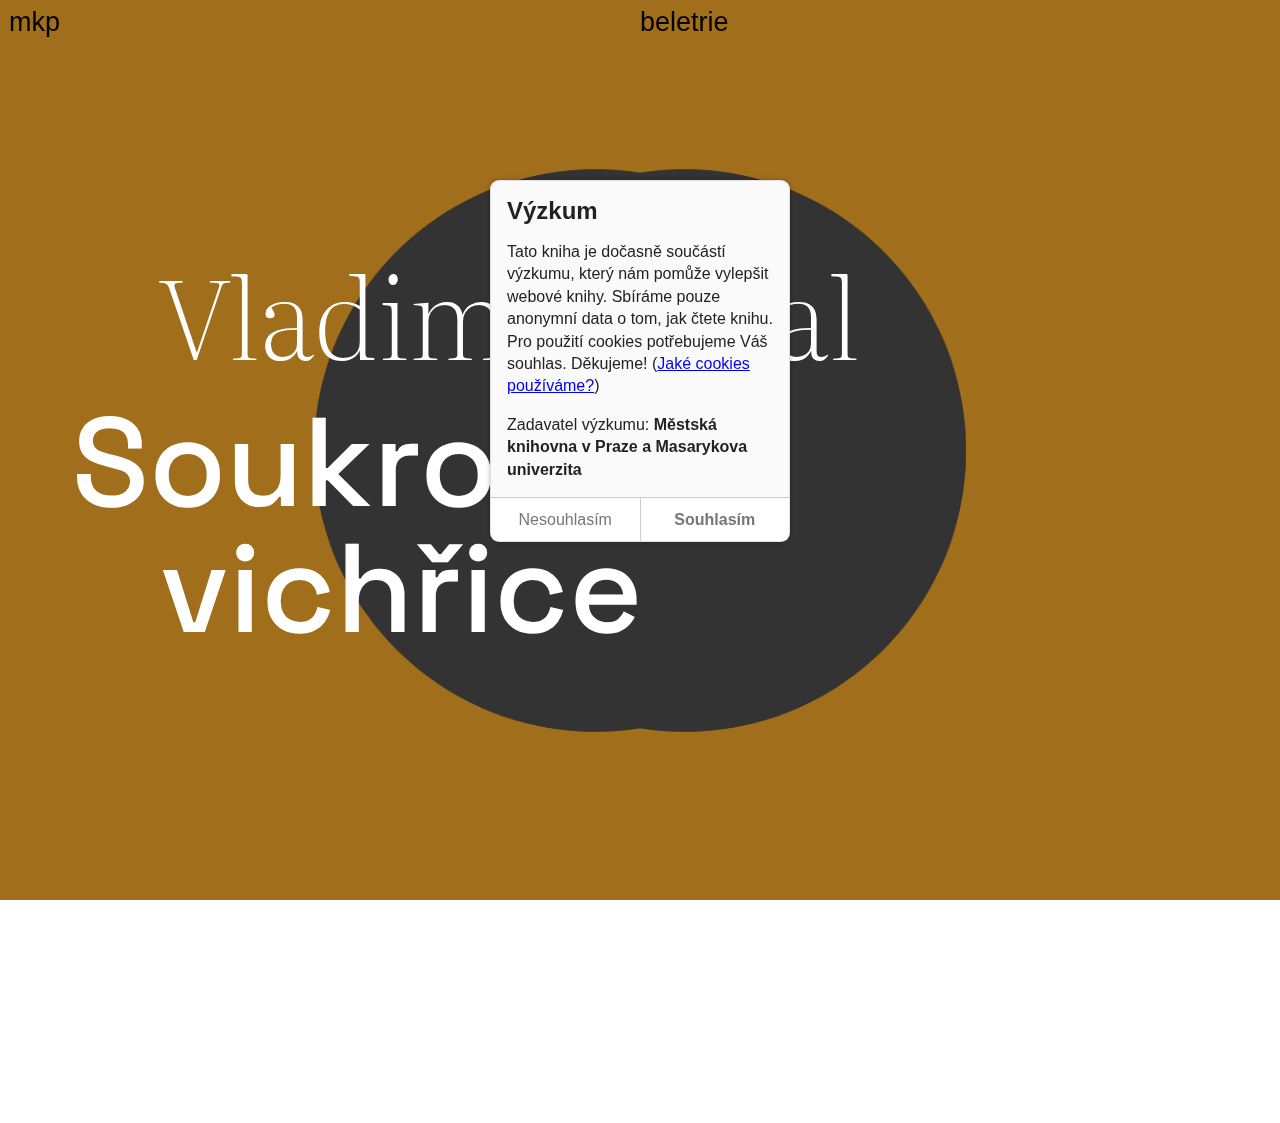
==== index.html @ 32e2831a "Deploying to docs from @ books-are-next/paral-soukroma-vichrice@47837cce71aebde1b1abd087336cdc97f104" ====
<!DOCTYPE html>
<html lang="cs">
  <head>
    <meta name="generator" content="Hugo 0.81.0">
    <meta charset="utf-8">
    <meta name="viewport" content="width=device-width, initial-scale=1.0, shrink-to-fit=no">
    <meta name="apple-mobile-web-app-title" content="">
    <meta name="apple-mobile-web-app-capable" content="yes">
    <title>Soukromá vichřice</title>
    <link rel="stylesheet" href="./style/style.min.css" media="screen" integrity="sha256-kLn3PZddR8vqDB7zKTFlNrX7m+rBBZsi0JDkwtU4c+U=">
    <meta name="nb-research" content="Tato kniha je dočasně součástí výzkumu, který nám pomůže vylepšit webové knihy. Sbíráme pouze anonymní data o tom, jak čtete knihu. Pro použití cookies potřebujeme Váš souhlas. Děkujeme! (<a href='https://www.mlp.cz/cz/o-knihovne/cisla-dokumenty-povinne-informace/povinne-dostupne-informace/cookies/'>Jaké cookies používáme?</a>)">
    <meta name="nb-research-orgs" content="Městská knihovna v Praze a Masarykova univerzita">
    <meta name="nb-research-ga" content="UA-187132260-1">
    <link rel="icon" type="image/x-icon" href="./assets/favicon.ico">
    <link rel="icon" type="image/png" sizes="16x16" href="./assets/favicon-16x16.png">
    <link rel="icon" type="image/png" sizes="32x32" href="./assets/favicon-32x32.png">
    <link rel="icon" type="image/png" sizes="48x48" href="./assets/favicon-48x48.png">
    <link rel="manifest" href="./assets/manifest.webmanifest">
    <meta name="mobile-web-app-capable" content="yes">
    <meta name="theme-color" content="#A86818">
    <meta name="application-name" content="Vladimír Páral: Soukromá vichřice">
    <link rel="apple-touch-icon" sizes="57x57" href="./assets/apple-touch-icon-57x57.png">
    <link rel="apple-touch-icon" sizes="60x60" href="./assets/apple-touch-icon-60x60.png">
    <link rel="apple-touch-icon" sizes="72x72" href="./assets/apple-touch-icon-72x72.png">
    <link rel="apple-touch-icon" sizes="76x76" href="./assets/apple-touch-icon-76x76.png">
    <link rel="apple-touch-icon" sizes="114x114" href="./assets/apple-touch-icon-114x114.png">
    <link rel="apple-touch-icon" sizes="120x120" href="./assets/apple-touch-icon-120x120.png">
    <link rel="apple-touch-icon" sizes="144x144" href="./assets/apple-touch-icon-144x144.png">
    <link rel="apple-touch-icon" sizes="152x152" href="./assets/apple-touch-icon-152x152.png">
    <link rel="apple-touch-icon" sizes="167x167" href="./assets/apple-touch-icon-167x167.png">
    <link rel="apple-touch-icon" sizes="180x180" href="./assets/apple-touch-icon-180x180.png">
    <link rel="apple-touch-icon" sizes="1024x1024" href="./assets/apple-touch-icon-1024x1024.png">
    <meta name="apple-mobile-web-app-capable" content="yes">
    <meta name="apple-mobile-web-app-status-bar-style" content="black-translucent">
    <meta name="apple-mobile-web-app-title" content="Soukromá vichřice">
    <meta property="og:title" content="Soukromá vichřice">
    <meta property="og:type" content="book">
    <meta property="og:book:author" content="Vladimír Páral">
    <meta property="twitter:title" content="Vladimír Páral: Soukromá vichřice">
    <meta property="og:image" content="./assets/cover-1200x620.png">
    <meta property="twitter:image" content="./assets/cover-1200x1200.png">
    <link rel="index" href="./index.html">
    <link rel="license" href="./license.html">
    <link rel="publication" href="./manifest.json" id="manifest">
    <link rel="about" href="about.html">
    <link rel="prev" href="./index.html">
    <link rel="next" href="./promo.html">
    <link rel="self" href="index.html">
    <meta name="nb-identifier" content="paral-soukroma-vichrice-47837cc">
    <meta name="nb-role" content="cover">
  </head>
  <body class="content-prose nb-role-cover nb-custom-style" data-nb-words="6" data-nb-chars="42">
    <nav role="doc-toc">
      <ul class="plain section">
        <li><a href="soukroma_vichrice_005.html">První stadium</a></li>
        <li><a href="soukroma_vichrice_007.html">Druhé stadium</a></li>
        <li><a href="soukroma_vichrice_009.html">Třetí stadium</a></li>
        <li><a href="soukroma_vichrice_011.html">První stadium</a></li>
      </ul>
    </nav>
    <div id="ui-content">
    </div>
    <main><a id="chapter-start"></a>
      <div id="title-wrapper">
        <div id="title">
          <h2 class="author chunk" data-nb-ref-number="1" data-nb-words="2" data-nb-chars="14"><span class="idea" data-nb-ref-number="1" id="idea1" data-nb-words="2" data-nb-chars="14">Vladimír Páral</span></h2>
          <h1 class="title chunk" data-nb-ref-number="2" data-nb-words="2" data-nb-chars="17"><span class="idea" data-nb-ref-number="2" id="idea2" data-nb-words="2" data-nb-chars="17">Soukromá vichřice</span></h1>
        </div>
        <div class="wrapper">
          <div class="animation">
            <div class="circles anim-one"></div>
            <div class="circles anim-two"></div>
          </div>
        </div>
        <h3 class="publisher chunk" data-nb-ref-number="3" data-nb-words="1" data-nb-chars="3"><span class="idea" data-nb-ref-number="3" id="idea3" data-nb-words="1" data-nb-chars="3">mkp</span></h3>
        <h3 class="edition chunk" data-nb-ref-number="4" data-nb-words="1" data-nb-chars="8"><span class="idea" data-nb-ref-number="4" id="idea4" data-nb-words="1" data-nb-chars="8">beletrie</span></h3>
      </div>
      <a id="chapter-end"></a>
      <nav class="end-nav">
        <ul>
          <li><a href="./index.html#" rel="index">Titulní strana</a></li>
          <li><a href="./promo.html#chunk1" rel="next">Následující kapitola →</a></li>
        </ul>
      </nav>
    </main>
    <script type="text/javascript" src="./scripts/bundle.js" integrity="sha256-8ku8Tto9ylCLHYzfy93P/Ed4yA0buoeRfP9x6YWnpgQ="></script>
  </body>
</html>
---- style/style.min.css ----
@charset "UTF-8";@keyframes slide-from-left{0%{transform:translateX(-100px)}100%{transform:translateX(0)}}@keyframes pagination-slide-in{0%{transform:translateX(80px);opacity:0}100%{transform:translateX(0);opacity:1}}@keyframes pagination-slide-in-rev{0%{transform:translateX(-80px);opacity:0}100%{transform:translateX(0);opacity:1}}@keyframes slide-from-top{0%{transform:translateY(-100px)}100%{transform:translateY(0)}}@keyframes pulse-opacity{0%{opacity:.2}50%{opacity:.8}100%{opacity:.2}}@keyframes highlight{0%{background-color:var(--highlight-color)}100%{background-color:initial}}@keyframes fade-in{0%{opacity:0}100%{opacity:1}}@keyframes slide-up{0%{transform:translateY(30vh);opacity:0}100%{transform:translateY(0);opacity:1}}@keyframes pagination-bar-fade{0%{display:block;opacity:0}20%{display:block;opacity:.5}100%{display:block;opacity:0;display:none}}:root{--content-max-width:35rem;--content-margin-left:auto;--content-margin-right:auto;--content-font:Archivo, sans-serif;--heading-font:RightGrotesk, sans-serif;--heading-font-weight:normal;--base-font-size:18px;--font-size-ratio:1;--base-padding:16px;--small-padding:6px;--border-radius:6px;--border-radius-xl:9px;--ui-font:-apple-system, BlinkMacSystemFont, Segoe UI, Roboto, Helvetica, Arial, sans-serif, Apple Color Emoji, Segoe UI Emoji, Segoe UI Symbol;--ui-font-size:calc(16px * var(--font-size-ratio));font-size:calc(var(--base-font-size) * var(--font-size-ratio))}html{scroll-padding-top:100px}body{margin:0;background:var(--background);min-height:100vh}@media(min-width:990.1px){body.nb-controls-open{--margins:calc(
      100vw - 24rem - var(--content-max-width) - 2 * var(--base-padding)
    );--content-margin-left:calc(var(--margins) / 2);--content-margin-right:auto}}body>[role=doc-toc]{display:none}main select{font-size:1rem;-webkit-appearance:none}.emoji{font-family:sans-serif}.scrollable-wrapper{height:100%;overflow:hidden}.scrollable{height:100%;padding-bottom:2rem;box-sizing:border-box;overflow-y:auto}.auto-cols{display:grid;grid-template-columns:auto auto;grid-gap:30px;align-items:end}.svg-icon{width:1.5em;height:auto;vertical-align:bottom;fill:var(--ui-c-text-shade)}body{--background:white;--transparent-background:rgba(255, 255, 255, 0);--text-color:black;--accent-color:#0033f8;--highlight-color:yellow;--link:blue;--visited:purple;--ui-c-bg:#fff;--ui-c-bg-shade:#fafafa;--ui-c-soft:#ccc;--ui-c-medium:#aaa;--ui-c-text-shade:#777;--ui-c-text:#222;--ui-box-shadow-color:rgba(0, 0, 0, 0.1);--ui-box-shadow:0 0 5px rgba(0, 0, 0, 0.25);--ui-inset-shadow:inset 0 0 4px rgba(0, 0, 0, 0.3);--ui-c-warning:red;--soft-border-color:rgba(0, 0, 0, 0.1);--ui-c-shadow:rgba(0, 0, 0, 0.5)}@media(prefers-color-scheme:dark){body{--background:#333;--transparent-background:#33333300;--text-color:#eee;--accent-color:#53c3ff;--highlight-color:#9b3200;--link:aqua;--visited:pink;--ui-c-bg:#444;--ui-c-bg-shade:#555;--ui-c-soft:#666;--ui-c-medium:#777;--ui-c-text-shade:#ddd;--ui-c-text:#eee;--ui-box-shadow-color:rgba(0, 0, 0, 0.2);--ui-box-shadow:0 0 5px rgba(0, 0, 0, 0.7);--ui-inset-shadow:inset 0 0 4px rgba(0, 0, 0, 0.7);--ui-c-warning:red;--soft-border-color:rgba(255, 255, 255, 0.1);--ui-c-shadow:rgba(255, 255, 255, 0.5)}}body.nb-color-scheme-light{--background:white;--transparent-background:rgba(255, 255, 255, 0);--text-color:black;--accent-color:#0033f8;--highlight-color:yellow;--link:blue;--visited:purple;--ui-c-bg:#fff;--ui-c-bg-shade:#fafafa;--ui-c-soft:#ccc;--ui-c-medium:#aaa;--ui-c-text-shade:#777;--ui-c-text:#222;--ui-box-shadow-color:rgba(0, 0, 0, 0.1);--ui-box-shadow:0 0 5px rgba(0, 0, 0, 0.25);--ui-inset-shadow:inset 0 0 4px rgba(0, 0, 0, 0.3);--ui-c-warning:red;--soft-border-color:rgba(0, 0, 0, 0.1);--ui-c-shadow:rgba(0, 0, 0, 0.5)}body.nb-color-scheme-dark{--background:#333;--transparent-background:#33333300;--text-color:#eee;--accent-color:#53c3ff;--highlight-color:#9b3200;--link:aqua;--visited:pink;--ui-c-bg:#444;--ui-c-bg-shade:#555;--ui-c-soft:#666;--ui-c-medium:#777;--ui-c-text-shade:#ddd;--ui-c-text:#eee;--ui-box-shadow-color:rgba(0, 0, 0, 0.2);--ui-box-shadow:0 0 5px rgba(0, 0, 0, 0.7);--ui-inset-shadow:inset 0 0 4px rgba(0, 0, 0, 0.7);--ui-c-warning:red;--soft-border-color:rgba(255, 255, 255, 0.1);--ui-c-shadow:rgba(255, 255, 255, 0.5)}body.nb-color-scheme-sepia{--background:#eccfb3;--transparent-background:rgba(236, 207, 179, 0);--text-color:#614429;--accent-color:#9a4c2d;--highlight-color:yellow;--link:#753115;--visited:#66525e;--ui-c-bg:#ffe5d0;--ui-c-bg-shade:#f5d8bc;--ui-c-soft:#dcbfa3;--ui-c-medium:#ba9d81;--ui-c-text-shade:#a18468;--ui-c-text:#4a2d12;--ui-box-shadow-color:rgba(62, 32, 7, 0.25);--ui-box-shadow:0 0 5px rgba(62, 32, 7, 0.25);--ui-inset-shadow:inset 0 0 4px rgba(62, 32, 7, 0.3);--ui-c-warning:red;--soft-border-color:rgba(62, 32, 7, 0.1);--ui-c-shadow:rgba(62, 32, 7, 0.5)}body{color:var(--text-color);background:var(--background)}body :link{color:var(--link)}body :visited{color:var(--visited)}.content{margin:0 var(--content-margin-right)0 var(--content-margin-left);max-width:var(--content-max-width);padding:calc(var(--base-padding) * 2)var(--base-padding)}body.nb-paginated main .begin-nav a[rel=prev],body.nb-paginated main .begin-nav a[rel=next],body.nb-paginated main .end-nav a[rel=prev],body.nb-paginated main .end-nav a[rel=next]{text-indent:-9999px}body.nb-paginated main .begin-nav a[rel=prev]:focus,body.nb-paginated main .begin-nav a[rel=next]:focus,body.nb-paginated main .end-nav a[rel=prev]:focus,body.nb-paginated main .end-nav a[rel=next]:focus{text-indent:0}body.nb-paginated-back .content,body.nb-paginated-forward .content{overflow:hidden}body.nb-paginated-back .content .visible,body.nb-paginated-forward .content .visible{animation:pagination-slide-in .3s}body.nb-paginated-back .content .visible{animation:pagination-slide-in-rev .3s}.nb-cropped .chunk{visibility:hidden}.nb-cropped .visible{visibility:visible;will-change:transform,opacity}.nb-paginated .step-forward{animation:pagination-slide-in .3s}.nb-paginated .step-back{animation:pagination-slide-in-rev .3s}main .idea:target{animation:highlight 3s ease-in-out}main .idea:target+dd{animation:highlight 3s ease-in-out}main .highlighted{animation:highlight .8s ease-in-out;will-change:background-color}main #chunk1:target,main #chunk1.highlighted,main #idea1:target,main #idea1.highlighted{animation:none}main #chapter-end{margin-bottom:100vh}main .begin-nav,main .end-nav{padding:var(--base-padding)0 10vh}main .begin-nav ul,main .begin-nav li,main .end-nav ul,main .end-nav li{display:block;margin:0;padding:0;list-style-type:none}main .begin-nav a[rel=index],main .end-nav a[rel=index]{display:none}main .begin-nav a[rel=prev],main .begin-nav a[rel=next],main .end-nav a[rel=prev],main .end-nav a[rel=next]{display:block}main .begin-nav a[rel=next],main .end-nav a[rel=next]{padding-top:5vh;padding-bottom:5vh}main p,main blockquote,main dl,main fieldset,main figure,main ul,main ol,main table,main li,main dd,main dt,main td,main th,main figcaption{font-family:var(--content-font);line-height:1.5;font-size:1rem}main button,main input,main select{font-family:var(--ui-font);font-size:.8rem}main h1,main h2,main h3,main h4,main h5,main h6{font-family:var(--heading-font);font-weight:var(--heading-font-weight);line-height:1.1;margin:1.5rem 0 .125rem}main h1{font-size:2rem}main h2{font-size:1.5rem}main h3{font-size:1.25rem}main h4{font-size:1.125rem}main h5{text-transform:uppercase;font-weight:700;font-size:1rem}main h6{text-transform:uppercase;font-size:1rem}main h1.hidden-title{display:none}main p,main blockquote,main dl,main ul,main ol{margin:0 0 .5rem}main table,main fieldset,main figure{margin:0 0 1rem}main ul,main ol{padding-left:1.125rem}main hr{margin:3rem 0;border:1px solid}main .button,main button{border:1px solid var(--ui-c-medium);background:var(--ui-c-soft);border-radius:var(--border-radius)}main img{max-width:100%}main .footnotes{display:none}main sup[id^=fnref]{vertical-align:baseline}main sup[id^=fnref]+sup[id^=fnref]::before{content:", ";vertical-align:baseline;font-family:var(--ui-font);font-size:.8rem;position:relative;top:-.3em;line-height:1}main sup[id^=fnref] a.footnote-ref{font-family:var(--ui-font);font-weight:700;text-indent:0;color:var(--ui-c-text-shade);vertical-align:baseline;padding:.5em .75em .4em;margin:0 -.75em;border-radius:.5em;line-height:1;text-decoration:none;font-size:.8em;position:relative;top:-.3em;color:var(--accent-color);overflow:hidden;white-space:nowrap}@media(hover){main sup[id^=fnref] a.footnote-ref:hover{background:var(--accent-color);color:var(--background)}}:root{--annotation-margin-top:-0.8em;--annotation-color:black;--annotation-highlight:#ffa}main .annotation,.footnote-content .annotation,.annotation-styles .annotation{display:inline;padding:.1rem .125rem;margin:0 -.125rem;color:var(--annotation-color);background:var(--annotation-highlight);border-radius:3px}main .annotation__head,.footnote-content .annotation__head,.annotation-styles .annotation__head{color:inherit;content:"‼️";background:0 0;font-size:.8em;position:absolute;opacity:.7;line-height:1;border-radius:4px 4px 0 0;cursor:pointer;margin:var(--annotation-margin-top)0 0 -.7rem;padding:.5rem;text-indent:0;font-style:normal;transition:transform .2s ease-out;will-change:transform}@media(hover){main .annotation__head:hover,.footnote-content .annotation__head:hover,.annotation-styles .annotation__head:hover{transform:scale(1.2)}}main .annotation__head::after,.footnote-content .annotation__head::after,.annotation-styles .annotation__head::after{content:attr(data-note);font-size:.8em;margin:-.1rem 0 0 .1rem;position:absolute;white-space:nowrap}.nb-ui-big-title{font-size:calc(1.5 * var(--ui-font-size));margin:calc(var(--base-padding)/2)0}.nb-ui-title{font-size:var(--ui-font-size);font-weight:600}.nb-ui-blank{font-style:italic;color:var(--ui-c-medium)}.nb-ui-note{font-size:calc(.8 * var(--ui-font-size));margin-bottom:0}.dot-select{opacity:.7;cursor:pointer}.dot-select.dot-selected{opacity:1}.button-zero-bar{height:0;margin:-1rem .5rem 1rem}.button-zero-bar--bottom{margin-bottom:3rem}.button-zero-bar--single-button{display:flex;flex-direction:row-reverse}.button-zero-bar--two-buttons{display:grid;grid-template-columns:2rem 1fr 2rem;align-items:start}.button-zero-bar--two-buttons .round-button:last-child{grid-column:3}.round-button{display:block;width:2rem;height:2rem;border-radius:1.5rem;border:none;cursor:pointer;color:var(--ui-c-bg);background-color:var(--accent-color);box-shadow:2px 2px 5px rgba(0,0,0,.2);transition:.3s ease-in;will-change:box-shadow,transform}.round-button .svg-icon{width:1.25rem;fill:var(--ui-c-bg)}@media(hover){.round-button:hover{transform:translateY(-3px);box-shadow:4px 4px 5px rgba(0,0,0,.4)}}.round-button--warning{background-color:var(--ui-c-warning)}.nb-annotations{font-family:var(--ui-font);font-size:var(--ui-font-size)}.nb-annotations .annotation-buttons{position:fixed;top:0;left:0;right:0;z-index:5001;will-change:transform;animation:slide-from-top .2s ease-out}.nb-annotations .annotation-buttons .button-wrapper{padding:calc(var(--base-padding)/2);text-align:center}.nb-annotations .annotation-buttons .action-button,.nb-annotations .annotation-buttons .style-button{display:inline-block;margin-right:calc(var(--base-padding)/2);margin-bottom:calc(var(--base-padding)/2);position:relative;cursor:pointer;transform-origin:50% 50%;transition:.2s ease-in;will-change:transform;text-align:center;width:2.5rem;height:2.5rem;line-height:2.5rem;font-size:1.5rem;box-sizing:border-box;border:1px solid var(--ui-c-soft);font-family:var(--content-font);vertical-align:top;font-weight:700;color:var(--ui-c-text);background:var(--ui-c-bg);box-shadow:var(--ui-box-shadow);border-radius:var(--border-radius)}@media(hover){.nb-annotations .annotation-buttons .action-button:hover,.nb-annotations .annotation-buttons .style-button:hover{transform:scale(1.1)}}.nb-annotations .annotation-buttons .action-button:last-child,.nb-annotations .annotation-buttons .style-button:last-child{margin-right:0}.nb-annotations .annotation-buttons .style-button{color:var(--annotation-color);background:var(--annotation-highlight)}.nb-annotations .annotation-buttons.annotation-buttons--new .quick-note::after{content:"…";position:absolute;right:0;bottom:0;left:0;font-size:80%;line-height:1.4rem;opacity:.3;text-align:center}.nb-annotations .annotation-detail{position:fixed;left:calc(var(--base-padding)/2);bottom:calc(var(--base-padding)/2);right:calc(var(--base-padding)/2);z-index:1501;box-sizing:border-box}@media screen and (min-width:432px){.nb-annotations .annotation-buttons .button-wrapper{text-align:left}.nb-annotations .annotation-detail{right:auto;min-width:24rem}}.nb-annotations .annotation-detail__note{min-height:4rem;padding:.5rem;background:var(--ui-c-bg);border-radius:var(--border-radius);box-shadow:var(--ui-inset-shadow);max-height:6rem;overflow-x:hidden;overflow-y:auto}.nb-annotations .annotation-detail__tools{display:flex;flex-direction:row-reverse;padding:.5rem;background:var(--ui-c-bg-shade)}.nb-annotations .annotation-detail__close,.nb-annotations .annotation-detail__destroy{font-size:1.5rem;width:2rem;text-indent:9999px;border:none;background-color:initial;background-position:100%;background-repeat:no-repeat;background-size:contain;white-space:nowrap;box-sizing:border-box;overflow:hidden;cursor:pointer;transition:.2s ease-in;will-change:transform;transform-origin:50% 50%}@media(hover){.nb-annotations .annotation-detail__close:hover,.nb-annotations .annotation-detail__destroy:hover{transform:scale(1.1)}}.nb-annotations .annotation-detail__close{margin-left:auto;background-image:url("data:image/svg+xml;utf8,<svg xmlns='http://www.w3.org/2000/svg' width='24' height='24' viewBox='0 0 24 24'><path fill='none' d='M0 0h24v24H0V0z'/><path d='M12 2C6.48 2 2 6.48 2 12s4.48 10 10 10 10-4.48 10-10S17.52 2 12 2zm0 18c-4.41 0-8-3.59-8-8s3.59-8 8-8 8 3.59 8 8-3.59 8-8 8zm4.59-12.42L10 14.17l-2.59-2.58L6 13l4 4 8-8z' fill='green' /></svg>")}.nb-annotations .annotation-detail__destroy{color:var(--ui-c-warning);background-position:0;background-image:url("data:image/svg+xml;utf8,%3Csvg viewBox=%224 0 16 24%22 width=%2224%22 height=%2224%22 xmlns=%22http://www.w3.org/2000/svg%22%3E%3Cpath d=%22M19 4H15.5l-1-1h-5l-1 1H5V6H19V4zM5.979 7.967 6 19c0 1.1.9 2 2 2h8C17.1 21 18 20.1 18 19L17.979 7.967h-12z%22 fill=%22red%22/%3E%3C/svg%3E")}.nb-desk{font-family:var(--ui-font);padding:var(--base-padding)calc(2 * var(--base-padding));overflow-y:auto}@media screen and (max-width:400px){.nb-desk{padding:var(--base-padding)}}.nb-desk .nb-desk__show-all-toggle{display:block;padding:calc(var(--base-padding)/2)0;text-align:right}.nb-desk h2{margin:0 0 calc(var(--ui-font-size)/2)}.nb-desk .nb-desk__chapter .desk__list{max-width:35rem;margin-bottom:1rem}.nb-desk .nb-desk__chapter .desk__list__detail{margin-bottom:1rem}.nb-desk .nb-desk__chapter .desk__notes{margin-bottom:1rem}.nb-desk .nb-desk__chapter .title-bar{grid-column:1/-1;padding:calc(var(--base-padding)/2)0;cursor:pointer;font-weight:700}.nb-desk .nb-desk__chapter .title-bar.title-bar--collapsed{border-bottom:1px solid var(--ui-c-soft)}.nb-desk .nb-desk__count{display:inline-block;font-size:70%;background:var(--ui-c-bg-shade);padding:3px 5px;margin-left:calc(var(--base-padding)/2);border-radius:var(--ui-font-size)}.nb-desk .desk__content-box{box-shadow:var(--ui-box-shadow);margin-bottom:var(--base-padding);border-radius:var(--border-radius-xl)}.nb-desk .desk__content-box--editing{box-shadow:var(--ui-inset-shadow)}.nb-desk .desk__content-box__buttons{height:1rem;margin-bottom:2rem}.nb-desk .desk__annotation{position:relative;margin-bottom:1rem}.nb-desk .desk__annotation--box{padding:calc(var(--base-padding)/2);box-shadow:var(--ui-box-shadow);border-radius:var(--border-radius)}.nb-desk .desk-annotation-wrapper{font-family:var(--content-font);color:var(--ui-c-text-shade)}.nb-desk .annotation__head{display:none}.nb-desk .annotation__symbol{display:block;margin-top:-.25em;font-family:var(--content-font);padding-bottom:.25em}.nb-desk .annotation__name{font-family:var(--ui-font);padding-left:.25em}.nb-desk .annotation{display:inline;padding:.1rem .125rem;margin:0 -.125rem;border-radius:3px;background-color:var(--ui-c-bg-shade)}.nb-desk .annotation[data-hl=this]{color:var(--annotation-color);background:var(--annotation-highlight)}.nb-desk .desk__note-wrapper{padding:calc(var(--base-padding)/2);box-shadow:var(--ui-box-shadow);border-radius:var(--border-radius)}.nb-desk .desk__note-editor{box-shadow:var(--ui-inset-shadow);border-radius:var(--border-radius)}.nb-desk .desk__note-editor__input{border:none;padding:calc(var(--base-padding)/2);border-radius:var(--border-radius);min-height:4rem;box-sizing:border-box}.desk__annotation__note{font-family:calc(var(--ui-font-size) * .8);border-top:1px solid var(--accent-color);padding-top:calc(var(--base-padding)/2);margin-top:calc(var(--base-padding)/2)}.nb-navigation nav{font-size:var(--ui-font-size)}.nb-navigation nav .nav-bar{--height:6px;display:block;position:fixed;left:var(--base-padding);bottom:0;width:calc(100vw - 2 * var(--base-padding));border-right:1px solid var(--ui-c-shadow);height:var(--height);margin:0;list-style-type:none;box-sizing:border-box}.nb-navigation nav .nav-bar .nav-bar__overlay{position:absolute;bottom:0;left:0;width:100%;height:30px;background:linear-gradient(to bottom,var(--transparent-background) 0%,var(--background) 100%)}.nb-navigation nav .nav-bar .chapter{display:block;border-left:1px solid var(--ui-c-shadow);list-style-type:none;position:absolute;top:0;z-index:1011;height:var(--height);margin:0;box-sizing:border-box;white-space:nowrap;overflow:hidden}.nb-navigation nav .nav-bar .info{visibility:hidden}.nb-navigation nav .nav-bar .pointer{display:block;list-style-type:none;position:absolute;bottom:0;left:0;height:2px;width:0;z-index:1010;background:var(--accent-color)}.nb-navigation nav .top-bar{display:none;font-family:var(--content-font);font-size:var(--ui-font-size);position:absolute;top:0;left:0;right:0;overflow:hidden}.nb-navigation nav .top-bar p.info{font-family:var(--heading-font);font-weight:var(--heading-font-weight);max-width:var(--content-max-width);padding:calc(var(--base-padding))var(--base-padding);margin:0 var(--content-margin-right)0 var(--content-margin-left)}.nb-navigation nav .top-bar p.info a{color:var(--text-color);text-decoration:none}.nb-navigation nav .top-bar p.info .chapter{display:none}.nb-navigation nav .top-bar .fixed p.info .chapter{display:inline-block}.nb-navigation nav .next,.nb-navigation nav .prev{display:none}.nb-navigation nav .button-navigation{pointer-events:none}.nb-navigation nav .button-navigation .back-button,.nb-navigation nav .button-navigation .forward-button{pointer-events:none;position:fixed;opacity:.25;z-index:900;left:2px;top:25vh;line-height:25vh;text-align:center;width:calc(5vw + 24px);height:50vh}.nb-navigation nav .button-navigation .forward-button{left:auto;right:2px}@media screen and (max-width:990px){.nb-navigation nav .button-navigation .back-button{text-align:left}.nb-navigation nav .button-navigation .forward-button{text-align:right}}@media screen and (max-width:432px){.nb-navigation nav .button-navigation .back-button svg{margin-left:-.5em}.nb-navigation nav .button-navigation .forward-button svg{margin-right:-.5em}}.nb-role-cover .nb-navigation nav .button-navigation .back-button,.nb-role-break .nb-navigation nav .button-navigation .back-button{display:none}.nb-role-cover .nb-navigation nav .button-navigation .forward-button,.nb-role-break .nb-navigation nav .button-navigation .forward-button{top:0;left:0;right:0;width:100vw;height:100vh}.nb-role-cover .nb-navigation nav .button-navigation .forward-button svg,.nb-role-break .nb-navigation nav .button-navigation .forward-button svg{display:none}.nb-role-break .nb-navigation nav .button-navigation .back-button svg,.nb-role-break .nb-navigation nav .button-navigation .forward-button svg{display:none}.nb-progress{font-family:var(--ui-font);font-size:var(--ui-font-size)}.nb-progress .current-position{z-index:1020;border:none;background:0 0;display:block;font-size:calc(var(--ui-font-size) * .8);font-family:var(--ui-font);text-align:right}.nb-progress .current-position--display{position:fixed;right:0;bottom:0;margin:0;padding:8px calc(var(--base-padding) - 1px);opacity:.5;pointer-events:none}.nb-progress .current-position--config{display:flex;text-align:left}.nb-progress .current-position--config label{display:block;margin-right:1rem;text-indent:-1rem;padding-left:1rem}.nb-progress .progress--collapsed{margin:0 0 var(--base-padding)var(--base-padding);float:right}.nb-progress.turn-to{margin:var(--ui-font-size)0;padding-bottom:var(--ui-font-size);border:1px solid var(--ui-c-soft);border-radius:var(--border-radius);padding:var(--base-padding)}.nb-progress.turn-to h3{margin-top:0}.nb-progress.turn-to .progress{display:flex}.nb-progress.turn-to select{max-width:100%;font-size:1rem;padding:0 .25rem}.nb-progress .progress__idea,.nb-progress .progress__chapter{display:block;font-family:var(--ui-font);flex-grow:0;flex-shrink:1;padding-right:.5rem}.nb-progress .progress__chapter{max-width:40%}.nb-seq-return{font-family:var(--ui-font);font-size:var(--ui-font-size);position:fixed;bottom:calc(1.75 * var(--base-padding));right:var(--base-padding);max-width:calc(100vw - 2 * var(--base-padding));animation:slide-up .2s ease-out;z-index:4000;min-height:1.5rem}.nb-seq-return .seq-text{padding:calc(var(--base-padding)/2)}.nb-seq-return .seq-return-toggle{font-family:var(--ui-font);display:block;min-width:1.5rem;height:1.5rem;line-height:1.5rem;text-align:center;float:right;padding:.25rem;cursor:pointer;opacity:.5}@media(hover){.nb-seq-return .seq-return-toggle:hover{opacity:1}}.nb-seq-return .seq-return{margin:0 auto;background:var(--ui-c-bg-shade);border:1px solid var(--ui-c-soft);border-radius:var(--border-radius-xl);overflow:hidden;box-shadow:var(--ui-box-shadow)}.nb-seq-return p,.nb-seq-return .seq-buttons a{font-size:calc(var(--ui-font-size) * .8);padding:calc(var(--base-padding)/2);margin:0;line-height:1.4;cursor:pointer}.nb-seq-return .close{float:right;padding:calc(var(--base-padding)/2);cursor:pointer}.nb-seq-return .seq-buttons{display:flex;border-top:1px solid var(--ui-c-soft)}.nb-seq-return .seq-buttons:first-child{border:none}.nb-seq-return .seq-buttons a{background:var(--ui-c-bg);white-space:nowrap;border:solid var(--ui-c-soft);border-width:0 1px 0 0;flex:1 1;text-align:center;text-decoration:none;color:var(--ui-c-text-shade)}.nb-seq-return .seq-buttons a:last-child{border-right:0}.nb-peeks{font-family:var(--ui-font);font-size:var(--ui-font-size);position:fixed;z-index:1205;bottom:0;left:0;right:0}.nb-peeks .peeks{max-height:60vh;margin:0 var(--content-margin-right)0 var(--content-margin-left);max-width:calc(var(--content-max-width) + 2 * var(--base-padding))}.nb-peeks .peeks .peek{position:relative;box-sizing:border-box;border:1px solid var(--ui-c-soft);border-radius:var(--border-radius)var(--border-radius)0 0;box-shadow:var(--ui-box-shadow);overflow:hidden;transition:bottom .2s ease-out;animation:slide-up .2s ease-out;display:none}.nb-peeks .peeks .peek .peek-content{padding:4rem 1rem 2rem;max-height:calc(60vh - 6rem);background:var(--ui-c-bg);overflow-y:scroll;-webkit-overflow-scrolling:touch}.nb-peeks .peeks .peek .peek-head{position:absolute;display:flex;top:0;left:0;right:0;height:2rem;line-height:2rem;text-align:left;border-bottom:1px solid var(--ui-c-soft);z-index:1210}.nb-peeks .peeks .peek .peek-head .peek-info{flex-grow:1;padding:0 var(--base-padding)}.nb-peeks .peeks .peek .peek-head .peek-info p{margin:0;line-height:2rem}.nb-peeks .peeks .peek .peek-head .peek-close{display:block;width:3rem;height:2rem;font-size:var(--ui-font-size);border:none;color:var(--ui-c-text);background:0 0;cursor:pointer;text-align:center}.nb-peeks .peeks .peek:nth-last-child(3),.nb-peeks .peeks .peek:nth-last-child(2){display:block;height:2vh;margin-bottom:-1vh;background:var(--ui-c-bg-shade)}.nb-peeks .peeks .peek:nth-last-child(3) .peek-head,.nb-peeks .peeks .peek:nth-last-child(3) .peek-content,.nb-peeks .peeks .peek:nth-last-child(2) .peek-head,.nb-peeks .peeks .peek:nth-last-child(2) .peek-content{display:none}.nb-peeks .peeks .peek:last-child{display:block;height:auto;margin-bottom:0}.nb-peeks .peeks .footnote-backref{display:none}.nb-toc{padding-bottom:calc(4 * var(--base-padding))}@media screen and (max-width:400px){.nb-toc{padding:var(--base-padding)}}.nb-toc h1{padding:var(--base-padding)calc(2 * var(--base-padding))}.nb-toc ul,.nb-toc ol{font-size:1rem;font-family:var(--content-font);padding:0;border:solid var(--ui-c-soft);border-width:1px 0}.nb-toc ul li,.nb-toc ol li{padding:.5rem var(--base-padding).5rem calc(2 * var(--base-padding));border-bottom:1px solid var(--ui-c-soft)}.nb-toc ul li:last-child,.nb-toc ol li:last-child{border-bottom:none}.nb-toc ul ul,.nb-toc ul ol,.nb-toc ol ul,.nb-toc ol ol{margin:.5rem calc(-1 * var(--base-padding))0 0;padding-left:2rem;border-width:1px 0 0}.nb-toc ul ul li,.nb-toc ul ol li,.nb-toc ol ul li,.nb-toc ol ol li{padding-left:0}.nb-toc ul ul li:last-child,.nb-toc ul ol li:last-child,.nb-toc ol ul li:last-child,.nb-toc ol ol li:last-child{padding-bottom:0}.nb-toc ul{padding-left:0}.nb-toc ul>li{list-style-type:none}.nb-toc .current-chapter{color:var(--accent-color)}.nb-toc .toggle{display:block;float:right;cursor:pointer;margin-top:-.1rem;padding:0;border:none;background:0 0;color:var(--ui-c-text);font-size:1rem;clear:both}.nb-toc li.folded ol,.nb-toc li.folded ul{display:none}.nb-toc-other{font-size:1rem;padding:0 calc(2 * var(--base-padding))var(--base-padding)}.nb-toc a,.nb-toc-other a{font-weight:700;color:var(--text-color);text-decoration:none}@media(hover){.nb-toc a:hover,.nb-toc-other a:hover{text-decoration:underline}}.nb-toc .headings-toc a,.nb-toc-other .headings-toc a{font-weight:400}.nb-toc-other{font-family:var(--content-font)}.nb-controls{font-family:var(--ui-font);font-size:var(--ui-font-size);color:var(--ui-c-text)}.nb-controls .button{color:var(--accent-color);padding:var(--small-padding);font-size:calc(var(--ui-font-size) * .9);box-shadow:var(--ui-box-shadow);border:none;border-radius:var(--border-radius);background:var(--ui-c-bg);line-height:1.6;cursor:pointer}.nb-controls .button.button-primary{color:var(--ui-c-bg);background-color:var(--accent-color)}.nb-controls .button.button-primary .svg-icon{fill:var(--ui-c-bg)}.nb-controls .icon-link{font-size:var(--ui-font-size);font-weight:400;cursor:pointer;color:var(--accent-color);margin:0 1rem;white-space:nowrap;line-height:1.5}.nb-controls .icon-link svg{fill:var(--accent-color)}@media(hover){.nb-controls .icon-link:hover{text-decoration:none}}.nb-controls .controls-launcher{display:flex;position:fixed;top:0;right:0;z-index:2000;cursor:pointer}.nb-controls .controls-launcher div{display:none}@media(hover){.nb-controls .controls-launcher div{display:block;opacity:0}.nb-controls .controls-launcher:hover div{opacity:.25}}.nb-controls .controls-launcher div{height:48px;line-height:48px;margin-left:var(--base-padding);padding-left:var(--base-padding);padding-right:var(--base-padding);text-align:right}.nb-controls .controls-launcher div:last-child{opacity:.5;display:block}@media(hover){.nb-controls .controls-launcher div:hover{opacity:1}}.nb-controls .controls-launcher div .svg-icon{vertical-align:middle}.nb-controls .control{display:grid;grid-template-rows:calc(3 * var(--ui-font-size))1fr;height:100%;position:fixed;z-index:5000;top:0;right:0;bottom:0;background:var(--ui-c-bg);width:24rem;max-width:100vw;box-sizing:border-box;box-shadow:var(--ui-box-shadow);transition:top .2s ease-out;animation:slide-from-top .2s ease-out;font-size:var(--ui-font-size)}@media(max-width:990px){.nb-controls .control{left:0;width:auto}}.nb-controls .control .control-bar{display:flex;grid-row:1;width:24rem;max-width:100vw;box-shadow:rgba(0,0,0,.3)-3px 0 4px inset;background:var(--ui-c-bg-shade);overflow:hidden}@media(max-width:990px){.nb-controls .control .control-bar{width:100vw}}.nb-controls .control .control-bar .tab{display:block;height:100%;flex-grow:1;min-width:0;padding:0 var(--base-padding);line-height:3.5;box-sizing:border-box;font-size:calc(var(--ui-font-size) * .9);cursor:pointer;text-overflow:ellipsis;text-align:center;white-space:nowrap;overflow:hidden}.nb-controls .control .control-bar .tab--selected{box-shadow:var(--ui-box-shadow);background:var(--ui-c-bg);color:var(--accent-color)}.nb-controls .control .control-bar .close{display:block;position:relative;box-sizing:border-box;width:calc(var(--ui-font-size) * 3);cursor:pointer}.nb-controls .control .control-bar .close span{display:block;position:absolute;top:calc(var(--base-padding)/2);right:calc(var(--base-padding)/2);bottom:calc(var(--base-padding)/2);left:calc(var(--base-padding)/2);padding:calc(var(--base-padding)/4);box-shadow:var(--ui-box-shadow);border-radius:var(--border-radius);background:var(--ui-c-bg);text-align:center;line-height:var(--ui-font-size)}.nb-controls .control .control-bar .close svg{display:block;width:100%;fill:var(--ui-c-text)}.nb-controls .control .control__opened{grid-row:2;display:flex;flex-direction:column;position:relative;box-sizing:border-box;overflow:hidden}.nb-controls .control .control__details{display:flex;align-self:end;z-index:1;width:100%;box-sizing:border-box;box-shadow:0 0 40px var(--ui-c-bg),0 0 40px var(--ui-c-bg),0 0 40px var(--ui-c-bg);background:var(--ui-c-bg);padding:calc(var(--base-padding) * 2);font-size:calc(var(--ui-font-size) * .8)}.nb-controls .control .control__details.show-tips{padding-bottom:0}.nb-controls .control .control__details>div{flex:1;margin-right:var(--ui-font-size)}.nb-controls .control .control__details>div:last-child{margin-right:0}.nb-controls .control .control__details p{margin:0}.nb-controls .control .control__details h3{font-size:calc(var(--ui-font-size) * .8);margin:0}.nb-options{font-size:var(--ui-font-size)}.nb-options .explanation{margin-top:-.5rem;font-size:calc(var(--ui-font-size) * .8);grid-column:1/-1}.nb-options .options-wrapper{display:grid;grid-gap:var(--base-padding);margin:var(--base-padding)calc(2 * var(--base-padding))}@media screen and (max-width:400px){.nb-options .options-wrapper{margin:var(--base-padding)}}.nb-options .cell__title{margin-bottom:calc(var(--ui-font-size)/2)}.nb-options .color-scheme-select{display:grid;grid-template-columns:repeat(4,auto);gap:var(--ui-font-size)}.nb-options .font-size-slider{font-size:24px;line-height:36px;box-sizing:border-box;position:fixed;left:50%;top:50%;width:320px;margin-left:-160px;margin-top:-33vh;background:var(--ui-c-bg);border:1px solid var(--ui-c-soft);padding:24px;border-radius:var(--border-radius);box-shadow:var(--ui-box-shadow);z-index:1;display:none}.nb-options .font-size-slider .enlarge-font-size,.nb-options .font-size-slider .shrink-font-size{color:var(--ui-c-text);vertical-align:top}.nb-options .font-size-slider .enlarge-font-size{font-size:32px;line-height:28px;width:38px;height:38px}.nb-options .font-size-slider .shrink-font-size{font-size:16px;line-height:22px;width:38px;height:38px}.nb-options .font-size-slider .set-font-size{margin:0 24px}.nb-options .font-size-slider.font-size-slider--show{display:block}.nb-options .font-size-slider .font-size-slider__close{display:block;position:relative;z-index:1;float:right;margin:-24px -24px -24px 12px;padding:var(--base-padding);cursor:pointer}.nb-options .font-size-slider p{font-size:24px;line-height:36px;margin:12px 0;text-align:center;clear:right}.nb-options .font-size-slider small,.nb-options .font-size-slider input,.nb-options .font-size-slider big{margin:0 12px 0 0;line-height:24px}.nb-options .font-size-slider big,.nb-options .font-size-slider small{display:inline-block;line-height:24px}.nb-options .font-size-slider .val{font-weight:400;color:var(--ui-c-medium)}.nb-options .annotation-styles .styles{line-height:2}.nb-options .annotation-styles .style{display:inline-block;padding:0 var(--small-padding);margin:0 var(--small-padding)var(--small-padding)0;border:1px solid transparent;border-radius:var(--border-radius);box-shadow:var(--ui-box-shadow);color:#000;cursor:pointer}.nb-options .annotation-styles .style.style-edited{border:1px solid var(--accent-color)}.nb-options .annotation-styles .style .quick{padding-left:.5em;opacity:.5}.nb-options .annotation-styles .style-editor{box-shadow:var(--ui-inset-shadow);padding:var(--base-padding);border-radius:var(--border-radius)}.nb-options .annotation-styles .style-editor input{font-size:var(--ui-font-size);line-height:var(--ui-font-size);height:var(--ui-font-size);padding:var(--small-padding);display:inline-block;vertical-align:top}.nb-options .annotation-styles .style-editor .color-select{display:flex;height:42px;line-height:42px;cursor:pointer;border:1px solid var(--ui-c-soft);border-radius:var(--border-radius);margin:var(--base-padding)0}.nb-options .annotation-styles .style-editor .color-select div{flex:1;text-align:center}.nb-onboarding .onboarding-opener{z-index:1;position:fixed;top:60px;right:var(--base-padding);box-sizing:border-box;margin-left:var(--base-padding);border:1px solid var(--soft-border-color);box-shadow:var(--ui-box-shadow);border-radius:var(--border-radius-xl);font-family:var(--ui-font);font-size:calc(var(--ui-font-size) * .9);line-height:1.4}.nb-onboarding .onboarding-opener .onboarding-opener-bubble{position:relative;margin:0 0 0 auto;max-width:14rem;background:var(--ui-c-bg-shade);color:var(--text-color);border-radius:var(--border-radius-xl)}.nb-onboarding .onboarding-opener .onboarding-opener-bubble:after{content:"";position:absolute;top:-8px;right:var(--border-radius-xl);background-color:var(--ui-c-bg-shade);box-shadow:3px -3px 2px 0 var(--ui-box-shadow-color);content:" ";display:block;height:16px;width:16px;transform:rotate(-45deg)}.nb-onboarding .onboarding-opener .onboarding-opener-bubble .onboarding-opener-intro{padding:var(--base-padding)}.nb-onboarding .onboarding-opener .onboarding-opener-bubble .onboarding-opener-close{cursor:pointer;float:right;padding:var(--base-padding);margin:calc(-1.5 * var(--base-padding))calc(-1.5 * var(--base-padding))0 0;text-align:right;color:var(--text-color)}.nb-onboarding .onboarding-opener .onboarding-opener-bubble .onboarding-opener-open{display:block;text-align:right;margin-top:var(--base-padding);text-decoration:underline}.nb-onboarding .onboarding-opener .buttons{display:flex;border-top:1px solid var(--ui-c-soft);overflow:hidden;border-radius:0 0 var(--border-radius-xl)var(--border-radius-xl)}.nb-onboarding .onboarding-opener .buttons a{padding:calc(var(--base-padding)/2);margin:0;line-height:1.4;cursor:pointer}.nb-onboarding .onboarding-opener .buttons:first-child{border:none}.nb-onboarding .onboarding-opener .buttons a{background:var(--ui-c-bg);white-space:nowrap;border:solid var(--ui-c-soft);border-width:0 1px 0 0;flex:1 1;text-align:center;text-decoration:none;color:var(--ui-c-text-shade)}.nb-onboarding .onboarding-opener .buttons a:last-child{border-right:0}.nb-onboarding .onboarding-overlay{position:fixed;top:0;bottom:0;left:0;right:0;background:var(--ui-c-bg-shade);opacity:.75;-webkit-backdrop-filter:blur(10px);backdrop-filter:blur(10px);z-index:6000}.nb-onboarding .onboarding{font-family:var(--ui-font);font-size:var(--ui-font-size);z-index:6000;position:fixed;top:var(--base-padding);bottom:var(--base-padding);left:var(--base-padding);right:var(--base-padding);border-radius:var(--border-radius-xl);background:var(--ui-c-bg);padding:var(--base-padding);overflow:auto;animation:fade-in .4s ease-in}@media only screen and (min-width:760px){.nb-onboarding .onboarding{bottom:25vh;left:50%;top:auto;right:auto;width:20rem;margin-left:-10rem}}.nb-onboarding h2{margin:0;align-self:end}.nb-onboarding .onboarding__card{display:grid;height:100%;grid-template-rows:1fr 2fr 1fr;align-items:center;grid-gap:var(--base-padding);max-width:calc(16 * var(--ui-font-size));margin:0 auto}.nb-onboarding .onboarding__card svg{display:block;width:100%}@media only screen and (min-width:760px){.nb-onboarding .onboarding__card{height:auto}}.nb-onboarding .onboarding__content{display:grid;grid-template-columns:1fr 2fr;align-items:start;grid-gap:var(--base-padding)}@media only screen and (min-aspect-ratio:3/2) and (max-width:700px){.nb-onboarding .onboarding__card{max-width:none}.nb-onboarding .onboarding__content{display:block;height:calc(4 * var(--ui-font-size))}.nb-onboarding svg{float:left;width:10vw;margin-right:var(--base-padding)}}.nb-onboarding .onboarding__controls{align-self:end}.nb-onboarding .tip p:first-child{margin-top:0}.nb-onboarding .close{display:block;float:right;font-size:var(--ui-font-size);padding:var(--base-padding);margin:calc(-1.5 * var(--base-padding))calc(-1.5 * var(--base-padding))0 -2rem;border:none;background:0 0;cursor:pointer;text-align:right}.nb-onboarding .close svg{width:calc(2 * var(--ui-font-size))}.nb-onboarding .onboarding__controls__button,.nb-onboarding .onboarding__controls__back-button{line-height:calc(3.5 * var(--ui-font-size));height:calc(3.5 * var(--ui-font-size));cursor:pointer;user-select:none}.nb-onboarding .onboarding__controls__back-button{float:left;color:#9a4663;font-size:calc(2 * var(--ui-font-size))}.nb-onboarding .onboarding__controls__button{width:calc(9.5 * var(--ui-font-size));margin:0 auto;border-radius:var(--border-radius);background:#9a4663;color:#fff6de;text-align:center}.nb-onboarding .dots{user-select:none;margin:var(--base-padding)auto 0;text-align:center}.nb-onboarding .dots span{color:#9a4663;line-height:10px;display:inline-block;height:10px;opacity:.5;transform:scale(.5);transition:transform .3s ease-out;will-change:transform;margin-right:12px;cursor:pointer}.nb-onboarding .dots span:last-child{margin-right:0}.nb-onboarding .dots span.current{line-height:10px;opacity:1;transform:scale(.8)}._nb-research{position:fixed;top:20vh;left:50vw;box-sizing:border-box;width:300px;margin-left:-150px;font-family:var(--ui-font);font-size:var(--ui-font-size);background:var(--ui-c-bg-shade);color:var(--ui-c-text);border:1px solid var(--soft-border-color);border-radius:var(--border-radius-xl);box-shadow:var(--ui-box-shadow);overflow:hidden;z-index:4000}._nb-research p{line-height:1.4}._nb-research .plea{max-height:30vh;overflow-y:auto}._nb-research h2,._nb-research p{margin:var(--ui-font-size)}._nb-research .agree{font-weight:700}._nb-research .buttons{display:flex;border-top:1px solid var(--ui-c-soft)}._nb-research .buttons a{padding:calc(var(--base-padding)/2);margin:0;line-height:1.7;cursor:pointer}._nb-research .buttons:first-child{border:none}._nb-research .buttons a{background:var(--ui-c-bg);white-space:nowrap;border:solid var(--ui-c-soft);border-width:0 1px 0 0;flex:1 1;text-align:center;text-decoration:none;color:var(--ui-c-text-shade)}._nb-research .buttons a:last-child{border-right:0}@font-face{font-family:SpaceGrotesk;src:url(../fonts/SpaceGroteskVF.woff2);font-weight:400}@font-face{font-family:LiterataVar;src:url(../fonts/Literata-var.woff2);font-style:normal}@font-face{font-family:LiterataVar;src:url(../fonts/Literata-Italic-var.woff2);font-style:italic}#title-wrapper{--title-size:14vh;--title-line-height:14vh;position:relative;z-index:3000;margin:0;padding:0;width:100vw;height:100vh;background-color:var(--title-color);font-family:SpaceGrotesk;display:flex;justify-content:center;align-items:center;overflow:hidden}@media(max-aspect-ratio:1/1){#title-wrapper{--title-size:12vw;--title-line-height:13vw}}#title-wrapper .wrapper{margin:0;padding:0;width:100%;height:100%;display:flex;justify-content:center;align-items:center;position:absolute;top:0;left:0}#title-wrapper .top,#title-wrapper .bottom{box-sizing:border-box;width:100%;padding:5vh 5vh 7vh;position:absolute;align-items:baseline;display:flex;justify-content:space-between}#title-wrapper #title{font-weight:400;color:#fff;margin:0;padding:0;display:block;width:75vw;max-width:140vh;margin:auto;padding:0 -.7em 0 0}#title-wrapper #title h2.author{font-family:LiterataVar;font-variation-settings:"wght" 200,"opsz" 72;font-weight:200;font-size:calc(var(--title-size) * .9);line-height:var(--title-line-height);margin:0;padding-bottom:calc(var(--title-size) * .2);color:#fff;position:relative;z-index:2}#title-wrapper #title h1.title{font-size:var(--title-size);line-height:var(--title-line-height);font-weight:500;font-variation-settings:"wght" 515;font-family:SpaceGrotesk;text-indent:-.7em;margin:0;position:relative;z-index:2}#title-wrapper h3{font-size:3vh;line-height:3vh;font-variation-settings:"wght" 350;position:absolute;margin:0;padding:0;color:#000;font-weight:400}#title-wrapper h3.publisher{top:1vh;left:1vh}#title-wrapper h3.edition{top:1vh;left:50vw}#title-wrapper .animation{width:min(85vh,85vw);height:min(85vh,85vw);position:relative}#title-wrapper .circles{background:50% no-repeat url(./../template-images/circles.png);background-size:cover;height:min(85vh,85vw);width:min(85vh,85vw);margin:0;padding:0;position:absolute}#title-wrapper .anim-one{-webkit-animation:rotating-one 30s linear infinite;-moz-animation:rotating-one 30s linear infinite;-ms-animation:rotating-one 30s linear infinite;-o-animation:rotating-one 30s linear infinite;animation:rotating-one 30s linear infinite}#title-wrapper .anim-two{-webkit-animation:rotating-two 25s linear infinite;-moz-animation:rotating-two 25s linear infinite;-ms-animation:rotating-two 25s linear infinite;-o-animation:rotating-two 25s linear infinite;animation:rotating-two 25s linear infinite}@-webkit-keyframes rotating-one{from{-webkit-transform:rotate(0);-o-transform:rotate(0);transform:rotate(0)}to{-webkit-transform:rotate(360deg);-o-transform:rotate(360deg);transform:rotate(360deg)}}@-webkit-keyframes rotating-two{from{-webkit-transform:rotate(0);-o-transform:rotate(0);transform:rotate(0)}to{-webkit-transform:rotate(-360deg);-o-transform:rotate(-360deg);transform:rotate(-360deg)}}@keyframes rotating-one{from{-ms-transform:rotate(0);-moz-transform:rotate(0);-webkit-transform:rotate(0);-o-transform:rotate(0);transform:rotate(0)}to{-ms-transform:rotate(360deg);-moz-transform:rotate(360deg);-webkit-transform:rotate(360deg);-o-transform:rotate(360deg);transform:rotate(360deg)}}@keyframes rotating-two{from{-ms-transform:rotate(0);-moz-transform:rotate(0);-webkit-transform:rotate(0);-o-transform:rotate(0);transform:rotate(0)}to{-ms-transform:rotate(-360deg);-moz-transform:rotate(-360deg);-webkit-transform:rotate(-360deg);-o-transform:rotate(-360deg);transform:rotate(-360deg)}}body{--p-indent:3rem;--p-margin-bottom:0;--p-line-height:1.9rem;--section-vertical-margin:3rem;--h1-font-size:4rem;--h1-line-height:6rem;--h1-margin-bottom:clamp(4rem, 30vh, 13rem);--h1-font-family:LiterataVar;--h1-font-weight:200;--h1-font-variation-settings:"wght" 200, "opsz" 72}.content-poetry{--p-indent:0;--p-margin-bottom:1.9rem;--p-line-height:1.9rem;--section-vertical-margin:1.5rem;--h1-font-size:1.2rem;--h1-line-height:1.9rem;--h1-margin-bottom:1.9rem;--h1-font-family:SpaceGrotesk;--h1-font-weight:700;--h1-font-variation-settings:normal}main h1{font-size:var(--h1-font-size);line-height:var(--h1-line-height);margin-bottom:var(--h1-margin-bottom);font-family:var(--h1-font-family);font-weight:var(--h1-font-weight);font-variation-settings:var(--h1-font-variation-settings)}main p{margin-bottom:var(--p-margin-bottom);text-indent:var(--p-indent);font-family:LiterataVar;font-weight:400;font-variation-settings:"wght" 400,"opsz" 12;font-size:1rem;line-height:var(--p-line-height)}main section{margin-bottom:var(--section-vertical-margin)}main blockquote,main q,main blockquote p{font-family:LiterataVar;font-style:italic}main blockquote{margin:var(--p-line-height)var(--p-indent)}main .centered{margin:0 var(--p-indent)}main .centered p{text-align:center}main hr{display:block;margin:0;border:none}main hr::before{content:"* * *";display:block;color:var(--accent-color);font-size:1.5rem;margin:1.9rem auto 1.4rem;text-align:center}main h1+p,main h2+p,main h3+p,main hr+p,main section p:first-child,main blockquote p:first-child{text-indent:0}#promo .promo-dark img,#promo .promo-light img{display:block;margin:20vh auto}.promo-dark{display:none}@media(prefers-color-scheme:dark){.promo-light{display:none}.promo-dark{display:block}}body.nb-color-scheme-light .promo-light{display:block}body.nb-color-scheme-light .promo-dark{display:none}body.nb-color-scheme-dark .promo-light{display:none}body.nb-color-scheme-dark .promo-dark{display:block}body.nb-color-scheme-sepia .promo-light{display:block}body.nb-color-scheme-sepia .promo-dark{display:none}body{--title-color:rgb(161, 110, 27);--accent-color:rgb(161, 110, 27)}@media(prefers-color-scheme:dark){body{--title-color:rgb(161, 110, 27);--accent-color:rgb(224, 166, 83)}}body.nb-color-scheme-light{--title-color:rgb(161, 110, 27);--accent-color:rgb(161, 110, 27)}body.nb-color-scheme-dark{--title-color:rgb(161, 110, 27);--accent-color:rgb(224, 166, 83)}.nb-role-about main img{float:right;margin:.5em 0 1em 1em}
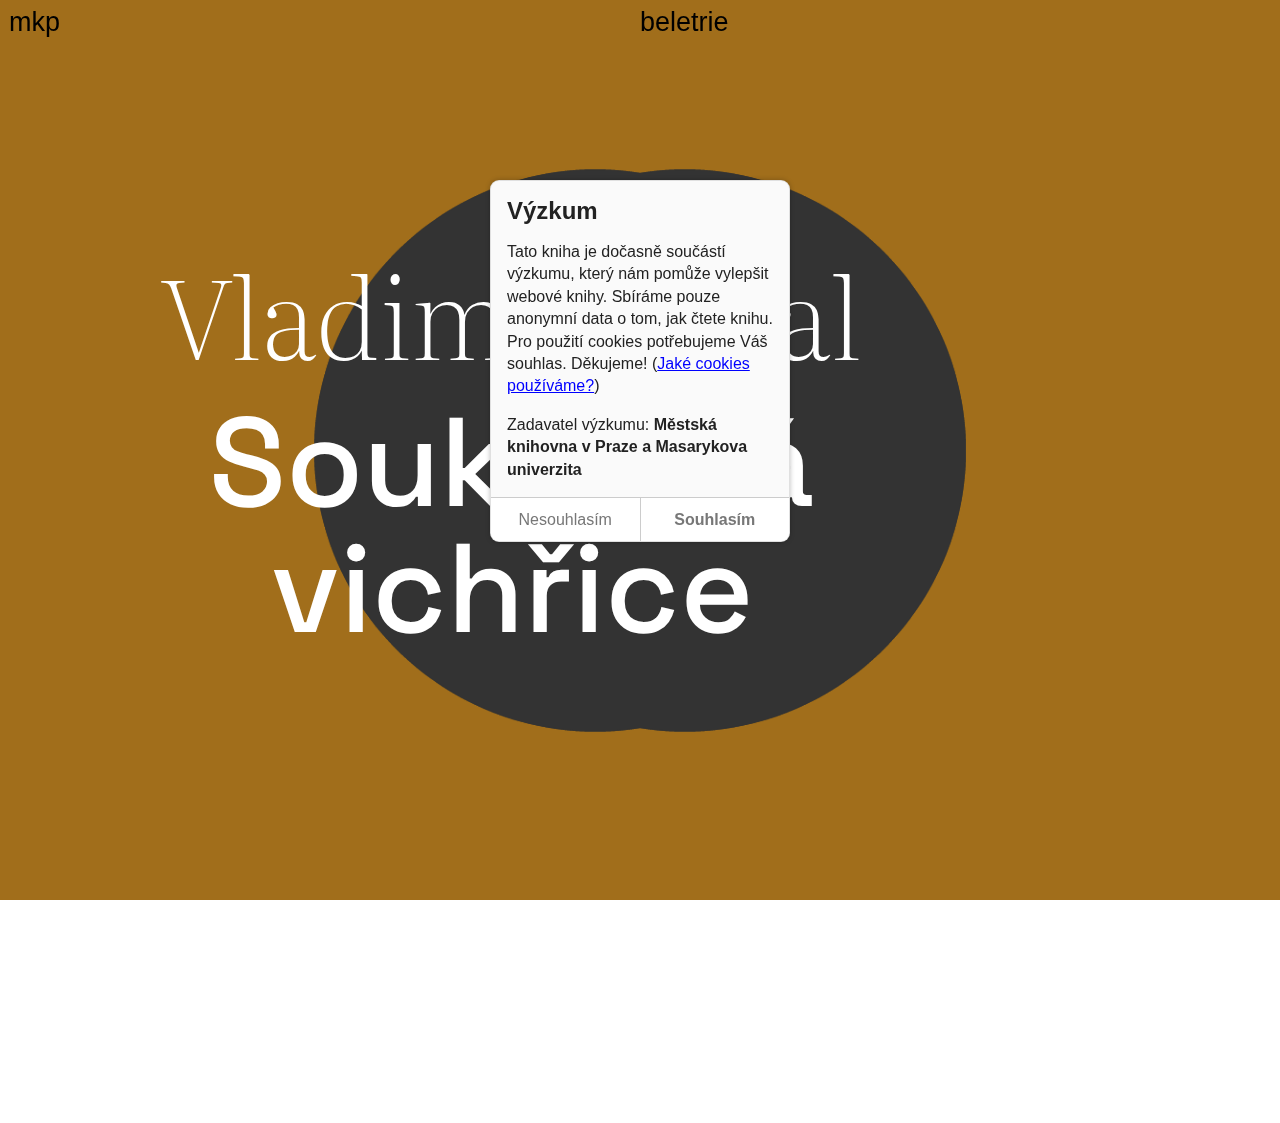
==== commit e63f0870: "Deploying to docs from @ books-are-next/paral-soukroma-vichrice@7e9fd8f5d8cc0da54e64901a2e7616a415a1" ====
--- a/index.html
+++ b/index.html
@@ -7,7 +7,7 @@
     <meta name="apple-mobile-web-app-title" content="">
     <meta name="apple-mobile-web-app-capable" content="yes">
     <title>Soukromá vichřice</title>
-    <link rel="stylesheet" href="./style/style.min.css" media="screen" integrity="sha256-kLn3PZddR8vqDB7zKTFlNrX7m+rBBZsi0JDkwtU4c+U=">
+    <link rel="stylesheet" href="./style/style.min.css" media="screen" integrity="sha256-hlOuHd4yugRueb5cpVodghEy067q0Ot3cOXJsjA0yro=">
     <meta name="nb-research" content="Tato kniha je dočasně součástí výzkumu, který nám pomůže vylepšit webové knihy. Sbíráme pouze anonymní data o tom, jak čtete knihu. Pro použití cookies potřebujeme Váš souhlas. Děkujeme! (<a href='https://www.mlp.cz/cz/o-knihovne/cisla-dokumenty-povinne-informace/povinne-dostupne-informace/cookies/'>Jaké cookies používáme?</a>)">
     <meta name="nb-research-orgs" content="Městská knihovna v Praze a Masarykova univerzita">
     <meta name="nb-research-ga" content="UA-187132260-1">
@@ -46,7 +46,7 @@
     <link rel="prev" href="./index.html">
     <link rel="next" href="./promo.html">
     <link rel="self" href="index.html">
-    <meta name="nb-identifier" content="paral-soukroma-vichrice-47837cc">
+    <meta name="nb-identifier" content="paral-soukroma-vichrice-7e9fd8f">
     <meta name="nb-role" content="cover">
   </head>
   <body class="content-prose nb-role-cover nb-custom-style" data-nb-words="6" data-nb-chars="42">
--- a/style/style.min.css
+++ b/style/style.min.css
@@ -1,3 +1,3 @@
 @charset "UTF-8";@keyframes slide-from-left{0%{transform:translateX(-100px)}100%{transform:translateX(0)}}@keyframes pagination-slide-in{0%{transform:translateX(80px);opacity:0}100%{transform:translateX(0);opacity:1}}@keyframes pagination-slide-in-rev{0%{transform:translateX(-80px);opacity:0}100%{transform:translateX(0);opacity:1}}@keyframes slide-from-top{0%{transform:translateY(-100px)}100%{transform:translateY(0)}}@keyframes pulse-opacity{0%{opacity:.2}50%{opacity:.8}100%{opacity:.2}}@keyframes highlight{0%{background-color:var(--highlight-color)}100%{background-color:initial}}@keyframes fade-in{0%{opacity:0}100%{opacity:1}}@keyframes slide-up{0%{transform:translateY(30vh);opacity:0}100%{transform:translateY(0);opacity:1}}@keyframes pagination-bar-fade{0%{display:block;opacity:0}20%{display:block;opacity:.5}100%{display:block;opacity:0;display:none}}:root{--content-max-width:35rem;--content-margin-left:auto;--content-margin-right:auto;--content-font:Archivo, sans-serif;--heading-font:RightGrotesk, sans-serif;--heading-font-weight:normal;--base-font-size:18px;--font-size-ratio:1;--base-padding:16px;--small-padding:6px;--border-radius:6px;--border-radius-xl:9px;--ui-font:-apple-system, BlinkMacSystemFont, Segoe UI, Roboto, Helvetica, Arial, sans-serif, Apple Color Emoji, Segoe UI Emoji, Segoe UI Symbol;--ui-font-size:calc(16px * var(--font-size-ratio));font-size:calc(var(--base-font-size) * var(--font-size-ratio))}html{scroll-padding-top:100px}body{margin:0;background:var(--background);min-height:100vh}@media(min-width:990.1px){body.nb-controls-open{--margins:calc(
       100vw - 24rem - var(--content-max-width) - 2 * var(--base-padding)
-    );--content-margin-left:calc(var(--margins) / 2);--content-margin-right:auto}}body>[role=doc-toc]{display:none}main select{font-size:1rem;-webkit-appearance:none}.emoji{font-family:sans-serif}.scrollable-wrapper{height:100%;overflow:hidden}.scrollable{height:100%;padding-bottom:2rem;box-sizing:border-box;overflow-y:auto}.auto-cols{display:grid;grid-template-columns:auto auto;grid-gap:30px;align-items:end}.svg-icon{width:1.5em;height:auto;vertical-align:bottom;fill:var(--ui-c-text-shade)}body{--background:white;--transparent-background:rgba(255, 255, 255, 0);--text-color:black;--accent-color:#0033f8;--highlight-color:yellow;--link:blue;--visited:purple;--ui-c-bg:#fff;--ui-c-bg-shade:#fafafa;--ui-c-soft:#ccc;--ui-c-medium:#aaa;--ui-c-text-shade:#777;--ui-c-text:#222;--ui-box-shadow-color:rgba(0, 0, 0, 0.1);--ui-box-shadow:0 0 5px rgba(0, 0, 0, 0.25);--ui-inset-shadow:inset 0 0 4px rgba(0, 0, 0, 0.3);--ui-c-warning:red;--soft-border-color:rgba(0, 0, 0, 0.1);--ui-c-shadow:rgba(0, 0, 0, 0.5)}@media(prefers-color-scheme:dark){body{--background:#333;--transparent-background:#33333300;--text-color:#eee;--accent-color:#53c3ff;--highlight-color:#9b3200;--link:aqua;--visited:pink;--ui-c-bg:#444;--ui-c-bg-shade:#555;--ui-c-soft:#666;--ui-c-medium:#777;--ui-c-text-shade:#ddd;--ui-c-text:#eee;--ui-box-shadow-color:rgba(0, 0, 0, 0.2);--ui-box-shadow:0 0 5px rgba(0, 0, 0, 0.7);--ui-inset-shadow:inset 0 0 4px rgba(0, 0, 0, 0.7);--ui-c-warning:red;--soft-border-color:rgba(255, 255, 255, 0.1);--ui-c-shadow:rgba(255, 255, 255, 0.5)}}body.nb-color-scheme-light{--background:white;--transparent-background:rgba(255, 255, 255, 0);--text-color:black;--accent-color:#0033f8;--highlight-color:yellow;--link:blue;--visited:purple;--ui-c-bg:#fff;--ui-c-bg-shade:#fafafa;--ui-c-soft:#ccc;--ui-c-medium:#aaa;--ui-c-text-shade:#777;--ui-c-text:#222;--ui-box-shadow-color:rgba(0, 0, 0, 0.1);--ui-box-shadow:0 0 5px rgba(0, 0, 0, 0.25);--ui-inset-shadow:inset 0 0 4px rgba(0, 0, 0, 0.3);--ui-c-warning:red;--soft-border-color:rgba(0, 0, 0, 0.1);--ui-c-shadow:rgba(0, 0, 0, 0.5)}body.nb-color-scheme-dark{--background:#333;--transparent-background:#33333300;--text-color:#eee;--accent-color:#53c3ff;--highlight-color:#9b3200;--link:aqua;--visited:pink;--ui-c-bg:#444;--ui-c-bg-shade:#555;--ui-c-soft:#666;--ui-c-medium:#777;--ui-c-text-shade:#ddd;--ui-c-text:#eee;--ui-box-shadow-color:rgba(0, 0, 0, 0.2);--ui-box-shadow:0 0 5px rgba(0, 0, 0, 0.7);--ui-inset-shadow:inset 0 0 4px rgba(0, 0, 0, 0.7);--ui-c-warning:red;--soft-border-color:rgba(255, 255, 255, 0.1);--ui-c-shadow:rgba(255, 255, 255, 0.5)}body.nb-color-scheme-sepia{--background:#eccfb3;--transparent-background:rgba(236, 207, 179, 0);--text-color:#614429;--accent-color:#9a4c2d;--highlight-color:yellow;--link:#753115;--visited:#66525e;--ui-c-bg:#ffe5d0;--ui-c-bg-shade:#f5d8bc;--ui-c-soft:#dcbfa3;--ui-c-medium:#ba9d81;--ui-c-text-shade:#a18468;--ui-c-text:#4a2d12;--ui-box-shadow-color:rgba(62, 32, 7, 0.25);--ui-box-shadow:0 0 5px rgba(62, 32, 7, 0.25);--ui-inset-shadow:inset 0 0 4px rgba(62, 32, 7, 0.3);--ui-c-warning:red;--soft-border-color:rgba(62, 32, 7, 0.1);--ui-c-shadow:rgba(62, 32, 7, 0.5)}body{color:var(--text-color);background:var(--background)}body :link{color:var(--link)}body :visited{color:var(--visited)}.content{margin:0 var(--content-margin-right)0 var(--content-margin-left);max-width:var(--content-max-width);padding:calc(var(--base-padding) * 2)var(--base-padding)}body.nb-paginated main .begin-nav a[rel=prev],body.nb-paginated main .begin-nav a[rel=next],body.nb-paginated main .end-nav a[rel=prev],body.nb-paginated main .end-nav a[rel=next]{text-indent:-9999px}body.nb-paginated main .begin-nav a[rel=prev]:focus,body.nb-paginated main .begin-nav a[rel=next]:focus,body.nb-paginated main .end-nav a[rel=prev]:focus,body.nb-paginated main .end-nav a[rel=next]:focus{text-indent:0}body.nb-paginated-back .content,body.nb-paginated-forward .content{overflow:hidden}body.nb-paginated-back .content .visible,body.nb-paginated-forward .content .visible{animation:pagination-slide-in .3s}body.nb-paginated-back .content .visible{animation:pagination-slide-in-rev .3s}.nb-cropped .chunk{visibility:hidden}.nb-cropped .visible{visibility:visible;will-change:transform,opacity}.nb-paginated .step-forward{animation:pagination-slide-in .3s}.nb-paginated .step-back{animation:pagination-slide-in-rev .3s}main .idea:target{animation:highlight 3s ease-in-out}main .idea:target+dd{animation:highlight 3s ease-in-out}main .highlighted{animation:highlight .8s ease-in-out;will-change:background-color}main #chunk1:target,main #chunk1.highlighted,main #idea1:target,main #idea1.highlighted{animation:none}main #chapter-end{margin-bottom:100vh}main .begin-nav,main .end-nav{padding:var(--base-padding)0 10vh}main .begin-nav ul,main .begin-nav li,main .end-nav ul,main .end-nav li{display:block;margin:0;padding:0;list-style-type:none}main .begin-nav a[rel=index],main .end-nav a[rel=index]{display:none}main .begin-nav a[rel=prev],main .begin-nav a[rel=next],main .end-nav a[rel=prev],main .end-nav a[rel=next]{display:block}main .begin-nav a[rel=next],main .end-nav a[rel=next]{padding-top:5vh;padding-bottom:5vh}main p,main blockquote,main dl,main fieldset,main figure,main ul,main ol,main table,main li,main dd,main dt,main td,main th,main figcaption{font-family:var(--content-font);line-height:1.5;font-size:1rem}main button,main input,main select{font-family:var(--ui-font);font-size:.8rem}main h1,main h2,main h3,main h4,main h5,main h6{font-family:var(--heading-font);font-weight:var(--heading-font-weight);line-height:1.1;margin:1.5rem 0 .125rem}main h1{font-size:2rem}main h2{font-size:1.5rem}main h3{font-size:1.25rem}main h4{font-size:1.125rem}main h5{text-transform:uppercase;font-weight:700;font-size:1rem}main h6{text-transform:uppercase;font-size:1rem}main h1.hidden-title{display:none}main p,main blockquote,main dl,main ul,main ol{margin:0 0 .5rem}main table,main fieldset,main figure{margin:0 0 1rem}main ul,main ol{padding-left:1.125rem}main hr{margin:3rem 0;border:1px solid}main .button,main button{border:1px solid var(--ui-c-medium);background:var(--ui-c-soft);border-radius:var(--border-radius)}main img{max-width:100%}main .footnotes{display:none}main sup[id^=fnref]{vertical-align:baseline}main sup[id^=fnref]+sup[id^=fnref]::before{content:", ";vertical-align:baseline;font-family:var(--ui-font);font-size:.8rem;position:relative;top:-.3em;line-height:1}main sup[id^=fnref] a.footnote-ref{font-family:var(--ui-font);font-weight:700;text-indent:0;color:var(--ui-c-text-shade);vertical-align:baseline;padding:.5em .75em .4em;margin:0 -.75em;border-radius:.5em;line-height:1;text-decoration:none;font-size:.8em;position:relative;top:-.3em;color:var(--accent-color);overflow:hidden;white-space:nowrap}@media(hover){main sup[id^=fnref] a.footnote-ref:hover{background:var(--accent-color);color:var(--background)}}:root{--annotation-margin-top:-0.8em;--annotation-color:black;--annotation-highlight:#ffa}main .annotation,.footnote-content .annotation,.annotation-styles .annotation{display:inline;padding:.1rem .125rem;margin:0 -.125rem;color:var(--annotation-color);background:var(--annotation-highlight);border-radius:3px}main .annotation__head,.footnote-content .annotation__head,.annotation-styles .annotation__head{color:inherit;content:"‼️";background:0 0;font-size:.8em;position:absolute;opacity:.7;line-height:1;border-radius:4px 4px 0 0;cursor:pointer;margin:var(--annotation-margin-top)0 0 -.7rem;padding:.5rem;text-indent:0;font-style:normal;transition:transform .2s ease-out;will-change:transform}@media(hover){main .annotation__head:hover,.footnote-content .annotation__head:hover,.annotation-styles .annotation__head:hover{transform:scale(1.2)}}main .annotation__head::after,.footnote-content .annotation__head::after,.annotation-styles .annotation__head::after{content:attr(data-note);font-size:.8em;margin:-.1rem 0 0 .1rem;position:absolute;white-space:nowrap}.nb-ui-big-title{font-size:calc(1.5 * var(--ui-font-size));margin:calc(var(--base-padding)/2)0}.nb-ui-title{font-size:var(--ui-font-size);font-weight:600}.nb-ui-blank{font-style:italic;color:var(--ui-c-medium)}.nb-ui-note{font-size:calc(.8 * var(--ui-font-size));margin-bottom:0}.dot-select{opacity:.7;cursor:pointer}.dot-select.dot-selected{opacity:1}.button-zero-bar{height:0;margin:-1rem .5rem 1rem}.button-zero-bar--bottom{margin-bottom:3rem}.button-zero-bar--single-button{display:flex;flex-direction:row-reverse}.button-zero-bar--two-buttons{display:grid;grid-template-columns:2rem 1fr 2rem;align-items:start}.button-zero-bar--two-buttons .round-button:last-child{grid-column:3}.round-button{display:block;width:2rem;height:2rem;border-radius:1.5rem;border:none;cursor:pointer;color:var(--ui-c-bg);background-color:var(--accent-color);box-shadow:2px 2px 5px rgba(0,0,0,.2);transition:.3s ease-in;will-change:box-shadow,transform}.round-button .svg-icon{width:1.25rem;fill:var(--ui-c-bg)}@media(hover){.round-button:hover{transform:translateY(-3px);box-shadow:4px 4px 5px rgba(0,0,0,.4)}}.round-button--warning{background-color:var(--ui-c-warning)}.nb-annotations{font-family:var(--ui-font);font-size:var(--ui-font-size)}.nb-annotations .annotation-buttons{position:fixed;top:0;left:0;right:0;z-index:5001;will-change:transform;animation:slide-from-top .2s ease-out}.nb-annotations .annotation-buttons .button-wrapper{padding:calc(var(--base-padding)/2);text-align:center}.nb-annotations .annotation-buttons .action-button,.nb-annotations .annotation-buttons .style-button{display:inline-block;margin-right:calc(var(--base-padding)/2);margin-bottom:calc(var(--base-padding)/2);position:relative;cursor:pointer;transform-origin:50% 50%;transition:.2s ease-in;will-change:transform;text-align:center;width:2.5rem;height:2.5rem;line-height:2.5rem;font-size:1.5rem;box-sizing:border-box;border:1px solid var(--ui-c-soft);font-family:var(--content-font);vertical-align:top;font-weight:700;color:var(--ui-c-text);background:var(--ui-c-bg);box-shadow:var(--ui-box-shadow);border-radius:var(--border-radius)}@media(hover){.nb-annotations .annotation-buttons .action-button:hover,.nb-annotations .annotation-buttons .style-button:hover{transform:scale(1.1)}}.nb-annotations .annotation-buttons .action-button:last-child,.nb-annotations .annotation-buttons .style-button:last-child{margin-right:0}.nb-annotations .annotation-buttons .style-button{color:var(--annotation-color);background:var(--annotation-highlight)}.nb-annotations .annotation-buttons.annotation-buttons--new .quick-note::after{content:"…";position:absolute;right:0;bottom:0;left:0;font-size:80%;line-height:1.4rem;opacity:.3;text-align:center}.nb-annotations .annotation-detail{position:fixed;left:calc(var(--base-padding)/2);bottom:calc(var(--base-padding)/2);right:calc(var(--base-padding)/2);z-index:1501;box-sizing:border-box}@media screen and (min-width:432px){.nb-annotations .annotation-buttons .button-wrapper{text-align:left}.nb-annotations .annotation-detail{right:auto;min-width:24rem}}.nb-annotations .annotation-detail__note{min-height:4rem;padding:.5rem;background:var(--ui-c-bg);border-radius:var(--border-radius);box-shadow:var(--ui-inset-shadow);max-height:6rem;overflow-x:hidden;overflow-y:auto}.nb-annotations .annotation-detail__tools{display:flex;flex-direction:row-reverse;padding:.5rem;background:var(--ui-c-bg-shade)}.nb-annotations .annotation-detail__close,.nb-annotations .annotation-detail__destroy{font-size:1.5rem;width:2rem;text-indent:9999px;border:none;background-color:initial;background-position:100%;background-repeat:no-repeat;background-size:contain;white-space:nowrap;box-sizing:border-box;overflow:hidden;cursor:pointer;transition:.2s ease-in;will-change:transform;transform-origin:50% 50%}@media(hover){.nb-annotations .annotation-detail__close:hover,.nb-annotations .annotation-detail__destroy:hover{transform:scale(1.1)}}.nb-annotations .annotation-detail__close{margin-left:auto;background-image:url("data:image/svg+xml;utf8,<svg xmlns='http://www.w3.org/2000/svg' width='24' height='24' viewBox='0 0 24 24'><path fill='none' d='M0 0h24v24H0V0z'/><path d='M12 2C6.48 2 2 6.48 2 12s4.48 10 10 10 10-4.48 10-10S17.52 2 12 2zm0 18c-4.41 0-8-3.59-8-8s3.59-8 8-8 8 3.59 8 8-3.59 8-8 8zm4.59-12.42L10 14.17l-2.59-2.58L6 13l4 4 8-8z' fill='green' /></svg>")}.nb-annotations .annotation-detail__destroy{color:var(--ui-c-warning);background-position:0;background-image:url("data:image/svg+xml;utf8,%3Csvg viewBox=%224 0 16 24%22 width=%2224%22 height=%2224%22 xmlns=%22http://www.w3.org/2000/svg%22%3E%3Cpath d=%22M19 4H15.5l-1-1h-5l-1 1H5V6H19V4zM5.979 7.967 6 19c0 1.1.9 2 2 2h8C17.1 21 18 20.1 18 19L17.979 7.967h-12z%22 fill=%22red%22/%3E%3C/svg%3E")}.nb-desk{font-family:var(--ui-font);padding:var(--base-padding)calc(2 * var(--base-padding));overflow-y:auto}@media screen and (max-width:400px){.nb-desk{padding:var(--base-padding)}}.nb-desk .nb-desk__show-all-toggle{display:block;padding:calc(var(--base-padding)/2)0;text-align:right}.nb-desk h2{margin:0 0 calc(var(--ui-font-size)/2)}.nb-desk .nb-desk__chapter .desk__list{max-width:35rem;margin-bottom:1rem}.nb-desk .nb-desk__chapter .desk__list__detail{margin-bottom:1rem}.nb-desk .nb-desk__chapter .desk__notes{margin-bottom:1rem}.nb-desk .nb-desk__chapter .title-bar{grid-column:1/-1;padding:calc(var(--base-padding)/2)0;cursor:pointer;font-weight:700}.nb-desk .nb-desk__chapter .title-bar.title-bar--collapsed{border-bottom:1px solid var(--ui-c-soft)}.nb-desk .nb-desk__count{display:inline-block;font-size:70%;background:var(--ui-c-bg-shade);padding:3px 5px;margin-left:calc(var(--base-padding)/2);border-radius:var(--ui-font-size)}.nb-desk .desk__content-box{box-shadow:var(--ui-box-shadow);margin-bottom:var(--base-padding);border-radius:var(--border-radius-xl)}.nb-desk .desk__content-box--editing{box-shadow:var(--ui-inset-shadow)}.nb-desk .desk__content-box__buttons{height:1rem;margin-bottom:2rem}.nb-desk .desk__annotation{position:relative;margin-bottom:1rem}.nb-desk .desk__annotation--box{padding:calc(var(--base-padding)/2);box-shadow:var(--ui-box-shadow);border-radius:var(--border-radius)}.nb-desk .desk-annotation-wrapper{font-family:var(--content-font);color:var(--ui-c-text-shade)}.nb-desk .annotation__head{display:none}.nb-desk .annotation__symbol{display:block;margin-top:-.25em;font-family:var(--content-font);padding-bottom:.25em}.nb-desk .annotation__name{font-family:var(--ui-font);padding-left:.25em}.nb-desk .annotation{display:inline;padding:.1rem .125rem;margin:0 -.125rem;border-radius:3px;background-color:var(--ui-c-bg-shade)}.nb-desk .annotation[data-hl=this]{color:var(--annotation-color);background:var(--annotation-highlight)}.nb-desk .desk__note-wrapper{padding:calc(var(--base-padding)/2);box-shadow:var(--ui-box-shadow);border-radius:var(--border-radius)}.nb-desk .desk__note-editor{box-shadow:var(--ui-inset-shadow);border-radius:var(--border-radius)}.nb-desk .desk__note-editor__input{border:none;padding:calc(var(--base-padding)/2);border-radius:var(--border-radius);min-height:4rem;box-sizing:border-box}.desk__annotation__note{font-family:calc(var(--ui-font-size) * .8);border-top:1px solid var(--accent-color);padding-top:calc(var(--base-padding)/2);margin-top:calc(var(--base-padding)/2)}.nb-navigation nav{font-size:var(--ui-font-size)}.nb-navigation nav .nav-bar{--height:6px;display:block;position:fixed;left:var(--base-padding);bottom:0;width:calc(100vw - 2 * var(--base-padding));border-right:1px solid var(--ui-c-shadow);height:var(--height);margin:0;list-style-type:none;box-sizing:border-box}.nb-navigation nav .nav-bar .nav-bar__overlay{position:absolute;bottom:0;left:0;width:100%;height:30px;background:linear-gradient(to bottom,var(--transparent-background) 0%,var(--background) 100%)}.nb-navigation nav .nav-bar .chapter{display:block;border-left:1px solid var(--ui-c-shadow);list-style-type:none;position:absolute;top:0;z-index:1011;height:var(--height);margin:0;box-sizing:border-box;white-space:nowrap;overflow:hidden}.nb-navigation nav .nav-bar .info{visibility:hidden}.nb-navigation nav .nav-bar .pointer{display:block;list-style-type:none;position:absolute;bottom:0;left:0;height:2px;width:0;z-index:1010;background:var(--accent-color)}.nb-navigation nav .top-bar{display:none;font-family:var(--content-font);font-size:var(--ui-font-size);position:absolute;top:0;left:0;right:0;overflow:hidden}.nb-navigation nav .top-bar p.info{font-family:var(--heading-font);font-weight:var(--heading-font-weight);max-width:var(--content-max-width);padding:calc(var(--base-padding))var(--base-padding);margin:0 var(--content-margin-right)0 var(--content-margin-left)}.nb-navigation nav .top-bar p.info a{color:var(--text-color);text-decoration:none}.nb-navigation nav .top-bar p.info .chapter{display:none}.nb-navigation nav .top-bar .fixed p.info .chapter{display:inline-block}.nb-navigation nav .next,.nb-navigation nav .prev{display:none}.nb-navigation nav .button-navigation{pointer-events:none}.nb-navigation nav .button-navigation .back-button,.nb-navigation nav .button-navigation .forward-button{pointer-events:none;position:fixed;opacity:.25;z-index:900;left:2px;top:25vh;line-height:25vh;text-align:center;width:calc(5vw + 24px);height:50vh}.nb-navigation nav .button-navigation .forward-button{left:auto;right:2px}@media screen and (max-width:990px){.nb-navigation nav .button-navigation .back-button{text-align:left}.nb-navigation nav .button-navigation .forward-button{text-align:right}}@media screen and (max-width:432px){.nb-navigation nav .button-navigation .back-button svg{margin-left:-.5em}.nb-navigation nav .button-navigation .forward-button svg{margin-right:-.5em}}.nb-role-cover .nb-navigation nav .button-navigation .back-button,.nb-role-break .nb-navigation nav .button-navigation .back-button{display:none}.nb-role-cover .nb-navigation nav .button-navigation .forward-button,.nb-role-break .nb-navigation nav .button-navigation .forward-button{top:0;left:0;right:0;width:100vw;height:100vh}.nb-role-cover .nb-navigation nav .button-navigation .forward-button svg,.nb-role-break .nb-navigation nav .button-navigation .forward-button svg{display:none}.nb-role-break .nb-navigation nav .button-navigation .back-button svg,.nb-role-break .nb-navigation nav .button-navigation .forward-button svg{display:none}.nb-progress{font-family:var(--ui-font);font-size:var(--ui-font-size)}.nb-progress .current-position{z-index:1020;border:none;background:0 0;display:block;font-size:calc(var(--ui-font-size) * .8);font-family:var(--ui-font);text-align:right}.nb-progress .current-position--display{position:fixed;right:0;bottom:0;margin:0;padding:8px calc(var(--base-padding) - 1px);opacity:.5;pointer-events:none}.nb-progress .current-position--config{display:flex;text-align:left}.nb-progress .current-position--config label{display:block;margin-right:1rem;text-indent:-1rem;padding-left:1rem}.nb-progress .progress--collapsed{margin:0 0 var(--base-padding)var(--base-padding);float:right}.nb-progress.turn-to{margin:var(--ui-font-size)0;padding-bottom:var(--ui-font-size);border:1px solid var(--ui-c-soft);border-radius:var(--border-radius);padding:var(--base-padding)}.nb-progress.turn-to h3{margin-top:0}.nb-progress.turn-to .progress{display:flex}.nb-progress.turn-to select{max-width:100%;font-size:1rem;padding:0 .25rem}.nb-progress .progress__idea,.nb-progress .progress__chapter{display:block;font-family:var(--ui-font);flex-grow:0;flex-shrink:1;padding-right:.5rem}.nb-progress .progress__chapter{max-width:40%}.nb-seq-return{font-family:var(--ui-font);font-size:var(--ui-font-size);position:fixed;bottom:calc(1.75 * var(--base-padding));right:var(--base-padding);max-width:calc(100vw - 2 * var(--base-padding));animation:slide-up .2s ease-out;z-index:4000;min-height:1.5rem}.nb-seq-return .seq-text{padding:calc(var(--base-padding)/2)}.nb-seq-return .seq-return-toggle{font-family:var(--ui-font);display:block;min-width:1.5rem;height:1.5rem;line-height:1.5rem;text-align:center;float:right;padding:.25rem;cursor:pointer;opacity:.5}@media(hover){.nb-seq-return .seq-return-toggle:hover{opacity:1}}.nb-seq-return .seq-return{margin:0 auto;background:var(--ui-c-bg-shade);border:1px solid var(--ui-c-soft);border-radius:var(--border-radius-xl);overflow:hidden;box-shadow:var(--ui-box-shadow)}.nb-seq-return p,.nb-seq-return .seq-buttons a{font-size:calc(var(--ui-font-size) * .8);padding:calc(var(--base-padding)/2);margin:0;line-height:1.4;cursor:pointer}.nb-seq-return .close{float:right;padding:calc(var(--base-padding)/2);cursor:pointer}.nb-seq-return .seq-buttons{display:flex;border-top:1px solid var(--ui-c-soft)}.nb-seq-return .seq-buttons:first-child{border:none}.nb-seq-return .seq-buttons a{background:var(--ui-c-bg);white-space:nowrap;border:solid var(--ui-c-soft);border-width:0 1px 0 0;flex:1 1;text-align:center;text-decoration:none;color:var(--ui-c-text-shade)}.nb-seq-return .seq-buttons a:last-child{border-right:0}.nb-peeks{font-family:var(--ui-font);font-size:var(--ui-font-size);position:fixed;z-index:1205;bottom:0;left:0;right:0}.nb-peeks .peeks{max-height:60vh;margin:0 var(--content-margin-right)0 var(--content-margin-left);max-width:calc(var(--content-max-width) + 2 * var(--base-padding))}.nb-peeks .peeks .peek{position:relative;box-sizing:border-box;border:1px solid var(--ui-c-soft);border-radius:var(--border-radius)var(--border-radius)0 0;box-shadow:var(--ui-box-shadow);overflow:hidden;transition:bottom .2s ease-out;animation:slide-up .2s ease-out;display:none}.nb-peeks .peeks .peek .peek-content{padding:4rem 1rem 2rem;max-height:calc(60vh - 6rem);background:var(--ui-c-bg);overflow-y:scroll;-webkit-overflow-scrolling:touch}.nb-peeks .peeks .peek .peek-head{position:absolute;display:flex;top:0;left:0;right:0;height:2rem;line-height:2rem;text-align:left;border-bottom:1px solid var(--ui-c-soft);z-index:1210}.nb-peeks .peeks .peek .peek-head .peek-info{flex-grow:1;padding:0 var(--base-padding)}.nb-peeks .peeks .peek .peek-head .peek-info p{margin:0;line-height:2rem}.nb-peeks .peeks .peek .peek-head .peek-close{display:block;width:3rem;height:2rem;font-size:var(--ui-font-size);border:none;color:var(--ui-c-text);background:0 0;cursor:pointer;text-align:center}.nb-peeks .peeks .peek:nth-last-child(3),.nb-peeks .peeks .peek:nth-last-child(2){display:block;height:2vh;margin-bottom:-1vh;background:var(--ui-c-bg-shade)}.nb-peeks .peeks .peek:nth-last-child(3) .peek-head,.nb-peeks .peeks .peek:nth-last-child(3) .peek-content,.nb-peeks .peeks .peek:nth-last-child(2) .peek-head,.nb-peeks .peeks .peek:nth-last-child(2) .peek-content{display:none}.nb-peeks .peeks .peek:last-child{display:block;height:auto;margin-bottom:0}.nb-peeks .peeks .footnote-backref{display:none}.nb-toc{padding-bottom:calc(4 * var(--base-padding))}@media screen and (max-width:400px){.nb-toc{padding:var(--base-padding)}}.nb-toc h1{padding:var(--base-padding)calc(2 * var(--base-padding))}.nb-toc ul,.nb-toc ol{font-size:1rem;font-family:var(--content-font);padding:0;border:solid var(--ui-c-soft);border-width:1px 0}.nb-toc ul li,.nb-toc ol li{padding:.5rem var(--base-padding).5rem calc(2 * var(--base-padding));border-bottom:1px solid var(--ui-c-soft)}.nb-toc ul li:last-child,.nb-toc ol li:last-child{border-bottom:none}.nb-toc ul ul,.nb-toc ul ol,.nb-toc ol ul,.nb-toc ol ol{margin:.5rem calc(-1 * var(--base-padding))0 0;padding-left:2rem;border-width:1px 0 0}.nb-toc ul ul li,.nb-toc ul ol li,.nb-toc ol ul li,.nb-toc ol ol li{padding-left:0}.nb-toc ul ul li:last-child,.nb-toc ul ol li:last-child,.nb-toc ol ul li:last-child,.nb-toc ol ol li:last-child{padding-bottom:0}.nb-toc ul{padding-left:0}.nb-toc ul>li{list-style-type:none}.nb-toc .current-chapter{color:var(--accent-color)}.nb-toc .toggle{display:block;float:right;cursor:pointer;margin-top:-.1rem;padding:0;border:none;background:0 0;color:var(--ui-c-text);font-size:1rem;clear:both}.nb-toc li.folded ol,.nb-toc li.folded ul{display:none}.nb-toc-other{font-size:1rem;padding:0 calc(2 * var(--base-padding))var(--base-padding)}.nb-toc a,.nb-toc-other a{font-weight:700;color:var(--text-color);text-decoration:none}@media(hover){.nb-toc a:hover,.nb-toc-other a:hover{text-decoration:underline}}.nb-toc .headings-toc a,.nb-toc-other .headings-toc a{font-weight:400}.nb-toc-other{font-family:var(--content-font)}.nb-controls{font-family:var(--ui-font);font-size:var(--ui-font-size);color:var(--ui-c-text)}.nb-controls .button{color:var(--accent-color);padding:var(--small-padding);font-size:calc(var(--ui-font-size) * .9);box-shadow:var(--ui-box-shadow);border:none;border-radius:var(--border-radius);background:var(--ui-c-bg);line-height:1.6;cursor:pointer}.nb-controls .button.button-primary{color:var(--ui-c-bg);background-color:var(--accent-color)}.nb-controls .button.button-primary .svg-icon{fill:var(--ui-c-bg)}.nb-controls .icon-link{font-size:var(--ui-font-size);font-weight:400;cursor:pointer;color:var(--accent-color);margin:0 1rem;white-space:nowrap;line-height:1.5}.nb-controls .icon-link svg{fill:var(--accent-color)}@media(hover){.nb-controls .icon-link:hover{text-decoration:none}}.nb-controls .controls-launcher{display:flex;position:fixed;top:0;right:0;z-index:2000;cursor:pointer}.nb-controls .controls-launcher div{display:none}@media(hover){.nb-controls .controls-launcher div{display:block;opacity:0}.nb-controls .controls-launcher:hover div{opacity:.25}}.nb-controls .controls-launcher div{height:48px;line-height:48px;margin-left:var(--base-padding);padding-left:var(--base-padding);padding-right:var(--base-padding);text-align:right}.nb-controls .controls-launcher div:last-child{opacity:.5;display:block}@media(hover){.nb-controls .controls-launcher div:hover{opacity:1}}.nb-controls .controls-launcher div .svg-icon{vertical-align:middle}.nb-controls .control{display:grid;grid-template-rows:calc(3 * var(--ui-font-size))1fr;height:100%;position:fixed;z-index:5000;top:0;right:0;bottom:0;background:var(--ui-c-bg);width:24rem;max-width:100vw;box-sizing:border-box;box-shadow:var(--ui-box-shadow);transition:top .2s ease-out;animation:slide-from-top .2s ease-out;font-size:var(--ui-font-size)}@media(max-width:990px){.nb-controls .control{left:0;width:auto}}.nb-controls .control .control-bar{display:flex;grid-row:1;width:24rem;max-width:100vw;box-shadow:rgba(0,0,0,.3)-3px 0 4px inset;background:var(--ui-c-bg-shade);overflow:hidden}@media(max-width:990px){.nb-controls .control .control-bar{width:100vw}}.nb-controls .control .control-bar .tab{display:block;height:100%;flex-grow:1;min-width:0;padding:0 var(--base-padding);line-height:3.5;box-sizing:border-box;font-size:calc(var(--ui-font-size) * .9);cursor:pointer;text-overflow:ellipsis;text-align:center;white-space:nowrap;overflow:hidden}.nb-controls .control .control-bar .tab--selected{box-shadow:var(--ui-box-shadow);background:var(--ui-c-bg);color:var(--accent-color)}.nb-controls .control .control-bar .close{display:block;position:relative;box-sizing:border-box;width:calc(var(--ui-font-size) * 3);cursor:pointer}.nb-controls .control .control-bar .close span{display:block;position:absolute;top:calc(var(--base-padding)/2);right:calc(var(--base-padding)/2);bottom:calc(var(--base-padding)/2);left:calc(var(--base-padding)/2);padding:calc(var(--base-padding)/4);box-shadow:var(--ui-box-shadow);border-radius:var(--border-radius);background:var(--ui-c-bg);text-align:center;line-height:var(--ui-font-size)}.nb-controls .control .control-bar .close svg{display:block;width:100%;fill:var(--ui-c-text)}.nb-controls .control .control__opened{grid-row:2;display:flex;flex-direction:column;position:relative;box-sizing:border-box;overflow:hidden}.nb-controls .control .control__details{display:flex;align-self:end;z-index:1;width:100%;box-sizing:border-box;box-shadow:0 0 40px var(--ui-c-bg),0 0 40px var(--ui-c-bg),0 0 40px var(--ui-c-bg);background:var(--ui-c-bg);padding:calc(var(--base-padding) * 2);font-size:calc(var(--ui-font-size) * .8)}.nb-controls .control .control__details.show-tips{padding-bottom:0}.nb-controls .control .control__details>div{flex:1;margin-right:var(--ui-font-size)}.nb-controls .control .control__details>div:last-child{margin-right:0}.nb-controls .control .control__details p{margin:0}.nb-controls .control .control__details h3{font-size:calc(var(--ui-font-size) * .8);margin:0}.nb-options{font-size:var(--ui-font-size)}.nb-options .explanation{margin-top:-.5rem;font-size:calc(var(--ui-font-size) * .8);grid-column:1/-1}.nb-options .options-wrapper{display:grid;grid-gap:var(--base-padding);margin:var(--base-padding)calc(2 * var(--base-padding))}@media screen and (max-width:400px){.nb-options .options-wrapper{margin:var(--base-padding)}}.nb-options .cell__title{margin-bottom:calc(var(--ui-font-size)/2)}.nb-options .color-scheme-select{display:grid;grid-template-columns:repeat(4,auto);gap:var(--ui-font-size)}.nb-options .font-size-slider{font-size:24px;line-height:36px;box-sizing:border-box;position:fixed;left:50%;top:50%;width:320px;margin-left:-160px;margin-top:-33vh;background:var(--ui-c-bg);border:1px solid var(--ui-c-soft);padding:24px;border-radius:var(--border-radius);box-shadow:var(--ui-box-shadow);z-index:1;display:none}.nb-options .font-size-slider .enlarge-font-size,.nb-options .font-size-slider .shrink-font-size{color:var(--ui-c-text);vertical-align:top}.nb-options .font-size-slider .enlarge-font-size{font-size:32px;line-height:28px;width:38px;height:38px}.nb-options .font-size-slider .shrink-font-size{font-size:16px;line-height:22px;width:38px;height:38px}.nb-options .font-size-slider .set-font-size{margin:0 24px}.nb-options .font-size-slider.font-size-slider--show{display:block}.nb-options .font-size-slider .font-size-slider__close{display:block;position:relative;z-index:1;float:right;margin:-24px -24px -24px 12px;padding:var(--base-padding);cursor:pointer}.nb-options .font-size-slider p{font-size:24px;line-height:36px;margin:12px 0;text-align:center;clear:right}.nb-options .font-size-slider small,.nb-options .font-size-slider input,.nb-options .font-size-slider big{margin:0 12px 0 0;line-height:24px}.nb-options .font-size-slider big,.nb-options .font-size-slider small{display:inline-block;line-height:24px}.nb-options .font-size-slider .val{font-weight:400;color:var(--ui-c-medium)}.nb-options .annotation-styles .styles{line-height:2}.nb-options .annotation-styles .style{display:inline-block;padding:0 var(--small-padding);margin:0 var(--small-padding)var(--small-padding)0;border:1px solid transparent;border-radius:var(--border-radius);box-shadow:var(--ui-box-shadow);color:#000;cursor:pointer}.nb-options .annotation-styles .style.style-edited{border:1px solid var(--accent-color)}.nb-options .annotation-styles .style .quick{padding-left:.5em;opacity:.5}.nb-options .annotation-styles .style-editor{box-shadow:var(--ui-inset-shadow);padding:var(--base-padding);border-radius:var(--border-radius)}.nb-options .annotation-styles .style-editor input{font-size:var(--ui-font-size);line-height:var(--ui-font-size);height:var(--ui-font-size);padding:var(--small-padding);display:inline-block;vertical-align:top}.nb-options .annotation-styles .style-editor .color-select{display:flex;height:42px;line-height:42px;cursor:pointer;border:1px solid var(--ui-c-soft);border-radius:var(--border-radius);margin:var(--base-padding)0}.nb-options .annotation-styles .style-editor .color-select div{flex:1;text-align:center}.nb-onboarding .onboarding-opener{z-index:1;position:fixed;top:60px;right:var(--base-padding);box-sizing:border-box;margin-left:var(--base-padding);border:1px solid var(--soft-border-color);box-shadow:var(--ui-box-shadow);border-radius:var(--border-radius-xl);font-family:var(--ui-font);font-size:calc(var(--ui-font-size) * .9);line-height:1.4}.nb-onboarding .onboarding-opener .onboarding-opener-bubble{position:relative;margin:0 0 0 auto;max-width:14rem;background:var(--ui-c-bg-shade);color:var(--text-color);border-radius:var(--border-radius-xl)}.nb-onboarding .onboarding-opener .onboarding-opener-bubble:after{content:"";position:absolute;top:-8px;right:var(--border-radius-xl);background-color:var(--ui-c-bg-shade);box-shadow:3px -3px 2px 0 var(--ui-box-shadow-color);content:" ";display:block;height:16px;width:16px;transform:rotate(-45deg)}.nb-onboarding .onboarding-opener .onboarding-opener-bubble .onboarding-opener-intro{padding:var(--base-padding)}.nb-onboarding .onboarding-opener .onboarding-opener-bubble .onboarding-opener-close{cursor:pointer;float:right;padding:var(--base-padding);margin:calc(-1.5 * var(--base-padding))calc(-1.5 * var(--base-padding))0 0;text-align:right;color:var(--text-color)}.nb-onboarding .onboarding-opener .onboarding-opener-bubble .onboarding-opener-open{display:block;text-align:right;margin-top:var(--base-padding);text-decoration:underline}.nb-onboarding .onboarding-opener .buttons{display:flex;border-top:1px solid var(--ui-c-soft);overflow:hidden;border-radius:0 0 var(--border-radius-xl)var(--border-radius-xl)}.nb-onboarding .onboarding-opener .buttons a{padding:calc(var(--base-padding)/2);margin:0;line-height:1.4;cursor:pointer}.nb-onboarding .onboarding-opener .buttons:first-child{border:none}.nb-onboarding .onboarding-opener .buttons a{background:var(--ui-c-bg);white-space:nowrap;border:solid var(--ui-c-soft);border-width:0 1px 0 0;flex:1 1;text-align:center;text-decoration:none;color:var(--ui-c-text-shade)}.nb-onboarding .onboarding-opener .buttons a:last-child{border-right:0}.nb-onboarding .onboarding-overlay{position:fixed;top:0;bottom:0;left:0;right:0;background:var(--ui-c-bg-shade);opacity:.75;-webkit-backdrop-filter:blur(10px);backdrop-filter:blur(10px);z-index:6000}.nb-onboarding .onboarding{font-family:var(--ui-font);font-size:var(--ui-font-size);z-index:6000;position:fixed;top:var(--base-padding);bottom:var(--base-padding);left:var(--base-padding);right:var(--base-padding);border-radius:var(--border-radius-xl);background:var(--ui-c-bg);padding:var(--base-padding);overflow:auto;animation:fade-in .4s ease-in}@media only screen and (min-width:760px){.nb-onboarding .onboarding{bottom:25vh;left:50%;top:auto;right:auto;width:20rem;margin-left:-10rem}}.nb-onboarding h2{margin:0;align-self:end}.nb-onboarding .onboarding__card{display:grid;height:100%;grid-template-rows:1fr 2fr 1fr;align-items:center;grid-gap:var(--base-padding);max-width:calc(16 * var(--ui-font-size));margin:0 auto}.nb-onboarding .onboarding__card svg{display:block;width:100%}@media only screen and (min-width:760px){.nb-onboarding .onboarding__card{height:auto}}.nb-onboarding .onboarding__content{display:grid;grid-template-columns:1fr 2fr;align-items:start;grid-gap:var(--base-padding)}@media only screen and (min-aspect-ratio:3/2) and (max-width:700px){.nb-onboarding .onboarding__card{max-width:none}.nb-onboarding .onboarding__content{display:block;height:calc(4 * var(--ui-font-size))}.nb-onboarding svg{float:left;width:10vw;margin-right:var(--base-padding)}}.nb-onboarding .onboarding__controls{align-self:end}.nb-onboarding .tip p:first-child{margin-top:0}.nb-onboarding .close{display:block;float:right;font-size:var(--ui-font-size);padding:var(--base-padding);margin:calc(-1.5 * var(--base-padding))calc(-1.5 * var(--base-padding))0 -2rem;border:none;background:0 0;cursor:pointer;text-align:right}.nb-onboarding .close svg{width:calc(2 * var(--ui-font-size))}.nb-onboarding .onboarding__controls__button,.nb-onboarding .onboarding__controls__back-button{line-height:calc(3.5 * var(--ui-font-size));height:calc(3.5 * var(--ui-font-size));cursor:pointer;user-select:none}.nb-onboarding .onboarding__controls__back-button{float:left;color:#9a4663;font-size:calc(2 * var(--ui-font-size))}.nb-onboarding .onboarding__controls__button{width:calc(9.5 * var(--ui-font-size));margin:0 auto;border-radius:var(--border-radius);background:#9a4663;color:#fff6de;text-align:center}.nb-onboarding .dots{user-select:none;margin:var(--base-padding)auto 0;text-align:center}.nb-onboarding .dots span{color:#9a4663;line-height:10px;display:inline-block;height:10px;opacity:.5;transform:scale(.5);transition:transform .3s ease-out;will-change:transform;margin-right:12px;cursor:pointer}.nb-onboarding .dots span:last-child{margin-right:0}.nb-onboarding .dots span.current{line-height:10px;opacity:1;transform:scale(.8)}._nb-research{position:fixed;top:20vh;left:50vw;box-sizing:border-box;width:300px;margin-left:-150px;font-family:var(--ui-font);font-size:var(--ui-font-size);background:var(--ui-c-bg-shade);color:var(--ui-c-text);border:1px solid var(--soft-border-color);border-radius:var(--border-radius-xl);box-shadow:var(--ui-box-shadow);overflow:hidden;z-index:4000}._nb-research p{line-height:1.4}._nb-research .plea{max-height:30vh;overflow-y:auto}._nb-research h2,._nb-research p{margin:var(--ui-font-size)}._nb-research .agree{font-weight:700}._nb-research .buttons{display:flex;border-top:1px solid var(--ui-c-soft)}._nb-research .buttons a{padding:calc(var(--base-padding)/2);margin:0;line-height:1.7;cursor:pointer}._nb-research .buttons:first-child{border:none}._nb-research .buttons a{background:var(--ui-c-bg);white-space:nowrap;border:solid var(--ui-c-soft);border-width:0 1px 0 0;flex:1 1;text-align:center;text-decoration:none;color:var(--ui-c-text-shade)}._nb-research .buttons a:last-child{border-right:0}@font-face{font-family:SpaceGrotesk;src:url(../fonts/SpaceGroteskVF.woff2);font-weight:400}@font-face{font-family:LiterataVar;src:url(../fonts/Literata-var.woff2);font-style:normal}@font-face{font-family:LiterataVar;src:url(../fonts/Literata-Italic-var.woff2);font-style:italic}#title-wrapper{--title-size:14vh;--title-line-height:14vh;position:relative;z-index:3000;margin:0;padding:0;width:100vw;height:100vh;background-color:var(--title-color);font-family:SpaceGrotesk;display:flex;justify-content:center;align-items:center;overflow:hidden}@media(max-aspect-ratio:1/1){#title-wrapper{--title-size:12vw;--title-line-height:13vw}}#title-wrapper .wrapper{margin:0;padding:0;width:100%;height:100%;display:flex;justify-content:center;align-items:center;position:absolute;top:0;left:0}#title-wrapper .top,#title-wrapper .bottom{box-sizing:border-box;width:100%;padding:5vh 5vh 7vh;position:absolute;align-items:baseline;display:flex;justify-content:space-between}#title-wrapper #title{font-weight:400;color:#fff;margin:0;padding:0;display:block;width:75vw;max-width:140vh;margin:auto;padding:0 -.7em 0 0}#title-wrapper #title h2.author{font-family:LiterataVar;font-variation-settings:"wght" 200,"opsz" 72;font-weight:200;font-size:calc(var(--title-size) * .9);line-height:var(--title-line-height);margin:0;padding-bottom:calc(var(--title-size) * .2);color:#fff;position:relative;z-index:2}#title-wrapper #title h1.title{font-size:var(--title-size);line-height:var(--title-line-height);font-weight:500;font-variation-settings:"wght" 515;font-family:SpaceGrotesk;text-indent:-.7em;margin:0;position:relative;z-index:2}#title-wrapper h3{font-size:3vh;line-height:3vh;font-variation-settings:"wght" 350;position:absolute;margin:0;padding:0;color:#000;font-weight:400}#title-wrapper h3.publisher{top:1vh;left:1vh}#title-wrapper h3.edition{top:1vh;left:50vw}#title-wrapper .animation{width:min(85vh,85vw);height:min(85vh,85vw);position:relative}#title-wrapper .circles{background:50% no-repeat url(./../template-images/circles.png);background-size:cover;height:min(85vh,85vw);width:min(85vh,85vw);margin:0;padding:0;position:absolute}#title-wrapper .anim-one{-webkit-animation:rotating-one 30s linear infinite;-moz-animation:rotating-one 30s linear infinite;-ms-animation:rotating-one 30s linear infinite;-o-animation:rotating-one 30s linear infinite;animation:rotating-one 30s linear infinite}#title-wrapper .anim-two{-webkit-animation:rotating-two 25s linear infinite;-moz-animation:rotating-two 25s linear infinite;-ms-animation:rotating-two 25s linear infinite;-o-animation:rotating-two 25s linear infinite;animation:rotating-two 25s linear infinite}@-webkit-keyframes rotating-one{from{-webkit-transform:rotate(0);-o-transform:rotate(0);transform:rotate(0)}to{-webkit-transform:rotate(360deg);-o-transform:rotate(360deg);transform:rotate(360deg)}}@-webkit-keyframes rotating-two{from{-webkit-transform:rotate(0);-o-transform:rotate(0);transform:rotate(0)}to{-webkit-transform:rotate(-360deg);-o-transform:rotate(-360deg);transform:rotate(-360deg)}}@keyframes rotating-one{from{-ms-transform:rotate(0);-moz-transform:rotate(0);-webkit-transform:rotate(0);-o-transform:rotate(0);transform:rotate(0)}to{-ms-transform:rotate(360deg);-moz-transform:rotate(360deg);-webkit-transform:rotate(360deg);-o-transform:rotate(360deg);transform:rotate(360deg)}}@keyframes rotating-two{from{-ms-transform:rotate(0);-moz-transform:rotate(0);-webkit-transform:rotate(0);-o-transform:rotate(0);transform:rotate(0)}to{-ms-transform:rotate(-360deg);-moz-transform:rotate(-360deg);-webkit-transform:rotate(-360deg);-o-transform:rotate(-360deg);transform:rotate(-360deg)}}body{--p-indent:3rem;--p-margin-bottom:0;--p-line-height:1.9rem;--section-vertical-margin:3rem;--h1-font-size:4rem;--h1-line-height:6rem;--h1-margin-bottom:clamp(4rem, 30vh, 13rem);--h1-font-family:LiterataVar;--h1-font-weight:200;--h1-font-variation-settings:"wght" 200, "opsz" 72}.content-poetry{--p-indent:0;--p-margin-bottom:1.9rem;--p-line-height:1.9rem;--section-vertical-margin:1.5rem;--h1-font-size:1.2rem;--h1-line-height:1.9rem;--h1-margin-bottom:1.9rem;--h1-font-family:SpaceGrotesk;--h1-font-weight:700;--h1-font-variation-settings:normal}main h1{font-size:var(--h1-font-size);line-height:var(--h1-line-height);margin-bottom:var(--h1-margin-bottom);font-family:var(--h1-font-family);font-weight:var(--h1-font-weight);font-variation-settings:var(--h1-font-variation-settings)}main p{margin-bottom:var(--p-margin-bottom);text-indent:var(--p-indent);font-family:LiterataVar;font-weight:400;font-variation-settings:"wght" 400,"opsz" 12;font-size:1rem;line-height:var(--p-line-height)}main section{margin-bottom:var(--section-vertical-margin)}main blockquote,main q,main blockquote p{font-family:LiterataVar;font-style:italic}main blockquote{margin:var(--p-line-height)var(--p-indent)}main .centered{margin:0 var(--p-indent)}main .centered p{text-align:center}main hr{display:block;margin:0;border:none}main hr::before{content:"* * *";display:block;color:var(--accent-color);font-size:1.5rem;margin:1.9rem auto 1.4rem;text-align:center}main h1+p,main h2+p,main h3+p,main hr+p,main section p:first-child,main blockquote p:first-child{text-indent:0}#promo .promo-dark img,#promo .promo-light img{display:block;margin:20vh auto}.promo-dark{display:none}@media(prefers-color-scheme:dark){.promo-light{display:none}.promo-dark{display:block}}body.nb-color-scheme-light .promo-light{display:block}body.nb-color-scheme-light .promo-dark{display:none}body.nb-color-scheme-dark .promo-light{display:none}body.nb-color-scheme-dark .promo-dark{display:block}body.nb-color-scheme-sepia .promo-light{display:block}body.nb-color-scheme-sepia .promo-dark{display:none}body{--title-color:rgb(161, 110, 27);--accent-color:rgb(161, 110, 27)}@media(prefers-color-scheme:dark){body{--title-color:rgb(161, 110, 27);--accent-color:rgb(224, 166, 83)}}body.nb-color-scheme-light{--title-color:rgb(161, 110, 27);--accent-color:rgb(161, 110, 27)}body.nb-color-scheme-dark{--title-color:rgb(161, 110, 27);--accent-color:rgb(224, 166, 83)}.nb-role-about main img{float:right;margin:.5em 0 1em 1em}+    );--content-margin-left:calc(var(--margins) / 2);--content-margin-right:auto}}body>[role=doc-toc]{display:none}main select{font-size:1rem;-webkit-appearance:none}.emoji{font-family:sans-serif}.scrollable-wrapper{height:100%;overflow:hidden}.scrollable{height:100%;padding-bottom:2rem;box-sizing:border-box;overflow-y:auto}.auto-cols{display:grid;grid-template-columns:auto auto;grid-gap:30px;align-items:end}.svg-icon{width:1.5em;height:auto;vertical-align:bottom;fill:var(--ui-c-text-shade)}body{--background:white;--transparent-background:rgba(255, 255, 255, 0);--text-color:black;--accent-color:#0033f8;--highlight-color:yellow;--link:blue;--visited:purple;--ui-c-bg:#fff;--ui-c-bg-shade:#fafafa;--ui-c-soft:#ccc;--ui-c-medium:#aaa;--ui-c-text-shade:#777;--ui-c-text:#222;--ui-box-shadow-color:rgba(0, 0, 0, 0.1);--ui-box-shadow:0 0 5px rgba(0, 0, 0, 0.25);--ui-inset-shadow:inset 0 0 4px rgba(0, 0, 0, 0.3);--ui-c-warning:red;--soft-border-color:rgba(0, 0, 0, 0.1);--ui-c-shadow:rgba(0, 0, 0, 0.5)}@media(prefers-color-scheme:dark){body{--background:#333;--transparent-background:#33333300;--text-color:#eee;--accent-color:#53c3ff;--highlight-color:#9b3200;--link:aqua;--visited:pink;--ui-c-bg:#444;--ui-c-bg-shade:#555;--ui-c-soft:#666;--ui-c-medium:#777;--ui-c-text-shade:#ddd;--ui-c-text:#eee;--ui-box-shadow-color:rgba(0, 0, 0, 0.2);--ui-box-shadow:0 0 5px rgba(0, 0, 0, 0.7);--ui-inset-shadow:inset 0 0 4px rgba(0, 0, 0, 0.7);--ui-c-warning:red;--soft-border-color:rgba(255, 255, 255, 0.1);--ui-c-shadow:rgba(255, 255, 255, 0.5)}}body.nb-color-scheme-light{--background:white;--transparent-background:rgba(255, 255, 255, 0);--text-color:black;--accent-color:#0033f8;--highlight-color:yellow;--link:blue;--visited:purple;--ui-c-bg:#fff;--ui-c-bg-shade:#fafafa;--ui-c-soft:#ccc;--ui-c-medium:#aaa;--ui-c-text-shade:#777;--ui-c-text:#222;--ui-box-shadow-color:rgba(0, 0, 0, 0.1);--ui-box-shadow:0 0 5px rgba(0, 0, 0, 0.25);--ui-inset-shadow:inset 0 0 4px rgba(0, 0, 0, 0.3);--ui-c-warning:red;--soft-border-color:rgba(0, 0, 0, 0.1);--ui-c-shadow:rgba(0, 0, 0, 0.5)}body.nb-color-scheme-dark{--background:#333;--transparent-background:#33333300;--text-color:#eee;--accent-color:#53c3ff;--highlight-color:#9b3200;--link:aqua;--visited:pink;--ui-c-bg:#444;--ui-c-bg-shade:#555;--ui-c-soft:#666;--ui-c-medium:#777;--ui-c-text-shade:#ddd;--ui-c-text:#eee;--ui-box-shadow-color:rgba(0, 0, 0, 0.2);--ui-box-shadow:0 0 5px rgba(0, 0, 0, 0.7);--ui-inset-shadow:inset 0 0 4px rgba(0, 0, 0, 0.7);--ui-c-warning:red;--soft-border-color:rgba(255, 255, 255, 0.1);--ui-c-shadow:rgba(255, 255, 255, 0.5)}body.nb-color-scheme-sepia{--background:#eccfb3;--transparent-background:rgba(236, 207, 179, 0);--text-color:#614429;--accent-color:#9a4c2d;--highlight-color:yellow;--link:#753115;--visited:#66525e;--ui-c-bg:#ffe5d0;--ui-c-bg-shade:#f5d8bc;--ui-c-soft:#dcbfa3;--ui-c-medium:#ba9d81;--ui-c-text-shade:#a18468;--ui-c-text:#4a2d12;--ui-box-shadow-color:rgba(62, 32, 7, 0.25);--ui-box-shadow:0 0 5px rgba(62, 32, 7, 0.25);--ui-inset-shadow:inset 0 0 4px rgba(62, 32, 7, 0.3);--ui-c-warning:red;--soft-border-color:rgba(62, 32, 7, 0.1);--ui-c-shadow:rgba(62, 32, 7, 0.5)}body{color:var(--text-color);background:var(--background)}body :link{color:var(--link)}body :visited{color:var(--visited)}.content{margin:0 var(--content-margin-right)0 var(--content-margin-left);max-width:var(--content-max-width);padding:calc(var(--base-padding) * 2)var(--base-padding)}body.nb-paginated main .begin-nav a[rel=prev],body.nb-paginated main .begin-nav a[rel=next],body.nb-paginated main .end-nav a[rel=prev],body.nb-paginated main .end-nav a[rel=next]{text-indent:-9999px}body.nb-paginated main .begin-nav a[rel=prev]:focus,body.nb-paginated main .begin-nav a[rel=next]:focus,body.nb-paginated main .end-nav a[rel=prev]:focus,body.nb-paginated main .end-nav a[rel=next]:focus{text-indent:0}body.nb-paginated-back .content,body.nb-paginated-forward .content{overflow:hidden}body.nb-paginated-back .content .visible,body.nb-paginated-forward .content .visible{animation:pagination-slide-in .3s}body.nb-paginated-back .content .visible{animation:pagination-slide-in-rev .3s}.nb-cropped .chunk{visibility:hidden}.nb-cropped .visible{visibility:visible;will-change:transform,opacity}.nb-paginated .step-forward{animation:pagination-slide-in .3s}.nb-paginated .step-back{animation:pagination-slide-in-rev .3s}main .idea:target{animation:highlight 3s ease-in-out}main .idea:target+dd{animation:highlight 3s ease-in-out}main .highlighted{animation:highlight .8s ease-in-out;will-change:background-color}main #chunk1:target,main #chunk1.highlighted,main #idea1:target,main #idea1.highlighted{animation:none}main #chapter-end{margin-bottom:100vh}main .begin-nav,main .end-nav{padding:var(--base-padding)0 10vh}main .begin-nav ul,main .begin-nav li,main .end-nav ul,main .end-nav li{display:block;margin:0;padding:0;list-style-type:none}main .begin-nav a[rel=index],main .end-nav a[rel=index]{display:none}main .begin-nav a[rel=prev],main .begin-nav a[rel=next],main .end-nav a[rel=prev],main .end-nav a[rel=next]{display:block}main .begin-nav a[rel=next],main .end-nav a[rel=next]{padding-top:5vh;padding-bottom:5vh}main p,main blockquote,main dl,main fieldset,main figure,main ul,main ol,main table,main li,main dd,main dt,main td,main th,main figcaption{font-family:var(--content-font);line-height:1.5;font-size:1rem}main button,main input,main select{font-family:var(--ui-font);font-size:.8rem}main h1,main h2,main h3,main h4,main h5,main h6{font-family:var(--heading-font);font-weight:var(--heading-font-weight);line-height:1.1;margin:1.5rem 0 .125rem}main h1{font-size:2rem}main h2{font-size:1.5rem}main h3{font-size:1.25rem}main h4{font-size:1.125rem}main h5{text-transform:uppercase;font-weight:700;font-size:1rem}main h6{text-transform:uppercase;font-size:1rem}main h1.hidden-title{display:none}main p,main blockquote,main dl,main ul,main ol{margin:0 0 .5rem}main table,main fieldset,main figure{margin:0 0 1rem}main ul,main ol{padding-left:1.125rem}main hr{margin:3rem 0;border:1px solid}main .button,main button{border:1px solid var(--ui-c-medium);background:var(--ui-c-soft);border-radius:var(--border-radius)}main img{max-width:100%}main .footnotes{display:none}main sup[id^=fnref]{vertical-align:baseline}main sup[id^=fnref]+sup[id^=fnref]::before{content:", ";vertical-align:baseline;font-family:var(--ui-font);font-size:.8rem;position:relative;top:-.3em;line-height:1}main sup[id^=fnref] a.footnote-ref{font-family:var(--ui-font);font-weight:700;text-indent:0;color:var(--ui-c-text-shade);vertical-align:baseline;padding:.5em .75em .4em;margin:0 -.75em;border-radius:.5em;line-height:1;text-decoration:none;font-size:.8em;position:relative;top:-.3em;color:var(--accent-color);overflow:hidden;white-space:nowrap}@media(hover){main sup[id^=fnref] a.footnote-ref:hover{background:var(--accent-color);color:var(--background)}}:root{--annotation-margin-top:-0.8em;--annotation-color:black;--annotation-highlight:#ffa}main .annotation,.footnote-content .annotation,.annotation-styles .annotation{display:inline;padding:.1rem .125rem;margin:0 -.125rem;color:var(--annotation-color);background:var(--annotation-highlight);border-radius:3px}main .annotation__head,.footnote-content .annotation__head,.annotation-styles .annotation__head{color:inherit;content:"‼️";background:0 0;font-size:.8em;position:absolute;opacity:.7;line-height:1;border-radius:4px 4px 0 0;cursor:pointer;margin:var(--annotation-margin-top)0 0 -.7rem;padding:.5rem;text-indent:0;font-style:normal;transition:transform .2s ease-out;will-change:transform}@media(hover){main .annotation__head:hover,.footnote-content .annotation__head:hover,.annotation-styles .annotation__head:hover{transform:scale(1.2)}}main .annotation__head::after,.footnote-content .annotation__head::after,.annotation-styles .annotation__head::after{content:attr(data-note);font-size:.8em;margin:-.1rem 0 0 .1rem;position:absolute;white-space:nowrap}.nb-ui-big-title{font-size:calc(1.5 * var(--ui-font-size));margin:calc(var(--base-padding)/2)0}.nb-ui-title{font-size:var(--ui-font-size);font-weight:600}.nb-ui-blank{font-style:italic;color:var(--ui-c-medium)}.nb-ui-note{font-size:calc(.8 * var(--ui-font-size));margin-bottom:0}.dot-select{opacity:.7;cursor:pointer}.dot-select.dot-selected{opacity:1}.button-zero-bar{height:0;margin:-1rem .5rem 1rem}.button-zero-bar--bottom{margin-bottom:3rem}.button-zero-bar--single-button{display:flex;flex-direction:row-reverse}.button-zero-bar--two-buttons{display:grid;grid-template-columns:2rem 1fr 2rem;align-items:start}.button-zero-bar--two-buttons .round-button:last-child{grid-column:3}.round-button{display:block;width:2rem;height:2rem;border-radius:1.5rem;border:none;cursor:pointer;color:var(--ui-c-bg);background-color:var(--accent-color);box-shadow:2px 2px 5px rgba(0,0,0,.2);transition:.3s ease-in;will-change:box-shadow,transform}.round-button .svg-icon{width:1.25rem;fill:var(--ui-c-bg)}@media(hover){.round-button:hover{transform:translateY(-3px);box-shadow:4px 4px 5px rgba(0,0,0,.4)}}.round-button--warning{background-color:var(--ui-c-warning)}.nb-annotations{font-family:var(--ui-font);font-size:var(--ui-font-size)}.nb-annotations .annotation-buttons{position:fixed;top:0;left:0;right:0;z-index:5001;will-change:transform;animation:slide-from-top .2s ease-out}.nb-annotations .annotation-buttons .button-wrapper{padding:calc(var(--base-padding)/2);text-align:center}.nb-annotations .annotation-buttons .action-button,.nb-annotations .annotation-buttons .style-button{display:inline-block;margin-right:calc(var(--base-padding)/2);margin-bottom:calc(var(--base-padding)/2);position:relative;cursor:pointer;transform-origin:50% 50%;transition:.2s ease-in;will-change:transform;text-align:center;width:2.5rem;height:2.5rem;line-height:2.5rem;font-size:1.5rem;box-sizing:border-box;border:1px solid var(--ui-c-soft);font-family:var(--content-font);vertical-align:top;font-weight:700;color:var(--ui-c-text);background:var(--ui-c-bg);box-shadow:var(--ui-box-shadow);border-radius:var(--border-radius)}@media(hover){.nb-annotations .annotation-buttons .action-button:hover,.nb-annotations .annotation-buttons .style-button:hover{transform:scale(1.1)}}.nb-annotations .annotation-buttons .action-button:last-child,.nb-annotations .annotation-buttons .style-button:last-child{margin-right:0}.nb-annotations .annotation-buttons .style-button{color:var(--annotation-color);background:var(--annotation-highlight)}.nb-annotations .annotation-buttons.annotation-buttons--new .quick-note::after{content:"…";position:absolute;right:0;bottom:0;left:0;font-size:80%;line-height:1.4rem;opacity:.3;text-align:center}.nb-annotations .annotation-detail{position:fixed;left:calc(var(--base-padding)/2);bottom:calc(var(--base-padding)/2);right:calc(var(--base-padding)/2);z-index:1501;box-sizing:border-box}@media screen and (min-width:432px){.nb-annotations .annotation-buttons .button-wrapper{text-align:left}.nb-annotations .annotation-detail{right:auto;min-width:24rem}}.nb-annotations .annotation-detail__note{min-height:4rem;padding:.5rem;background:var(--ui-c-bg);border-radius:var(--border-radius);box-shadow:var(--ui-inset-shadow);max-height:6rem;overflow-x:hidden;overflow-y:auto}.nb-annotations .annotation-detail__tools{display:flex;flex-direction:row-reverse;padding:.5rem;background:var(--ui-c-bg-shade)}.nb-annotations .annotation-detail__close,.nb-annotations .annotation-detail__destroy{font-size:1.5rem;width:2rem;text-indent:9999px;border:none;background-color:initial;background-position:100%;background-repeat:no-repeat;background-size:contain;white-space:nowrap;box-sizing:border-box;overflow:hidden;cursor:pointer;transition:.2s ease-in;will-change:transform;transform-origin:50% 50%}@media(hover){.nb-annotations .annotation-detail__close:hover,.nb-annotations .annotation-detail__destroy:hover{transform:scale(1.1)}}.nb-annotations .annotation-detail__close{margin-left:auto;background-image:url("data:image/svg+xml;utf8,<svg xmlns='http://www.w3.org/2000/svg' width='24' height='24' viewBox='0 0 24 24'><path fill='none' d='M0 0h24v24H0V0z'/><path d='M12 2C6.48 2 2 6.48 2 12s4.48 10 10 10 10-4.48 10-10S17.52 2 12 2zm0 18c-4.41 0-8-3.59-8-8s3.59-8 8-8 8 3.59 8 8-3.59 8-8 8zm4.59-12.42L10 14.17l-2.59-2.58L6 13l4 4 8-8z' fill='green' /></svg>")}.nb-annotations .annotation-detail__destroy{color:var(--ui-c-warning);background-position:0;background-image:url("data:image/svg+xml;utf8,%3Csvg viewBox=%224 0 16 24%22 width=%2224%22 height=%2224%22 xmlns=%22http://www.w3.org/2000/svg%22%3E%3Cpath d=%22M19 4H15.5l-1-1h-5l-1 1H5V6H19V4zM5.979 7.967 6 19c0 1.1.9 2 2 2h8C17.1 21 18 20.1 18 19L17.979 7.967h-12z%22 fill=%22red%22/%3E%3C/svg%3E")}.nb-desk{font-family:var(--ui-font);padding:var(--base-padding)calc(2 * var(--base-padding));overflow-y:auto}@media screen and (max-width:400px){.nb-desk{padding:var(--base-padding)}}.nb-desk .nb-desk__show-all-toggle{display:block;padding:calc(var(--base-padding)/2)0;text-align:right}.nb-desk h2{margin:0 0 calc(var(--ui-font-size)/2)}.nb-desk .nb-desk__chapter .desk__list{max-width:35rem;margin-bottom:1rem}.nb-desk .nb-desk__chapter .desk__list__detail{margin-bottom:1rem}.nb-desk .nb-desk__chapter .desk__notes{margin-bottom:1rem}.nb-desk .nb-desk__chapter .title-bar{grid-column:1/-1;padding:calc(var(--base-padding)/2)0;cursor:pointer;font-weight:700}.nb-desk .nb-desk__chapter .title-bar.title-bar--collapsed{border-bottom:1px solid var(--ui-c-soft)}.nb-desk .nb-desk__count{display:inline-block;font-size:70%;background:var(--ui-c-bg-shade);padding:3px 5px;margin-left:calc(var(--base-padding)/2);border-radius:var(--ui-font-size)}.nb-desk .desk__content-box{box-shadow:var(--ui-box-shadow);margin-bottom:var(--base-padding);border-radius:var(--border-radius-xl)}.nb-desk .desk__content-box--editing{box-shadow:var(--ui-inset-shadow)}.nb-desk .desk__content-box__buttons{height:1rem;margin-bottom:2rem}.nb-desk .desk__annotation{position:relative;margin-bottom:1rem}.nb-desk .desk__annotation--box{padding:calc(var(--base-padding)/2);box-shadow:var(--ui-box-shadow);border-radius:var(--border-radius)}.nb-desk .desk-annotation-wrapper{font-family:var(--content-font);color:var(--ui-c-text-shade)}.nb-desk .annotation__head{display:none}.nb-desk .annotation__symbol{display:block;margin-top:-.25em;font-family:var(--content-font);padding-bottom:.25em}.nb-desk .annotation__name{font-family:var(--ui-font);padding-left:.25em}.nb-desk .annotation{display:inline;padding:.1rem .125rem;margin:0 -.125rem;border-radius:3px;background-color:var(--ui-c-bg-shade)}.nb-desk .annotation[data-hl=this]{color:var(--annotation-color);background:var(--annotation-highlight)}.nb-desk .desk__note-wrapper{padding:calc(var(--base-padding)/2);box-shadow:var(--ui-box-shadow);border-radius:var(--border-radius)}.nb-desk .desk__note-editor{box-shadow:var(--ui-inset-shadow);border-radius:var(--border-radius)}.nb-desk .desk__note-editor__input{border:none;padding:calc(var(--base-padding)/2);border-radius:var(--border-radius);min-height:4rem;box-sizing:border-box}.desk__annotation__note{font-family:calc(var(--ui-font-size) * .8);border-top:1px solid var(--accent-color);padding-top:calc(var(--base-padding)/2);margin-top:calc(var(--base-padding)/2)}.nb-navigation nav{font-size:var(--ui-font-size)}.nb-navigation nav .nav-bar{--height:6px;display:block;position:fixed;left:var(--base-padding);bottom:0;width:calc(100vw - 2 * var(--base-padding));border-right:1px solid var(--ui-c-shadow);height:var(--height);margin:0;list-style-type:none;box-sizing:border-box}.nb-navigation nav .nav-bar .nav-bar__overlay{position:absolute;bottom:0;left:0;width:100%;height:30px;background:linear-gradient(to bottom,var(--transparent-background) 0%,var(--background) 100%)}.nb-navigation nav .nav-bar .chapter{display:block;border-left:1px solid var(--ui-c-shadow);list-style-type:none;position:absolute;top:0;z-index:1011;height:var(--height);margin:0;box-sizing:border-box;white-space:nowrap;overflow:hidden}.nb-navigation nav .nav-bar .info{visibility:hidden}.nb-navigation nav .nav-bar .pointer{display:block;list-style-type:none;position:absolute;bottom:0;left:0;height:2px;width:0;z-index:1010;background:var(--accent-color)}.nb-navigation nav .top-bar{display:none;font-family:var(--content-font);font-size:var(--ui-font-size);position:absolute;top:0;left:0;right:0;overflow:hidden}.nb-navigation nav .top-bar p.info{font-family:var(--heading-font);font-weight:var(--heading-font-weight);max-width:var(--content-max-width);padding:calc(var(--base-padding))var(--base-padding);margin:0 var(--content-margin-right)0 var(--content-margin-left)}.nb-navigation nav .top-bar p.info a{color:var(--text-color);text-decoration:none}.nb-navigation nav .top-bar p.info .chapter{display:none}.nb-navigation nav .top-bar .fixed p.info .chapter{display:inline-block}.nb-navigation nav .next,.nb-navigation nav .prev{display:none}.nb-navigation nav .button-navigation{pointer-events:none}.nb-navigation nav .button-navigation .back-button,.nb-navigation nav .button-navigation .forward-button{pointer-events:none;position:fixed;opacity:.25;z-index:900;left:2px;top:25vh;line-height:25vh;text-align:center;width:calc(5vw + 24px);height:50vh}.nb-navigation nav .button-navigation .forward-button{left:auto;right:2px}@media screen and (max-width:990px){.nb-navigation nav .button-navigation .back-button{text-align:left}.nb-navigation nav .button-navigation .forward-button{text-align:right}}@media screen and (max-width:432px){.nb-navigation nav .button-navigation .back-button svg{margin-left:-.5em}.nb-navigation nav .button-navigation .forward-button svg{margin-right:-.5em}}.nb-role-cover .nb-navigation nav .button-navigation .back-button,.nb-role-break .nb-navigation nav .button-navigation .back-button{display:none}.nb-role-cover .nb-navigation nav .button-navigation .forward-button,.nb-role-break .nb-navigation nav .button-navigation .forward-button{top:0;left:0;right:0;width:100vw;height:100vh}.nb-role-cover .nb-navigation nav .button-navigation .forward-button svg,.nb-role-break .nb-navigation nav .button-navigation .forward-button svg{display:none}.nb-role-break .nb-navigation nav .button-navigation .back-button svg,.nb-role-break .nb-navigation nav .button-navigation .forward-button svg{display:none}.nb-progress{font-family:var(--ui-font);font-size:var(--ui-font-size)}.nb-progress .current-position{z-index:1020;border:none;background:0 0;display:block;font-size:calc(var(--ui-font-size) * .8);font-family:var(--ui-font);text-align:right}.nb-progress .current-position--display{position:fixed;right:0;bottom:0;margin:0;padding:8px calc(var(--base-padding) - 1px);opacity:.5;pointer-events:none}.nb-progress .current-position--config{display:flex;text-align:left}.nb-progress .current-position--config label{display:block;margin-right:1rem;text-indent:-1rem;padding-left:1rem}.nb-progress .progress--collapsed{margin:0 0 var(--base-padding)var(--base-padding);float:right}.nb-progress.turn-to{margin:var(--ui-font-size)0;padding-bottom:var(--ui-font-size);border:1px solid var(--ui-c-soft);border-radius:var(--border-radius);padding:var(--base-padding)}.nb-progress.turn-to h3{margin-top:0}.nb-progress.turn-to .progress{display:flex}.nb-progress.turn-to select{max-width:100%;font-size:1rem;padding:0 .25rem}.nb-progress .progress__idea,.nb-progress .progress__chapter{display:block;font-family:var(--ui-font);flex-grow:0;flex-shrink:1;padding-right:.5rem}.nb-progress .progress__chapter{max-width:40%}.nb-seq-return{font-family:var(--ui-font);font-size:var(--ui-font-size);position:fixed;bottom:calc(1.75 * var(--base-padding));right:var(--base-padding);max-width:calc(100vw - 2 * var(--base-padding));animation:slide-up .2s ease-out;z-index:4000;min-height:1.5rem}.nb-seq-return .seq-text{padding:calc(var(--base-padding)/2)}.nb-seq-return .seq-return-toggle{font-family:var(--ui-font);display:block;min-width:1.5rem;height:1.5rem;line-height:1.5rem;text-align:center;float:right;padding:.25rem;cursor:pointer;opacity:.5}@media(hover){.nb-seq-return .seq-return-toggle:hover{opacity:1}}.nb-seq-return .seq-return{margin:0 auto;background:var(--ui-c-bg-shade);border:1px solid var(--ui-c-soft);border-radius:var(--border-radius-xl);overflow:hidden;box-shadow:var(--ui-box-shadow)}.nb-seq-return p,.nb-seq-return .seq-buttons a{font-size:calc(var(--ui-font-size) * .8);padding:calc(var(--base-padding)/2);margin:0;line-height:1.4;cursor:pointer}.nb-seq-return .close{float:right;padding:calc(var(--base-padding)/2);cursor:pointer}.nb-seq-return .seq-buttons{display:flex;border-top:1px solid var(--ui-c-soft)}.nb-seq-return .seq-buttons:first-child{border:none}.nb-seq-return .seq-buttons a{background:var(--ui-c-bg);white-space:nowrap;border:solid var(--ui-c-soft);border-width:0 1px 0 0;flex:1 1;text-align:center;text-decoration:none;color:var(--ui-c-text-shade)}.nb-seq-return .seq-buttons a:last-child{border-right:0}.nb-peeks{font-family:var(--ui-font);font-size:var(--ui-font-size);position:fixed;z-index:1205;bottom:0;left:0;right:0}.nb-peeks .peeks{max-height:60vh;margin:0 var(--content-margin-right)0 var(--content-margin-left);max-width:calc(var(--content-max-width) + 2 * var(--base-padding))}.nb-peeks .peeks .peek{position:relative;box-sizing:border-box;border:1px solid var(--ui-c-soft);border-radius:var(--border-radius)var(--border-radius)0 0;box-shadow:var(--ui-box-shadow);overflow:hidden;transition:bottom .2s ease-out;animation:slide-up .2s ease-out;display:none}.nb-peeks .peeks .peek .peek-content{padding:4rem 1rem 2rem;max-height:calc(60vh - 6rem);background:var(--ui-c-bg);overflow-y:scroll;-webkit-overflow-scrolling:touch}.nb-peeks .peeks .peek .peek-head{position:absolute;display:flex;top:0;left:0;right:0;height:2rem;line-height:2rem;text-align:left;border-bottom:1px solid var(--ui-c-soft);z-index:1210}.nb-peeks .peeks .peek .peek-head .peek-info{flex-grow:1;padding:0 var(--base-padding)}.nb-peeks .peeks .peek .peek-head .peek-info p{margin:0;line-height:2rem}.nb-peeks .peeks .peek .peek-head .peek-close{display:block;width:3rem;height:2rem;font-size:var(--ui-font-size);border:none;color:var(--ui-c-text);background:0 0;cursor:pointer;text-align:center}.nb-peeks .peeks .peek:nth-last-child(3),.nb-peeks .peeks .peek:nth-last-child(2){display:block;height:2vh;margin-bottom:-1vh;background:var(--ui-c-bg-shade)}.nb-peeks .peeks .peek:nth-last-child(3) .peek-head,.nb-peeks .peeks .peek:nth-last-child(3) .peek-content,.nb-peeks .peeks .peek:nth-last-child(2) .peek-head,.nb-peeks .peeks .peek:nth-last-child(2) .peek-content{display:none}.nb-peeks .peeks .peek:last-child{display:block;height:auto;margin-bottom:0}.nb-peeks .peeks .footnote-backref{display:none}.nb-toc{padding-bottom:calc(4 * var(--base-padding))}@media screen and (max-width:400px){.nb-toc{padding:var(--base-padding)}}.nb-toc h1{padding:var(--base-padding)calc(2 * var(--base-padding))}.nb-toc ul,.nb-toc ol{font-size:1rem;font-family:var(--content-font);padding:0;border:solid var(--ui-c-soft);border-width:1px 0}.nb-toc ul li,.nb-toc ol li{padding:.5rem var(--base-padding).5rem calc(2 * var(--base-padding));border-bottom:1px solid var(--ui-c-soft)}.nb-toc ul li:last-child,.nb-toc ol li:last-child{border-bottom:none}.nb-toc ul ul,.nb-toc ul ol,.nb-toc ol ul,.nb-toc ol ol{margin:.5rem calc(-1 * var(--base-padding))0 0;padding-left:2rem;border-width:1px 0 0}.nb-toc ul ul li,.nb-toc ul ol li,.nb-toc ol ul li,.nb-toc ol ol li{padding-left:0}.nb-toc ul ul li:last-child,.nb-toc ul ol li:last-child,.nb-toc ol ul li:last-child,.nb-toc ol ol li:last-child{padding-bottom:0}.nb-toc ul{padding-left:0}.nb-toc ul>li{list-style-type:none}.nb-toc .current-chapter{color:var(--accent-color)}.nb-toc .toggle{display:block;float:right;cursor:pointer;margin-top:-.1rem;padding:0;border:none;background:0 0;color:var(--ui-c-text);font-size:1rem;clear:both}.nb-toc li.folded ol,.nb-toc li.folded ul{display:none}.nb-toc-other{font-size:1rem;padding:0 calc(2 * var(--base-padding))var(--base-padding)}.nb-toc a,.nb-toc-other a{font-weight:700;color:var(--text-color);text-decoration:none}@media(hover){.nb-toc a:hover,.nb-toc-other a:hover{text-decoration:underline}}.nb-toc .headings-toc a,.nb-toc-other .headings-toc a{font-weight:400}.nb-toc-other{font-family:var(--content-font)}.nb-controls{font-family:var(--ui-font);font-size:var(--ui-font-size);color:var(--ui-c-text)}.nb-controls .button{color:var(--accent-color);padding:var(--small-padding);font-size:calc(var(--ui-font-size) * .9);box-shadow:var(--ui-box-shadow);border:none;border-radius:var(--border-radius);background:var(--ui-c-bg);line-height:1.6;cursor:pointer}.nb-controls .button.button-primary{color:var(--ui-c-bg);background-color:var(--accent-color)}.nb-controls .button.button-primary .svg-icon{fill:var(--ui-c-bg)}.nb-controls .icon-link{font-size:var(--ui-font-size);font-weight:400;cursor:pointer;color:var(--accent-color);margin:0 1rem;white-space:nowrap;line-height:1.5}.nb-controls .icon-link svg{fill:var(--accent-color)}@media(hover){.nb-controls .icon-link:hover{text-decoration:none}}.nb-controls .controls-launcher{display:flex;position:fixed;top:0;right:0;z-index:2000;cursor:pointer}.nb-controls .controls-launcher div{display:none}@media(hover){.nb-controls .controls-launcher div{display:block;opacity:0}.nb-controls .controls-launcher:hover div{opacity:.25}}.nb-controls .controls-launcher div{height:48px;line-height:48px;margin-left:var(--base-padding);padding-left:var(--base-padding);padding-right:var(--base-padding);text-align:right}.nb-controls .controls-launcher div:last-child{opacity:.5;display:block}@media(hover){.nb-controls .controls-launcher div:hover{opacity:1}}.nb-controls .controls-launcher div .svg-icon{vertical-align:middle}.nb-controls .control{display:grid;grid-template-rows:calc(3 * var(--ui-font-size))1fr;height:100%;position:fixed;z-index:5000;top:0;right:0;bottom:0;background:var(--ui-c-bg);width:24rem;max-width:100vw;box-sizing:border-box;box-shadow:var(--ui-box-shadow);transition:top .2s ease-out;animation:slide-from-top .2s ease-out;font-size:var(--ui-font-size)}@media(max-width:990px){.nb-controls .control{left:0;width:auto}}.nb-controls .control .control-bar{display:flex;grid-row:1;width:24rem;max-width:100vw;box-shadow:rgba(0,0,0,.3)-3px 0 4px inset;background:var(--ui-c-bg-shade);overflow:hidden}@media(max-width:990px){.nb-controls .control .control-bar{width:100vw}}.nb-controls .control .control-bar .tab{display:block;height:100%;flex-grow:1;min-width:0;padding:0 var(--base-padding);line-height:3.5;box-sizing:border-box;font-size:calc(var(--ui-font-size) * .9);cursor:pointer;text-overflow:ellipsis;text-align:center;white-space:nowrap;overflow:hidden}.nb-controls .control .control-bar .tab--selected{box-shadow:var(--ui-box-shadow);background:var(--ui-c-bg);color:var(--accent-color)}.nb-controls .control .control-bar .close{display:block;position:relative;box-sizing:border-box;width:calc(var(--ui-font-size) * 3);cursor:pointer}.nb-controls .control .control-bar .close span{display:block;position:absolute;top:calc(var(--base-padding)/2);right:calc(var(--base-padding)/2);bottom:calc(var(--base-padding)/2);left:calc(var(--base-padding)/2);padding:calc(var(--base-padding)/4);box-shadow:var(--ui-box-shadow);border-radius:var(--border-radius);background:var(--ui-c-bg);text-align:center;line-height:var(--ui-font-size)}.nb-controls .control .control-bar .close svg{display:block;width:100%;fill:var(--ui-c-text)}.nb-controls .control .control__opened{grid-row:2;display:flex;flex-direction:column;position:relative;box-sizing:border-box;overflow:hidden}.nb-controls .control .control__details{display:flex;align-self:end;z-index:1;width:100%;box-sizing:border-box;box-shadow:0 0 40px var(--ui-c-bg),0 0 40px var(--ui-c-bg),0 0 40px var(--ui-c-bg);background:var(--ui-c-bg);padding:calc(var(--base-padding) * 2);font-size:calc(var(--ui-font-size) * .8)}.nb-controls .control .control__details.show-tips{padding-bottom:0}.nb-controls .control .control__details>div{flex:1;margin-right:var(--ui-font-size)}.nb-controls .control .control__details>div:last-child{margin-right:0}.nb-controls .control .control__details p{margin:0}.nb-controls .control .control__details h3{font-size:calc(var(--ui-font-size) * .8);margin:0}.nb-options{font-size:var(--ui-font-size)}.nb-options .explanation{margin-top:-.5rem;font-size:calc(var(--ui-font-size) * .8);grid-column:1/-1}.nb-options .options-wrapper{display:grid;grid-gap:var(--base-padding);margin:var(--base-padding)calc(2 * var(--base-padding))}@media screen and (max-width:400px){.nb-options .options-wrapper{margin:var(--base-padding)}}.nb-options .cell__title{margin-bottom:calc(var(--ui-font-size)/2)}.nb-options .color-scheme-select{display:grid;grid-template-columns:repeat(4,auto);gap:var(--ui-font-size)}.nb-options .font-size-slider{font-size:24px;line-height:36px;box-sizing:border-box;position:fixed;left:50%;top:50%;width:320px;margin-left:-160px;margin-top:-33vh;background:var(--ui-c-bg);border:1px solid var(--ui-c-soft);padding:24px;border-radius:var(--border-radius);box-shadow:var(--ui-box-shadow);z-index:1;display:none}.nb-options .font-size-slider .enlarge-font-size,.nb-options .font-size-slider .shrink-font-size{color:var(--ui-c-text);vertical-align:top}.nb-options .font-size-slider .enlarge-font-size{font-size:32px;line-height:28px;width:38px;height:38px}.nb-options .font-size-slider .shrink-font-size{font-size:16px;line-height:22px;width:38px;height:38px}.nb-options .font-size-slider .set-font-size{margin:0 24px}.nb-options .font-size-slider.font-size-slider--show{display:block}.nb-options .font-size-slider .font-size-slider__close{display:block;position:relative;z-index:1;float:right;margin:-24px -24px -24px 12px;padding:var(--base-padding);cursor:pointer}.nb-options .font-size-slider p{font-size:24px;line-height:36px;margin:12px 0;text-align:center;clear:right}.nb-options .font-size-slider small,.nb-options .font-size-slider input,.nb-options .font-size-slider big{margin:0 12px 0 0;line-height:24px}.nb-options .font-size-slider big,.nb-options .font-size-slider small{display:inline-block;line-height:24px}.nb-options .font-size-slider .val{font-weight:400;color:var(--ui-c-medium)}.nb-options .annotation-styles .styles{line-height:2}.nb-options .annotation-styles .style{display:inline-block;padding:0 var(--small-padding);margin:0 var(--small-padding)var(--small-padding)0;border:1px solid transparent;border-radius:var(--border-radius);box-shadow:var(--ui-box-shadow);color:#000;cursor:pointer}.nb-options .annotation-styles .style.style-edited{border:1px solid var(--accent-color)}.nb-options .annotation-styles .style .quick{padding-left:.5em;opacity:.5}.nb-options .annotation-styles .style-editor{box-shadow:var(--ui-inset-shadow);padding:var(--base-padding);border-radius:var(--border-radius)}.nb-options .annotation-styles .style-editor input{font-size:var(--ui-font-size);line-height:var(--ui-font-size);height:var(--ui-font-size);padding:var(--small-padding);display:inline-block;vertical-align:top}.nb-options .annotation-styles .style-editor .color-select{display:flex;height:42px;line-height:42px;cursor:pointer;border:1px solid var(--ui-c-soft);border-radius:var(--border-radius);margin:var(--base-padding)0}.nb-options .annotation-styles .style-editor .color-select div{flex:1;text-align:center}.nb-onboarding .onboarding-opener{z-index:1;position:fixed;top:60px;right:var(--base-padding);box-sizing:border-box;margin-left:var(--base-padding);border:1px solid var(--soft-border-color);box-shadow:var(--ui-box-shadow);border-radius:var(--border-radius-xl);font-family:var(--ui-font);font-size:calc(var(--ui-font-size) * .9);line-height:1.4}.nb-onboarding .onboarding-opener .onboarding-opener-bubble{position:relative;margin:0 0 0 auto;max-width:14rem;background:var(--ui-c-bg-shade);color:var(--text-color);border-radius:var(--border-radius-xl)}.nb-onboarding .onboarding-opener .onboarding-opener-bubble:after{content:"";position:absolute;top:-8px;right:var(--border-radius-xl);background-color:var(--ui-c-bg-shade);box-shadow:3px -3px 2px 0 var(--ui-box-shadow-color);content:" ";display:block;height:16px;width:16px;transform:rotate(-45deg)}.nb-onboarding .onboarding-opener .onboarding-opener-bubble .onboarding-opener-intro{padding:var(--base-padding)}.nb-onboarding .onboarding-opener .onboarding-opener-bubble .onboarding-opener-close{cursor:pointer;float:right;padding:var(--base-padding);margin:calc(-1.5 * var(--base-padding))calc(-1.5 * var(--base-padding))0 0;text-align:right;color:var(--text-color)}.nb-onboarding .onboarding-opener .onboarding-opener-bubble .onboarding-opener-open{display:block;text-align:right;margin-top:var(--base-padding);text-decoration:underline}.nb-onboarding .onboarding-opener .buttons{display:flex;border-top:1px solid var(--ui-c-soft);overflow:hidden;border-radius:0 0 var(--border-radius-xl)var(--border-radius-xl)}.nb-onboarding .onboarding-opener .buttons a{padding:calc(var(--base-padding)/2);margin:0;line-height:1.4;cursor:pointer}.nb-onboarding .onboarding-opener .buttons:first-child{border:none}.nb-onboarding .onboarding-opener .buttons a{background:var(--ui-c-bg);white-space:nowrap;border:solid var(--ui-c-soft);border-width:0 1px 0 0;flex:1 1;text-align:center;text-decoration:none;color:var(--ui-c-text-shade)}.nb-onboarding .onboarding-opener .buttons a:last-child{border-right:0}.nb-onboarding .onboarding-overlay{position:fixed;top:0;bottom:0;left:0;right:0;background:var(--ui-c-bg-shade);opacity:.75;-webkit-backdrop-filter:blur(10px);backdrop-filter:blur(10px);z-index:6000}.nb-onboarding .onboarding{font-family:var(--ui-font);font-size:var(--ui-font-size);z-index:6000;position:fixed;top:var(--base-padding);bottom:var(--base-padding);left:var(--base-padding);right:var(--base-padding);border-radius:var(--border-radius-xl);background:var(--ui-c-bg);padding:var(--base-padding);overflow:auto;animation:fade-in .4s ease-in}@media only screen and (min-width:760px){.nb-onboarding .onboarding{bottom:25vh;left:50%;top:auto;right:auto;width:20rem;margin-left:-10rem}}.nb-onboarding h2{margin:0;align-self:end}.nb-onboarding .onboarding__card{display:grid;height:100%;grid-template-rows:1fr 2fr 1fr;align-items:center;grid-gap:var(--base-padding);max-width:calc(16 * var(--ui-font-size));margin:0 auto}.nb-onboarding .onboarding__card svg{display:block;width:100%}@media only screen and (min-width:760px){.nb-onboarding .onboarding__card{height:auto}}.nb-onboarding .onboarding__content{display:grid;grid-template-columns:1fr 2fr;align-items:start;grid-gap:var(--base-padding)}@media only screen and (min-aspect-ratio:3/2) and (max-width:700px){.nb-onboarding .onboarding__card{max-width:none}.nb-onboarding .onboarding__content{display:block;height:calc(4 * var(--ui-font-size))}.nb-onboarding svg{float:left;width:10vw;margin-right:var(--base-padding)}}.nb-onboarding .onboarding__controls{align-self:end}.nb-onboarding .tip p:first-child{margin-top:0}.nb-onboarding .close{display:block;float:right;font-size:var(--ui-font-size);padding:var(--base-padding);margin:calc(-1.5 * var(--base-padding))calc(-1.5 * var(--base-padding))0 -2rem;border:none;background:0 0;cursor:pointer;text-align:right}.nb-onboarding .close svg{width:calc(2 * var(--ui-font-size))}.nb-onboarding .onboarding__controls__button,.nb-onboarding .onboarding__controls__back-button{line-height:calc(3.5 * var(--ui-font-size));height:calc(3.5 * var(--ui-font-size));cursor:pointer;user-select:none}.nb-onboarding .onboarding__controls__back-button{float:left;color:#9a4663;font-size:calc(2 * var(--ui-font-size))}.nb-onboarding .onboarding__controls__button{width:calc(9.5 * var(--ui-font-size));margin:0 auto;border-radius:var(--border-radius);background:#9a4663;color:#fff6de;text-align:center}.nb-onboarding .dots{user-select:none;margin:var(--base-padding)auto 0;text-align:center}.nb-onboarding .dots span{color:#9a4663;line-height:10px;display:inline-block;height:10px;opacity:.5;transform:scale(.5);transition:transform .3s ease-out;will-change:transform;margin-right:12px;cursor:pointer}.nb-onboarding .dots span:last-child{margin-right:0}.nb-onboarding .dots span.current{line-height:10px;opacity:1;transform:scale(.8)}._nb-research{position:fixed;top:20vh;left:50vw;box-sizing:border-box;width:300px;margin-left:-150px;font-family:var(--ui-font);font-size:var(--ui-font-size);background:var(--ui-c-bg-shade);color:var(--ui-c-text);border:1px solid var(--soft-border-color);border-radius:var(--border-radius-xl);box-shadow:var(--ui-box-shadow);overflow:hidden;z-index:4000}._nb-research p{line-height:1.4}._nb-research .plea{max-height:30vh;overflow-y:auto}._nb-research h2,._nb-research p{margin:var(--ui-font-size)}._nb-research .agree{font-weight:700}._nb-research .buttons{display:flex;border-top:1px solid var(--ui-c-soft)}._nb-research .buttons a{padding:calc(var(--base-padding)/2);margin:0;line-height:1.7;cursor:pointer}._nb-research .buttons:first-child{border:none}._nb-research .buttons a{background:var(--ui-c-bg);white-space:nowrap;border:solid var(--ui-c-soft);border-width:0 1px 0 0;flex:1 1;text-align:center;text-decoration:none;color:var(--ui-c-text-shade)}._nb-research .buttons a:last-child{border-right:0}@font-face{font-family:SpaceGrotesk;src:url(../fonts/SpaceGroteskVF.woff2);font-weight:400}@font-face{font-family:LiterataVar;src:url(../fonts/Literata-var.woff2);font-style:normal}@font-face{font-family:LiterataVar;src:url(../fonts/Literata-Italic-var.woff2);font-style:italic}#title-wrapper{--title-size:14vh;--title-line-height:14vh;position:relative;z-index:3000;margin:0;padding:0;width:100vw;height:100vh;background-color:var(--title-color);font-family:SpaceGrotesk;display:flex;justify-content:center;align-items:center;overflow:hidden}@media(max-aspect-ratio:1/1){#title-wrapper{--title-size:12vw;--title-line-height:13vw}}#title-wrapper .wrapper{margin:0;padding:0;width:100%;height:100%;display:flex;justify-content:center;align-items:center;position:absolute;top:0;left:0}#title-wrapper .top,#title-wrapper .bottom{box-sizing:border-box;width:100%;padding:5vh 5vh 7vh;position:absolute;align-items:baseline;display:flex;justify-content:space-between}#title-wrapper #title{font-weight:400;color:#fff;margin:0;text-align:center;display:block;max-width:140vh;margin:0 10vw}@media(min-aspect-ratio:1/1){#title-wrapper #title{padding-right:20%}}#title-wrapper #title h2.author{font-family:LiterataVar;font-variation-settings:"wght" 200,"opsz" 72;font-weight:200;font-size:calc(var(--title-size) * .9);line-height:var(--title-line-height);margin:0;padding-bottom:calc(var(--title-size) * .2);color:#fff;position:relative;z-index:2}#title-wrapper #title h1.title{font-size:var(--title-size);line-height:var(--title-line-height);font-weight:500;font-variation-settings:"wght" 515;font-family:SpaceGrotesk;margin:0;position:relative;z-index:2}#title-wrapper h3{font-size:3vh;line-height:3vh;font-variation-settings:"wght" 350;position:absolute;margin:0;padding:0;color:#000;font-weight:400}#title-wrapper h3.publisher{top:1vh;left:1vh}#title-wrapper h3.edition{top:1vh;left:50vw}#title-wrapper .animation{width:min(85vh,85vw);height:min(85vh,85vw);position:relative}#title-wrapper .circles{background:50% no-repeat url(./../template-images/circles.png);background-size:cover;height:min(85vh,85vw);width:min(85vh,85vw);margin:0;padding:0;position:absolute}#title-wrapper .anim-one{-webkit-animation:rotating-one 30s linear infinite;-moz-animation:rotating-one 30s linear infinite;-ms-animation:rotating-one 30s linear infinite;-o-animation:rotating-one 30s linear infinite;animation:rotating-one 30s linear infinite}#title-wrapper .anim-two{-webkit-animation:rotating-two 25s linear infinite;-moz-animation:rotating-two 25s linear infinite;-ms-animation:rotating-two 25s linear infinite;-o-animation:rotating-two 25s linear infinite;animation:rotating-two 25s linear infinite}@-webkit-keyframes rotating-one{from{-webkit-transform:rotate(0);-o-transform:rotate(0);transform:rotate(0)}to{-webkit-transform:rotate(360deg);-o-transform:rotate(360deg);transform:rotate(360deg)}}@-webkit-keyframes rotating-two{from{-webkit-transform:rotate(0);-o-transform:rotate(0);transform:rotate(0)}to{-webkit-transform:rotate(-360deg);-o-transform:rotate(-360deg);transform:rotate(-360deg)}}@keyframes rotating-one{from{-ms-transform:rotate(0);-moz-transform:rotate(0);-webkit-transform:rotate(0);-o-transform:rotate(0);transform:rotate(0)}to{-ms-transform:rotate(360deg);-moz-transform:rotate(360deg);-webkit-transform:rotate(360deg);-o-transform:rotate(360deg);transform:rotate(360deg)}}@keyframes rotating-two{from{-ms-transform:rotate(0);-moz-transform:rotate(0);-webkit-transform:rotate(0);-o-transform:rotate(0);transform:rotate(0)}to{-ms-transform:rotate(-360deg);-moz-transform:rotate(-360deg);-webkit-transform:rotate(-360deg);-o-transform:rotate(-360deg);transform:rotate(-360deg)}}body{--p-indent:3rem;--p-margin-bottom:0;--p-line-height:1.9rem;--section-vertical-margin:3rem;--h1-font-size:4rem;--h1-line-height:6rem;--h1-margin-bottom:clamp(4rem, 30vh, 13rem);--h1-font-family:LiterataVar;--h1-font-weight:200;--h1-font-variation-settings:"wght" 200, "opsz" 72}.content-poetry{--p-indent:0;--p-margin-bottom:1.9rem;--p-line-height:1.9rem;--section-vertical-margin:1.5rem;--h1-font-size:1.2rem;--h1-line-height:1.9rem;--h1-margin-bottom:1.9rem;--h1-font-family:SpaceGrotesk;--h1-font-weight:700;--h1-font-variation-settings:normal}main h1{font-size:var(--h1-font-size);line-height:var(--h1-line-height);margin-bottom:var(--h1-margin-bottom);font-family:var(--h1-font-family);font-weight:var(--h1-font-weight);font-variation-settings:var(--h1-font-variation-settings)}main p{margin-bottom:var(--p-margin-bottom);text-indent:var(--p-indent);font-family:LiterataVar;font-weight:400;font-variation-settings:"wght" 400,"opsz" 12;font-size:1rem;line-height:var(--p-line-height)}main section{margin-bottom:var(--section-vertical-margin)}main blockquote,main q,main blockquote p{font-family:LiterataVar;font-style:italic}main blockquote{margin:var(--p-line-height)var(--p-indent)}main .centered{margin:0 var(--p-indent)}main .centered p{text-align:center}main hr{display:block;margin:0;border:none}main hr::before{content:"* * *";display:block;color:var(--accent-color);font-size:1.5rem;margin:1.9rem auto 1.4rem;text-align:center}main h1+p,main h2+p,main h3+p,main hr+p,main section p:first-child,main blockquote p:first-child{text-indent:0}#promo .promo-dark img,#promo .promo-light img{display:block;margin:20vh auto}.promo-dark{display:none}@media(prefers-color-scheme:dark){.promo-light{display:none}.promo-dark{display:block}}body.nb-color-scheme-light .promo-light{display:block}body.nb-color-scheme-light .promo-dark{display:none}body.nb-color-scheme-dark .promo-light{display:none}body.nb-color-scheme-dark .promo-dark{display:block}body.nb-color-scheme-sepia .promo-light{display:block}body.nb-color-scheme-sepia .promo-dark{display:none}body{--title-color:rgb(161, 110, 27);--accent-color:rgb(161, 110, 27)}@media(prefers-color-scheme:dark){body{--title-color:rgb(161, 110, 27);--accent-color:rgb(224, 166, 83)}}body.nb-color-scheme-light{--title-color:rgb(161, 110, 27);--accent-color:rgb(161, 110, 27)}body.nb-color-scheme-dark{--title-color:rgb(161, 110, 27);--accent-color:rgb(224, 166, 83)}.nb-role-about main img{float:right;margin:.5em 0 1em 1em}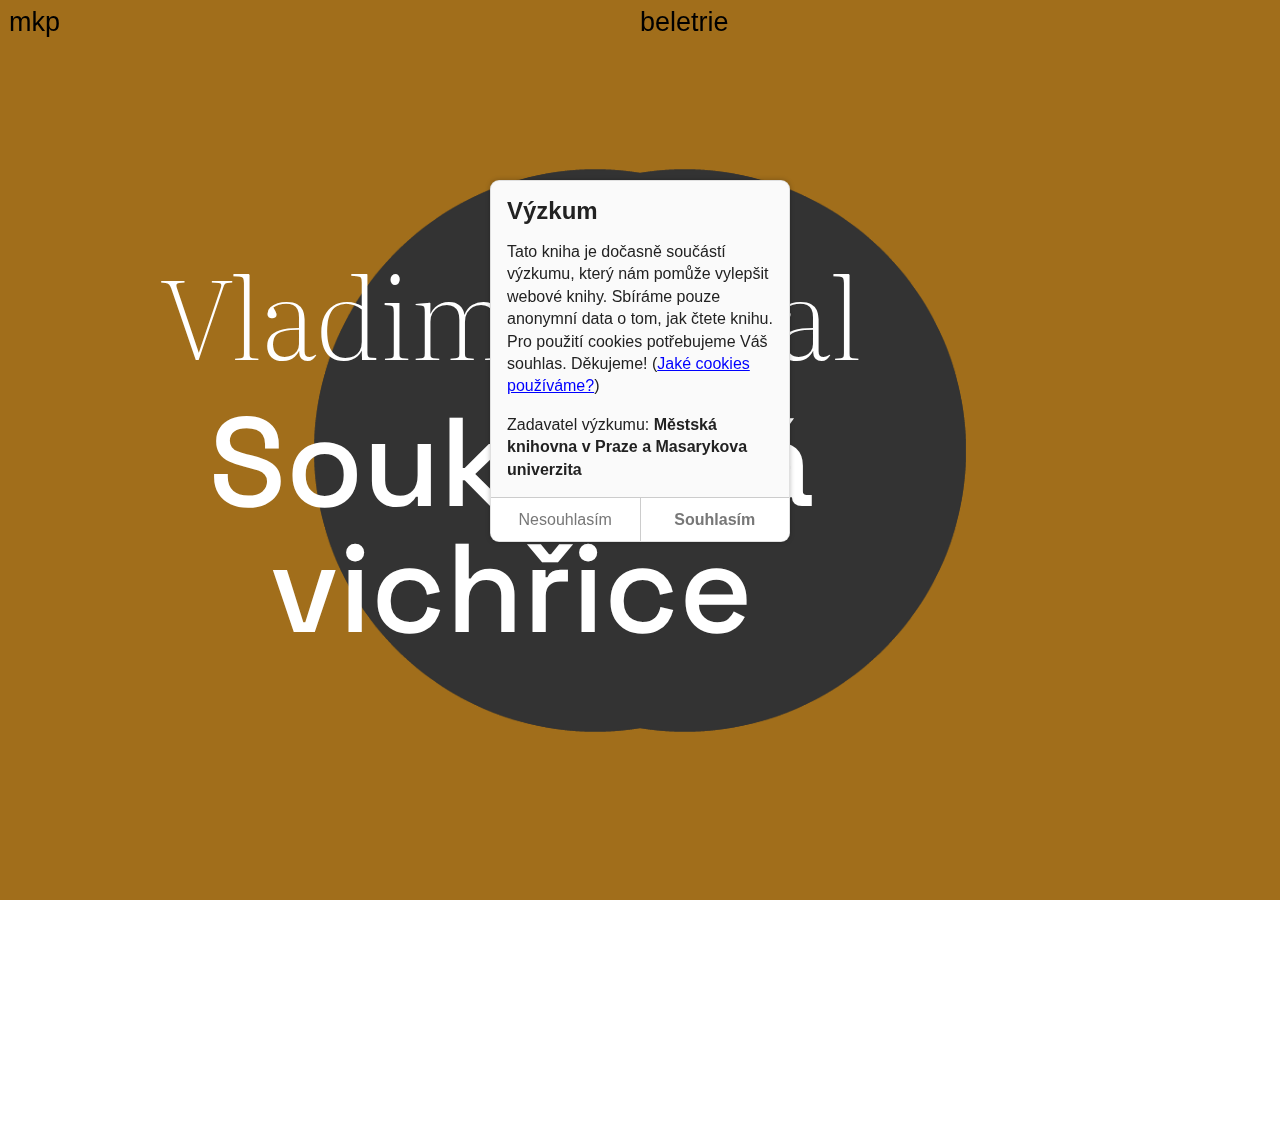
==== commit e70ec627: "Deploying to docs from @ books-are-next/paral-soukroma-vichrice@551380936b710380fe93f80191eb2e95fd18" ====
--- a/index.html
+++ b/index.html
@@ -7,7 +7,7 @@
     <meta name="apple-mobile-web-app-title" content="">
     <meta name="apple-mobile-web-app-capable" content="yes">
     <title>Soukromá vichřice</title>
-    <link rel="stylesheet" href="./style/style.min.css" media="screen" integrity="sha256-hlOuHd4yugRueb5cpVodghEy067q0Ot3cOXJsjA0yro=">
+    <link rel="stylesheet" href="./style/style.min.css" media="screen" integrity="sha256-EAcAoh4bH4+fb1dtQiDCgZPfIxnBnL+lbmL5Hc0pzMU=">
     <meta name="nb-research" content="Tato kniha je dočasně součástí výzkumu, který nám pomůže vylepšit webové knihy. Sbíráme pouze anonymní data o tom, jak čtete knihu. Pro použití cookies potřebujeme Váš souhlas. Děkujeme! (<a href='https://www.mlp.cz/cz/o-knihovne/cisla-dokumenty-povinne-informace/povinne-dostupne-informace/cookies/'>Jaké cookies používáme?</a>)">
     <meta name="nb-research-orgs" content="Městská knihovna v Praze a Masarykova univerzita">
     <meta name="nb-research-ga" content="UA-187132260-1">
@@ -46,7 +46,7 @@
     <link rel="prev" href="./index.html">
     <link rel="next" href="./promo.html">
     <link rel="self" href="index.html">
-    <meta name="nb-identifier" content="paral-soukroma-vichrice-7e9fd8f">
+    <meta name="nb-identifier" content="paral-soukroma-vichrice-5513809">
     <meta name="nb-role" content="cover">
   </head>
   <body class="content-prose nb-role-cover nb-custom-style" data-nb-words="6" data-nb-chars="42">
--- a/style/style.min.css
+++ b/style/style.min.css
@@ -1,3 +1,3 @@
 @charset "UTF-8";@keyframes slide-from-left{0%{transform:translateX(-100px)}100%{transform:translateX(0)}}@keyframes pagination-slide-in{0%{transform:translateX(80px);opacity:0}100%{transform:translateX(0);opacity:1}}@keyframes pagination-slide-in-rev{0%{transform:translateX(-80px);opacity:0}100%{transform:translateX(0);opacity:1}}@keyframes slide-from-top{0%{transform:translateY(-100px)}100%{transform:translateY(0)}}@keyframes pulse-opacity{0%{opacity:.2}50%{opacity:.8}100%{opacity:.2}}@keyframes highlight{0%{background-color:var(--highlight-color)}100%{background-color:initial}}@keyframes fade-in{0%{opacity:0}100%{opacity:1}}@keyframes slide-up{0%{transform:translateY(30vh);opacity:0}100%{transform:translateY(0);opacity:1}}@keyframes pagination-bar-fade{0%{display:block;opacity:0}20%{display:block;opacity:.5}100%{display:block;opacity:0;display:none}}:root{--content-max-width:35rem;--content-margin-left:auto;--content-margin-right:auto;--content-font:Archivo, sans-serif;--heading-font:RightGrotesk, sans-serif;--heading-font-weight:normal;--base-font-size:18px;--font-size-ratio:1;--base-padding:16px;--small-padding:6px;--border-radius:6px;--border-radius-xl:9px;--ui-font:-apple-system, BlinkMacSystemFont, Segoe UI, Roboto, Helvetica, Arial, sans-serif, Apple Color Emoji, Segoe UI Emoji, Segoe UI Symbol;--ui-font-size:calc(16px * var(--font-size-ratio));font-size:calc(var(--base-font-size) * var(--font-size-ratio))}html{scroll-padding-top:100px}body{margin:0;background:var(--background);min-height:100vh}@media(min-width:990.1px){body.nb-controls-open{--margins:calc(
       100vw - 24rem - var(--content-max-width) - 2 * var(--base-padding)
-    );--content-margin-left:calc(var(--margins) / 2);--content-margin-right:auto}}body>[role=doc-toc]{display:none}main select{font-size:1rem;-webkit-appearance:none}.emoji{font-family:sans-serif}.scrollable-wrapper{height:100%;overflow:hidden}.scrollable{height:100%;padding-bottom:2rem;box-sizing:border-box;overflow-y:auto}.auto-cols{display:grid;grid-template-columns:auto auto;grid-gap:30px;align-items:end}.svg-icon{width:1.5em;height:auto;vertical-align:bottom;fill:var(--ui-c-text-shade)}body{--background:white;--transparent-background:rgba(255, 255, 255, 0);--text-color:black;--accent-color:#0033f8;--highlight-color:yellow;--link:blue;--visited:purple;--ui-c-bg:#fff;--ui-c-bg-shade:#fafafa;--ui-c-soft:#ccc;--ui-c-medium:#aaa;--ui-c-text-shade:#777;--ui-c-text:#222;--ui-box-shadow-color:rgba(0, 0, 0, 0.1);--ui-box-shadow:0 0 5px rgba(0, 0, 0, 0.25);--ui-inset-shadow:inset 0 0 4px rgba(0, 0, 0, 0.3);--ui-c-warning:red;--soft-border-color:rgba(0, 0, 0, 0.1);--ui-c-shadow:rgba(0, 0, 0, 0.5)}@media(prefers-color-scheme:dark){body{--background:#333;--transparent-background:#33333300;--text-color:#eee;--accent-color:#53c3ff;--highlight-color:#9b3200;--link:aqua;--visited:pink;--ui-c-bg:#444;--ui-c-bg-shade:#555;--ui-c-soft:#666;--ui-c-medium:#777;--ui-c-text-shade:#ddd;--ui-c-text:#eee;--ui-box-shadow-color:rgba(0, 0, 0, 0.2);--ui-box-shadow:0 0 5px rgba(0, 0, 0, 0.7);--ui-inset-shadow:inset 0 0 4px rgba(0, 0, 0, 0.7);--ui-c-warning:red;--soft-border-color:rgba(255, 255, 255, 0.1);--ui-c-shadow:rgba(255, 255, 255, 0.5)}}body.nb-color-scheme-light{--background:white;--transparent-background:rgba(255, 255, 255, 0);--text-color:black;--accent-color:#0033f8;--highlight-color:yellow;--link:blue;--visited:purple;--ui-c-bg:#fff;--ui-c-bg-shade:#fafafa;--ui-c-soft:#ccc;--ui-c-medium:#aaa;--ui-c-text-shade:#777;--ui-c-text:#222;--ui-box-shadow-color:rgba(0, 0, 0, 0.1);--ui-box-shadow:0 0 5px rgba(0, 0, 0, 0.25);--ui-inset-shadow:inset 0 0 4px rgba(0, 0, 0, 0.3);--ui-c-warning:red;--soft-border-color:rgba(0, 0, 0, 0.1);--ui-c-shadow:rgba(0, 0, 0, 0.5)}body.nb-color-scheme-dark{--background:#333;--transparent-background:#33333300;--text-color:#eee;--accent-color:#53c3ff;--highlight-color:#9b3200;--link:aqua;--visited:pink;--ui-c-bg:#444;--ui-c-bg-shade:#555;--ui-c-soft:#666;--ui-c-medium:#777;--ui-c-text-shade:#ddd;--ui-c-text:#eee;--ui-box-shadow-color:rgba(0, 0, 0, 0.2);--ui-box-shadow:0 0 5px rgba(0, 0, 0, 0.7);--ui-inset-shadow:inset 0 0 4px rgba(0, 0, 0, 0.7);--ui-c-warning:red;--soft-border-color:rgba(255, 255, 255, 0.1);--ui-c-shadow:rgba(255, 255, 255, 0.5)}body.nb-color-scheme-sepia{--background:#eccfb3;--transparent-background:rgba(236, 207, 179, 0);--text-color:#614429;--accent-color:#9a4c2d;--highlight-color:yellow;--link:#753115;--visited:#66525e;--ui-c-bg:#ffe5d0;--ui-c-bg-shade:#f5d8bc;--ui-c-soft:#dcbfa3;--ui-c-medium:#ba9d81;--ui-c-text-shade:#a18468;--ui-c-text:#4a2d12;--ui-box-shadow-color:rgba(62, 32, 7, 0.25);--ui-box-shadow:0 0 5px rgba(62, 32, 7, 0.25);--ui-inset-shadow:inset 0 0 4px rgba(62, 32, 7, 0.3);--ui-c-warning:red;--soft-border-color:rgba(62, 32, 7, 0.1);--ui-c-shadow:rgba(62, 32, 7, 0.5)}body{color:var(--text-color);background:var(--background)}body :link{color:var(--link)}body :visited{color:var(--visited)}.content{margin:0 var(--content-margin-right)0 var(--content-margin-left);max-width:var(--content-max-width);padding:calc(var(--base-padding) * 2)var(--base-padding)}body.nb-paginated main .begin-nav a[rel=prev],body.nb-paginated main .begin-nav a[rel=next],body.nb-paginated main .end-nav a[rel=prev],body.nb-paginated main .end-nav a[rel=next]{text-indent:-9999px}body.nb-paginated main .begin-nav a[rel=prev]:focus,body.nb-paginated main .begin-nav a[rel=next]:focus,body.nb-paginated main .end-nav a[rel=prev]:focus,body.nb-paginated main .end-nav a[rel=next]:focus{text-indent:0}body.nb-paginated-back .content,body.nb-paginated-forward .content{overflow:hidden}body.nb-paginated-back .content .visible,body.nb-paginated-forward .content .visible{animation:pagination-slide-in .3s}body.nb-paginated-back .content .visible{animation:pagination-slide-in-rev .3s}.nb-cropped .chunk{visibility:hidden}.nb-cropped .visible{visibility:visible;will-change:transform,opacity}.nb-paginated .step-forward{animation:pagination-slide-in .3s}.nb-paginated .step-back{animation:pagination-slide-in-rev .3s}main .idea:target{animation:highlight 3s ease-in-out}main .idea:target+dd{animation:highlight 3s ease-in-out}main .highlighted{animation:highlight .8s ease-in-out;will-change:background-color}main #chunk1:target,main #chunk1.highlighted,main #idea1:target,main #idea1.highlighted{animation:none}main #chapter-end{margin-bottom:100vh}main .begin-nav,main .end-nav{padding:var(--base-padding)0 10vh}main .begin-nav ul,main .begin-nav li,main .end-nav ul,main .end-nav li{display:block;margin:0;padding:0;list-style-type:none}main .begin-nav a[rel=index],main .end-nav a[rel=index]{display:none}main .begin-nav a[rel=prev],main .begin-nav a[rel=next],main .end-nav a[rel=prev],main .end-nav a[rel=next]{display:block}main .begin-nav a[rel=next],main .end-nav a[rel=next]{padding-top:5vh;padding-bottom:5vh}main p,main blockquote,main dl,main fieldset,main figure,main ul,main ol,main table,main li,main dd,main dt,main td,main th,main figcaption{font-family:var(--content-font);line-height:1.5;font-size:1rem}main button,main input,main select{font-family:var(--ui-font);font-size:.8rem}main h1,main h2,main h3,main h4,main h5,main h6{font-family:var(--heading-font);font-weight:var(--heading-font-weight);line-height:1.1;margin:1.5rem 0 .125rem}main h1{font-size:2rem}main h2{font-size:1.5rem}main h3{font-size:1.25rem}main h4{font-size:1.125rem}main h5{text-transform:uppercase;font-weight:700;font-size:1rem}main h6{text-transform:uppercase;font-size:1rem}main h1.hidden-title{display:none}main p,main blockquote,main dl,main ul,main ol{margin:0 0 .5rem}main table,main fieldset,main figure{margin:0 0 1rem}main ul,main ol{padding-left:1.125rem}main hr{margin:3rem 0;border:1px solid}main .button,main button{border:1px solid var(--ui-c-medium);background:var(--ui-c-soft);border-radius:var(--border-radius)}main img{max-width:100%}main .footnotes{display:none}main sup[id^=fnref]{vertical-align:baseline}main sup[id^=fnref]+sup[id^=fnref]::before{content:", ";vertical-align:baseline;font-family:var(--ui-font);font-size:.8rem;position:relative;top:-.3em;line-height:1}main sup[id^=fnref] a.footnote-ref{font-family:var(--ui-font);font-weight:700;text-indent:0;color:var(--ui-c-text-shade);vertical-align:baseline;padding:.5em .75em .4em;margin:0 -.75em;border-radius:.5em;line-height:1;text-decoration:none;font-size:.8em;position:relative;top:-.3em;color:var(--accent-color);overflow:hidden;white-space:nowrap}@media(hover){main sup[id^=fnref] a.footnote-ref:hover{background:var(--accent-color);color:var(--background)}}:root{--annotation-margin-top:-0.8em;--annotation-color:black;--annotation-highlight:#ffa}main .annotation,.footnote-content .annotation,.annotation-styles .annotation{display:inline;padding:.1rem .125rem;margin:0 -.125rem;color:var(--annotation-color);background:var(--annotation-highlight);border-radius:3px}main .annotation__head,.footnote-content .annotation__head,.annotation-styles .annotation__head{color:inherit;content:"‼️";background:0 0;font-size:.8em;position:absolute;opacity:.7;line-height:1;border-radius:4px 4px 0 0;cursor:pointer;margin:var(--annotation-margin-top)0 0 -.7rem;padding:.5rem;text-indent:0;font-style:normal;transition:transform .2s ease-out;will-change:transform}@media(hover){main .annotation__head:hover,.footnote-content .annotation__head:hover,.annotation-styles .annotation__head:hover{transform:scale(1.2)}}main .annotation__head::after,.footnote-content .annotation__head::after,.annotation-styles .annotation__head::after{content:attr(data-note);font-size:.8em;margin:-.1rem 0 0 .1rem;position:absolute;white-space:nowrap}.nb-ui-big-title{font-size:calc(1.5 * var(--ui-font-size));margin:calc(var(--base-padding)/2)0}.nb-ui-title{font-size:var(--ui-font-size);font-weight:600}.nb-ui-blank{font-style:italic;color:var(--ui-c-medium)}.nb-ui-note{font-size:calc(.8 * var(--ui-font-size));margin-bottom:0}.dot-select{opacity:.7;cursor:pointer}.dot-select.dot-selected{opacity:1}.button-zero-bar{height:0;margin:-1rem .5rem 1rem}.button-zero-bar--bottom{margin-bottom:3rem}.button-zero-bar--single-button{display:flex;flex-direction:row-reverse}.button-zero-bar--two-buttons{display:grid;grid-template-columns:2rem 1fr 2rem;align-items:start}.button-zero-bar--two-buttons .round-button:last-child{grid-column:3}.round-button{display:block;width:2rem;height:2rem;border-radius:1.5rem;border:none;cursor:pointer;color:var(--ui-c-bg);background-color:var(--accent-color);box-shadow:2px 2px 5px rgba(0,0,0,.2);transition:.3s ease-in;will-change:box-shadow,transform}.round-button .svg-icon{width:1.25rem;fill:var(--ui-c-bg)}@media(hover){.round-button:hover{transform:translateY(-3px);box-shadow:4px 4px 5px rgba(0,0,0,.4)}}.round-button--warning{background-color:var(--ui-c-warning)}.nb-annotations{font-family:var(--ui-font);font-size:var(--ui-font-size)}.nb-annotations .annotation-buttons{position:fixed;top:0;left:0;right:0;z-index:5001;will-change:transform;animation:slide-from-top .2s ease-out}.nb-annotations .annotation-buttons .button-wrapper{padding:calc(var(--base-padding)/2);text-align:center}.nb-annotations .annotation-buttons .action-button,.nb-annotations .annotation-buttons .style-button{display:inline-block;margin-right:calc(var(--base-padding)/2);margin-bottom:calc(var(--base-padding)/2);position:relative;cursor:pointer;transform-origin:50% 50%;transition:.2s ease-in;will-change:transform;text-align:center;width:2.5rem;height:2.5rem;line-height:2.5rem;font-size:1.5rem;box-sizing:border-box;border:1px solid var(--ui-c-soft);font-family:var(--content-font);vertical-align:top;font-weight:700;color:var(--ui-c-text);background:var(--ui-c-bg);box-shadow:var(--ui-box-shadow);border-radius:var(--border-radius)}@media(hover){.nb-annotations .annotation-buttons .action-button:hover,.nb-annotations .annotation-buttons .style-button:hover{transform:scale(1.1)}}.nb-annotations .annotation-buttons .action-button:last-child,.nb-annotations .annotation-buttons .style-button:last-child{margin-right:0}.nb-annotations .annotation-buttons .style-button{color:var(--annotation-color);background:var(--annotation-highlight)}.nb-annotations .annotation-buttons.annotation-buttons--new .quick-note::after{content:"…";position:absolute;right:0;bottom:0;left:0;font-size:80%;line-height:1.4rem;opacity:.3;text-align:center}.nb-annotations .annotation-detail{position:fixed;left:calc(var(--base-padding)/2);bottom:calc(var(--base-padding)/2);right:calc(var(--base-padding)/2);z-index:1501;box-sizing:border-box}@media screen and (min-width:432px){.nb-annotations .annotation-buttons .button-wrapper{text-align:left}.nb-annotations .annotation-detail{right:auto;min-width:24rem}}.nb-annotations .annotation-detail__note{min-height:4rem;padding:.5rem;background:var(--ui-c-bg);border-radius:var(--border-radius);box-shadow:var(--ui-inset-shadow);max-height:6rem;overflow-x:hidden;overflow-y:auto}.nb-annotations .annotation-detail__tools{display:flex;flex-direction:row-reverse;padding:.5rem;background:var(--ui-c-bg-shade)}.nb-annotations .annotation-detail__close,.nb-annotations .annotation-detail__destroy{font-size:1.5rem;width:2rem;text-indent:9999px;border:none;background-color:initial;background-position:100%;background-repeat:no-repeat;background-size:contain;white-space:nowrap;box-sizing:border-box;overflow:hidden;cursor:pointer;transition:.2s ease-in;will-change:transform;transform-origin:50% 50%}@media(hover){.nb-annotations .annotation-detail__close:hover,.nb-annotations .annotation-detail__destroy:hover{transform:scale(1.1)}}.nb-annotations .annotation-detail__close{margin-left:auto;background-image:url("data:image/svg+xml;utf8,<svg xmlns='http://www.w3.org/2000/svg' width='24' height='24' viewBox='0 0 24 24'><path fill='none' d='M0 0h24v24H0V0z'/><path d='M12 2C6.48 2 2 6.48 2 12s4.48 10 10 10 10-4.48 10-10S17.52 2 12 2zm0 18c-4.41 0-8-3.59-8-8s3.59-8 8-8 8 3.59 8 8-3.59 8-8 8zm4.59-12.42L10 14.17l-2.59-2.58L6 13l4 4 8-8z' fill='green' /></svg>")}.nb-annotations .annotation-detail__destroy{color:var(--ui-c-warning);background-position:0;background-image:url("data:image/svg+xml;utf8,%3Csvg viewBox=%224 0 16 24%22 width=%2224%22 height=%2224%22 xmlns=%22http://www.w3.org/2000/svg%22%3E%3Cpath d=%22M19 4H15.5l-1-1h-5l-1 1H5V6H19V4zM5.979 7.967 6 19c0 1.1.9 2 2 2h8C17.1 21 18 20.1 18 19L17.979 7.967h-12z%22 fill=%22red%22/%3E%3C/svg%3E")}.nb-desk{font-family:var(--ui-font);padding:var(--base-padding)calc(2 * var(--base-padding));overflow-y:auto}@media screen and (max-width:400px){.nb-desk{padding:var(--base-padding)}}.nb-desk .nb-desk__show-all-toggle{display:block;padding:calc(var(--base-padding)/2)0;text-align:right}.nb-desk h2{margin:0 0 calc(var(--ui-font-size)/2)}.nb-desk .nb-desk__chapter .desk__list{max-width:35rem;margin-bottom:1rem}.nb-desk .nb-desk__chapter .desk__list__detail{margin-bottom:1rem}.nb-desk .nb-desk__chapter .desk__notes{margin-bottom:1rem}.nb-desk .nb-desk__chapter .title-bar{grid-column:1/-1;padding:calc(var(--base-padding)/2)0;cursor:pointer;font-weight:700}.nb-desk .nb-desk__chapter .title-bar.title-bar--collapsed{border-bottom:1px solid var(--ui-c-soft)}.nb-desk .nb-desk__count{display:inline-block;font-size:70%;background:var(--ui-c-bg-shade);padding:3px 5px;margin-left:calc(var(--base-padding)/2);border-radius:var(--ui-font-size)}.nb-desk .desk__content-box{box-shadow:var(--ui-box-shadow);margin-bottom:var(--base-padding);border-radius:var(--border-radius-xl)}.nb-desk .desk__content-box--editing{box-shadow:var(--ui-inset-shadow)}.nb-desk .desk__content-box__buttons{height:1rem;margin-bottom:2rem}.nb-desk .desk__annotation{position:relative;margin-bottom:1rem}.nb-desk .desk__annotation--box{padding:calc(var(--base-padding)/2);box-shadow:var(--ui-box-shadow);border-radius:var(--border-radius)}.nb-desk .desk-annotation-wrapper{font-family:var(--content-font);color:var(--ui-c-text-shade)}.nb-desk .annotation__head{display:none}.nb-desk .annotation__symbol{display:block;margin-top:-.25em;font-family:var(--content-font);padding-bottom:.25em}.nb-desk .annotation__name{font-family:var(--ui-font);padding-left:.25em}.nb-desk .annotation{display:inline;padding:.1rem .125rem;margin:0 -.125rem;border-radius:3px;background-color:var(--ui-c-bg-shade)}.nb-desk .annotation[data-hl=this]{color:var(--annotation-color);background:var(--annotation-highlight)}.nb-desk .desk__note-wrapper{padding:calc(var(--base-padding)/2);box-shadow:var(--ui-box-shadow);border-radius:var(--border-radius)}.nb-desk .desk__note-editor{box-shadow:var(--ui-inset-shadow);border-radius:var(--border-radius)}.nb-desk .desk__note-editor__input{border:none;padding:calc(var(--base-padding)/2);border-radius:var(--border-radius);min-height:4rem;box-sizing:border-box}.desk__annotation__note{font-family:calc(var(--ui-font-size) * .8);border-top:1px solid var(--accent-color);padding-top:calc(var(--base-padding)/2);margin-top:calc(var(--base-padding)/2)}.nb-navigation nav{font-size:var(--ui-font-size)}.nb-navigation nav .nav-bar{--height:6px;display:block;position:fixed;left:var(--base-padding);bottom:0;width:calc(100vw - 2 * var(--base-padding));border-right:1px solid var(--ui-c-shadow);height:var(--height);margin:0;list-style-type:none;box-sizing:border-box}.nb-navigation nav .nav-bar .nav-bar__overlay{position:absolute;bottom:0;left:0;width:100%;height:30px;background:linear-gradient(to bottom,var(--transparent-background) 0%,var(--background) 100%)}.nb-navigation nav .nav-bar .chapter{display:block;border-left:1px solid var(--ui-c-shadow);list-style-type:none;position:absolute;top:0;z-index:1011;height:var(--height);margin:0;box-sizing:border-box;white-space:nowrap;overflow:hidden}.nb-navigation nav .nav-bar .info{visibility:hidden}.nb-navigation nav .nav-bar .pointer{display:block;list-style-type:none;position:absolute;bottom:0;left:0;height:2px;width:0;z-index:1010;background:var(--accent-color)}.nb-navigation nav .top-bar{display:none;font-family:var(--content-font);font-size:var(--ui-font-size);position:absolute;top:0;left:0;right:0;overflow:hidden}.nb-navigation nav .top-bar p.info{font-family:var(--heading-font);font-weight:var(--heading-font-weight);max-width:var(--content-max-width);padding:calc(var(--base-padding))var(--base-padding);margin:0 var(--content-margin-right)0 var(--content-margin-left)}.nb-navigation nav .top-bar p.info a{color:var(--text-color);text-decoration:none}.nb-navigation nav .top-bar p.info .chapter{display:none}.nb-navigation nav .top-bar .fixed p.info .chapter{display:inline-block}.nb-navigation nav .next,.nb-navigation nav .prev{display:none}.nb-navigation nav .button-navigation{pointer-events:none}.nb-navigation nav .button-navigation .back-button,.nb-navigation nav .button-navigation .forward-button{pointer-events:none;position:fixed;opacity:.25;z-index:900;left:2px;top:25vh;line-height:25vh;text-align:center;width:calc(5vw + 24px);height:50vh}.nb-navigation nav .button-navigation .forward-button{left:auto;right:2px}@media screen and (max-width:990px){.nb-navigation nav .button-navigation .back-button{text-align:left}.nb-navigation nav .button-navigation .forward-button{text-align:right}}@media screen and (max-width:432px){.nb-navigation nav .button-navigation .back-button svg{margin-left:-.5em}.nb-navigation nav .button-navigation .forward-button svg{margin-right:-.5em}}.nb-role-cover .nb-navigation nav .button-navigation .back-button,.nb-role-break .nb-navigation nav .button-navigation .back-button{display:none}.nb-role-cover .nb-navigation nav .button-navigation .forward-button,.nb-role-break .nb-navigation nav .button-navigation .forward-button{top:0;left:0;right:0;width:100vw;height:100vh}.nb-role-cover .nb-navigation nav .button-navigation .forward-button svg,.nb-role-break .nb-navigation nav .button-navigation .forward-button svg{display:none}.nb-role-break .nb-navigation nav .button-navigation .back-button svg,.nb-role-break .nb-navigation nav .button-navigation .forward-button svg{display:none}.nb-progress{font-family:var(--ui-font);font-size:var(--ui-font-size)}.nb-progress .current-position{z-index:1020;border:none;background:0 0;display:block;font-size:calc(var(--ui-font-size) * .8);font-family:var(--ui-font);text-align:right}.nb-progress .current-position--display{position:fixed;right:0;bottom:0;margin:0;padding:8px calc(var(--base-padding) - 1px);opacity:.5;pointer-events:none}.nb-progress .current-position--config{display:flex;text-align:left}.nb-progress .current-position--config label{display:block;margin-right:1rem;text-indent:-1rem;padding-left:1rem}.nb-progress .progress--collapsed{margin:0 0 var(--base-padding)var(--base-padding);float:right}.nb-progress.turn-to{margin:var(--ui-font-size)0;padding-bottom:var(--ui-font-size);border:1px solid var(--ui-c-soft);border-radius:var(--border-radius);padding:var(--base-padding)}.nb-progress.turn-to h3{margin-top:0}.nb-progress.turn-to .progress{display:flex}.nb-progress.turn-to select{max-width:100%;font-size:1rem;padding:0 .25rem}.nb-progress .progress__idea,.nb-progress .progress__chapter{display:block;font-family:var(--ui-font);flex-grow:0;flex-shrink:1;padding-right:.5rem}.nb-progress .progress__chapter{max-width:40%}.nb-seq-return{font-family:var(--ui-font);font-size:var(--ui-font-size);position:fixed;bottom:calc(1.75 * var(--base-padding));right:var(--base-padding);max-width:calc(100vw - 2 * var(--base-padding));animation:slide-up .2s ease-out;z-index:4000;min-height:1.5rem}.nb-seq-return .seq-text{padding:calc(var(--base-padding)/2)}.nb-seq-return .seq-return-toggle{font-family:var(--ui-font);display:block;min-width:1.5rem;height:1.5rem;line-height:1.5rem;text-align:center;float:right;padding:.25rem;cursor:pointer;opacity:.5}@media(hover){.nb-seq-return .seq-return-toggle:hover{opacity:1}}.nb-seq-return .seq-return{margin:0 auto;background:var(--ui-c-bg-shade);border:1px solid var(--ui-c-soft);border-radius:var(--border-radius-xl);overflow:hidden;box-shadow:var(--ui-box-shadow)}.nb-seq-return p,.nb-seq-return .seq-buttons a{font-size:calc(var(--ui-font-size) * .8);padding:calc(var(--base-padding)/2);margin:0;line-height:1.4;cursor:pointer}.nb-seq-return .close{float:right;padding:calc(var(--base-padding)/2);cursor:pointer}.nb-seq-return .seq-buttons{display:flex;border-top:1px solid var(--ui-c-soft)}.nb-seq-return .seq-buttons:first-child{border:none}.nb-seq-return .seq-buttons a{background:var(--ui-c-bg);white-space:nowrap;border:solid var(--ui-c-soft);border-width:0 1px 0 0;flex:1 1;text-align:center;text-decoration:none;color:var(--ui-c-text-shade)}.nb-seq-return .seq-buttons a:last-child{border-right:0}.nb-peeks{font-family:var(--ui-font);font-size:var(--ui-font-size);position:fixed;z-index:1205;bottom:0;left:0;right:0}.nb-peeks .peeks{max-height:60vh;margin:0 var(--content-margin-right)0 var(--content-margin-left);max-width:calc(var(--content-max-width) + 2 * var(--base-padding))}.nb-peeks .peeks .peek{position:relative;box-sizing:border-box;border:1px solid var(--ui-c-soft);border-radius:var(--border-radius)var(--border-radius)0 0;box-shadow:var(--ui-box-shadow);overflow:hidden;transition:bottom .2s ease-out;animation:slide-up .2s ease-out;display:none}.nb-peeks .peeks .peek .peek-content{padding:4rem 1rem 2rem;max-height:calc(60vh - 6rem);background:var(--ui-c-bg);overflow-y:scroll;-webkit-overflow-scrolling:touch}.nb-peeks .peeks .peek .peek-head{position:absolute;display:flex;top:0;left:0;right:0;height:2rem;line-height:2rem;text-align:left;border-bottom:1px solid var(--ui-c-soft);z-index:1210}.nb-peeks .peeks .peek .peek-head .peek-info{flex-grow:1;padding:0 var(--base-padding)}.nb-peeks .peeks .peek .peek-head .peek-info p{margin:0;line-height:2rem}.nb-peeks .peeks .peek .peek-head .peek-close{display:block;width:3rem;height:2rem;font-size:var(--ui-font-size);border:none;color:var(--ui-c-text);background:0 0;cursor:pointer;text-align:center}.nb-peeks .peeks .peek:nth-last-child(3),.nb-peeks .peeks .peek:nth-last-child(2){display:block;height:2vh;margin-bottom:-1vh;background:var(--ui-c-bg-shade)}.nb-peeks .peeks .peek:nth-last-child(3) .peek-head,.nb-peeks .peeks .peek:nth-last-child(3) .peek-content,.nb-peeks .peeks .peek:nth-last-child(2) .peek-head,.nb-peeks .peeks .peek:nth-last-child(2) .peek-content{display:none}.nb-peeks .peeks .peek:last-child{display:block;height:auto;margin-bottom:0}.nb-peeks .peeks .footnote-backref{display:none}.nb-toc{padding-bottom:calc(4 * var(--base-padding))}@media screen and (max-width:400px){.nb-toc{padding:var(--base-padding)}}.nb-toc h1{padding:var(--base-padding)calc(2 * var(--base-padding))}.nb-toc ul,.nb-toc ol{font-size:1rem;font-family:var(--content-font);padding:0;border:solid var(--ui-c-soft);border-width:1px 0}.nb-toc ul li,.nb-toc ol li{padding:.5rem var(--base-padding).5rem calc(2 * var(--base-padding));border-bottom:1px solid var(--ui-c-soft)}.nb-toc ul li:last-child,.nb-toc ol li:last-child{border-bottom:none}.nb-toc ul ul,.nb-toc ul ol,.nb-toc ol ul,.nb-toc ol ol{margin:.5rem calc(-1 * var(--base-padding))0 0;padding-left:2rem;border-width:1px 0 0}.nb-toc ul ul li,.nb-toc ul ol li,.nb-toc ol ul li,.nb-toc ol ol li{padding-left:0}.nb-toc ul ul li:last-child,.nb-toc ul ol li:last-child,.nb-toc ol ul li:last-child,.nb-toc ol ol li:last-child{padding-bottom:0}.nb-toc ul{padding-left:0}.nb-toc ul>li{list-style-type:none}.nb-toc .current-chapter{color:var(--accent-color)}.nb-toc .toggle{display:block;float:right;cursor:pointer;margin-top:-.1rem;padding:0;border:none;background:0 0;color:var(--ui-c-text);font-size:1rem;clear:both}.nb-toc li.folded ol,.nb-toc li.folded ul{display:none}.nb-toc-other{font-size:1rem;padding:0 calc(2 * var(--base-padding))var(--base-padding)}.nb-toc a,.nb-toc-other a{font-weight:700;color:var(--text-color);text-decoration:none}@media(hover){.nb-toc a:hover,.nb-toc-other a:hover{text-decoration:underline}}.nb-toc .headings-toc a,.nb-toc-other .headings-toc a{font-weight:400}.nb-toc-other{font-family:var(--content-font)}.nb-controls{font-family:var(--ui-font);font-size:var(--ui-font-size);color:var(--ui-c-text)}.nb-controls .button{color:var(--accent-color);padding:var(--small-padding);font-size:calc(var(--ui-font-size) * .9);box-shadow:var(--ui-box-shadow);border:none;border-radius:var(--border-radius);background:var(--ui-c-bg);line-height:1.6;cursor:pointer}.nb-controls .button.button-primary{color:var(--ui-c-bg);background-color:var(--accent-color)}.nb-controls .button.button-primary .svg-icon{fill:var(--ui-c-bg)}.nb-controls .icon-link{font-size:var(--ui-font-size);font-weight:400;cursor:pointer;color:var(--accent-color);margin:0 1rem;white-space:nowrap;line-height:1.5}.nb-controls .icon-link svg{fill:var(--accent-color)}@media(hover){.nb-controls .icon-link:hover{text-decoration:none}}.nb-controls .controls-launcher{display:flex;position:fixed;top:0;right:0;z-index:2000;cursor:pointer}.nb-controls .controls-launcher div{display:none}@media(hover){.nb-controls .controls-launcher div{display:block;opacity:0}.nb-controls .controls-launcher:hover div{opacity:.25}}.nb-controls .controls-launcher div{height:48px;line-height:48px;margin-left:var(--base-padding);padding-left:var(--base-padding);padding-right:var(--base-padding);text-align:right}.nb-controls .controls-launcher div:last-child{opacity:.5;display:block}@media(hover){.nb-controls .controls-launcher div:hover{opacity:1}}.nb-controls .controls-launcher div .svg-icon{vertical-align:middle}.nb-controls .control{display:grid;grid-template-rows:calc(3 * var(--ui-font-size))1fr;height:100%;position:fixed;z-index:5000;top:0;right:0;bottom:0;background:var(--ui-c-bg);width:24rem;max-width:100vw;box-sizing:border-box;box-shadow:var(--ui-box-shadow);transition:top .2s ease-out;animation:slide-from-top .2s ease-out;font-size:var(--ui-font-size)}@media(max-width:990px){.nb-controls .control{left:0;width:auto}}.nb-controls .control .control-bar{display:flex;grid-row:1;width:24rem;max-width:100vw;box-shadow:rgba(0,0,0,.3)-3px 0 4px inset;background:var(--ui-c-bg-shade);overflow:hidden}@media(max-width:990px){.nb-controls .control .control-bar{width:100vw}}.nb-controls .control .control-bar .tab{display:block;height:100%;flex-grow:1;min-width:0;padding:0 var(--base-padding);line-height:3.5;box-sizing:border-box;font-size:calc(var(--ui-font-size) * .9);cursor:pointer;text-overflow:ellipsis;text-align:center;white-space:nowrap;overflow:hidden}.nb-controls .control .control-bar .tab--selected{box-shadow:var(--ui-box-shadow);background:var(--ui-c-bg);color:var(--accent-color)}.nb-controls .control .control-bar .close{display:block;position:relative;box-sizing:border-box;width:calc(var(--ui-font-size) * 3);cursor:pointer}.nb-controls .control .control-bar .close span{display:block;position:absolute;top:calc(var(--base-padding)/2);right:calc(var(--base-padding)/2);bottom:calc(var(--base-padding)/2);left:calc(var(--base-padding)/2);padding:calc(var(--base-padding)/4);box-shadow:var(--ui-box-shadow);border-radius:var(--border-radius);background:var(--ui-c-bg);text-align:center;line-height:var(--ui-font-size)}.nb-controls .control .control-bar .close svg{display:block;width:100%;fill:var(--ui-c-text)}.nb-controls .control .control__opened{grid-row:2;display:flex;flex-direction:column;position:relative;box-sizing:border-box;overflow:hidden}.nb-controls .control .control__details{display:flex;align-self:end;z-index:1;width:100%;box-sizing:border-box;box-shadow:0 0 40px var(--ui-c-bg),0 0 40px var(--ui-c-bg),0 0 40px var(--ui-c-bg);background:var(--ui-c-bg);padding:calc(var(--base-padding) * 2);font-size:calc(var(--ui-font-size) * .8)}.nb-controls .control .control__details.show-tips{padding-bottom:0}.nb-controls .control .control__details>div{flex:1;margin-right:var(--ui-font-size)}.nb-controls .control .control__details>div:last-child{margin-right:0}.nb-controls .control .control__details p{margin:0}.nb-controls .control .control__details h3{font-size:calc(var(--ui-font-size) * .8);margin:0}.nb-options{font-size:var(--ui-font-size)}.nb-options .explanation{margin-top:-.5rem;font-size:calc(var(--ui-font-size) * .8);grid-column:1/-1}.nb-options .options-wrapper{display:grid;grid-gap:var(--base-padding);margin:var(--base-padding)calc(2 * var(--base-padding))}@media screen and (max-width:400px){.nb-options .options-wrapper{margin:var(--base-padding)}}.nb-options .cell__title{margin-bottom:calc(var(--ui-font-size)/2)}.nb-options .color-scheme-select{display:grid;grid-template-columns:repeat(4,auto);gap:var(--ui-font-size)}.nb-options .font-size-slider{font-size:24px;line-height:36px;box-sizing:border-box;position:fixed;left:50%;top:50%;width:320px;margin-left:-160px;margin-top:-33vh;background:var(--ui-c-bg);border:1px solid var(--ui-c-soft);padding:24px;border-radius:var(--border-radius);box-shadow:var(--ui-box-shadow);z-index:1;display:none}.nb-options .font-size-slider .enlarge-font-size,.nb-options .font-size-slider .shrink-font-size{color:var(--ui-c-text);vertical-align:top}.nb-options .font-size-slider .enlarge-font-size{font-size:32px;line-height:28px;width:38px;height:38px}.nb-options .font-size-slider .shrink-font-size{font-size:16px;line-height:22px;width:38px;height:38px}.nb-options .font-size-slider .set-font-size{margin:0 24px}.nb-options .font-size-slider.font-size-slider--show{display:block}.nb-options .font-size-slider .font-size-slider__close{display:block;position:relative;z-index:1;float:right;margin:-24px -24px -24px 12px;padding:var(--base-padding);cursor:pointer}.nb-options .font-size-slider p{font-size:24px;line-height:36px;margin:12px 0;text-align:center;clear:right}.nb-options .font-size-slider small,.nb-options .font-size-slider input,.nb-options .font-size-slider big{margin:0 12px 0 0;line-height:24px}.nb-options .font-size-slider big,.nb-options .font-size-slider small{display:inline-block;line-height:24px}.nb-options .font-size-slider .val{font-weight:400;color:var(--ui-c-medium)}.nb-options .annotation-styles .styles{line-height:2}.nb-options .annotation-styles .style{display:inline-block;padding:0 var(--small-padding);margin:0 var(--small-padding)var(--small-padding)0;border:1px solid transparent;border-radius:var(--border-radius);box-shadow:var(--ui-box-shadow);color:#000;cursor:pointer}.nb-options .annotation-styles .style.style-edited{border:1px solid var(--accent-color)}.nb-options .annotation-styles .style .quick{padding-left:.5em;opacity:.5}.nb-options .annotation-styles .style-editor{box-shadow:var(--ui-inset-shadow);padding:var(--base-padding);border-radius:var(--border-radius)}.nb-options .annotation-styles .style-editor input{font-size:var(--ui-font-size);line-height:var(--ui-font-size);height:var(--ui-font-size);padding:var(--small-padding);display:inline-block;vertical-align:top}.nb-options .annotation-styles .style-editor .color-select{display:flex;height:42px;line-height:42px;cursor:pointer;border:1px solid var(--ui-c-soft);border-radius:var(--border-radius);margin:var(--base-padding)0}.nb-options .annotation-styles .style-editor .color-select div{flex:1;text-align:center}.nb-onboarding .onboarding-opener{z-index:1;position:fixed;top:60px;right:var(--base-padding);box-sizing:border-box;margin-left:var(--base-padding);border:1px solid var(--soft-border-color);box-shadow:var(--ui-box-shadow);border-radius:var(--border-radius-xl);font-family:var(--ui-font);font-size:calc(var(--ui-font-size) * .9);line-height:1.4}.nb-onboarding .onboarding-opener .onboarding-opener-bubble{position:relative;margin:0 0 0 auto;max-width:14rem;background:var(--ui-c-bg-shade);color:var(--text-color);border-radius:var(--border-radius-xl)}.nb-onboarding .onboarding-opener .onboarding-opener-bubble:after{content:"";position:absolute;top:-8px;right:var(--border-radius-xl);background-color:var(--ui-c-bg-shade);box-shadow:3px -3px 2px 0 var(--ui-box-shadow-color);content:" ";display:block;height:16px;width:16px;transform:rotate(-45deg)}.nb-onboarding .onboarding-opener .onboarding-opener-bubble .onboarding-opener-intro{padding:var(--base-padding)}.nb-onboarding .onboarding-opener .onboarding-opener-bubble .onboarding-opener-close{cursor:pointer;float:right;padding:var(--base-padding);margin:calc(-1.5 * var(--base-padding))calc(-1.5 * var(--base-padding))0 0;text-align:right;color:var(--text-color)}.nb-onboarding .onboarding-opener .onboarding-opener-bubble .onboarding-opener-open{display:block;text-align:right;margin-top:var(--base-padding);text-decoration:underline}.nb-onboarding .onboarding-opener .buttons{display:flex;border-top:1px solid var(--ui-c-soft);overflow:hidden;border-radius:0 0 var(--border-radius-xl)var(--border-radius-xl)}.nb-onboarding .onboarding-opener .buttons a{padding:calc(var(--base-padding)/2);margin:0;line-height:1.4;cursor:pointer}.nb-onboarding .onboarding-opener .buttons:first-child{border:none}.nb-onboarding .onboarding-opener .buttons a{background:var(--ui-c-bg);white-space:nowrap;border:solid var(--ui-c-soft);border-width:0 1px 0 0;flex:1 1;text-align:center;text-decoration:none;color:var(--ui-c-text-shade)}.nb-onboarding .onboarding-opener .buttons a:last-child{border-right:0}.nb-onboarding .onboarding-overlay{position:fixed;top:0;bottom:0;left:0;right:0;background:var(--ui-c-bg-shade);opacity:.75;-webkit-backdrop-filter:blur(10px);backdrop-filter:blur(10px);z-index:6000}.nb-onboarding .onboarding{font-family:var(--ui-font);font-size:var(--ui-font-size);z-index:6000;position:fixed;top:var(--base-padding);bottom:var(--base-padding);left:var(--base-padding);right:var(--base-padding);border-radius:var(--border-radius-xl);background:var(--ui-c-bg);padding:var(--base-padding);overflow:auto;animation:fade-in .4s ease-in}@media only screen and (min-width:760px){.nb-onboarding .onboarding{bottom:25vh;left:50%;top:auto;right:auto;width:20rem;margin-left:-10rem}}.nb-onboarding h2{margin:0;align-self:end}.nb-onboarding .onboarding__card{display:grid;height:100%;grid-template-rows:1fr 2fr 1fr;align-items:center;grid-gap:var(--base-padding);max-width:calc(16 * var(--ui-font-size));margin:0 auto}.nb-onboarding .onboarding__card svg{display:block;width:100%}@media only screen and (min-width:760px){.nb-onboarding .onboarding__card{height:auto}}.nb-onboarding .onboarding__content{display:grid;grid-template-columns:1fr 2fr;align-items:start;grid-gap:var(--base-padding)}@media only screen and (min-aspect-ratio:3/2) and (max-width:700px){.nb-onboarding .onboarding__card{max-width:none}.nb-onboarding .onboarding__content{display:block;height:calc(4 * var(--ui-font-size))}.nb-onboarding svg{float:left;width:10vw;margin-right:var(--base-padding)}}.nb-onboarding .onboarding__controls{align-self:end}.nb-onboarding .tip p:first-child{margin-top:0}.nb-onboarding .close{display:block;float:right;font-size:var(--ui-font-size);padding:var(--base-padding);margin:calc(-1.5 * var(--base-padding))calc(-1.5 * var(--base-padding))0 -2rem;border:none;background:0 0;cursor:pointer;text-align:right}.nb-onboarding .close svg{width:calc(2 * var(--ui-font-size))}.nb-onboarding .onboarding__controls__button,.nb-onboarding .onboarding__controls__back-button{line-height:calc(3.5 * var(--ui-font-size));height:calc(3.5 * var(--ui-font-size));cursor:pointer;user-select:none}.nb-onboarding .onboarding__controls__back-button{float:left;color:#9a4663;font-size:calc(2 * var(--ui-font-size))}.nb-onboarding .onboarding__controls__button{width:calc(9.5 * var(--ui-font-size));margin:0 auto;border-radius:var(--border-radius);background:#9a4663;color:#fff6de;text-align:center}.nb-onboarding .dots{user-select:none;margin:var(--base-padding)auto 0;text-align:center}.nb-onboarding .dots span{color:#9a4663;line-height:10px;display:inline-block;height:10px;opacity:.5;transform:scale(.5);transition:transform .3s ease-out;will-change:transform;margin-right:12px;cursor:pointer}.nb-onboarding .dots span:last-child{margin-right:0}.nb-onboarding .dots span.current{line-height:10px;opacity:1;transform:scale(.8)}._nb-research{position:fixed;top:20vh;left:50vw;box-sizing:border-box;width:300px;margin-left:-150px;font-family:var(--ui-font);font-size:var(--ui-font-size);background:var(--ui-c-bg-shade);color:var(--ui-c-text);border:1px solid var(--soft-border-color);border-radius:var(--border-radius-xl);box-shadow:var(--ui-box-shadow);overflow:hidden;z-index:4000}._nb-research p{line-height:1.4}._nb-research .plea{max-height:30vh;overflow-y:auto}._nb-research h2,._nb-research p{margin:var(--ui-font-size)}._nb-research .agree{font-weight:700}._nb-research .buttons{display:flex;border-top:1px solid var(--ui-c-soft)}._nb-research .buttons a{padding:calc(var(--base-padding)/2);margin:0;line-height:1.7;cursor:pointer}._nb-research .buttons:first-child{border:none}._nb-research .buttons a{background:var(--ui-c-bg);white-space:nowrap;border:solid var(--ui-c-soft);border-width:0 1px 0 0;flex:1 1;text-align:center;text-decoration:none;color:var(--ui-c-text-shade)}._nb-research .buttons a:last-child{border-right:0}@font-face{font-family:SpaceGrotesk;src:url(../fonts/SpaceGroteskVF.woff2);font-weight:400}@font-face{font-family:LiterataVar;src:url(../fonts/Literata-var.woff2);font-style:normal}@font-face{font-family:LiterataVar;src:url(../fonts/Literata-Italic-var.woff2);font-style:italic}#title-wrapper{--title-size:14vh;--title-line-height:14vh;position:relative;z-index:3000;margin:0;padding:0;width:100vw;height:100vh;background-color:var(--title-color);font-family:SpaceGrotesk;display:flex;justify-content:center;align-items:center;overflow:hidden}@media(max-aspect-ratio:1/1){#title-wrapper{--title-size:12vw;--title-line-height:13vw}}#title-wrapper .wrapper{margin:0;padding:0;width:100%;height:100%;display:flex;justify-content:center;align-items:center;position:absolute;top:0;left:0}#title-wrapper .top,#title-wrapper .bottom{box-sizing:border-box;width:100%;padding:5vh 5vh 7vh;position:absolute;align-items:baseline;display:flex;justify-content:space-between}#title-wrapper #title{font-weight:400;color:#fff;margin:0;text-align:center;display:block;max-width:140vh;margin:0 10vw}@media(min-aspect-ratio:1/1){#title-wrapper #title{padding-right:20%}}#title-wrapper #title h2.author{font-family:LiterataVar;font-variation-settings:"wght" 200,"opsz" 72;font-weight:200;font-size:calc(var(--title-size) * .9);line-height:var(--title-line-height);margin:0;padding-bottom:calc(var(--title-size) * .2);color:#fff;position:relative;z-index:2}#title-wrapper #title h1.title{font-size:var(--title-size);line-height:var(--title-line-height);font-weight:500;font-variation-settings:"wght" 515;font-family:SpaceGrotesk;margin:0;position:relative;z-index:2}#title-wrapper h3{font-size:3vh;line-height:3vh;font-variation-settings:"wght" 350;position:absolute;margin:0;padding:0;color:#000;font-weight:400}#title-wrapper h3.publisher{top:1vh;left:1vh}#title-wrapper h3.edition{top:1vh;left:50vw}#title-wrapper .animation{width:min(85vh,85vw);height:min(85vh,85vw);position:relative}#title-wrapper .circles{background:50% no-repeat url(./../template-images/circles.png);background-size:cover;height:min(85vh,85vw);width:min(85vh,85vw);margin:0;padding:0;position:absolute}#title-wrapper .anim-one{-webkit-animation:rotating-one 30s linear infinite;-moz-animation:rotating-one 30s linear infinite;-ms-animation:rotating-one 30s linear infinite;-o-animation:rotating-one 30s linear infinite;animation:rotating-one 30s linear infinite}#title-wrapper .anim-two{-webkit-animation:rotating-two 25s linear infinite;-moz-animation:rotating-two 25s linear infinite;-ms-animation:rotating-two 25s linear infinite;-o-animation:rotating-two 25s linear infinite;animation:rotating-two 25s linear infinite}@-webkit-keyframes rotating-one{from{-webkit-transform:rotate(0);-o-transform:rotate(0);transform:rotate(0)}to{-webkit-transform:rotate(360deg);-o-transform:rotate(360deg);transform:rotate(360deg)}}@-webkit-keyframes rotating-two{from{-webkit-transform:rotate(0);-o-transform:rotate(0);transform:rotate(0)}to{-webkit-transform:rotate(-360deg);-o-transform:rotate(-360deg);transform:rotate(-360deg)}}@keyframes rotating-one{from{-ms-transform:rotate(0);-moz-transform:rotate(0);-webkit-transform:rotate(0);-o-transform:rotate(0);transform:rotate(0)}to{-ms-transform:rotate(360deg);-moz-transform:rotate(360deg);-webkit-transform:rotate(360deg);-o-transform:rotate(360deg);transform:rotate(360deg)}}@keyframes rotating-two{from{-ms-transform:rotate(0);-moz-transform:rotate(0);-webkit-transform:rotate(0);-o-transform:rotate(0);transform:rotate(0)}to{-ms-transform:rotate(-360deg);-moz-transform:rotate(-360deg);-webkit-transform:rotate(-360deg);-o-transform:rotate(-360deg);transform:rotate(-360deg)}}body{--p-indent:3rem;--p-margin-bottom:0;--p-line-height:1.9rem;--section-vertical-margin:3rem;--h1-font-size:4rem;--h1-line-height:6rem;--h1-margin-bottom:clamp(4rem, 30vh, 13rem);--h1-font-family:LiterataVar;--h1-font-weight:200;--h1-font-variation-settings:"wght" 200, "opsz" 72}.content-poetry{--p-indent:0;--p-margin-bottom:1.9rem;--p-line-height:1.9rem;--section-vertical-margin:1.5rem;--h1-font-size:1.2rem;--h1-line-height:1.9rem;--h1-margin-bottom:1.9rem;--h1-font-family:SpaceGrotesk;--h1-font-weight:700;--h1-font-variation-settings:normal}main h1{font-size:var(--h1-font-size);line-height:var(--h1-line-height);margin-bottom:var(--h1-margin-bottom);font-family:var(--h1-font-family);font-weight:var(--h1-font-weight);font-variation-settings:var(--h1-font-variation-settings)}main p{margin-bottom:var(--p-margin-bottom);text-indent:var(--p-indent);font-family:LiterataVar;font-weight:400;font-variation-settings:"wght" 400,"opsz" 12;font-size:1rem;line-height:var(--p-line-height)}main section{margin-bottom:var(--section-vertical-margin)}main blockquote,main q,main blockquote p{font-family:LiterataVar;font-style:italic}main blockquote{margin:var(--p-line-height)var(--p-indent)}main .centered{margin:0 var(--p-indent)}main .centered p{text-align:center}main hr{display:block;margin:0;border:none}main hr::before{content:"* * *";display:block;color:var(--accent-color);font-size:1.5rem;margin:1.9rem auto 1.4rem;text-align:center}main h1+p,main h2+p,main h3+p,main hr+p,main section p:first-child,main blockquote p:first-child{text-indent:0}#promo .promo-dark img,#promo .promo-light img{display:block;margin:20vh auto}.promo-dark{display:none}@media(prefers-color-scheme:dark){.promo-light{display:none}.promo-dark{display:block}}body.nb-color-scheme-light .promo-light{display:block}body.nb-color-scheme-light .promo-dark{display:none}body.nb-color-scheme-dark .promo-light{display:none}body.nb-color-scheme-dark .promo-dark{display:block}body.nb-color-scheme-sepia .promo-light{display:block}body.nb-color-scheme-sepia .promo-dark{display:none}body{--title-color:rgb(161, 110, 27);--accent-color:rgb(161, 110, 27)}@media(prefers-color-scheme:dark){body{--title-color:rgb(161, 110, 27);--accent-color:rgb(224, 166, 83)}}body.nb-color-scheme-light{--title-color:rgb(161, 110, 27);--accent-color:rgb(161, 110, 27)}body.nb-color-scheme-dark{--title-color:rgb(161, 110, 27);--accent-color:rgb(224, 166, 83)}.nb-role-about main img{float:right;margin:.5em 0 1em 1em}+    );--content-margin-left:calc(var(--margins) / 2);--content-margin-right:auto}}body>[role=doc-toc]{display:none}main select{font-size:1rem;-webkit-appearance:none}.emoji{font-family:sans-serif}.scrollable-wrapper{height:100%;overflow:hidden}.scrollable{height:100%;padding-bottom:2rem;box-sizing:border-box;overflow-y:auto}.auto-cols{display:grid;grid-template-columns:auto auto;grid-gap:30px;align-items:end}.svg-icon{width:1.5em;height:auto;vertical-align:bottom;fill:var(--ui-c-text-shade)}body{--background:white;--transparent-background:rgba(255, 255, 255, 0);--text-color:black;--accent-color:#0033f8;--highlight-color:yellow;--link:blue;--visited:purple;--ui-c-bg:#fff;--ui-c-bg-shade:#fafafa;--ui-c-soft:#ccc;--ui-c-medium:#aaa;--ui-c-text-shade:#777;--ui-c-text:#222;--ui-box-shadow-color:rgba(0, 0, 0, 0.1);--ui-box-shadow:0 0 5px rgba(0, 0, 0, 0.25);--ui-inset-shadow:inset 0 0 4px rgba(0, 0, 0, 0.3);--ui-c-warning:red;--soft-border-color:rgba(0, 0, 0, 0.1);--ui-c-shadow:rgba(0, 0, 0, 0.5)}@media(prefers-color-scheme:dark){body{--background:#333;--transparent-background:#33333300;--text-color:#eee;--accent-color:#53c3ff;--highlight-color:#9b3200;--link:aqua;--visited:pink;--ui-c-bg:#444;--ui-c-bg-shade:#555;--ui-c-soft:#666;--ui-c-medium:#777;--ui-c-text-shade:#ddd;--ui-c-text:#eee;--ui-box-shadow-color:rgba(0, 0, 0, 0.2);--ui-box-shadow:0 0 5px rgba(0, 0, 0, 0.7);--ui-inset-shadow:inset 0 0 4px rgba(0, 0, 0, 0.7);--ui-c-warning:red;--soft-border-color:rgba(255, 255, 255, 0.1);--ui-c-shadow:rgba(255, 255, 255, 0.5)}}body.nb-color-scheme-light{--background:white;--transparent-background:rgba(255, 255, 255, 0);--text-color:black;--accent-color:#0033f8;--highlight-color:yellow;--link:blue;--visited:purple;--ui-c-bg:#fff;--ui-c-bg-shade:#fafafa;--ui-c-soft:#ccc;--ui-c-medium:#aaa;--ui-c-text-shade:#777;--ui-c-text:#222;--ui-box-shadow-color:rgba(0, 0, 0, 0.1);--ui-box-shadow:0 0 5px rgba(0, 0, 0, 0.25);--ui-inset-shadow:inset 0 0 4px rgba(0, 0, 0, 0.3);--ui-c-warning:red;--soft-border-color:rgba(0, 0, 0, 0.1);--ui-c-shadow:rgba(0, 0, 0, 0.5)}body.nb-color-scheme-dark{--background:#333;--transparent-background:#33333300;--text-color:#eee;--accent-color:#53c3ff;--highlight-color:#9b3200;--link:aqua;--visited:pink;--ui-c-bg:#444;--ui-c-bg-shade:#555;--ui-c-soft:#666;--ui-c-medium:#777;--ui-c-text-shade:#ddd;--ui-c-text:#eee;--ui-box-shadow-color:rgba(0, 0, 0, 0.2);--ui-box-shadow:0 0 5px rgba(0, 0, 0, 0.7);--ui-inset-shadow:inset 0 0 4px rgba(0, 0, 0, 0.7);--ui-c-warning:red;--soft-border-color:rgba(255, 255, 255, 0.1);--ui-c-shadow:rgba(255, 255, 255, 0.5)}body.nb-color-scheme-sepia{--background:#eccfb3;--transparent-background:rgba(236, 207, 179, 0);--text-color:#614429;--accent-color:#9a4c2d;--highlight-color:yellow;--link:#753115;--visited:#66525e;--ui-c-bg:#ffe5d0;--ui-c-bg-shade:#f5d8bc;--ui-c-soft:#dcbfa3;--ui-c-medium:#ba9d81;--ui-c-text-shade:#a18468;--ui-c-text:#4a2d12;--ui-box-shadow-color:rgba(62, 32, 7, 0.25);--ui-box-shadow:0 0 5px rgba(62, 32, 7, 0.25);--ui-inset-shadow:inset 0 0 4px rgba(62, 32, 7, 0.3);--ui-c-warning:red;--soft-border-color:rgba(62, 32, 7, 0.1);--ui-c-shadow:rgba(62, 32, 7, 0.5)}body{color:var(--text-color);background:var(--background)}body :link{color:var(--link)}body :visited{color:var(--visited)}.content{margin:0 var(--content-margin-right)0 var(--content-margin-left);max-width:var(--content-max-width);padding:calc(var(--base-padding) * 2)var(--base-padding)}body.nb-paginated main .begin-nav a[rel=prev],body.nb-paginated main .begin-nav a[rel=next],body.nb-paginated main .end-nav a[rel=prev],body.nb-paginated main .end-nav a[rel=next]{text-indent:-9999px}body.nb-paginated main .begin-nav a[rel=prev]:focus,body.nb-paginated main .begin-nav a[rel=next]:focus,body.nb-paginated main .end-nav a[rel=prev]:focus,body.nb-paginated main .end-nav a[rel=next]:focus{text-indent:0}body.nb-paginated-back .content,body.nb-paginated-forward .content{overflow:hidden}body.nb-paginated-back .content .visible,body.nb-paginated-forward .content .visible{animation:pagination-slide-in .3s}body.nb-paginated-back .content .visible{animation:pagination-slide-in-rev .3s}.nb-cropped .chunk{visibility:hidden}.nb-cropped .visible{visibility:visible;will-change:transform,opacity}.nb-paginated .step-forward{animation:pagination-slide-in .3s}.nb-paginated .step-back{animation:pagination-slide-in-rev .3s}main .idea:target{animation:highlight 3s ease-in-out}main .idea:target+dd{animation:highlight 3s ease-in-out}main .highlighted{animation:highlight .8s ease-in-out;will-change:background-color}main #chunk1:target,main #chunk1.highlighted,main #idea1:target,main #idea1.highlighted{animation:none}main #chapter-end{margin-bottom:100vh}main .begin-nav,main .end-nav{padding:var(--base-padding)0 10vh}main .begin-nav ul,main .begin-nav li,main .end-nav ul,main .end-nav li{display:block;margin:0;padding:0;list-style-type:none}main .begin-nav a[rel=index],main .end-nav a[rel=index]{display:none}main .begin-nav a[rel=prev],main .begin-nav a[rel=next],main .end-nav a[rel=prev],main .end-nav a[rel=next]{display:block}main .begin-nav a[rel=next],main .end-nav a[rel=next]{padding-top:5vh;padding-bottom:5vh}main p,main blockquote,main dl,main fieldset,main figure,main ul,main ol,main table,main li,main dd,main dt,main td,main th,main figcaption{font-family:var(--content-font);line-height:1.5;font-size:1rem}main button,main input,main select{font-family:var(--ui-font);font-size:.8rem}main h1,main h2,main h3,main h4,main h5,main h6{font-family:var(--heading-font);font-weight:var(--heading-font-weight);line-height:1.1;margin:1.5rem 0 .125rem}main h1{font-size:2rem}main h2{font-size:1.5rem}main h3{font-size:1.25rem}main h4{font-size:1.125rem}main h5{text-transform:uppercase;font-weight:700;font-size:1rem}main h6{text-transform:uppercase;font-size:1rem}main h1.hidden-title{display:none}main p,main blockquote,main dl,main ul,main ol{margin:0 0 .5rem}main table,main fieldset,main figure{margin:0 0 1rem}main ul,main ol{padding-left:1.125rem}main hr{margin:3rem 0;border:1px solid}main .button,main button{border:1px solid var(--ui-c-medium);background:var(--ui-c-soft);border-radius:var(--border-radius)}main img{max-width:100%}main .footnotes{display:none}main sup[id^=fnref]{vertical-align:baseline}main sup[id^=fnref]+sup[id^=fnref]::before{content:", ";vertical-align:baseline;font-family:var(--ui-font);font-size:.8rem;position:relative;top:-.3em;line-height:1}main sup[id^=fnref] a.footnote-ref{font-family:var(--ui-font);font-weight:700;text-indent:0;color:var(--ui-c-text-shade);vertical-align:baseline;padding:.5em .75em .4em;margin:0 -.75em;border-radius:.5em;line-height:1;text-decoration:none;font-size:.8em;position:relative;top:-.3em;color:var(--accent-color);overflow:hidden;white-space:nowrap}@media(hover){main sup[id^=fnref] a.footnote-ref:hover{background:var(--accent-color);color:var(--background)}}:root{--annotation-margin-top:-0.8em;--annotation-color:black;--annotation-highlight:#ffa}main .annotation,.footnote-content .annotation,.annotation-styles .annotation{display:inline;padding:.1rem .125rem;margin:0 -.125rem;color:var(--annotation-color);background:var(--annotation-highlight);border-radius:3px}main .annotation__head,.footnote-content .annotation__head,.annotation-styles .annotation__head{color:inherit;content:"‼️";background:0 0;font-size:.8em;position:absolute;opacity:.7;line-height:1;border-radius:4px 4px 0 0;cursor:pointer;margin:var(--annotation-margin-top)0 0 -.7rem;padding:.5rem;text-indent:0;font-style:normal;transition:transform .2s ease-out;will-change:transform}@media(hover){main .annotation__head:hover,.footnote-content .annotation__head:hover,.annotation-styles .annotation__head:hover{transform:scale(1.2)}}main .annotation__head::after,.footnote-content .annotation__head::after,.annotation-styles .annotation__head::after{content:attr(data-note);font-size:.8em;margin:-.1rem 0 0 .1rem;position:absolute;white-space:nowrap}.nb-ui-big-title{font-size:calc(1.5 * var(--ui-font-size));margin:calc(var(--base-padding)/2)0}.nb-ui-title{font-size:var(--ui-font-size);font-weight:600}.nb-ui-blank{font-style:italic;color:var(--ui-c-medium)}.nb-ui-note{font-size:calc(.8 * var(--ui-font-size));margin-bottom:0}.dot-select{opacity:.7;cursor:pointer}.dot-select.dot-selected{opacity:1}.button-zero-bar{height:0;margin:-1rem .5rem 1rem}.button-zero-bar--bottom{margin-bottom:3rem}.button-zero-bar--single-button{display:flex;flex-direction:row-reverse}.button-zero-bar--two-buttons{display:grid;grid-template-columns:2rem 1fr 2rem;align-items:start}.button-zero-bar--two-buttons .round-button:last-child{grid-column:3}.round-button{display:block;width:2rem;height:2rem;border-radius:1.5rem;border:none;cursor:pointer;color:var(--ui-c-bg);background-color:var(--accent-color);box-shadow:2px 2px 5px rgba(0,0,0,.2);transition:.3s ease-in;will-change:box-shadow,transform}.round-button .svg-icon{width:1.25rem;fill:var(--ui-c-bg)}@media(hover){.round-button:hover{transform:translateY(-3px);box-shadow:4px 4px 5px rgba(0,0,0,.4)}}.round-button--warning{background-color:var(--ui-c-warning)}.nb-annotations{font-family:var(--ui-font);font-size:var(--ui-font-size)}.nb-annotations .annotation-buttons{position:fixed;top:0;left:0;right:0;z-index:5001;will-change:transform;animation:slide-from-top .2s ease-out}.nb-annotations .annotation-buttons .button-wrapper{padding:calc(var(--base-padding)/2);text-align:center}.nb-annotations .annotation-buttons .action-button,.nb-annotations .annotation-buttons .style-button{display:inline-block;margin-right:calc(var(--base-padding)/2);margin-bottom:calc(var(--base-padding)/2);position:relative;cursor:pointer;transform-origin:50% 50%;transition:.2s ease-in;will-change:transform;text-align:center;width:2.5rem;height:2.5rem;line-height:2.5rem;font-size:1.5rem;box-sizing:border-box;border:1px solid var(--ui-c-soft);font-family:var(--content-font);vertical-align:top;font-weight:700;color:var(--ui-c-text);background:var(--ui-c-bg);box-shadow:var(--ui-box-shadow);border-radius:var(--border-radius)}@media(hover){.nb-annotations .annotation-buttons .action-button:hover,.nb-annotations .annotation-buttons .style-button:hover{transform:scale(1.1)}}.nb-annotations .annotation-buttons .action-button:last-child,.nb-annotations .annotation-buttons .style-button:last-child{margin-right:0}.nb-annotations .annotation-buttons .style-button{color:var(--annotation-color);background:var(--annotation-highlight)}.nb-annotations .annotation-buttons.annotation-buttons--new .quick-note::after{content:"…";position:absolute;right:0;bottom:0;left:0;font-size:80%;line-height:1.4rem;opacity:.3;text-align:center}.nb-annotations .annotation-detail{position:fixed;left:calc(var(--base-padding)/2);bottom:calc(var(--base-padding)/2);right:calc(var(--base-padding)/2);z-index:1501;box-sizing:border-box}@media screen and (min-width:432px){.nb-annotations .annotation-buttons .button-wrapper{text-align:left}.nb-annotations .annotation-detail{right:auto;min-width:24rem}}.nb-annotations .annotation-detail__note{min-height:4rem;padding:.5rem;background:var(--ui-c-bg);border-radius:var(--border-radius);box-shadow:var(--ui-inset-shadow);max-height:6rem;overflow-x:hidden;overflow-y:auto}.nb-annotations .annotation-detail__tools{display:flex;flex-direction:row-reverse;padding:.5rem;background:var(--ui-c-bg-shade)}.nb-annotations .annotation-detail__close,.nb-annotations .annotation-detail__destroy{font-size:1.5rem;width:2rem;text-indent:9999px;border:none;background-color:initial;background-position:100%;background-repeat:no-repeat;background-size:contain;white-space:nowrap;box-sizing:border-box;overflow:hidden;cursor:pointer;transition:.2s ease-in;will-change:transform;transform-origin:50% 50%}@media(hover){.nb-annotations .annotation-detail__close:hover,.nb-annotations .annotation-detail__destroy:hover{transform:scale(1.1)}}.nb-annotations .annotation-detail__close{margin-left:auto;background-image:url("data:image/svg+xml;utf8,<svg xmlns='http://www.w3.org/2000/svg' width='24' height='24' viewBox='0 0 24 24'><path fill='none' d='M0 0h24v24H0V0z'/><path d='M12 2C6.48 2 2 6.48 2 12s4.48 10 10 10 10-4.48 10-10S17.52 2 12 2zm0 18c-4.41 0-8-3.59-8-8s3.59-8 8-8 8 3.59 8 8-3.59 8-8 8zm4.59-12.42L10 14.17l-2.59-2.58L6 13l4 4 8-8z' fill='green' /></svg>")}.nb-annotations .annotation-detail__destroy{color:var(--ui-c-warning);background-position:0;background-image:url("data:image/svg+xml;utf8,%3Csvg viewBox=%224 0 16 24%22 width=%2224%22 height=%2224%22 xmlns=%22http://www.w3.org/2000/svg%22%3E%3Cpath d=%22M19 4H15.5l-1-1h-5l-1 1H5V6H19V4zM5.979 7.967 6 19c0 1.1.9 2 2 2h8C17.1 21 18 20.1 18 19L17.979 7.967h-12z%22 fill=%22red%22/%3E%3C/svg%3E")}.nb-desk{font-family:var(--ui-font);padding:var(--base-padding)calc(2 * var(--base-padding));overflow-y:auto}@media screen and (max-width:400px){.nb-desk{padding:var(--base-padding)}}.nb-desk .nb-desk__show-all-toggle{display:block;padding:calc(var(--base-padding)/2)0;text-align:right}.nb-desk h2{margin:0 0 calc(var(--ui-font-size)/2)}.nb-desk .nb-desk__chapter .desk__list{max-width:35rem;margin-bottom:1rem}.nb-desk .nb-desk__chapter .desk__list__detail{margin-bottom:1rem}.nb-desk .nb-desk__chapter .desk__notes{margin-bottom:1rem}.nb-desk .nb-desk__chapter .title-bar{grid-column:1/-1;padding:calc(var(--base-padding)/2)0;cursor:pointer;font-weight:700}.nb-desk .nb-desk__chapter .title-bar.title-bar--collapsed{border-bottom:1px solid var(--ui-c-soft)}.nb-desk .nb-desk__count{display:inline-block;font-size:70%;background:var(--ui-c-bg-shade);padding:3px 5px;margin-left:calc(var(--base-padding)/2);border-radius:var(--ui-font-size)}.nb-desk .desk__content-box{box-shadow:var(--ui-box-shadow);margin-bottom:var(--base-padding);border-radius:var(--border-radius-xl)}.nb-desk .desk__content-box--editing{box-shadow:var(--ui-inset-shadow)}.nb-desk .desk__content-box__buttons{height:1rem;margin-bottom:2rem}.nb-desk .desk__annotation{position:relative;margin-bottom:1rem}.nb-desk .desk__annotation--box{padding:calc(var(--base-padding)/2);box-shadow:var(--ui-box-shadow);border-radius:var(--border-radius)}.nb-desk .desk-annotation-wrapper{font-family:var(--content-font);color:var(--ui-c-text-shade)}.nb-desk .annotation__head{display:none}.nb-desk .annotation__symbol{display:block;margin-top:-.25em;font-family:var(--content-font);padding-bottom:.25em}.nb-desk .annotation__name{font-family:var(--ui-font);padding-left:.25em}.nb-desk .annotation{display:inline;padding:.1rem .125rem;margin:0 -.125rem;border-radius:3px;background-color:var(--ui-c-bg-shade)}.nb-desk .annotation[data-hl=this]{color:var(--annotation-color);background:var(--annotation-highlight)}.nb-desk .desk__note-wrapper{padding:calc(var(--base-padding)/2);box-shadow:var(--ui-box-shadow);border-radius:var(--border-radius)}.nb-desk .desk__note-editor{box-shadow:var(--ui-inset-shadow);border-radius:var(--border-radius)}.nb-desk .desk__note-editor__input{border:none;padding:calc(var(--base-padding)/2);border-radius:var(--border-radius);min-height:4rem;box-sizing:border-box}.desk__annotation__note{font-family:calc(var(--ui-font-size) * .8);border-top:1px solid var(--accent-color);padding-top:calc(var(--base-padding)/2);margin-top:calc(var(--base-padding)/2)}.nb-navigation nav{font-size:var(--ui-font-size)}.nb-navigation nav .nav-bar{--height:6px;display:block;position:fixed;left:var(--base-padding);bottom:0;width:calc(100vw - 2 * var(--base-padding));border-right:1px solid var(--ui-c-shadow);height:var(--height);margin:0;list-style-type:none;box-sizing:border-box}.nb-navigation nav .nav-bar .nav-bar__overlay{position:absolute;bottom:0;left:0;width:100%;height:30px;background:linear-gradient(to bottom,var(--transparent-background) 0%,var(--background) 100%)}.nb-navigation nav .nav-bar .chapter{display:block;border-left:1px solid var(--ui-c-shadow);list-style-type:none;position:absolute;top:0;z-index:1011;height:var(--height);margin:0;box-sizing:border-box;white-space:nowrap;overflow:hidden}.nb-navigation nav .nav-bar .info{visibility:hidden}.nb-navigation nav .nav-bar .pointer{display:block;list-style-type:none;position:absolute;bottom:0;left:0;height:2px;width:0;z-index:1010;background:var(--accent-color)}.nb-navigation nav .top-bar{display:none;font-family:var(--content-font);font-size:var(--ui-font-size);position:absolute;top:0;left:0;right:0;overflow:hidden}.nb-navigation nav .top-bar p.info{font-family:var(--heading-font);font-weight:var(--heading-font-weight);max-width:var(--content-max-width);padding:calc(var(--base-padding))var(--base-padding);margin:0 var(--content-margin-right)0 var(--content-margin-left)}.nb-navigation nav .top-bar p.info a{color:var(--text-color);text-decoration:none}.nb-navigation nav .top-bar p.info .chapter{display:none}.nb-navigation nav .top-bar .fixed p.info .chapter{display:inline-block}.nb-navigation nav .next,.nb-navigation nav .prev{display:none}.nb-navigation nav .button-navigation{pointer-events:none}.nb-navigation nav .button-navigation .back-button,.nb-navigation nav .button-navigation .forward-button{pointer-events:none;position:fixed;opacity:.25;z-index:900;left:2px;top:25vh;line-height:25vh;text-align:center;width:calc(5vw + 24px);height:50vh}.nb-navigation nav .button-navigation .forward-button{left:auto;right:2px}@media screen and (max-width:990px){.nb-navigation nav .button-navigation .back-button{text-align:left}.nb-navigation nav .button-navigation .forward-button{text-align:right}}@media screen and (max-width:432px){.nb-navigation nav .button-navigation .back-button svg{margin-left:-.5em}.nb-navigation nav .button-navigation .forward-button svg{margin-right:-.5em}}.nb-role-cover .nb-navigation nav .button-navigation .back-button,.nb-role-break .nb-navigation nav .button-navigation .back-button{display:none}.nb-role-cover .nb-navigation nav .button-navigation .forward-button,.nb-role-break .nb-navigation nav .button-navigation .forward-button{top:0;left:0;right:0;width:100vw;height:100vh}.nb-role-cover .nb-navigation nav .button-navigation .forward-button svg,.nb-role-break .nb-navigation nav .button-navigation .forward-button svg{display:none}.nb-role-break .nb-navigation nav .button-navigation .back-button svg,.nb-role-break .nb-navigation nav .button-navigation .forward-button svg{display:none}.nb-progress{font-family:var(--ui-font);font-size:var(--ui-font-size)}.nb-progress .current-position{z-index:1020;border:none;background:0 0;display:block;font-size:calc(var(--ui-font-size) * .8);font-family:var(--ui-font);text-align:right}.nb-progress .current-position--display{position:fixed;right:0;bottom:0;margin:0;padding:8px calc(var(--base-padding) - 1px);opacity:.5;pointer-events:none}.nb-progress .current-position--config{display:flex;text-align:left}.nb-progress .current-position--config label{display:block;margin-right:1rem;text-indent:-1rem;padding-left:1rem}.nb-progress .progress--collapsed{margin:0 0 var(--base-padding)var(--base-padding);float:right}.nb-progress.turn-to{margin:var(--ui-font-size)0;padding-bottom:var(--ui-font-size);border:1px solid var(--ui-c-soft);border-radius:var(--border-radius);padding:var(--base-padding)}.nb-progress.turn-to h3{margin-top:0}.nb-progress.turn-to .progress{display:flex}.nb-progress.turn-to select{max-width:100%;font-size:1rem;padding:0 .25rem}.nb-progress .progress__idea,.nb-progress .progress__chapter{display:block;font-family:var(--ui-font);flex-grow:0;flex-shrink:1;padding-right:.5rem}.nb-progress .progress__chapter{max-width:40%}.nb-seq-return{font-family:var(--ui-font);font-size:var(--ui-font-size);position:fixed;bottom:calc(1.75 * var(--base-padding));right:var(--base-padding);max-width:calc(100vw - 2 * var(--base-padding));animation:slide-up .2s ease-out;z-index:4000;min-height:1.5rem}.nb-seq-return .seq-text{padding:calc(var(--base-padding)/2)}.nb-seq-return .seq-return-toggle{font-family:var(--ui-font);display:block;min-width:1.5rem;height:1.5rem;line-height:1.5rem;text-align:center;float:right;padding:.25rem;cursor:pointer;opacity:.5}@media(hover){.nb-seq-return .seq-return-toggle:hover{opacity:1}}.nb-seq-return .seq-return{margin:0 auto;background:var(--ui-c-bg-shade);border:1px solid var(--ui-c-soft);border-radius:var(--border-radius-xl);overflow:hidden;box-shadow:var(--ui-box-shadow)}.nb-seq-return p,.nb-seq-return .seq-buttons a{font-size:calc(var(--ui-font-size) * .8);padding:calc(var(--base-padding)/2);margin:0;line-height:1.4;cursor:pointer}.nb-seq-return .close{float:right;padding:calc(var(--base-padding)/2);cursor:pointer}.nb-seq-return .seq-buttons{display:flex;border-top:1px solid var(--ui-c-soft)}.nb-seq-return .seq-buttons:first-child{border:none}.nb-seq-return .seq-buttons a{background:var(--ui-c-bg);white-space:nowrap;border:solid var(--ui-c-soft);border-width:0 1px 0 0;flex:1 1;text-align:center;text-decoration:none;color:var(--ui-c-text-shade)}.nb-seq-return .seq-buttons a:last-child{border-right:0}.nb-peeks{font-family:var(--ui-font);font-size:var(--ui-font-size);position:fixed;z-index:1205;bottom:0;left:0;right:0}.nb-peeks .peeks{max-height:60vh;margin:0 var(--content-margin-right)0 var(--content-margin-left);max-width:calc(var(--content-max-width) + 2 * var(--base-padding))}.nb-peeks .peeks .peek{position:relative;box-sizing:border-box;border:1px solid var(--ui-c-soft);border-radius:var(--border-radius)var(--border-radius)0 0;box-shadow:var(--ui-box-shadow);overflow:hidden;transition:bottom .2s ease-out;animation:slide-up .2s ease-out;display:none}.nb-peeks .peeks .peek .peek-content{padding:4rem 1rem 2rem;max-height:calc(60vh - 6rem);background:var(--ui-c-bg);overflow-y:scroll;-webkit-overflow-scrolling:touch}.nb-peeks .peeks .peek .peek-head{position:absolute;display:flex;top:0;left:0;right:0;height:2rem;line-height:2rem;text-align:left;border-bottom:1px solid var(--ui-c-soft);z-index:1210}.nb-peeks .peeks .peek .peek-head .peek-info{flex-grow:1;padding:0 var(--base-padding)}.nb-peeks .peeks .peek .peek-head .peek-info p{margin:0;line-height:2rem}.nb-peeks .peeks .peek .peek-head .peek-close{display:block;width:3rem;height:2rem;font-size:var(--ui-font-size);border:none;color:var(--ui-c-text);background:0 0;cursor:pointer;text-align:center}.nb-peeks .peeks .peek:nth-last-child(3),.nb-peeks .peeks .peek:nth-last-child(2){display:block;height:2vh;margin-bottom:-1vh;background:var(--ui-c-bg-shade)}.nb-peeks .peeks .peek:nth-last-child(3) .peek-head,.nb-peeks .peeks .peek:nth-last-child(3) .peek-content,.nb-peeks .peeks .peek:nth-last-child(2) .peek-head,.nb-peeks .peeks .peek:nth-last-child(2) .peek-content{display:none}.nb-peeks .peeks .peek:last-child{display:block;height:auto;margin-bottom:0}.nb-peeks .peeks .footnote-backref{display:none}.nb-toc{padding-bottom:calc(4 * var(--base-padding))}@media screen and (max-width:400px){.nb-toc{padding:var(--base-padding)}}.nb-toc h1{padding:var(--base-padding)calc(2 * var(--base-padding))}.nb-toc ul,.nb-toc ol{font-size:1rem;font-family:var(--content-font);padding:0;border:solid var(--ui-c-soft);border-width:1px 0}.nb-toc ul li,.nb-toc ol li{padding:.5rem var(--base-padding).5rem calc(2 * var(--base-padding));border-bottom:1px solid var(--ui-c-soft)}.nb-toc ul li:last-child,.nb-toc ol li:last-child{border-bottom:none}.nb-toc ul ul,.nb-toc ul ol,.nb-toc ol ul,.nb-toc ol ol{margin:.5rem calc(-1 * var(--base-padding))0 0;padding-left:2rem;border-width:1px 0 0}.nb-toc ul ul li,.nb-toc ul ol li,.nb-toc ol ul li,.nb-toc ol ol li{padding-left:0}.nb-toc ul ul li:last-child,.nb-toc ul ol li:last-child,.nb-toc ol ul li:last-child,.nb-toc ol ol li:last-child{padding-bottom:0}.nb-toc ul{padding-left:0}.nb-toc ul>li{list-style-type:none}.nb-toc .current-chapter{color:var(--accent-color)}.nb-toc .toggle{display:block;float:right;cursor:pointer;margin-top:-.1rem;padding:0;border:none;background:0 0;color:var(--ui-c-text);font-size:1rem;clear:both}.nb-toc li.folded ol,.nb-toc li.folded ul{display:none}.nb-toc-other{font-size:1rem;padding:0 calc(2 * var(--base-padding))var(--base-padding)}.nb-toc a,.nb-toc-other a{font-weight:700;color:var(--text-color);text-decoration:none}@media(hover){.nb-toc a:hover,.nb-toc-other a:hover{text-decoration:underline}}.nb-toc .headings-toc a,.nb-toc-other .headings-toc a{font-weight:400}.nb-toc-other{font-family:var(--content-font)}.nb-controls{font-family:var(--ui-font);font-size:var(--ui-font-size);color:var(--ui-c-text)}.nb-controls .button{color:var(--accent-color);padding:var(--small-padding);font-size:calc(var(--ui-font-size) * .9);box-shadow:var(--ui-box-shadow);border:none;border-radius:var(--border-radius);background:var(--ui-c-bg);line-height:1.6;cursor:pointer}.nb-controls .button.button-primary{color:var(--ui-c-bg);background-color:var(--accent-color)}.nb-controls .button.button-primary .svg-icon{fill:var(--ui-c-bg)}.nb-controls .icon-link{font-size:var(--ui-font-size);font-weight:400;cursor:pointer;color:var(--accent-color);margin:0 1rem;white-space:nowrap;line-height:1.5}.nb-controls .icon-link svg{fill:var(--accent-color)}@media(hover){.nb-controls .icon-link:hover{text-decoration:none}}.nb-controls .controls-launcher{display:flex;position:fixed;top:0;right:0;z-index:2000;cursor:pointer}.nb-controls .controls-launcher div{display:none}@media(hover){.nb-controls .controls-launcher div{display:block;opacity:0}.nb-controls .controls-launcher:hover div{opacity:.25}}.nb-controls .controls-launcher div{height:48px;line-height:48px;margin-left:var(--base-padding);padding-left:var(--base-padding);padding-right:var(--base-padding);text-align:right}.nb-controls .controls-launcher div:last-child{opacity:.5;display:block}@media(hover){.nb-controls .controls-launcher div:hover{opacity:1}}.nb-controls .controls-launcher div .svg-icon{vertical-align:middle}.nb-controls .control{display:grid;grid-template-rows:calc(3 * var(--ui-font-size))1fr;height:100%;position:fixed;z-index:5000;top:0;right:0;bottom:0;background:var(--ui-c-bg);width:24rem;max-width:100vw;box-sizing:border-box;box-shadow:var(--ui-box-shadow);transition:top .2s ease-out;animation:slide-from-top .2s ease-out;font-size:var(--ui-font-size)}@media(max-width:990px){.nb-controls .control{left:0;width:auto}}.nb-controls .control .control-bar{display:flex;grid-row:1;width:24rem;max-width:100vw;box-shadow:rgba(0,0,0,.3)-3px 0 4px inset;background:var(--ui-c-bg-shade);overflow:hidden}@media(max-width:990px){.nb-controls .control .control-bar{width:100vw}}.nb-controls .control .control-bar .tab{display:block;height:100%;flex-grow:1;min-width:0;padding:0 var(--base-padding);line-height:3.5;box-sizing:border-box;font-size:calc(var(--ui-font-size) * .9);cursor:pointer;text-overflow:ellipsis;text-align:center;white-space:nowrap;overflow:hidden}.nb-controls .control .control-bar .tab--selected{box-shadow:var(--ui-box-shadow);background:var(--ui-c-bg);color:var(--accent-color)}.nb-controls .control .control-bar .close{display:block;position:relative;box-sizing:border-box;width:calc(var(--ui-font-size) * 3);cursor:pointer}.nb-controls .control .control-bar .close span{display:block;position:absolute;top:calc(var(--base-padding)/2);right:calc(var(--base-padding)/2);bottom:calc(var(--base-padding)/2);left:calc(var(--base-padding)/2);padding:calc(var(--base-padding)/4);box-shadow:var(--ui-box-shadow);border-radius:var(--border-radius);background:var(--ui-c-bg);text-align:center;line-height:var(--ui-font-size)}.nb-controls .control .control-bar .close svg{display:block;width:100%;fill:var(--ui-c-text)}.nb-controls .control .control__opened{grid-row:2;display:flex;flex-direction:column;position:relative;box-sizing:border-box;overflow:hidden}.nb-controls .control .control__details{display:flex;align-self:end;z-index:1;width:100%;box-sizing:border-box;box-shadow:0 0 40px var(--ui-c-bg),0 0 40px var(--ui-c-bg),0 0 40px var(--ui-c-bg);background:var(--ui-c-bg);padding:calc(var(--base-padding) * 2);font-size:calc(var(--ui-font-size) * .8)}.nb-controls .control .control__details.show-tips{padding-bottom:0}.nb-controls .control .control__details>div{flex:1;margin-right:var(--ui-font-size)}.nb-controls .control .control__details>div:last-child{margin-right:0}.nb-controls .control .control__details p{margin:0}.nb-controls .control .control__details h3{font-size:calc(var(--ui-font-size) * .8);margin:0}.nb-options{font-size:var(--ui-font-size)}.nb-options .explanation{margin-top:-.5rem;font-size:calc(var(--ui-font-size) * .8);grid-column:1/-1}.nb-options .options-wrapper{display:grid;grid-gap:var(--base-padding);margin:var(--base-padding)calc(2 * var(--base-padding))}@media screen and (max-width:400px){.nb-options .options-wrapper{margin:var(--base-padding)}}.nb-options .cell__title{margin-bottom:calc(var(--ui-font-size)/2)}.nb-options .color-scheme-select{display:grid;grid-template-columns:repeat(4,auto);gap:var(--ui-font-size)}.nb-options .font-size-slider{font-size:24px;line-height:36px;box-sizing:border-box;position:fixed;left:50%;top:50%;width:320px;margin-left:-160px;margin-top:-33vh;background:var(--ui-c-bg);border:1px solid var(--ui-c-soft);padding:24px;border-radius:var(--border-radius);box-shadow:var(--ui-box-shadow);z-index:1;display:none}.nb-options .font-size-slider .enlarge-font-size,.nb-options .font-size-slider .shrink-font-size{color:var(--ui-c-text);vertical-align:top}.nb-options .font-size-slider .enlarge-font-size{font-size:32px;line-height:28px;width:38px;height:38px}.nb-options .font-size-slider .shrink-font-size{font-size:16px;line-height:22px;width:38px;height:38px}.nb-options .font-size-slider .set-font-size{margin:0 24px}.nb-options .font-size-slider.font-size-slider--show{display:block}.nb-options .font-size-slider .font-size-slider__close{display:block;position:relative;z-index:1;float:right;margin:-24px -24px -24px 12px;padding:var(--base-padding);cursor:pointer}.nb-options .font-size-slider p{font-size:24px;line-height:36px;margin:12px 0;text-align:center;clear:right}.nb-options .font-size-slider small,.nb-options .font-size-slider input,.nb-options .font-size-slider big{margin:0 12px 0 0;line-height:24px}.nb-options .font-size-slider big,.nb-options .font-size-slider small{display:inline-block;line-height:24px}.nb-options .font-size-slider .val{font-weight:400;color:var(--ui-c-medium)}.nb-options .annotation-styles .styles{line-height:2}.nb-options .annotation-styles .style{display:inline-block;padding:0 var(--small-padding);margin:0 var(--small-padding)var(--small-padding)0;border:1px solid transparent;border-radius:var(--border-radius);box-shadow:var(--ui-box-shadow);color:#000;cursor:pointer}.nb-options .annotation-styles .style.style-edited{border:1px solid var(--accent-color)}.nb-options .annotation-styles .style .quick{padding-left:.5em;opacity:.5}.nb-options .annotation-styles .style-editor{box-shadow:var(--ui-inset-shadow);padding:var(--base-padding);border-radius:var(--border-radius)}.nb-options .annotation-styles .style-editor input{font-size:var(--ui-font-size);line-height:var(--ui-font-size);height:var(--ui-font-size);padding:var(--small-padding);display:inline-block;vertical-align:top}.nb-options .annotation-styles .style-editor .color-select{display:flex;height:42px;line-height:42px;cursor:pointer;border:1px solid var(--ui-c-soft);border-radius:var(--border-radius);margin:var(--base-padding)0}.nb-options .annotation-styles .style-editor .color-select div{flex:1;text-align:center}.nb-onboarding .onboarding-opener{z-index:1;position:fixed;top:60px;right:var(--base-padding);box-sizing:border-box;margin-left:var(--base-padding);border:1px solid var(--soft-border-color);box-shadow:var(--ui-box-shadow);border-radius:var(--border-radius-xl);font-family:var(--ui-font);font-size:calc(var(--ui-font-size) * .9);line-height:1.4}.nb-onboarding .onboarding-opener .onboarding-opener-bubble{position:relative;margin:0 0 0 auto;max-width:14rem;background:var(--ui-c-bg-shade);color:var(--text-color);border-radius:var(--border-radius-xl)}.nb-onboarding .onboarding-opener .onboarding-opener-bubble:after{content:"";position:absolute;top:-8px;right:var(--border-radius-xl);background-color:var(--ui-c-bg-shade);box-shadow:3px -3px 2px 0 var(--ui-box-shadow-color);content:" ";display:block;height:16px;width:16px;transform:rotate(-45deg)}.nb-onboarding .onboarding-opener .onboarding-opener-bubble .onboarding-opener-intro{padding:var(--base-padding)}.nb-onboarding .onboarding-opener .onboarding-opener-bubble .onboarding-opener-close{cursor:pointer;float:right;padding:var(--base-padding);margin:calc(-1.5 * var(--base-padding))calc(-1.5 * var(--base-padding))0 0;text-align:right;color:var(--text-color)}.nb-onboarding .onboarding-opener .onboarding-opener-bubble .onboarding-opener-open{display:block;text-align:right;margin-top:var(--base-padding);text-decoration:underline}.nb-onboarding .onboarding-opener .buttons{display:flex;border-top:1px solid var(--ui-c-soft);overflow:hidden;border-radius:0 0 var(--border-radius-xl)var(--border-radius-xl)}.nb-onboarding .onboarding-opener .buttons a{padding:calc(var(--base-padding)/2);margin:0;line-height:1.4;cursor:pointer}.nb-onboarding .onboarding-opener .buttons:first-child{border:none}.nb-onboarding .onboarding-opener .buttons a{background:var(--ui-c-bg);white-space:nowrap;border:solid var(--ui-c-soft);border-width:0 1px 0 0;flex:1 1;text-align:center;text-decoration:none;color:var(--ui-c-text-shade)}.nb-onboarding .onboarding-opener .buttons a:last-child{border-right:0}.nb-onboarding .onboarding-overlay{position:fixed;top:0;bottom:0;left:0;right:0;background:var(--ui-c-bg-shade);opacity:.75;-webkit-backdrop-filter:blur(10px);backdrop-filter:blur(10px);z-index:6000}.nb-onboarding .onboarding{font-family:var(--ui-font);font-size:var(--ui-font-size);z-index:6000;position:fixed;top:var(--base-padding);bottom:var(--base-padding);left:var(--base-padding);right:var(--base-padding);border-radius:var(--border-radius-xl);background:var(--ui-c-bg);padding:var(--base-padding);overflow:auto;animation:fade-in .4s ease-in}@media only screen and (min-width:760px){.nb-onboarding .onboarding{bottom:25vh;left:50%;top:auto;right:auto;width:20rem;margin-left:-10rem}}.nb-onboarding h2{margin:0;align-self:end}.nb-onboarding .onboarding__card{display:grid;height:100%;grid-template-rows:1fr 2fr 1fr;align-items:center;grid-gap:var(--base-padding);max-width:calc(16 * var(--ui-font-size));margin:0 auto}.nb-onboarding .onboarding__card svg{display:block;width:100%}@media only screen and (min-width:760px){.nb-onboarding .onboarding__card{height:auto}}.nb-onboarding .onboarding__content{display:grid;grid-template-columns:1fr 2fr;align-items:start;grid-gap:var(--base-padding)}@media only screen and (min-aspect-ratio:3/2) and (max-width:700px){.nb-onboarding .onboarding__card{max-width:none}.nb-onboarding .onboarding__content{display:block;height:calc(4 * var(--ui-font-size))}.nb-onboarding svg{float:left;width:10vw;margin-right:var(--base-padding)}}.nb-onboarding .onboarding__controls{align-self:end}.nb-onboarding .tip p:first-child{margin-top:0}.nb-onboarding .close{display:block;float:right;font-size:var(--ui-font-size);padding:var(--base-padding);margin:calc(-1.5 * var(--base-padding))calc(-1.5 * var(--base-padding))0 -2rem;border:none;background:0 0;cursor:pointer;text-align:right}.nb-onboarding .close svg{width:calc(2 * var(--ui-font-size))}.nb-onboarding .onboarding__controls__button,.nb-onboarding .onboarding__controls__back-button{line-height:calc(3.5 * var(--ui-font-size));height:calc(3.5 * var(--ui-font-size));cursor:pointer;user-select:none}.nb-onboarding .onboarding__controls__back-button{float:left;color:#9a4663;font-size:calc(2 * var(--ui-font-size))}.nb-onboarding .onboarding__controls__button{width:calc(9.5 * var(--ui-font-size));margin:0 auto;border-radius:var(--border-radius);background:#9a4663;color:#fff6de;text-align:center}.nb-onboarding .dots{user-select:none;margin:var(--base-padding)auto 0;text-align:center}.nb-onboarding .dots span{color:#9a4663;line-height:10px;display:inline-block;height:10px;opacity:.5;transform:scale(.5);transition:transform .3s ease-out;will-change:transform;margin-right:12px;cursor:pointer}.nb-onboarding .dots span:last-child{margin-right:0}.nb-onboarding .dots span.current{line-height:10px;opacity:1;transform:scale(.8)}._nb-research{position:fixed;top:20vh;left:50vw;box-sizing:border-box;width:300px;margin-left:-150px;font-family:var(--ui-font);font-size:var(--ui-font-size);background:var(--ui-c-bg-shade);color:var(--ui-c-text);border:1px solid var(--soft-border-color);border-radius:var(--border-radius-xl);box-shadow:var(--ui-box-shadow);overflow:hidden;z-index:4000}._nb-research p{line-height:1.4}._nb-research .plea{max-height:30vh;overflow-y:auto}._nb-research h2,._nb-research p{margin:var(--ui-font-size)}._nb-research .agree{font-weight:700}._nb-research .buttons{display:flex;border-top:1px solid var(--ui-c-soft)}._nb-research .buttons a{padding:calc(var(--base-padding)/2);margin:0;line-height:1.7;cursor:pointer}._nb-research .buttons:first-child{border:none}._nb-research .buttons a{background:var(--ui-c-bg);white-space:nowrap;border:solid var(--ui-c-soft);border-width:0 1px 0 0;flex:1 1;text-align:center;text-decoration:none;color:var(--ui-c-text-shade)}._nb-research .buttons a:last-child{border-right:0}@font-face{font-family:SpaceGrotesk;src:url(../fonts/SpaceGroteskVF.woff2);font-weight:400}@font-face{font-family:LiterataVar;src:url(../fonts/Literata-var.woff2);font-style:normal}@font-face{font-family:LiterataVar;src:url(../fonts/Literata-Italic-var.woff2);font-style:italic}#title-wrapper{--title-size:14vh;--title-line-height:14vh;position:relative;z-index:3000;margin:0;padding:0;width:100vw;height:100vh;background-color:var(--title-color);font-family:SpaceGrotesk;display:flex;align-items:center;overflow:hidden}@media(max-aspect-ratio:1/1){#title-wrapper{--title-size:12vw;--title-line-height:13vw}}#title-wrapper .wrapper{margin:0;padding:0;width:100%;height:100%;display:flex;justify-content:center;align-items:center;position:absolute;top:0;left:0}#title-wrapper .top,#title-wrapper .bottom{box-sizing:border-box;width:100%;padding:5vh 5vh 7vh;position:absolute;align-items:baseline;display:flex;justify-content:space-between}#title-wrapper #title{font-weight:400;color:#fff;margin:0;text-align:center;display:block;max-width:140vh;margin:0 4vw}@media(min-aspect-ratio:1/1){#title-wrapper #title{width:calc(80% - 8vw)}}#title-wrapper #title h2.author{font-family:LiterataVar;font-variation-settings:"wght" 200,"opsz" 72;font-weight:200;font-size:calc(var(--title-size) * .9);line-height:var(--title-line-height);margin:0;padding-bottom:calc(var(--title-size) * .2);color:#fff;position:relative;z-index:2}#title-wrapper #title h1.title{font-size:var(--title-size);line-height:var(--title-line-height);font-weight:500;font-variation-settings:"wght" 515;font-family:SpaceGrotesk;margin:0;position:relative;z-index:2}#title-wrapper h3{font-size:3vh;line-height:3vh;font-variation-settings:"wght" 350;position:absolute;margin:0;padding:0;color:#000;font-weight:400}#title-wrapper h3.publisher{top:1vh;left:1vh}#title-wrapper h3.edition{top:1vh;left:50vw}#title-wrapper .animation{width:min(85vh,85vw);height:min(85vh,85vw);position:relative}#title-wrapper .circles{background:50% no-repeat url(./../template-images/circles.png);background-size:cover;height:min(85vh,85vw);width:min(85vh,85vw);margin:0;padding:0;position:absolute}#title-wrapper .anim-one{-webkit-animation:rotating-one 30s linear infinite;-moz-animation:rotating-one 30s linear infinite;-ms-animation:rotating-one 30s linear infinite;-o-animation:rotating-one 30s linear infinite;animation:rotating-one 30s linear infinite}#title-wrapper .anim-two{-webkit-animation:rotating-two 25s linear infinite;-moz-animation:rotating-two 25s linear infinite;-ms-animation:rotating-two 25s linear infinite;-o-animation:rotating-two 25s linear infinite;animation:rotating-two 25s linear infinite}@-webkit-keyframes rotating-one{from{-webkit-transform:rotate(0);-o-transform:rotate(0);transform:rotate(0)}to{-webkit-transform:rotate(360deg);-o-transform:rotate(360deg);transform:rotate(360deg)}}@-webkit-keyframes rotating-two{from{-webkit-transform:rotate(0);-o-transform:rotate(0);transform:rotate(0)}to{-webkit-transform:rotate(-360deg);-o-transform:rotate(-360deg);transform:rotate(-360deg)}}@keyframes rotating-one{from{-ms-transform:rotate(0);-moz-transform:rotate(0);-webkit-transform:rotate(0);-o-transform:rotate(0);transform:rotate(0)}to{-ms-transform:rotate(360deg);-moz-transform:rotate(360deg);-webkit-transform:rotate(360deg);-o-transform:rotate(360deg);transform:rotate(360deg)}}@keyframes rotating-two{from{-ms-transform:rotate(0);-moz-transform:rotate(0);-webkit-transform:rotate(0);-o-transform:rotate(0);transform:rotate(0)}to{-ms-transform:rotate(-360deg);-moz-transform:rotate(-360deg);-webkit-transform:rotate(-360deg);-o-transform:rotate(-360deg);transform:rotate(-360deg)}}body{--p-indent:3rem;--p-margin-bottom:0;--p-line-height:1.9rem;--section-vertical-margin:3rem;--h1-font-size:4rem;--h1-line-height:6rem;--h1-margin-bottom:clamp(4rem, 30vh, 13rem);--h1-font-family:LiterataVar;--h1-font-weight:200;--h1-font-variation-settings:"wght" 200, "opsz" 72}.content-poetry{--p-indent:0;--p-margin-bottom:1.9rem;--p-line-height:1.9rem;--section-vertical-margin:1.5rem;--h1-font-size:1.2rem;--h1-line-height:1.9rem;--h1-margin-bottom:1.9rem;--h1-font-family:SpaceGrotesk;--h1-font-weight:700;--h1-font-variation-settings:normal}main h1{font-size:var(--h1-font-size);line-height:var(--h1-line-height);margin-bottom:var(--h1-margin-bottom);font-family:var(--h1-font-family);font-weight:var(--h1-font-weight);font-variation-settings:var(--h1-font-variation-settings)}main p{margin-bottom:var(--p-margin-bottom);text-indent:var(--p-indent);font-family:LiterataVar;font-weight:400;font-variation-settings:"wght" 400,"opsz" 12;font-size:1rem;line-height:var(--p-line-height)}main section{margin-bottom:var(--section-vertical-margin)}main blockquote,main q,main blockquote p{font-family:LiterataVar;font-style:italic}main blockquote{margin:var(--p-line-height)var(--p-indent)}main .centered{margin:0 var(--p-indent)}main .centered p{text-align:center}main hr{display:block;margin:0;border:none}main hr::before{content:"* * *";display:block;color:var(--accent-color);font-size:1.5rem;margin:1.9rem auto 1.4rem;text-align:center}main h1+p,main h2+p,main h3+p,main hr+p,main section p:first-child,main blockquote p:first-child{text-indent:0}#promo .promo-dark img,#promo .promo-light img{display:block;margin:20vh auto}.promo-dark{display:none}@media(prefers-color-scheme:dark){.promo-light{display:none}.promo-dark{display:block}}body.nb-color-scheme-light .promo-light{display:block}body.nb-color-scheme-light .promo-dark{display:none}body.nb-color-scheme-dark .promo-light{display:none}body.nb-color-scheme-dark .promo-dark{display:block}body.nb-color-scheme-sepia .promo-light{display:block}body.nb-color-scheme-sepia .promo-dark{display:none}body{--title-color:rgb(161, 110, 27);--accent-color:rgb(161, 110, 27)}@media(prefers-color-scheme:dark){body{--title-color:rgb(161, 110, 27);--accent-color:rgb(224, 166, 83)}}body.nb-color-scheme-light{--title-color:rgb(161, 110, 27);--accent-color:rgb(161, 110, 27)}body.nb-color-scheme-dark{--title-color:rgb(161, 110, 27);--accent-color:rgb(224, 166, 83)}.nb-role-about main img{float:right;margin:.5em 0 1em 1em}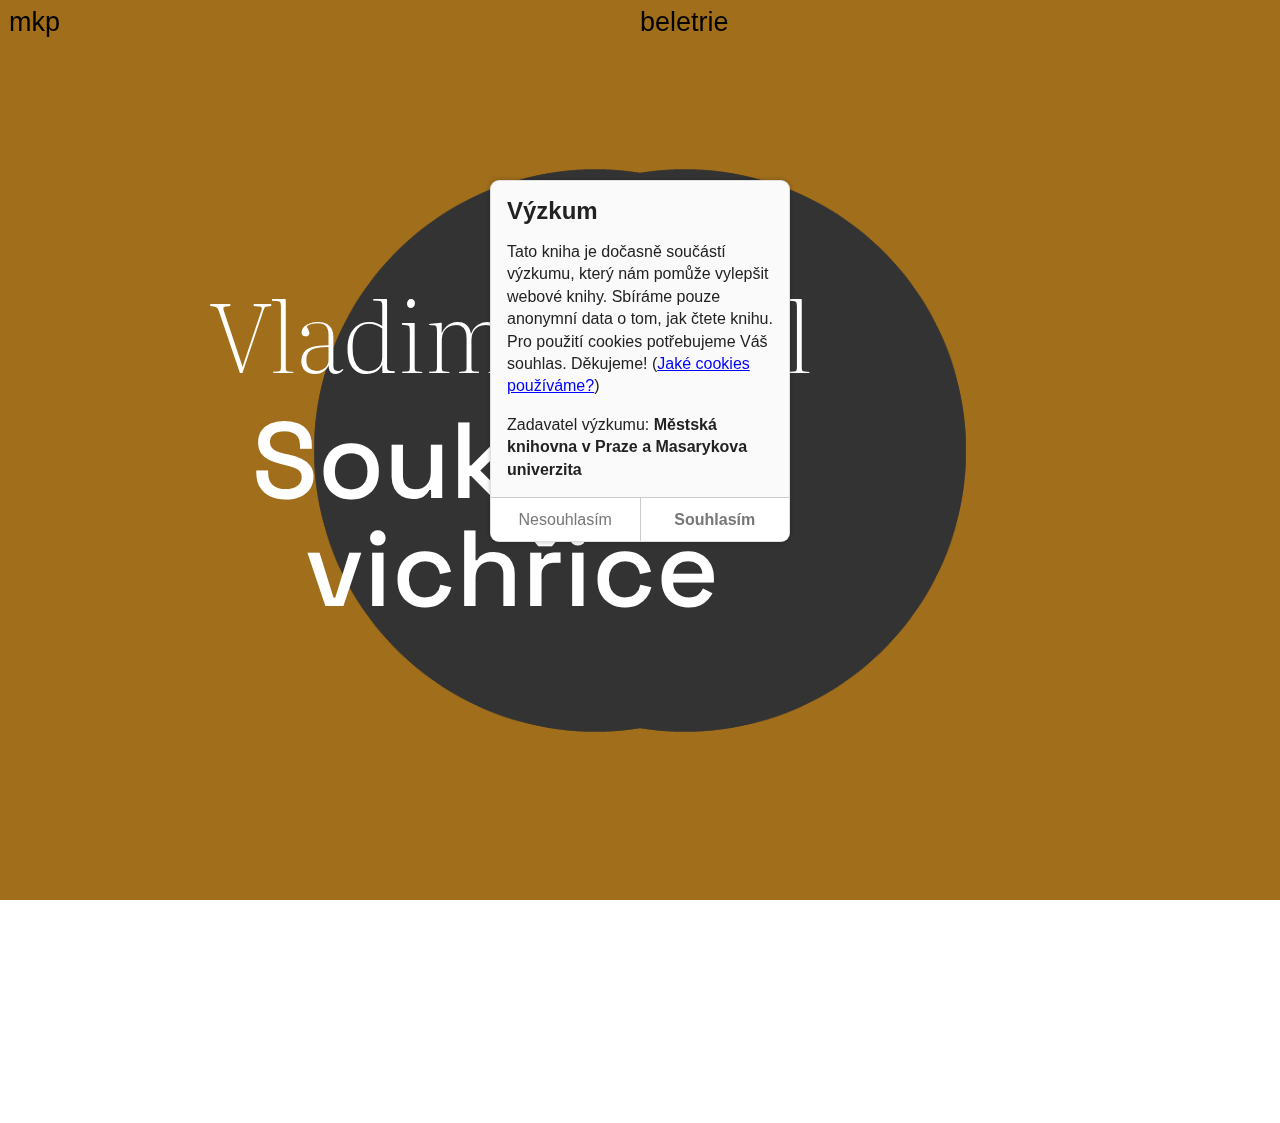
==== commit b43bb65a: "Deploying to docs from @ books-are-next/paral-soukroma-vichrice@ba223cba8116e1f562f110f1632cb1f8d606" ====
--- a/index.html
+++ b/index.html
@@ -7,7 +7,7 @@
     <meta name="apple-mobile-web-app-title" content="">
     <meta name="apple-mobile-web-app-capable" content="yes">
     <title>Soukromá vichřice</title>
-    <link rel="stylesheet" href="./style/style.min.css" media="screen" integrity="sha256-EAcAoh4bH4+fb1dtQiDCgZPfIxnBnL+lbmL5Hc0pzMU=">
+    <link rel="stylesheet" href="./style/style.min.css" media="screen" integrity="sha256-1cpg/RYkJEcZJuKsZ8cbs3M2r9kOplEXHcv5iqCbmLE=">
     <meta name="nb-research" content="Tato kniha je dočasně součástí výzkumu, který nám pomůže vylepšit webové knihy. Sbíráme pouze anonymní data o tom, jak čtete knihu. Pro použití cookies potřebujeme Váš souhlas. Děkujeme! (<a href='https://www.mlp.cz/cz/o-knihovne/cisla-dokumenty-povinne-informace/povinne-dostupne-informace/cookies/'>Jaké cookies používáme?</a>)">
     <meta name="nb-research-orgs" content="Městská knihovna v Praze a Masarykova univerzita">
     <meta name="nb-research-ga" content="UA-187132260-1">
@@ -46,7 +46,7 @@
     <link rel="prev" href="./index.html">
     <link rel="next" href="./promo.html">
     <link rel="self" href="index.html">
-    <meta name="nb-identifier" content="paral-soukroma-vichrice-5513809">
+    <meta name="nb-identifier" content="paral-soukroma-vichrice-ba223cb">
     <meta name="nb-role" content="cover">
   </head>
   <body class="content-prose nb-role-cover nb-custom-style" data-nb-words="6" data-nb-chars="42">
@@ -83,6 +83,6 @@
         </ul>
       </nav>
     </main>
-    <script type="text/javascript" src="./scripts/bundle.js" integrity="sha256-8ku8Tto9ylCLHYzfy93P/Ed4yA0buoeRfP9x6YWnpgQ="></script>
+    <script type="text/javascript" src="./scripts/bundle.js" integrity="sha256-vfjOb68TYKwydbA6VoqNahs+Oae7h/iRCJb/5YZHc8w="></script>
   </body>
 </html>--- a/style/style.min.css
+++ b/style/style.min.css
@@ -1,3 +1,3 @@
 @charset "UTF-8";@keyframes slide-from-left{0%{transform:translateX(-100px)}100%{transform:translateX(0)}}@keyframes pagination-slide-in{0%{transform:translateX(80px);opacity:0}100%{transform:translateX(0);opacity:1}}@keyframes pagination-slide-in-rev{0%{transform:translateX(-80px);opacity:0}100%{transform:translateX(0);opacity:1}}@keyframes slide-from-top{0%{transform:translateY(-100px)}100%{transform:translateY(0)}}@keyframes pulse-opacity{0%{opacity:.2}50%{opacity:.8}100%{opacity:.2}}@keyframes highlight{0%{background-color:var(--highlight-color)}100%{background-color:initial}}@keyframes fade-in{0%{opacity:0}100%{opacity:1}}@keyframes slide-up{0%{transform:translateY(30vh);opacity:0}100%{transform:translateY(0);opacity:1}}@keyframes pagination-bar-fade{0%{display:block;opacity:0}20%{display:block;opacity:.5}100%{display:block;opacity:0;display:none}}:root{--content-max-width:35rem;--content-margin-left:auto;--content-margin-right:auto;--content-font:Archivo, sans-serif;--heading-font:RightGrotesk, sans-serif;--heading-font-weight:normal;--base-font-size:18px;--font-size-ratio:1;--base-padding:16px;--small-padding:6px;--border-radius:6px;--border-radius-xl:9px;--ui-font:-apple-system, BlinkMacSystemFont, Segoe UI, Roboto, Helvetica, Arial, sans-serif, Apple Color Emoji, Segoe UI Emoji, Segoe UI Symbol;--ui-font-size:calc(16px * var(--font-size-ratio));font-size:calc(var(--base-font-size) * var(--font-size-ratio))}html{scroll-padding-top:100px}body{margin:0;background:var(--background);min-height:100vh}@media(min-width:990.1px){body.nb-controls-open{--margins:calc(
       100vw - 24rem - var(--content-max-width) - 2 * var(--base-padding)
-    );--content-margin-left:calc(var(--margins) / 2);--content-margin-right:auto}}body>[role=doc-toc]{display:none}main select{font-size:1rem;-webkit-appearance:none}.emoji{font-family:sans-serif}.scrollable-wrapper{height:100%;overflow:hidden}.scrollable{height:100%;padding-bottom:2rem;box-sizing:border-box;overflow-y:auto}.auto-cols{display:grid;grid-template-columns:auto auto;grid-gap:30px;align-items:end}.svg-icon{width:1.5em;height:auto;vertical-align:bottom;fill:var(--ui-c-text-shade)}body{--background:white;--transparent-background:rgba(255, 255, 255, 0);--text-color:black;--accent-color:#0033f8;--highlight-color:yellow;--link:blue;--visited:purple;--ui-c-bg:#fff;--ui-c-bg-shade:#fafafa;--ui-c-soft:#ccc;--ui-c-medium:#aaa;--ui-c-text-shade:#777;--ui-c-text:#222;--ui-box-shadow-color:rgba(0, 0, 0, 0.1);--ui-box-shadow:0 0 5px rgba(0, 0, 0, 0.25);--ui-inset-shadow:inset 0 0 4px rgba(0, 0, 0, 0.3);--ui-c-warning:red;--soft-border-color:rgba(0, 0, 0, 0.1);--ui-c-shadow:rgba(0, 0, 0, 0.5)}@media(prefers-color-scheme:dark){body{--background:#333;--transparent-background:#33333300;--text-color:#eee;--accent-color:#53c3ff;--highlight-color:#9b3200;--link:aqua;--visited:pink;--ui-c-bg:#444;--ui-c-bg-shade:#555;--ui-c-soft:#666;--ui-c-medium:#777;--ui-c-text-shade:#ddd;--ui-c-text:#eee;--ui-box-shadow-color:rgba(0, 0, 0, 0.2);--ui-box-shadow:0 0 5px rgba(0, 0, 0, 0.7);--ui-inset-shadow:inset 0 0 4px rgba(0, 0, 0, 0.7);--ui-c-warning:red;--soft-border-color:rgba(255, 255, 255, 0.1);--ui-c-shadow:rgba(255, 255, 255, 0.5)}}body.nb-color-scheme-light{--background:white;--transparent-background:rgba(255, 255, 255, 0);--text-color:black;--accent-color:#0033f8;--highlight-color:yellow;--link:blue;--visited:purple;--ui-c-bg:#fff;--ui-c-bg-shade:#fafafa;--ui-c-soft:#ccc;--ui-c-medium:#aaa;--ui-c-text-shade:#777;--ui-c-text:#222;--ui-box-shadow-color:rgba(0, 0, 0, 0.1);--ui-box-shadow:0 0 5px rgba(0, 0, 0, 0.25);--ui-inset-shadow:inset 0 0 4px rgba(0, 0, 0, 0.3);--ui-c-warning:red;--soft-border-color:rgba(0, 0, 0, 0.1);--ui-c-shadow:rgba(0, 0, 0, 0.5)}body.nb-color-scheme-dark{--background:#333;--transparent-background:#33333300;--text-color:#eee;--accent-color:#53c3ff;--highlight-color:#9b3200;--link:aqua;--visited:pink;--ui-c-bg:#444;--ui-c-bg-shade:#555;--ui-c-soft:#666;--ui-c-medium:#777;--ui-c-text-shade:#ddd;--ui-c-text:#eee;--ui-box-shadow-color:rgba(0, 0, 0, 0.2);--ui-box-shadow:0 0 5px rgba(0, 0, 0, 0.7);--ui-inset-shadow:inset 0 0 4px rgba(0, 0, 0, 0.7);--ui-c-warning:red;--soft-border-color:rgba(255, 255, 255, 0.1);--ui-c-shadow:rgba(255, 255, 255, 0.5)}body.nb-color-scheme-sepia{--background:#eccfb3;--transparent-background:rgba(236, 207, 179, 0);--text-color:#614429;--accent-color:#9a4c2d;--highlight-color:yellow;--link:#753115;--visited:#66525e;--ui-c-bg:#ffe5d0;--ui-c-bg-shade:#f5d8bc;--ui-c-soft:#dcbfa3;--ui-c-medium:#ba9d81;--ui-c-text-shade:#a18468;--ui-c-text:#4a2d12;--ui-box-shadow-color:rgba(62, 32, 7, 0.25);--ui-box-shadow:0 0 5px rgba(62, 32, 7, 0.25);--ui-inset-shadow:inset 0 0 4px rgba(62, 32, 7, 0.3);--ui-c-warning:red;--soft-border-color:rgba(62, 32, 7, 0.1);--ui-c-shadow:rgba(62, 32, 7, 0.5)}body{color:var(--text-color);background:var(--background)}body :link{color:var(--link)}body :visited{color:var(--visited)}.content{margin:0 var(--content-margin-right)0 var(--content-margin-left);max-width:var(--content-max-width);padding:calc(var(--base-padding) * 2)var(--base-padding)}body.nb-paginated main .begin-nav a[rel=prev],body.nb-paginated main .begin-nav a[rel=next],body.nb-paginated main .end-nav a[rel=prev],body.nb-paginated main .end-nav a[rel=next]{text-indent:-9999px}body.nb-paginated main .begin-nav a[rel=prev]:focus,body.nb-paginated main .begin-nav a[rel=next]:focus,body.nb-paginated main .end-nav a[rel=prev]:focus,body.nb-paginated main .end-nav a[rel=next]:focus{text-indent:0}body.nb-paginated-back .content,body.nb-paginated-forward .content{overflow:hidden}body.nb-paginated-back .content .visible,body.nb-paginated-forward .content .visible{animation:pagination-slide-in .3s}body.nb-paginated-back .content .visible{animation:pagination-slide-in-rev .3s}.nb-cropped .chunk{visibility:hidden}.nb-cropped .visible{visibility:visible;will-change:transform,opacity}.nb-paginated .step-forward{animation:pagination-slide-in .3s}.nb-paginated .step-back{animation:pagination-slide-in-rev .3s}main .idea:target{animation:highlight 3s ease-in-out}main .idea:target+dd{animation:highlight 3s ease-in-out}main .highlighted{animation:highlight .8s ease-in-out;will-change:background-color}main #chunk1:target,main #chunk1.highlighted,main #idea1:target,main #idea1.highlighted{animation:none}main #chapter-end{margin-bottom:100vh}main .begin-nav,main .end-nav{padding:var(--base-padding)0 10vh}main .begin-nav ul,main .begin-nav li,main .end-nav ul,main .end-nav li{display:block;margin:0;padding:0;list-style-type:none}main .begin-nav a[rel=index],main .end-nav a[rel=index]{display:none}main .begin-nav a[rel=prev],main .begin-nav a[rel=next],main .end-nav a[rel=prev],main .end-nav a[rel=next]{display:block}main .begin-nav a[rel=next],main .end-nav a[rel=next]{padding-top:5vh;padding-bottom:5vh}main p,main blockquote,main dl,main fieldset,main figure,main ul,main ol,main table,main li,main dd,main dt,main td,main th,main figcaption{font-family:var(--content-font);line-height:1.5;font-size:1rem}main button,main input,main select{font-family:var(--ui-font);font-size:.8rem}main h1,main h2,main h3,main h4,main h5,main h6{font-family:var(--heading-font);font-weight:var(--heading-font-weight);line-height:1.1;margin:1.5rem 0 .125rem}main h1{font-size:2rem}main h2{font-size:1.5rem}main h3{font-size:1.25rem}main h4{font-size:1.125rem}main h5{text-transform:uppercase;font-weight:700;font-size:1rem}main h6{text-transform:uppercase;font-size:1rem}main h1.hidden-title{display:none}main p,main blockquote,main dl,main ul,main ol{margin:0 0 .5rem}main table,main fieldset,main figure{margin:0 0 1rem}main ul,main ol{padding-left:1.125rem}main hr{margin:3rem 0;border:1px solid}main .button,main button{border:1px solid var(--ui-c-medium);background:var(--ui-c-soft);border-radius:var(--border-radius)}main img{max-width:100%}main .footnotes{display:none}main sup[id^=fnref]{vertical-align:baseline}main sup[id^=fnref]+sup[id^=fnref]::before{content:", ";vertical-align:baseline;font-family:var(--ui-font);font-size:.8rem;position:relative;top:-.3em;line-height:1}main sup[id^=fnref] a.footnote-ref{font-family:var(--ui-font);font-weight:700;text-indent:0;color:var(--ui-c-text-shade);vertical-align:baseline;padding:.5em .75em .4em;margin:0 -.75em;border-radius:.5em;line-height:1;text-decoration:none;font-size:.8em;position:relative;top:-.3em;color:var(--accent-color);overflow:hidden;white-space:nowrap}@media(hover){main sup[id^=fnref] a.footnote-ref:hover{background:var(--accent-color);color:var(--background)}}:root{--annotation-margin-top:-0.8em;--annotation-color:black;--annotation-highlight:#ffa}main .annotation,.footnote-content .annotation,.annotation-styles .annotation{display:inline;padding:.1rem .125rem;margin:0 -.125rem;color:var(--annotation-color);background:var(--annotation-highlight);border-radius:3px}main .annotation__head,.footnote-content .annotation__head,.annotation-styles .annotation__head{color:inherit;content:"‼️";background:0 0;font-size:.8em;position:absolute;opacity:.7;line-height:1;border-radius:4px 4px 0 0;cursor:pointer;margin:var(--annotation-margin-top)0 0 -.7rem;padding:.5rem;text-indent:0;font-style:normal;transition:transform .2s ease-out;will-change:transform}@media(hover){main .annotation__head:hover,.footnote-content .annotation__head:hover,.annotation-styles .annotation__head:hover{transform:scale(1.2)}}main .annotation__head::after,.footnote-content .annotation__head::after,.annotation-styles .annotation__head::after{content:attr(data-note);font-size:.8em;margin:-.1rem 0 0 .1rem;position:absolute;white-space:nowrap}.nb-ui-big-title{font-size:calc(1.5 * var(--ui-font-size));margin:calc(var(--base-padding)/2)0}.nb-ui-title{font-size:var(--ui-font-size);font-weight:600}.nb-ui-blank{font-style:italic;color:var(--ui-c-medium)}.nb-ui-note{font-size:calc(.8 * var(--ui-font-size));margin-bottom:0}.dot-select{opacity:.7;cursor:pointer}.dot-select.dot-selected{opacity:1}.button-zero-bar{height:0;margin:-1rem .5rem 1rem}.button-zero-bar--bottom{margin-bottom:3rem}.button-zero-bar--single-button{display:flex;flex-direction:row-reverse}.button-zero-bar--two-buttons{display:grid;grid-template-columns:2rem 1fr 2rem;align-items:start}.button-zero-bar--two-buttons .round-button:last-child{grid-column:3}.round-button{display:block;width:2rem;height:2rem;border-radius:1.5rem;border:none;cursor:pointer;color:var(--ui-c-bg);background-color:var(--accent-color);box-shadow:2px 2px 5px rgba(0,0,0,.2);transition:.3s ease-in;will-change:box-shadow,transform}.round-button .svg-icon{width:1.25rem;fill:var(--ui-c-bg)}@media(hover){.round-button:hover{transform:translateY(-3px);box-shadow:4px 4px 5px rgba(0,0,0,.4)}}.round-button--warning{background-color:var(--ui-c-warning)}.nb-annotations{font-family:var(--ui-font);font-size:var(--ui-font-size)}.nb-annotations .annotation-buttons{position:fixed;top:0;left:0;right:0;z-index:5001;will-change:transform;animation:slide-from-top .2s ease-out}.nb-annotations .annotation-buttons .button-wrapper{padding:calc(var(--base-padding)/2);text-align:center}.nb-annotations .annotation-buttons .action-button,.nb-annotations .annotation-buttons .style-button{display:inline-block;margin-right:calc(var(--base-padding)/2);margin-bottom:calc(var(--base-padding)/2);position:relative;cursor:pointer;transform-origin:50% 50%;transition:.2s ease-in;will-change:transform;text-align:center;width:2.5rem;height:2.5rem;line-height:2.5rem;font-size:1.5rem;box-sizing:border-box;border:1px solid var(--ui-c-soft);font-family:var(--content-font);vertical-align:top;font-weight:700;color:var(--ui-c-text);background:var(--ui-c-bg);box-shadow:var(--ui-box-shadow);border-radius:var(--border-radius)}@media(hover){.nb-annotations .annotation-buttons .action-button:hover,.nb-annotations .annotation-buttons .style-button:hover{transform:scale(1.1)}}.nb-annotations .annotation-buttons .action-button:last-child,.nb-annotations .annotation-buttons .style-button:last-child{margin-right:0}.nb-annotations .annotation-buttons .style-button{color:var(--annotation-color);background:var(--annotation-highlight)}.nb-annotations .annotation-buttons.annotation-buttons--new .quick-note::after{content:"…";position:absolute;right:0;bottom:0;left:0;font-size:80%;line-height:1.4rem;opacity:.3;text-align:center}.nb-annotations .annotation-detail{position:fixed;left:calc(var(--base-padding)/2);bottom:calc(var(--base-padding)/2);right:calc(var(--base-padding)/2);z-index:1501;box-sizing:border-box}@media screen and (min-width:432px){.nb-annotations .annotation-buttons .button-wrapper{text-align:left}.nb-annotations .annotation-detail{right:auto;min-width:24rem}}.nb-annotations .annotation-detail__note{min-height:4rem;padding:.5rem;background:var(--ui-c-bg);border-radius:var(--border-radius);box-shadow:var(--ui-inset-shadow);max-height:6rem;overflow-x:hidden;overflow-y:auto}.nb-annotations .annotation-detail__tools{display:flex;flex-direction:row-reverse;padding:.5rem;background:var(--ui-c-bg-shade)}.nb-annotations .annotation-detail__close,.nb-annotations .annotation-detail__destroy{font-size:1.5rem;width:2rem;text-indent:9999px;border:none;background-color:initial;background-position:100%;background-repeat:no-repeat;background-size:contain;white-space:nowrap;box-sizing:border-box;overflow:hidden;cursor:pointer;transition:.2s ease-in;will-change:transform;transform-origin:50% 50%}@media(hover){.nb-annotations .annotation-detail__close:hover,.nb-annotations .annotation-detail__destroy:hover{transform:scale(1.1)}}.nb-annotations .annotation-detail__close{margin-left:auto;background-image:url("data:image/svg+xml;utf8,<svg xmlns='http://www.w3.org/2000/svg' width='24' height='24' viewBox='0 0 24 24'><path fill='none' d='M0 0h24v24H0V0z'/><path d='M12 2C6.48 2 2 6.48 2 12s4.48 10 10 10 10-4.48 10-10S17.52 2 12 2zm0 18c-4.41 0-8-3.59-8-8s3.59-8 8-8 8 3.59 8 8-3.59 8-8 8zm4.59-12.42L10 14.17l-2.59-2.58L6 13l4 4 8-8z' fill='green' /></svg>")}.nb-annotations .annotation-detail__destroy{color:var(--ui-c-warning);background-position:0;background-image:url("data:image/svg+xml;utf8,%3Csvg viewBox=%224 0 16 24%22 width=%2224%22 height=%2224%22 xmlns=%22http://www.w3.org/2000/svg%22%3E%3Cpath d=%22M19 4H15.5l-1-1h-5l-1 1H5V6H19V4zM5.979 7.967 6 19c0 1.1.9 2 2 2h8C17.1 21 18 20.1 18 19L17.979 7.967h-12z%22 fill=%22red%22/%3E%3C/svg%3E")}.nb-desk{font-family:var(--ui-font);padding:var(--base-padding)calc(2 * var(--base-padding));overflow-y:auto}@media screen and (max-width:400px){.nb-desk{padding:var(--base-padding)}}.nb-desk .nb-desk__show-all-toggle{display:block;padding:calc(var(--base-padding)/2)0;text-align:right}.nb-desk h2{margin:0 0 calc(var(--ui-font-size)/2)}.nb-desk .nb-desk__chapter .desk__list{max-width:35rem;margin-bottom:1rem}.nb-desk .nb-desk__chapter .desk__list__detail{margin-bottom:1rem}.nb-desk .nb-desk__chapter .desk__notes{margin-bottom:1rem}.nb-desk .nb-desk__chapter .title-bar{grid-column:1/-1;padding:calc(var(--base-padding)/2)0;cursor:pointer;font-weight:700}.nb-desk .nb-desk__chapter .title-bar.title-bar--collapsed{border-bottom:1px solid var(--ui-c-soft)}.nb-desk .nb-desk__count{display:inline-block;font-size:70%;background:var(--ui-c-bg-shade);padding:3px 5px;margin-left:calc(var(--base-padding)/2);border-radius:var(--ui-font-size)}.nb-desk .desk__content-box{box-shadow:var(--ui-box-shadow);margin-bottom:var(--base-padding);border-radius:var(--border-radius-xl)}.nb-desk .desk__content-box--editing{box-shadow:var(--ui-inset-shadow)}.nb-desk .desk__content-box__buttons{height:1rem;margin-bottom:2rem}.nb-desk .desk__annotation{position:relative;margin-bottom:1rem}.nb-desk .desk__annotation--box{padding:calc(var(--base-padding)/2);box-shadow:var(--ui-box-shadow);border-radius:var(--border-radius)}.nb-desk .desk-annotation-wrapper{font-family:var(--content-font);color:var(--ui-c-text-shade)}.nb-desk .annotation__head{display:none}.nb-desk .annotation__symbol{display:block;margin-top:-.25em;font-family:var(--content-font);padding-bottom:.25em}.nb-desk .annotation__name{font-family:var(--ui-font);padding-left:.25em}.nb-desk .annotation{display:inline;padding:.1rem .125rem;margin:0 -.125rem;border-radius:3px;background-color:var(--ui-c-bg-shade)}.nb-desk .annotation[data-hl=this]{color:var(--annotation-color);background:var(--annotation-highlight)}.nb-desk .desk__note-wrapper{padding:calc(var(--base-padding)/2);box-shadow:var(--ui-box-shadow);border-radius:var(--border-radius)}.nb-desk .desk__note-editor{box-shadow:var(--ui-inset-shadow);border-radius:var(--border-radius)}.nb-desk .desk__note-editor__input{border:none;padding:calc(var(--base-padding)/2);border-radius:var(--border-radius);min-height:4rem;box-sizing:border-box}.desk__annotation__note{font-family:calc(var(--ui-font-size) * .8);border-top:1px solid var(--accent-color);padding-top:calc(var(--base-padding)/2);margin-top:calc(var(--base-padding)/2)}.nb-navigation nav{font-size:var(--ui-font-size)}.nb-navigation nav .nav-bar{--height:6px;display:block;position:fixed;left:var(--base-padding);bottom:0;width:calc(100vw - 2 * var(--base-padding));border-right:1px solid var(--ui-c-shadow);height:var(--height);margin:0;list-style-type:none;box-sizing:border-box}.nb-navigation nav .nav-bar .nav-bar__overlay{position:absolute;bottom:0;left:0;width:100%;height:30px;background:linear-gradient(to bottom,var(--transparent-background) 0%,var(--background) 100%)}.nb-navigation nav .nav-bar .chapter{display:block;border-left:1px solid var(--ui-c-shadow);list-style-type:none;position:absolute;top:0;z-index:1011;height:var(--height);margin:0;box-sizing:border-box;white-space:nowrap;overflow:hidden}.nb-navigation nav .nav-bar .info{visibility:hidden}.nb-navigation nav .nav-bar .pointer{display:block;list-style-type:none;position:absolute;bottom:0;left:0;height:2px;width:0;z-index:1010;background:var(--accent-color)}.nb-navigation nav .top-bar{display:none;font-family:var(--content-font);font-size:var(--ui-font-size);position:absolute;top:0;left:0;right:0;overflow:hidden}.nb-navigation nav .top-bar p.info{font-family:var(--heading-font);font-weight:var(--heading-font-weight);max-width:var(--content-max-width);padding:calc(var(--base-padding))var(--base-padding);margin:0 var(--content-margin-right)0 var(--content-margin-left)}.nb-navigation nav .top-bar p.info a{color:var(--text-color);text-decoration:none}.nb-navigation nav .top-bar p.info .chapter{display:none}.nb-navigation nav .top-bar .fixed p.info .chapter{display:inline-block}.nb-navigation nav .next,.nb-navigation nav .prev{display:none}.nb-navigation nav .button-navigation{pointer-events:none}.nb-navigation nav .button-navigation .back-button,.nb-navigation nav .button-navigation .forward-button{pointer-events:none;position:fixed;opacity:.25;z-index:900;left:2px;top:25vh;line-height:25vh;text-align:center;width:calc(5vw + 24px);height:50vh}.nb-navigation nav .button-navigation .forward-button{left:auto;right:2px}@media screen and (max-width:990px){.nb-navigation nav .button-navigation .back-button{text-align:left}.nb-navigation nav .button-navigation .forward-button{text-align:right}}@media screen and (max-width:432px){.nb-navigation nav .button-navigation .back-button svg{margin-left:-.5em}.nb-navigation nav .button-navigation .forward-button svg{margin-right:-.5em}}.nb-role-cover .nb-navigation nav .button-navigation .back-button,.nb-role-break .nb-navigation nav .button-navigation .back-button{display:none}.nb-role-cover .nb-navigation nav .button-navigation .forward-button,.nb-role-break .nb-navigation nav .button-navigation .forward-button{top:0;left:0;right:0;width:100vw;height:100vh}.nb-role-cover .nb-navigation nav .button-navigation .forward-button svg,.nb-role-break .nb-navigation nav .button-navigation .forward-button svg{display:none}.nb-role-break .nb-navigation nav .button-navigation .back-button svg,.nb-role-break .nb-navigation nav .button-navigation .forward-button svg{display:none}.nb-progress{font-family:var(--ui-font);font-size:var(--ui-font-size)}.nb-progress .current-position{z-index:1020;border:none;background:0 0;display:block;font-size:calc(var(--ui-font-size) * .8);font-family:var(--ui-font);text-align:right}.nb-progress .current-position--display{position:fixed;right:0;bottom:0;margin:0;padding:8px calc(var(--base-padding) - 1px);opacity:.5;pointer-events:none}.nb-progress .current-position--config{display:flex;text-align:left}.nb-progress .current-position--config label{display:block;margin-right:1rem;text-indent:-1rem;padding-left:1rem}.nb-progress .progress--collapsed{margin:0 0 var(--base-padding)var(--base-padding);float:right}.nb-progress.turn-to{margin:var(--ui-font-size)0;padding-bottom:var(--ui-font-size);border:1px solid var(--ui-c-soft);border-radius:var(--border-radius);padding:var(--base-padding)}.nb-progress.turn-to h3{margin-top:0}.nb-progress.turn-to .progress{display:flex}.nb-progress.turn-to select{max-width:100%;font-size:1rem;padding:0 .25rem}.nb-progress .progress__idea,.nb-progress .progress__chapter{display:block;font-family:var(--ui-font);flex-grow:0;flex-shrink:1;padding-right:.5rem}.nb-progress .progress__chapter{max-width:40%}.nb-seq-return{font-family:var(--ui-font);font-size:var(--ui-font-size);position:fixed;bottom:calc(1.75 * var(--base-padding));right:var(--base-padding);max-width:calc(100vw - 2 * var(--base-padding));animation:slide-up .2s ease-out;z-index:4000;min-height:1.5rem}.nb-seq-return .seq-text{padding:calc(var(--base-padding)/2)}.nb-seq-return .seq-return-toggle{font-family:var(--ui-font);display:block;min-width:1.5rem;height:1.5rem;line-height:1.5rem;text-align:center;float:right;padding:.25rem;cursor:pointer;opacity:.5}@media(hover){.nb-seq-return .seq-return-toggle:hover{opacity:1}}.nb-seq-return .seq-return{margin:0 auto;background:var(--ui-c-bg-shade);border:1px solid var(--ui-c-soft);border-radius:var(--border-radius-xl);overflow:hidden;box-shadow:var(--ui-box-shadow)}.nb-seq-return p,.nb-seq-return .seq-buttons a{font-size:calc(var(--ui-font-size) * .8);padding:calc(var(--base-padding)/2);margin:0;line-height:1.4;cursor:pointer}.nb-seq-return .close{float:right;padding:calc(var(--base-padding)/2);cursor:pointer}.nb-seq-return .seq-buttons{display:flex;border-top:1px solid var(--ui-c-soft)}.nb-seq-return .seq-buttons:first-child{border:none}.nb-seq-return .seq-buttons a{background:var(--ui-c-bg);white-space:nowrap;border:solid var(--ui-c-soft);border-width:0 1px 0 0;flex:1 1;text-align:center;text-decoration:none;color:var(--ui-c-text-shade)}.nb-seq-return .seq-buttons a:last-child{border-right:0}.nb-peeks{font-family:var(--ui-font);font-size:var(--ui-font-size);position:fixed;z-index:1205;bottom:0;left:0;right:0}.nb-peeks .peeks{max-height:60vh;margin:0 var(--content-margin-right)0 var(--content-margin-left);max-width:calc(var(--content-max-width) + 2 * var(--base-padding))}.nb-peeks .peeks .peek{position:relative;box-sizing:border-box;border:1px solid var(--ui-c-soft);border-radius:var(--border-radius)var(--border-radius)0 0;box-shadow:var(--ui-box-shadow);overflow:hidden;transition:bottom .2s ease-out;animation:slide-up .2s ease-out;display:none}.nb-peeks .peeks .peek .peek-content{padding:4rem 1rem 2rem;max-height:calc(60vh - 6rem);background:var(--ui-c-bg);overflow-y:scroll;-webkit-overflow-scrolling:touch}.nb-peeks .peeks .peek .peek-head{position:absolute;display:flex;top:0;left:0;right:0;height:2rem;line-height:2rem;text-align:left;border-bottom:1px solid var(--ui-c-soft);z-index:1210}.nb-peeks .peeks .peek .peek-head .peek-info{flex-grow:1;padding:0 var(--base-padding)}.nb-peeks .peeks .peek .peek-head .peek-info p{margin:0;line-height:2rem}.nb-peeks .peeks .peek .peek-head .peek-close{display:block;width:3rem;height:2rem;font-size:var(--ui-font-size);border:none;color:var(--ui-c-text);background:0 0;cursor:pointer;text-align:center}.nb-peeks .peeks .peek:nth-last-child(3),.nb-peeks .peeks .peek:nth-last-child(2){display:block;height:2vh;margin-bottom:-1vh;background:var(--ui-c-bg-shade)}.nb-peeks .peeks .peek:nth-last-child(3) .peek-head,.nb-peeks .peeks .peek:nth-last-child(3) .peek-content,.nb-peeks .peeks .peek:nth-last-child(2) .peek-head,.nb-peeks .peeks .peek:nth-last-child(2) .peek-content{display:none}.nb-peeks .peeks .peek:last-child{display:block;height:auto;margin-bottom:0}.nb-peeks .peeks .footnote-backref{display:none}.nb-toc{padding-bottom:calc(4 * var(--base-padding))}@media screen and (max-width:400px){.nb-toc{padding:var(--base-padding)}}.nb-toc h1{padding:var(--base-padding)calc(2 * var(--base-padding))}.nb-toc ul,.nb-toc ol{font-size:1rem;font-family:var(--content-font);padding:0;border:solid var(--ui-c-soft);border-width:1px 0}.nb-toc ul li,.nb-toc ol li{padding:.5rem var(--base-padding).5rem calc(2 * var(--base-padding));border-bottom:1px solid var(--ui-c-soft)}.nb-toc ul li:last-child,.nb-toc ol li:last-child{border-bottom:none}.nb-toc ul ul,.nb-toc ul ol,.nb-toc ol ul,.nb-toc ol ol{margin:.5rem calc(-1 * var(--base-padding))0 0;padding-left:2rem;border-width:1px 0 0}.nb-toc ul ul li,.nb-toc ul ol li,.nb-toc ol ul li,.nb-toc ol ol li{padding-left:0}.nb-toc ul ul li:last-child,.nb-toc ul ol li:last-child,.nb-toc ol ul li:last-child,.nb-toc ol ol li:last-child{padding-bottom:0}.nb-toc ul{padding-left:0}.nb-toc ul>li{list-style-type:none}.nb-toc .current-chapter{color:var(--accent-color)}.nb-toc .toggle{display:block;float:right;cursor:pointer;margin-top:-.1rem;padding:0;border:none;background:0 0;color:var(--ui-c-text);font-size:1rem;clear:both}.nb-toc li.folded ol,.nb-toc li.folded ul{display:none}.nb-toc-other{font-size:1rem;padding:0 calc(2 * var(--base-padding))var(--base-padding)}.nb-toc a,.nb-toc-other a{font-weight:700;color:var(--text-color);text-decoration:none}@media(hover){.nb-toc a:hover,.nb-toc-other a:hover{text-decoration:underline}}.nb-toc .headings-toc a,.nb-toc-other .headings-toc a{font-weight:400}.nb-toc-other{font-family:var(--content-font)}.nb-controls{font-family:var(--ui-font);font-size:var(--ui-font-size);color:var(--ui-c-text)}.nb-controls .button{color:var(--accent-color);padding:var(--small-padding);font-size:calc(var(--ui-font-size) * .9);box-shadow:var(--ui-box-shadow);border:none;border-radius:var(--border-radius);background:var(--ui-c-bg);line-height:1.6;cursor:pointer}.nb-controls .button.button-primary{color:var(--ui-c-bg);background-color:var(--accent-color)}.nb-controls .button.button-primary .svg-icon{fill:var(--ui-c-bg)}.nb-controls .icon-link{font-size:var(--ui-font-size);font-weight:400;cursor:pointer;color:var(--accent-color);margin:0 1rem;white-space:nowrap;line-height:1.5}.nb-controls .icon-link svg{fill:var(--accent-color)}@media(hover){.nb-controls .icon-link:hover{text-decoration:none}}.nb-controls .controls-launcher{display:flex;position:fixed;top:0;right:0;z-index:2000;cursor:pointer}.nb-controls .controls-launcher div{display:none}@media(hover){.nb-controls .controls-launcher div{display:block;opacity:0}.nb-controls .controls-launcher:hover div{opacity:.25}}.nb-controls .controls-launcher div{height:48px;line-height:48px;margin-left:var(--base-padding);padding-left:var(--base-padding);padding-right:var(--base-padding);text-align:right}.nb-controls .controls-launcher div:last-child{opacity:.5;display:block}@media(hover){.nb-controls .controls-launcher div:hover{opacity:1}}.nb-controls .controls-launcher div .svg-icon{vertical-align:middle}.nb-controls .control{display:grid;grid-template-rows:calc(3 * var(--ui-font-size))1fr;height:100%;position:fixed;z-index:5000;top:0;right:0;bottom:0;background:var(--ui-c-bg);width:24rem;max-width:100vw;box-sizing:border-box;box-shadow:var(--ui-box-shadow);transition:top .2s ease-out;animation:slide-from-top .2s ease-out;font-size:var(--ui-font-size)}@media(max-width:990px){.nb-controls .control{left:0;width:auto}}.nb-controls .control .control-bar{display:flex;grid-row:1;width:24rem;max-width:100vw;box-shadow:rgba(0,0,0,.3)-3px 0 4px inset;background:var(--ui-c-bg-shade);overflow:hidden}@media(max-width:990px){.nb-controls .control .control-bar{width:100vw}}.nb-controls .control .control-bar .tab{display:block;height:100%;flex-grow:1;min-width:0;padding:0 var(--base-padding);line-height:3.5;box-sizing:border-box;font-size:calc(var(--ui-font-size) * .9);cursor:pointer;text-overflow:ellipsis;text-align:center;white-space:nowrap;overflow:hidden}.nb-controls .control .control-bar .tab--selected{box-shadow:var(--ui-box-shadow);background:var(--ui-c-bg);color:var(--accent-color)}.nb-controls .control .control-bar .close{display:block;position:relative;box-sizing:border-box;width:calc(var(--ui-font-size) * 3);cursor:pointer}.nb-controls .control .control-bar .close span{display:block;position:absolute;top:calc(var(--base-padding)/2);right:calc(var(--base-padding)/2);bottom:calc(var(--base-padding)/2);left:calc(var(--base-padding)/2);padding:calc(var(--base-padding)/4);box-shadow:var(--ui-box-shadow);border-radius:var(--border-radius);background:var(--ui-c-bg);text-align:center;line-height:var(--ui-font-size)}.nb-controls .control .control-bar .close svg{display:block;width:100%;fill:var(--ui-c-text)}.nb-controls .control .control__opened{grid-row:2;display:flex;flex-direction:column;position:relative;box-sizing:border-box;overflow:hidden}.nb-controls .control .control__details{display:flex;align-self:end;z-index:1;width:100%;box-sizing:border-box;box-shadow:0 0 40px var(--ui-c-bg),0 0 40px var(--ui-c-bg),0 0 40px var(--ui-c-bg);background:var(--ui-c-bg);padding:calc(var(--base-padding) * 2);font-size:calc(var(--ui-font-size) * .8)}.nb-controls .control .control__details.show-tips{padding-bottom:0}.nb-controls .control .control__details>div{flex:1;margin-right:var(--ui-font-size)}.nb-controls .control .control__details>div:last-child{margin-right:0}.nb-controls .control .control__details p{margin:0}.nb-controls .control .control__details h3{font-size:calc(var(--ui-font-size) * .8);margin:0}.nb-options{font-size:var(--ui-font-size)}.nb-options .explanation{margin-top:-.5rem;font-size:calc(var(--ui-font-size) * .8);grid-column:1/-1}.nb-options .options-wrapper{display:grid;grid-gap:var(--base-padding);margin:var(--base-padding)calc(2 * var(--base-padding))}@media screen and (max-width:400px){.nb-options .options-wrapper{margin:var(--base-padding)}}.nb-options .cell__title{margin-bottom:calc(var(--ui-font-size)/2)}.nb-options .color-scheme-select{display:grid;grid-template-columns:repeat(4,auto);gap:var(--ui-font-size)}.nb-options .font-size-slider{font-size:24px;line-height:36px;box-sizing:border-box;position:fixed;left:50%;top:50%;width:320px;margin-left:-160px;margin-top:-33vh;background:var(--ui-c-bg);border:1px solid var(--ui-c-soft);padding:24px;border-radius:var(--border-radius);box-shadow:var(--ui-box-shadow);z-index:1;display:none}.nb-options .font-size-slider .enlarge-font-size,.nb-options .font-size-slider .shrink-font-size{color:var(--ui-c-text);vertical-align:top}.nb-options .font-size-slider .enlarge-font-size{font-size:32px;line-height:28px;width:38px;height:38px}.nb-options .font-size-slider .shrink-font-size{font-size:16px;line-height:22px;width:38px;height:38px}.nb-options .font-size-slider .set-font-size{margin:0 24px}.nb-options .font-size-slider.font-size-slider--show{display:block}.nb-options .font-size-slider .font-size-slider__close{display:block;position:relative;z-index:1;float:right;margin:-24px -24px -24px 12px;padding:var(--base-padding);cursor:pointer}.nb-options .font-size-slider p{font-size:24px;line-height:36px;margin:12px 0;text-align:center;clear:right}.nb-options .font-size-slider small,.nb-options .font-size-slider input,.nb-options .font-size-slider big{margin:0 12px 0 0;line-height:24px}.nb-options .font-size-slider big,.nb-options .font-size-slider small{display:inline-block;line-height:24px}.nb-options .font-size-slider .val{font-weight:400;color:var(--ui-c-medium)}.nb-options .annotation-styles .styles{line-height:2}.nb-options .annotation-styles .style{display:inline-block;padding:0 var(--small-padding);margin:0 var(--small-padding)var(--small-padding)0;border:1px solid transparent;border-radius:var(--border-radius);box-shadow:var(--ui-box-shadow);color:#000;cursor:pointer}.nb-options .annotation-styles .style.style-edited{border:1px solid var(--accent-color)}.nb-options .annotation-styles .style .quick{padding-left:.5em;opacity:.5}.nb-options .annotation-styles .style-editor{box-shadow:var(--ui-inset-shadow);padding:var(--base-padding);border-radius:var(--border-radius)}.nb-options .annotation-styles .style-editor input{font-size:var(--ui-font-size);line-height:var(--ui-font-size);height:var(--ui-font-size);padding:var(--small-padding);display:inline-block;vertical-align:top}.nb-options .annotation-styles .style-editor .color-select{display:flex;height:42px;line-height:42px;cursor:pointer;border:1px solid var(--ui-c-soft);border-radius:var(--border-radius);margin:var(--base-padding)0}.nb-options .annotation-styles .style-editor .color-select div{flex:1;text-align:center}.nb-onboarding .onboarding-opener{z-index:1;position:fixed;top:60px;right:var(--base-padding);box-sizing:border-box;margin-left:var(--base-padding);border:1px solid var(--soft-border-color);box-shadow:var(--ui-box-shadow);border-radius:var(--border-radius-xl);font-family:var(--ui-font);font-size:calc(var(--ui-font-size) * .9);line-height:1.4}.nb-onboarding .onboarding-opener .onboarding-opener-bubble{position:relative;margin:0 0 0 auto;max-width:14rem;background:var(--ui-c-bg-shade);color:var(--text-color);border-radius:var(--border-radius-xl)}.nb-onboarding .onboarding-opener .onboarding-opener-bubble:after{content:"";position:absolute;top:-8px;right:var(--border-radius-xl);background-color:var(--ui-c-bg-shade);box-shadow:3px -3px 2px 0 var(--ui-box-shadow-color);content:" ";display:block;height:16px;width:16px;transform:rotate(-45deg)}.nb-onboarding .onboarding-opener .onboarding-opener-bubble .onboarding-opener-intro{padding:var(--base-padding)}.nb-onboarding .onboarding-opener .onboarding-opener-bubble .onboarding-opener-close{cursor:pointer;float:right;padding:var(--base-padding);margin:calc(-1.5 * var(--base-padding))calc(-1.5 * var(--base-padding))0 0;text-align:right;color:var(--text-color)}.nb-onboarding .onboarding-opener .onboarding-opener-bubble .onboarding-opener-open{display:block;text-align:right;margin-top:var(--base-padding);text-decoration:underline}.nb-onboarding .onboarding-opener .buttons{display:flex;border-top:1px solid var(--ui-c-soft);overflow:hidden;border-radius:0 0 var(--border-radius-xl)var(--border-radius-xl)}.nb-onboarding .onboarding-opener .buttons a{padding:calc(var(--base-padding)/2);margin:0;line-height:1.4;cursor:pointer}.nb-onboarding .onboarding-opener .buttons:first-child{border:none}.nb-onboarding .onboarding-opener .buttons a{background:var(--ui-c-bg);white-space:nowrap;border:solid var(--ui-c-soft);border-width:0 1px 0 0;flex:1 1;text-align:center;text-decoration:none;color:var(--ui-c-text-shade)}.nb-onboarding .onboarding-opener .buttons a:last-child{border-right:0}.nb-onboarding .onboarding-overlay{position:fixed;top:0;bottom:0;left:0;right:0;background:var(--ui-c-bg-shade);opacity:.75;-webkit-backdrop-filter:blur(10px);backdrop-filter:blur(10px);z-index:6000}.nb-onboarding .onboarding{font-family:var(--ui-font);font-size:var(--ui-font-size);z-index:6000;position:fixed;top:var(--base-padding);bottom:var(--base-padding);left:var(--base-padding);right:var(--base-padding);border-radius:var(--border-radius-xl);background:var(--ui-c-bg);padding:var(--base-padding);overflow:auto;animation:fade-in .4s ease-in}@media only screen and (min-width:760px){.nb-onboarding .onboarding{bottom:25vh;left:50%;top:auto;right:auto;width:20rem;margin-left:-10rem}}.nb-onboarding h2{margin:0;align-self:end}.nb-onboarding .onboarding__card{display:grid;height:100%;grid-template-rows:1fr 2fr 1fr;align-items:center;grid-gap:var(--base-padding);max-width:calc(16 * var(--ui-font-size));margin:0 auto}.nb-onboarding .onboarding__card svg{display:block;width:100%}@media only screen and (min-width:760px){.nb-onboarding .onboarding__card{height:auto}}.nb-onboarding .onboarding__content{display:grid;grid-template-columns:1fr 2fr;align-items:start;grid-gap:var(--base-padding)}@media only screen and (min-aspect-ratio:3/2) and (max-width:700px){.nb-onboarding .onboarding__card{max-width:none}.nb-onboarding .onboarding__content{display:block;height:calc(4 * var(--ui-font-size))}.nb-onboarding svg{float:left;width:10vw;margin-right:var(--base-padding)}}.nb-onboarding .onboarding__controls{align-self:end}.nb-onboarding .tip p:first-child{margin-top:0}.nb-onboarding .close{display:block;float:right;font-size:var(--ui-font-size);padding:var(--base-padding);margin:calc(-1.5 * var(--base-padding))calc(-1.5 * var(--base-padding))0 -2rem;border:none;background:0 0;cursor:pointer;text-align:right}.nb-onboarding .close svg{width:calc(2 * var(--ui-font-size))}.nb-onboarding .onboarding__controls__button,.nb-onboarding .onboarding__controls__back-button{line-height:calc(3.5 * var(--ui-font-size));height:calc(3.5 * var(--ui-font-size));cursor:pointer;user-select:none}.nb-onboarding .onboarding__controls__back-button{float:left;color:#9a4663;font-size:calc(2 * var(--ui-font-size))}.nb-onboarding .onboarding__controls__button{width:calc(9.5 * var(--ui-font-size));margin:0 auto;border-radius:var(--border-radius);background:#9a4663;color:#fff6de;text-align:center}.nb-onboarding .dots{user-select:none;margin:var(--base-padding)auto 0;text-align:center}.nb-onboarding .dots span{color:#9a4663;line-height:10px;display:inline-block;height:10px;opacity:.5;transform:scale(.5);transition:transform .3s ease-out;will-change:transform;margin-right:12px;cursor:pointer}.nb-onboarding .dots span:last-child{margin-right:0}.nb-onboarding .dots span.current{line-height:10px;opacity:1;transform:scale(.8)}._nb-research{position:fixed;top:20vh;left:50vw;box-sizing:border-box;width:300px;margin-left:-150px;font-family:var(--ui-font);font-size:var(--ui-font-size);background:var(--ui-c-bg-shade);color:var(--ui-c-text);border:1px solid var(--soft-border-color);border-radius:var(--border-radius-xl);box-shadow:var(--ui-box-shadow);overflow:hidden;z-index:4000}._nb-research p{line-height:1.4}._nb-research .plea{max-height:30vh;overflow-y:auto}._nb-research h2,._nb-research p{margin:var(--ui-font-size)}._nb-research .agree{font-weight:700}._nb-research .buttons{display:flex;border-top:1px solid var(--ui-c-soft)}._nb-research .buttons a{padding:calc(var(--base-padding)/2);margin:0;line-height:1.7;cursor:pointer}._nb-research .buttons:first-child{border:none}._nb-research .buttons a{background:var(--ui-c-bg);white-space:nowrap;border:solid var(--ui-c-soft);border-width:0 1px 0 0;flex:1 1;text-align:center;text-decoration:none;color:var(--ui-c-text-shade)}._nb-research .buttons a:last-child{border-right:0}@font-face{font-family:SpaceGrotesk;src:url(../fonts/SpaceGroteskVF.woff2);font-weight:400}@font-face{font-family:LiterataVar;src:url(../fonts/Literata-var.woff2);font-style:normal}@font-face{font-family:LiterataVar;src:url(../fonts/Literata-Italic-var.woff2);font-style:italic}#title-wrapper{--title-size:14vh;--title-line-height:14vh;position:relative;z-index:3000;margin:0;padding:0;width:100vw;height:100vh;background-color:var(--title-color);font-family:SpaceGrotesk;display:flex;align-items:center;overflow:hidden}@media(max-aspect-ratio:1/1){#title-wrapper{--title-size:12vw;--title-line-height:13vw}}#title-wrapper .wrapper{margin:0;padding:0;width:100%;height:100%;display:flex;justify-content:center;align-items:center;position:absolute;top:0;left:0}#title-wrapper .top,#title-wrapper .bottom{box-sizing:border-box;width:100%;padding:5vh 5vh 7vh;position:absolute;align-items:baseline;display:flex;justify-content:space-between}#title-wrapper #title{font-weight:400;color:#fff;margin:0;text-align:center;display:block;max-width:140vh;margin:0 4vw}@media(min-aspect-ratio:1/1){#title-wrapper #title{width:calc(80% - 8vw)}}#title-wrapper #title h2.author{font-family:LiterataVar;font-variation-settings:"wght" 200,"opsz" 72;font-weight:200;font-size:calc(var(--title-size) * .9);line-height:var(--title-line-height);margin:0;padding-bottom:calc(var(--title-size) * .2);color:#fff;position:relative;z-index:2}#title-wrapper #title h1.title{font-size:var(--title-size);line-height:var(--title-line-height);font-weight:500;font-variation-settings:"wght" 515;font-family:SpaceGrotesk;margin:0;position:relative;z-index:2}#title-wrapper h3{font-size:3vh;line-height:3vh;font-variation-settings:"wght" 350;position:absolute;margin:0;padding:0;color:#000;font-weight:400}#title-wrapper h3.publisher{top:1vh;left:1vh}#title-wrapper h3.edition{top:1vh;left:50vw}#title-wrapper .animation{width:min(85vh,85vw);height:min(85vh,85vw);position:relative}#title-wrapper .circles{background:50% no-repeat url(./../template-images/circles.png);background-size:cover;height:min(85vh,85vw);width:min(85vh,85vw);margin:0;padding:0;position:absolute}#title-wrapper .anim-one{-webkit-animation:rotating-one 30s linear infinite;-moz-animation:rotating-one 30s linear infinite;-ms-animation:rotating-one 30s linear infinite;-o-animation:rotating-one 30s linear infinite;animation:rotating-one 30s linear infinite}#title-wrapper .anim-two{-webkit-animation:rotating-two 25s linear infinite;-moz-animation:rotating-two 25s linear infinite;-ms-animation:rotating-two 25s linear infinite;-o-animation:rotating-two 25s linear infinite;animation:rotating-two 25s linear infinite}@-webkit-keyframes rotating-one{from{-webkit-transform:rotate(0);-o-transform:rotate(0);transform:rotate(0)}to{-webkit-transform:rotate(360deg);-o-transform:rotate(360deg);transform:rotate(360deg)}}@-webkit-keyframes rotating-two{from{-webkit-transform:rotate(0);-o-transform:rotate(0);transform:rotate(0)}to{-webkit-transform:rotate(-360deg);-o-transform:rotate(-360deg);transform:rotate(-360deg)}}@keyframes rotating-one{from{-ms-transform:rotate(0);-moz-transform:rotate(0);-webkit-transform:rotate(0);-o-transform:rotate(0);transform:rotate(0)}to{-ms-transform:rotate(360deg);-moz-transform:rotate(360deg);-webkit-transform:rotate(360deg);-o-transform:rotate(360deg);transform:rotate(360deg)}}@keyframes rotating-two{from{-ms-transform:rotate(0);-moz-transform:rotate(0);-webkit-transform:rotate(0);-o-transform:rotate(0);transform:rotate(0)}to{-ms-transform:rotate(-360deg);-moz-transform:rotate(-360deg);-webkit-transform:rotate(-360deg);-o-transform:rotate(-360deg);transform:rotate(-360deg)}}body{--p-indent:3rem;--p-margin-bottom:0;--p-line-height:1.9rem;--section-vertical-margin:3rem;--h1-font-size:4rem;--h1-line-height:6rem;--h1-margin-bottom:clamp(4rem, 30vh, 13rem);--h1-font-family:LiterataVar;--h1-font-weight:200;--h1-font-variation-settings:"wght" 200, "opsz" 72}.content-poetry{--p-indent:0;--p-margin-bottom:1.9rem;--p-line-height:1.9rem;--section-vertical-margin:1.5rem;--h1-font-size:1.2rem;--h1-line-height:1.9rem;--h1-margin-bottom:1.9rem;--h1-font-family:SpaceGrotesk;--h1-font-weight:700;--h1-font-variation-settings:normal}main h1{font-size:var(--h1-font-size);line-height:var(--h1-line-height);margin-bottom:var(--h1-margin-bottom);font-family:var(--h1-font-family);font-weight:var(--h1-font-weight);font-variation-settings:var(--h1-font-variation-settings)}main p{margin-bottom:var(--p-margin-bottom);text-indent:var(--p-indent);font-family:LiterataVar;font-weight:400;font-variation-settings:"wght" 400,"opsz" 12;font-size:1rem;line-height:var(--p-line-height)}main section{margin-bottom:var(--section-vertical-margin)}main blockquote,main q,main blockquote p{font-family:LiterataVar;font-style:italic}main blockquote{margin:var(--p-line-height)var(--p-indent)}main .centered{margin:0 var(--p-indent)}main .centered p{text-align:center}main hr{display:block;margin:0;border:none}main hr::before{content:"* * *";display:block;color:var(--accent-color);font-size:1.5rem;margin:1.9rem auto 1.4rem;text-align:center}main h1+p,main h2+p,main h3+p,main hr+p,main section p:first-child,main blockquote p:first-child{text-indent:0}#promo .promo-dark img,#promo .promo-light img{display:block;margin:20vh auto}.promo-dark{display:none}@media(prefers-color-scheme:dark){.promo-light{display:none}.promo-dark{display:block}}body.nb-color-scheme-light .promo-light{display:block}body.nb-color-scheme-light .promo-dark{display:none}body.nb-color-scheme-dark .promo-light{display:none}body.nb-color-scheme-dark .promo-dark{display:block}body.nb-color-scheme-sepia .promo-light{display:block}body.nb-color-scheme-sepia .promo-dark{display:none}body{--title-color:rgb(161, 110, 27);--accent-color:rgb(161, 110, 27)}@media(prefers-color-scheme:dark){body{--title-color:rgb(161, 110, 27);--accent-color:rgb(224, 166, 83)}}body.nb-color-scheme-light{--title-color:rgb(161, 110, 27);--accent-color:rgb(161, 110, 27)}body.nb-color-scheme-dark{--title-color:rgb(161, 110, 27);--accent-color:rgb(224, 166, 83)}.nb-role-about main img{float:right;margin:.5em 0 1em 1em}+    );--content-margin-left:calc(var(--margins) / 2);--content-margin-right:auto}}body>[role=doc-toc]{display:none}main select{font-size:1rem;-webkit-appearance:none}.emoji{font-family:sans-serif}.scrollable-wrapper{height:100%;overflow:hidden}.scrollable{height:100%;padding-bottom:2rem;box-sizing:border-box;overflow-y:auto}.auto-cols{display:grid;grid-template-columns:auto auto;grid-gap:30px;align-items:end}.svg-icon{width:1.5em;height:auto;vertical-align:bottom;fill:var(--ui-c-text-shade)}body{--background:white;--transparent-background:rgba(255, 255, 255, 0);--text-color:black;--accent-color:#0033f8;--highlight-color:yellow;--link:blue;--visited:purple;--ui-c-bg:#fff;--ui-c-bg-shade:#fafafa;--ui-c-soft:#ccc;--ui-c-medium:#aaa;--ui-c-text-shade:#777;--ui-c-text:#222;--ui-box-shadow-color:rgba(0, 0, 0, 0.1);--ui-box-shadow:0 0 5px rgba(0, 0, 0, 0.25);--ui-inset-shadow:inset 0 0 4px rgba(0, 0, 0, 0.3);--ui-c-warning:red;--soft-border-color:rgba(0, 0, 0, 0.1);--ui-c-shadow:rgba(0, 0, 0, 0.5)}@media(prefers-color-scheme:dark){body{--background:#333;--transparent-background:#33333300;--text-color:#eee;--accent-color:#53c3ff;--highlight-color:#9b3200;--link:aqua;--visited:pink;--ui-c-bg:#444;--ui-c-bg-shade:#555;--ui-c-soft:#666;--ui-c-medium:#777;--ui-c-text-shade:#ddd;--ui-c-text:#eee;--ui-box-shadow-color:rgba(0, 0, 0, 0.2);--ui-box-shadow:0 0 5px rgba(0, 0, 0, 0.7);--ui-inset-shadow:inset 0 0 4px rgba(0, 0, 0, 0.7);--ui-c-warning:red;--soft-border-color:rgba(255, 255, 255, 0.1);--ui-c-shadow:rgba(255, 255, 255, 0.5)}}body.nb-color-scheme-light{--background:white;--transparent-background:rgba(255, 255, 255, 0);--text-color:black;--accent-color:#0033f8;--highlight-color:yellow;--link:blue;--visited:purple;--ui-c-bg:#fff;--ui-c-bg-shade:#fafafa;--ui-c-soft:#ccc;--ui-c-medium:#aaa;--ui-c-text-shade:#777;--ui-c-text:#222;--ui-box-shadow-color:rgba(0, 0, 0, 0.1);--ui-box-shadow:0 0 5px rgba(0, 0, 0, 0.25);--ui-inset-shadow:inset 0 0 4px rgba(0, 0, 0, 0.3);--ui-c-warning:red;--soft-border-color:rgba(0, 0, 0, 0.1);--ui-c-shadow:rgba(0, 0, 0, 0.5)}body.nb-color-scheme-dark{--background:#333;--transparent-background:#33333300;--text-color:#eee;--accent-color:#53c3ff;--highlight-color:#9b3200;--link:aqua;--visited:pink;--ui-c-bg:#444;--ui-c-bg-shade:#555;--ui-c-soft:#666;--ui-c-medium:#777;--ui-c-text-shade:#ddd;--ui-c-text:#eee;--ui-box-shadow-color:rgba(0, 0, 0, 0.2);--ui-box-shadow:0 0 5px rgba(0, 0, 0, 0.7);--ui-inset-shadow:inset 0 0 4px rgba(0, 0, 0, 0.7);--ui-c-warning:red;--soft-border-color:rgba(255, 255, 255, 0.1);--ui-c-shadow:rgba(255, 255, 255, 0.5)}body.nb-color-scheme-sepia{--background:#eccfb3;--transparent-background:rgba(236, 207, 179, 0);--text-color:#614429;--accent-color:#9a4c2d;--highlight-color:yellow;--link:#753115;--visited:#66525e;--ui-c-bg:#ffe5d0;--ui-c-bg-shade:#f5d8bc;--ui-c-soft:#dcbfa3;--ui-c-medium:#ba9d81;--ui-c-text-shade:#a18468;--ui-c-text:#4a2d12;--ui-box-shadow-color:rgba(62, 32, 7, 0.25);--ui-box-shadow:0 0 5px rgba(62, 32, 7, 0.25);--ui-inset-shadow:inset 0 0 4px rgba(62, 32, 7, 0.3);--ui-c-warning:red;--soft-border-color:rgba(62, 32, 7, 0.1);--ui-c-shadow:rgba(62, 32, 7, 0.5)}body{color:var(--text-color);background:var(--background)}body :link{color:var(--link)}body :visited{color:var(--visited)}.content{margin:0 var(--content-margin-right)0 var(--content-margin-left);max-width:var(--content-max-width);padding:calc(var(--base-padding) * 2)var(--base-padding)}body.nb-paginated main .begin-nav a[rel=prev],body.nb-paginated main .begin-nav a[rel=next],body.nb-paginated main .end-nav a[rel=prev],body.nb-paginated main .end-nav a[rel=next]{text-indent:-9999px}body.nb-paginated main .begin-nav a[rel=prev]:focus,body.nb-paginated main .begin-nav a[rel=next]:focus,body.nb-paginated main .end-nav a[rel=prev]:focus,body.nb-paginated main .end-nav a[rel=next]:focus{text-indent:0}body.nb-paginated-back .content,body.nb-paginated-forward .content{overflow:hidden}body.nb-paginated-back .content .visible,body.nb-paginated-forward .content .visible{animation:pagination-slide-in .3s}body.nb-paginated-back .content .visible{animation:pagination-slide-in-rev .3s}.nb-cropped .chunk{visibility:hidden}.nb-cropped .visible{visibility:visible;will-change:transform,opacity}.nb-paginated .step-forward{animation:pagination-slide-in .3s}.nb-paginated .step-back{animation:pagination-slide-in-rev .3s}main .idea:target{animation:highlight 3s ease-in-out}main .idea:target+dd{animation:highlight 3s ease-in-out}main .highlighted{animation:highlight .8s ease-in-out;will-change:background-color}main #chunk1:target,main #chunk1.highlighted,main #idea1:target,main #idea1.highlighted{animation:none}main #chapter-end{margin-bottom:100vh}main .begin-nav,main .end-nav{padding:var(--base-padding)0 10vh}main .begin-nav ul,main .begin-nav li,main .end-nav ul,main .end-nav li{display:block;margin:0;padding:0;list-style-type:none}main .begin-nav a[rel=index],main .end-nav a[rel=index]{display:none}main .begin-nav a[rel=prev],main .begin-nav a[rel=next],main .end-nav a[rel=prev],main .end-nav a[rel=next]{display:block}main .begin-nav a[rel=next],main .end-nav a[rel=next]{padding-top:5vh;padding-bottom:5vh}main p,main blockquote,main dl,main fieldset,main figure,main ul,main ol,main table,main li,main dd,main dt,main td,main th,main figcaption{font-family:var(--content-font);line-height:1.5;font-size:1rem}main button,main input,main select{font-family:var(--ui-font);font-size:.8rem}main h1,main h2,main h3,main h4,main h5,main h6{font-family:var(--heading-font);font-weight:var(--heading-font-weight);line-height:1.1;margin:1.5rem 0 .125rem}main h1{font-size:2rem}main h2{font-size:1.5rem}main h3{font-size:1.25rem}main h4{font-size:1.125rem}main h5{text-transform:uppercase;font-weight:700;font-size:1rem}main h6{text-transform:uppercase;font-size:1rem}main h1.hidden-title{display:none}main p,main blockquote,main dl,main ul,main ol{margin:0 0 .5rem}main table,main fieldset,main figure{margin:0 0 1rem}main ul,main ol{padding-left:1.125rem}main hr{margin:3rem 0;border:1px solid}main .button,main button{border:1px solid var(--ui-c-medium);background:var(--ui-c-soft);border-radius:var(--border-radius)}main img{max-width:100%}main .footnotes{display:none}main sup[id^=fnref]{vertical-align:baseline}main sup[id^=fnref]+sup[id^=fnref]::before{content:", ";vertical-align:baseline;font-family:var(--ui-font);font-size:.8rem;position:relative;top:-.3em;line-height:1}main sup[id^=fnref] a.footnote-ref{font-family:var(--ui-font);font-weight:700;text-indent:0;color:var(--ui-c-text-shade);vertical-align:baseline;padding:.5em .75em .4em;margin:0 -.75em;border-radius:.5em;line-height:1;text-decoration:none;font-size:.8em;position:relative;top:-.3em;color:var(--accent-color);overflow:hidden;white-space:nowrap}@media(hover){main sup[id^=fnref] a.footnote-ref:hover{background:var(--accent-color);color:var(--background)}}:root{--annotation-margin-top:-0.8em;--annotation-color:black;--annotation-highlight:#ffa}main .annotation,.footnote-content .annotation,.annotation-styles .annotation{display:inline;padding:.1rem .125rem;margin:0 -.125rem;color:var(--annotation-color);background:var(--annotation-highlight);border-radius:3px}main .annotation__head,.footnote-content .annotation__head,.annotation-styles .annotation__head{color:inherit;content:"‼️";background:0 0;font-size:.8em;position:absolute;opacity:.7;line-height:1;border-radius:4px 4px 0 0;cursor:pointer;margin:var(--annotation-margin-top)0 0 -.7rem;padding:.5rem;text-indent:0;font-style:normal;transition:transform .2s ease-out;will-change:transform}@media(hover){main .annotation__head:hover,.footnote-content .annotation__head:hover,.annotation-styles .annotation__head:hover{transform:scale(1.2)}}main .annotation__head::after,.footnote-content .annotation__head::after,.annotation-styles .annotation__head::after{content:attr(data-note);font-size:.8em;margin:-.1rem 0 0 .1rem;position:absolute;white-space:nowrap}.nb-ui-big-title{font-size:calc(1.5 * var(--ui-font-size));margin:calc(var(--base-padding)/2)0}.nb-ui-title{font-size:var(--ui-font-size);font-weight:600}.nb-ui-blank{font-style:italic;color:var(--ui-c-medium)}.nb-ui-note{font-size:calc(.8 * var(--ui-font-size));margin-bottom:0}.dot-select{opacity:.7;cursor:pointer}.dot-select.dot-selected{opacity:1}.button-zero-bar{height:0;margin:-1rem .5rem 1rem}.button-zero-bar--bottom{margin-bottom:3rem}.button-zero-bar--single-button{display:flex;flex-direction:row-reverse}.button-zero-bar--two-buttons{display:grid;grid-template-columns:2rem 1fr 2rem;align-items:start}.button-zero-bar--two-buttons .round-button:last-child{grid-column:3}.round-button{display:block;width:2rem;height:2rem;border-radius:1.5rem;border:none;cursor:pointer;color:var(--ui-c-bg);background-color:var(--accent-color);box-shadow:2px 2px 5px rgba(0,0,0,.2);transition:.3s ease-in;will-change:box-shadow,transform}.round-button .svg-icon{width:1.25rem;fill:var(--ui-c-bg)}@media(hover){.round-button:hover{transform:translateY(-3px);box-shadow:4px 4px 5px rgba(0,0,0,.4)}}.round-button--warning{background-color:var(--ui-c-warning)}.nb-annotations{font-family:var(--ui-font);font-size:var(--ui-font-size)}.nb-annotations .annotation-buttons{position:fixed;top:0;left:0;right:0;z-index:5001;will-change:transform;animation:slide-from-top .2s ease-out}.nb-annotations .annotation-buttons .button-wrapper{padding:calc(var(--base-padding)/2);text-align:center}.nb-annotations .annotation-buttons .action-button,.nb-annotations .annotation-buttons .style-button{display:inline-block;margin-right:calc(var(--base-padding)/2);margin-bottom:calc(var(--base-padding)/2);position:relative;cursor:pointer;transform-origin:50% 50%;transition:.2s ease-in;will-change:transform;text-align:center;width:2.5rem;height:2.5rem;line-height:2.5rem;font-size:1.5rem;box-sizing:border-box;border:1px solid var(--ui-c-soft);font-family:var(--content-font);vertical-align:top;font-weight:700;color:var(--ui-c-text);background:var(--ui-c-bg);box-shadow:var(--ui-box-shadow);border-radius:var(--border-radius)}@media(hover){.nb-annotations .annotation-buttons .action-button:hover,.nb-annotations .annotation-buttons .style-button:hover{transform:scale(1.1)}}.nb-annotations .annotation-buttons .action-button:last-child,.nb-annotations .annotation-buttons .style-button:last-child{margin-right:0}.nb-annotations .annotation-buttons .style-button{color:var(--annotation-color);background:var(--annotation-highlight)}.nb-annotations .annotation-buttons.annotation-buttons--new .quick-note::after{content:"…";position:absolute;right:0;bottom:0;left:0;font-size:80%;line-height:1.4rem;opacity:.3;text-align:center}.nb-annotations .annotation-detail{position:fixed;left:calc(var(--base-padding)/2);bottom:calc(var(--base-padding)/2);right:calc(var(--base-padding)/2);z-index:1501;box-sizing:border-box}@media screen and (min-width:432px){.nb-annotations .annotation-buttons .button-wrapper{text-align:left}.nb-annotations .annotation-detail{right:auto;min-width:24rem}}.nb-annotations .annotation-detail__note{min-height:4rem;padding:.5rem;background:var(--ui-c-bg);border-radius:var(--border-radius);box-shadow:var(--ui-inset-shadow);max-height:6rem;overflow-x:hidden;overflow-y:auto}.nb-annotations .annotation-detail__tools{display:flex;flex-direction:row-reverse;padding:.5rem;background:var(--ui-c-bg-shade)}.nb-annotations .annotation-detail__close,.nb-annotations .annotation-detail__destroy{font-size:1.5rem;width:2rem;text-indent:9999px;border:none;background-color:initial;background-position:100%;background-repeat:no-repeat;background-size:contain;white-space:nowrap;box-sizing:border-box;overflow:hidden;cursor:pointer;transition:.2s ease-in;will-change:transform;transform-origin:50% 50%}@media(hover){.nb-annotations .annotation-detail__close:hover,.nb-annotations .annotation-detail__destroy:hover{transform:scale(1.1)}}.nb-annotations .annotation-detail__close{margin-left:auto;background-image:url("data:image/svg+xml;utf8,<svg xmlns='http://www.w3.org/2000/svg' width='24' height='24' viewBox='0 0 24 24'><path fill='none' d='M0 0h24v24H0V0z'/><path d='M12 2C6.48 2 2 6.48 2 12s4.48 10 10 10 10-4.48 10-10S17.52 2 12 2zm0 18c-4.41 0-8-3.59-8-8s3.59-8 8-8 8 3.59 8 8-3.59 8-8 8zm4.59-12.42L10 14.17l-2.59-2.58L6 13l4 4 8-8z' fill='green' /></svg>")}.nb-annotations .annotation-detail__destroy{color:var(--ui-c-warning);background-position:0;background-image:url("data:image/svg+xml;utf8,%3Csvg viewBox=%224 0 16 24%22 width=%2224%22 height=%2224%22 xmlns=%22http://www.w3.org/2000/svg%22%3E%3Cpath d=%22M19 4H15.5l-1-1h-5l-1 1H5V6H19V4zM5.979 7.967 6 19c0 1.1.9 2 2 2h8C17.1 21 18 20.1 18 19L17.979 7.967h-12z%22 fill=%22red%22/%3E%3C/svg%3E")}.nb-desk{font-family:var(--ui-font);padding:var(--base-padding)calc(2 * var(--base-padding));overflow-y:auto}@media screen and (max-width:400px){.nb-desk{padding:var(--base-padding)}}.nb-desk .nb-desk__show-all-toggle{display:block;padding:calc(var(--base-padding)/2)0;text-align:right}.nb-desk h2{margin:0 0 calc(var(--ui-font-size)/2)}.nb-desk .nb-desk__chapter .desk__list{max-width:35rem;margin-bottom:1rem}.nb-desk .nb-desk__chapter .desk__list__detail{margin-bottom:1rem}.nb-desk .nb-desk__chapter .desk__notes{margin-bottom:1rem}.nb-desk .nb-desk__chapter .title-bar{grid-column:1/-1;padding:calc(var(--base-padding)/2)0;cursor:pointer;font-weight:700}.nb-desk .nb-desk__chapter .title-bar.title-bar--collapsed{border-bottom:1px solid var(--ui-c-soft)}.nb-desk .nb-desk__count{display:inline-block;font-size:70%;background:var(--ui-c-bg-shade);padding:3px 5px;margin-left:calc(var(--base-padding)/2);border-radius:var(--ui-font-size)}.nb-desk .desk__content-box{box-shadow:var(--ui-box-shadow);margin-bottom:var(--base-padding);border-radius:var(--border-radius-xl)}.nb-desk .desk__content-box--editing{box-shadow:var(--ui-inset-shadow)}.nb-desk .desk__content-box__buttons{height:1rem;margin-bottom:2rem}.nb-desk .desk__annotation{position:relative;margin-bottom:1rem}.nb-desk .desk__annotation--box{padding:calc(var(--base-padding)/2);box-shadow:var(--ui-box-shadow);border-radius:var(--border-radius)}.nb-desk .desk-annotation-wrapper{font-family:var(--content-font);color:var(--ui-c-text-shade)}.nb-desk .annotation__head{display:none}.nb-desk .annotation__symbol{display:block;margin-top:-.25em;font-family:var(--content-font);padding-bottom:.25em}.nb-desk .annotation__name{font-family:var(--ui-font);padding-left:.25em}.nb-desk .annotation{display:inline;padding:.1rem .125rem;margin:0 -.125rem;border-radius:3px;background-color:var(--ui-c-bg-shade)}.nb-desk .annotation[data-hl=this]{color:var(--annotation-color);background:var(--annotation-highlight)}.nb-desk .desk__note-wrapper{padding:calc(var(--base-padding)/2);box-shadow:var(--ui-box-shadow);border-radius:var(--border-radius)}.nb-desk .desk__note-editor{box-shadow:var(--ui-inset-shadow);border-radius:var(--border-radius)}.nb-desk .desk__note-editor__input{border:none;padding:calc(var(--base-padding)/2);border-radius:var(--border-radius);min-height:4rem;box-sizing:border-box}.desk__annotation__note{font-family:calc(var(--ui-font-size) * .8);border-top:1px solid var(--accent-color);padding-top:calc(var(--base-padding)/2);margin-top:calc(var(--base-padding)/2)}.nb-navigation nav{font-size:var(--ui-font-size)}.nb-navigation nav .nav-bar{--height:6px;display:block;position:fixed;left:var(--base-padding);bottom:0;width:calc(100vw - 2 * var(--base-padding));border-right:1px solid var(--ui-c-shadow);height:var(--height);margin:0;list-style-type:none;box-sizing:border-box}.nb-navigation nav .nav-bar .nav-bar__overlay{position:absolute;bottom:0;left:0;width:100%;height:30px;background:linear-gradient(to bottom,var(--transparent-background) 0%,var(--background) 100%)}.nb-navigation nav .nav-bar .chapter{display:block;border-left:1px solid var(--ui-c-shadow);list-style-type:none;position:absolute;top:0;z-index:1011;height:var(--height);margin:0;box-sizing:border-box;white-space:nowrap;overflow:hidden}.nb-navigation nav .nav-bar .info{visibility:hidden}.nb-navigation nav .nav-bar .pointer{display:block;list-style-type:none;position:absolute;bottom:0;left:0;height:2px;width:0;z-index:1010;background:var(--accent-color)}.nb-navigation nav .top-bar{display:none;font-family:var(--content-font);font-size:var(--ui-font-size);position:absolute;top:0;left:0;right:0;overflow:hidden}.nb-navigation nav .top-bar p.info{font-family:var(--heading-font);font-weight:var(--heading-font-weight);max-width:var(--content-max-width);padding:calc(var(--base-padding))var(--base-padding);margin:0 var(--content-margin-right)0 var(--content-margin-left)}.nb-navigation nav .top-bar p.info a{color:var(--text-color);text-decoration:none}.nb-navigation nav .top-bar p.info .chapter{display:none}.nb-navigation nav .top-bar .fixed p.info .chapter{display:inline-block}.nb-navigation nav .next,.nb-navigation nav .prev{display:none}.nb-navigation nav .button-navigation{pointer-events:none}.nb-navigation nav .button-navigation .back-button,.nb-navigation nav .button-navigation .forward-button{pointer-events:none;position:fixed;opacity:.25;z-index:900;left:2px;top:25vh;line-height:25vh;text-align:center;width:calc(5vw + 24px);height:50vh}.nb-navigation nav .button-navigation .forward-button{left:auto;right:2px}@media screen and (max-width:990px){.nb-navigation nav .button-navigation .back-button{text-align:left}.nb-navigation nav .button-navigation .forward-button{text-align:right}}@media screen and (max-width:432px){.nb-navigation nav .button-navigation .back-button svg{margin-left:-.5em}.nb-navigation nav .button-navigation .forward-button svg{margin-right:-.5em}}.nb-role-cover .nb-navigation nav .button-navigation .back-button,.nb-role-break .nb-navigation nav .button-navigation .back-button{display:none}.nb-role-cover .nb-navigation nav .button-navigation .forward-button,.nb-role-break .nb-navigation nav .button-navigation .forward-button{top:0;left:0;right:0;width:100vw;height:100vh}.nb-role-cover .nb-navigation nav .button-navigation .forward-button svg,.nb-role-break .nb-navigation nav .button-navigation .forward-button svg{display:none}.nb-role-break .nb-navigation nav .button-navigation .back-button svg,.nb-role-break .nb-navigation nav .button-navigation .forward-button svg{display:none}.nb-progress{font-family:var(--ui-font);font-size:var(--ui-font-size)}.nb-progress .current-position{z-index:1020;border:none;background:0 0;display:block;font-size:calc(var(--ui-font-size) * .8);font-family:var(--ui-font);text-align:right}.nb-progress .current-position--display{position:fixed;right:0;bottom:0;margin:0;padding:8px calc(var(--base-padding) - 1px);opacity:.5;pointer-events:none}.nb-progress .current-position--config{display:flex;text-align:left}.nb-progress .current-position--config label{display:block;margin-right:1rem;text-indent:-1rem;padding-left:1rem}.nb-progress .progress--collapsed{margin:0 0 var(--base-padding)var(--base-padding);float:right}.nb-progress.turn-to{margin:var(--ui-font-size)0;padding-bottom:var(--ui-font-size);border:1px solid var(--ui-c-soft);border-radius:var(--border-radius);padding:var(--base-padding)}.nb-progress.turn-to h3{margin-top:0}.nb-progress.turn-to .progress{display:flex}.nb-progress.turn-to select{max-width:100%;font-size:1rem;padding:0 .25rem}.nb-progress .progress__idea,.nb-progress .progress__chapter{display:block;font-family:var(--ui-font);flex-grow:0;flex-shrink:1;padding-right:.5rem}.nb-progress .progress__chapter{max-width:40%}.nb-seq-return{font-family:var(--ui-font);font-size:var(--ui-font-size);position:fixed;bottom:calc(1.75 * var(--base-padding));right:var(--base-padding);max-width:calc(100vw - 2 * var(--base-padding));animation:slide-up .2s ease-out;z-index:4000;min-height:1.5rem}.nb-seq-return .seq-text{padding:calc(var(--base-padding)/2)}.nb-seq-return .seq-return-toggle{font-family:var(--ui-font);display:block;min-width:1.5rem;height:1.5rem;line-height:1.5rem;text-align:center;float:right;padding:.25rem;cursor:pointer;opacity:.5}@media(hover){.nb-seq-return .seq-return-toggle:hover{opacity:1}}.nb-seq-return .seq-return{margin:0 auto;background:var(--ui-c-bg-shade);border:1px solid var(--ui-c-soft);border-radius:var(--border-radius-xl);overflow:hidden;box-shadow:var(--ui-box-shadow)}.nb-seq-return p,.nb-seq-return .seq-buttons a{font-size:calc(var(--ui-font-size) * .8);padding:calc(var(--base-padding)/2);margin:0;line-height:1.4;cursor:pointer}.nb-seq-return .close{float:right;padding:calc(var(--base-padding)/2);cursor:pointer}.nb-seq-return .seq-buttons{display:flex;border-top:1px solid var(--ui-c-soft)}.nb-seq-return .seq-buttons:first-child{border:none}.nb-seq-return .seq-buttons a{background:var(--ui-c-bg);white-space:nowrap;border:solid var(--ui-c-soft);border-width:0 1px 0 0;flex:1 1;text-align:center;text-decoration:none;color:var(--ui-c-text-shade)}.nb-seq-return .seq-buttons a:last-child{border-right:0}.nb-peeks{font-family:var(--ui-font);font-size:var(--ui-font-size);position:fixed;z-index:1205;bottom:0;left:0;right:0}.nb-peeks .peeks{max-height:60vh;margin:0 var(--content-margin-right)0 var(--content-margin-left);max-width:calc(var(--content-max-width) + 2 * var(--base-padding))}.nb-peeks .peeks .peek{position:relative;box-sizing:border-box;border:1px solid var(--ui-c-soft);border-radius:var(--border-radius)var(--border-radius)0 0;box-shadow:var(--ui-box-shadow);overflow:hidden;transition:bottom .2s ease-out;animation:slide-up .2s ease-out;display:none}.nb-peeks .peeks .peek .peek-content{padding:4rem 1rem 2rem;max-height:calc(60vh - 6rem);background:var(--ui-c-bg);overflow-y:scroll;-webkit-overflow-scrolling:touch}.nb-peeks .peeks .peek .peek-head{position:absolute;display:flex;top:0;left:0;right:0;height:2rem;line-height:2rem;text-align:left;border-bottom:1px solid var(--ui-c-soft);z-index:1210}.nb-peeks .peeks .peek .peek-head .peek-info{flex-grow:1;padding:0 var(--base-padding)}.nb-peeks .peeks .peek .peek-head .peek-info p{margin:0;line-height:2rem}.nb-peeks .peeks .peek .peek-head .peek-close{display:block;width:3rem;height:2rem;font-size:var(--ui-font-size);border:none;color:var(--ui-c-text);background:0 0;cursor:pointer;text-align:center}.nb-peeks .peeks .peek:nth-last-child(3),.nb-peeks .peeks .peek:nth-last-child(2){display:block;height:2vh;margin-bottom:-1vh;background:var(--ui-c-bg-shade)}.nb-peeks .peeks .peek:nth-last-child(3) .peek-head,.nb-peeks .peeks .peek:nth-last-child(3) .peek-content,.nb-peeks .peeks .peek:nth-last-child(2) .peek-head,.nb-peeks .peeks .peek:nth-last-child(2) .peek-content{display:none}.nb-peeks .peeks .peek:last-child{display:block;height:auto;margin-bottom:0}.nb-peeks .peeks .footnote-backref{display:none}.nb-toc{padding-bottom:calc(4 * var(--base-padding))}@media screen and (max-width:400px){.nb-toc{padding:var(--base-padding)}}.nb-toc h1{padding:var(--base-padding)calc(2 * var(--base-padding))}.nb-toc ul,.nb-toc ol{font-size:1rem;font-family:var(--content-font);padding:0;border:solid var(--ui-c-soft);border-width:1px 0}.nb-toc ul li,.nb-toc ol li{padding:.5rem var(--base-padding).5rem calc(2 * var(--base-padding));border-bottom:1px solid var(--ui-c-soft)}.nb-toc ul li:last-child,.nb-toc ol li:last-child{border-bottom:none}.nb-toc ul ul,.nb-toc ul ol,.nb-toc ol ul,.nb-toc ol ol{margin:.5rem calc(-1 * var(--base-padding))0 0;padding-left:2rem;border-width:1px 0 0}.nb-toc ul ul li,.nb-toc ul ol li,.nb-toc ol ul li,.nb-toc ol ol li{padding-left:0}.nb-toc ul ul li:last-child,.nb-toc ul ol li:last-child,.nb-toc ol ul li:last-child,.nb-toc ol ol li:last-child{padding-bottom:0}.nb-toc ul{padding-left:0}.nb-toc ul>li{list-style-type:none}.nb-toc .current-chapter{color:var(--accent-color)}.nb-toc .toggle{display:block;float:right;cursor:pointer;margin-top:-.1rem;padding:0;border:none;background:0 0;color:var(--ui-c-text);font-size:1rem;clear:both}.nb-toc li.folded ol,.nb-toc li.folded ul{display:none}.nb-toc-other{font-size:1rem;padding:0 calc(2 * var(--base-padding))var(--base-padding)}.nb-toc a,.nb-toc-other a{font-weight:700;color:var(--text-color);text-decoration:none}@media(hover){.nb-toc a:hover,.nb-toc-other a:hover{text-decoration:underline}}.nb-toc .headings-toc a,.nb-toc-other .headings-toc a{font-weight:400}.nb-toc-other{font-family:var(--content-font)}.nb-controls{font-family:var(--ui-font);font-size:var(--ui-font-size);color:var(--ui-c-text)}.nb-controls .button{color:var(--accent-color);padding:var(--small-padding);font-size:calc(var(--ui-font-size) * .9);box-shadow:var(--ui-box-shadow);border:none;border-radius:var(--border-radius);background:var(--ui-c-bg);line-height:1.6;cursor:pointer}.nb-controls .button.button-primary{color:var(--ui-c-bg);background-color:var(--accent-color)}.nb-controls .button.button-primary .svg-icon{fill:var(--ui-c-bg)}.nb-controls .icon-link{font-size:var(--ui-font-size);font-weight:400;cursor:pointer;color:var(--accent-color);margin:0 1rem;white-space:nowrap;line-height:1.5}.nb-controls .icon-link svg{fill:var(--accent-color)}@media(hover){.nb-controls .icon-link:hover{text-decoration:none}}.nb-controls .controls-launcher{display:flex;position:fixed;top:0;right:0;z-index:2000;cursor:pointer}.nb-controls .controls-launcher div{display:none}@media(hover){.nb-controls .controls-launcher div{display:block;opacity:0}.nb-controls .controls-launcher:hover div{opacity:.25}}.nb-controls .controls-launcher div{height:48px;line-height:48px;margin-left:var(--base-padding);padding-left:var(--base-padding);padding-right:var(--base-padding);text-align:right}.nb-controls .controls-launcher div:last-child{opacity:.5;display:block}@media(hover){.nb-controls .controls-launcher div:hover{opacity:1}}.nb-controls .controls-launcher div .svg-icon{vertical-align:middle}.nb-controls .control{display:grid;grid-template-rows:calc(3 * var(--ui-font-size))1fr;height:100%;position:fixed;z-index:5000;top:0;right:0;bottom:0;background:var(--ui-c-bg);width:24rem;max-width:100vw;box-sizing:border-box;box-shadow:var(--ui-box-shadow);transition:top .2s ease-out;animation:slide-from-top .2s ease-out;font-size:var(--ui-font-size)}@media(max-width:990px){.nb-controls .control{left:0;width:auto}}.nb-controls .control .control-bar{display:flex;grid-row:1;width:24rem;max-width:100vw;box-shadow:rgba(0,0,0,.3)-3px 0 4px inset;background:var(--ui-c-bg-shade);overflow:hidden}@media(max-width:990px){.nb-controls .control .control-bar{width:100vw}}.nb-controls .control .control-bar .tab{display:block;height:100%;flex-grow:1;min-width:0;padding:0 var(--base-padding);line-height:3.5;box-sizing:border-box;font-size:calc(var(--ui-font-size) * .9);cursor:pointer;text-overflow:ellipsis;text-align:center;white-space:nowrap;overflow:hidden}.nb-controls .control .control-bar .tab--selected{box-shadow:var(--ui-box-shadow);background:var(--ui-c-bg);color:var(--accent-color)}.nb-controls .control .control-bar .close{display:block;position:relative;box-sizing:border-box;width:calc(var(--ui-font-size) * 3);cursor:pointer}.nb-controls .control .control-bar .close span{display:block;position:absolute;top:calc(var(--base-padding)/2);right:calc(var(--base-padding)/2);bottom:calc(var(--base-padding)/2);left:calc(var(--base-padding)/2);padding:calc(var(--base-padding)/4);box-shadow:var(--ui-box-shadow);border-radius:var(--border-radius);background:var(--ui-c-bg);text-align:center;line-height:var(--ui-font-size)}.nb-controls .control .control-bar .close svg{display:block;width:100%;fill:var(--ui-c-text)}.nb-controls .control .control__opened{grid-row:2;display:flex;flex-direction:column;position:relative;box-sizing:border-box;overflow:hidden}.nb-controls .control .control__details{display:flex;align-self:end;z-index:1;width:100%;box-sizing:border-box;box-shadow:0 0 40px var(--ui-c-bg),0 0 40px var(--ui-c-bg),0 0 40px var(--ui-c-bg);background:var(--ui-c-bg);padding:calc(var(--base-padding) * 2);font-size:calc(var(--ui-font-size) * .8)}.nb-controls .control .control__details.show-tips{padding-bottom:0}.nb-controls .control .control__details>div{flex:1;margin-right:var(--ui-font-size)}.nb-controls .control .control__details>div:last-child{margin-right:0}.nb-controls .control .control__details p{margin:0}.nb-controls .control .control__details h3{font-size:calc(var(--ui-font-size) * .8);margin:0}.nb-options{font-size:var(--ui-font-size)}.nb-options .explanation{margin-top:-.5rem;font-size:calc(var(--ui-font-size) * .8);grid-column:1/-1}.nb-options .options-wrapper{display:grid;grid-gap:var(--base-padding);margin:var(--base-padding)calc(2 * var(--base-padding))}@media screen and (max-width:400px){.nb-options .options-wrapper{margin:var(--base-padding)}}.nb-options .cell__title{margin-bottom:calc(var(--ui-font-size)/2)}.nb-options .color-scheme-select{display:grid;grid-template-columns:repeat(4,auto);gap:var(--ui-font-size)}.nb-options .font-size-slider{font-size:24px;line-height:36px;box-sizing:border-box;position:fixed;left:50%;top:50%;width:320px;margin-left:-160px;margin-top:-33vh;background:var(--ui-c-bg);border:1px solid var(--ui-c-soft);padding:24px;border-radius:var(--border-radius);box-shadow:var(--ui-box-shadow);z-index:1;display:none}.nb-options .font-size-slider .enlarge-font-size,.nb-options .font-size-slider .shrink-font-size{color:var(--ui-c-text);vertical-align:top}.nb-options .font-size-slider .enlarge-font-size{font-size:32px;line-height:28px;width:38px;height:38px}.nb-options .font-size-slider .shrink-font-size{font-size:16px;line-height:22px;width:38px;height:38px}.nb-options .font-size-slider .set-font-size{margin:0 24px}.nb-options .font-size-slider.font-size-slider--show{display:block}.nb-options .font-size-slider .font-size-slider__close{display:block;position:relative;z-index:1;float:right;margin:-24px -24px -24px 12px;padding:var(--base-padding);cursor:pointer}.nb-options .font-size-slider p{font-size:24px;line-height:36px;margin:12px 0;text-align:center;clear:right}.nb-options .font-size-slider small,.nb-options .font-size-slider input,.nb-options .font-size-slider big{margin:0 12px 0 0;line-height:24px}.nb-options .font-size-slider big,.nb-options .font-size-slider small{display:inline-block;line-height:24px}.nb-options .font-size-slider .val{font-weight:400;color:var(--ui-c-medium)}.nb-options .annotation-styles .styles{line-height:2}.nb-options .annotation-styles .style{display:inline-block;padding:0 var(--small-padding);margin:0 var(--small-padding)var(--small-padding)0;border:1px solid transparent;border-radius:var(--border-radius);box-shadow:var(--ui-box-shadow);color:#000;cursor:pointer}.nb-options .annotation-styles .style.style-edited{border:1px solid var(--accent-color)}.nb-options .annotation-styles .style .quick{padding-left:.5em;opacity:.5}.nb-options .annotation-styles .style-editor{box-shadow:var(--ui-inset-shadow);padding:var(--base-padding);border-radius:var(--border-radius)}.nb-options .annotation-styles .style-editor input{font-size:var(--ui-font-size);line-height:var(--ui-font-size);height:var(--ui-font-size);padding:var(--small-padding);display:inline-block;vertical-align:top}.nb-options .annotation-styles .style-editor .color-select{display:flex;height:42px;line-height:42px;cursor:pointer;border:1px solid var(--ui-c-soft);border-radius:var(--border-radius);margin:var(--base-padding)0}.nb-options .annotation-styles .style-editor .color-select div{flex:1;text-align:center}.nb-onboarding .onboarding-opener{z-index:1;position:fixed;top:60px;right:var(--base-padding);box-sizing:border-box;margin-left:var(--base-padding);border:1px solid var(--soft-border-color);box-shadow:var(--ui-box-shadow);border-radius:var(--border-radius-xl);font-family:var(--ui-font);font-size:calc(var(--ui-font-size) * .9);line-height:1.4}.nb-onboarding .onboarding-opener .onboarding-opener-bubble{position:relative;margin:0 0 0 auto;max-width:14rem;background:var(--ui-c-bg-shade);color:var(--text-color);border-radius:var(--border-radius-xl)}.nb-onboarding .onboarding-opener .onboarding-opener-bubble:after{content:"";position:absolute;top:-8px;right:var(--border-radius-xl);background-color:var(--ui-c-bg-shade);box-shadow:3px -3px 2px 0 var(--ui-box-shadow-color);content:" ";display:block;height:16px;width:16px;transform:rotate(-45deg)}.nb-onboarding .onboarding-opener .onboarding-opener-bubble .onboarding-opener-intro{padding:var(--base-padding)}.nb-onboarding .onboarding-opener .onboarding-opener-bubble .onboarding-opener-close{cursor:pointer;float:right;padding:var(--base-padding);margin:calc(-1.5 * var(--base-padding))calc(-1.5 * var(--base-padding))0 0;text-align:right;color:var(--text-color)}.nb-onboarding .onboarding-opener .onboarding-opener-bubble .onboarding-opener-open{display:block;text-align:right;margin-top:var(--base-padding);text-decoration:underline}.nb-onboarding .onboarding-opener .buttons{display:flex;border-top:1px solid var(--ui-c-soft);overflow:hidden;border-radius:0 0 var(--border-radius-xl)var(--border-radius-xl)}.nb-onboarding .onboarding-opener .buttons a{padding:calc(var(--base-padding)/2);margin:0;line-height:1.4;cursor:pointer}.nb-onboarding .onboarding-opener .buttons:first-child{border:none}.nb-onboarding .onboarding-opener .buttons a{background:var(--ui-c-bg);white-space:nowrap;border:solid var(--ui-c-soft);border-width:0 1px 0 0;flex:1 1;text-align:center;text-decoration:none;color:var(--ui-c-text-shade)}.nb-onboarding .onboarding-opener .buttons a:last-child{border-right:0}.nb-onboarding .onboarding-overlay{position:fixed;top:0;bottom:0;left:0;right:0;background:var(--ui-c-bg-shade);opacity:.75;-webkit-backdrop-filter:blur(10px);backdrop-filter:blur(10px);z-index:6000}.nb-onboarding .onboarding{font-family:var(--ui-font);font-size:var(--ui-font-size);z-index:6000;position:fixed;top:var(--base-padding);bottom:var(--base-padding);left:var(--base-padding);right:var(--base-padding);border-radius:var(--border-radius-xl);background:var(--ui-c-bg);padding:var(--base-padding);overflow:auto;animation:fade-in .4s ease-in}@media only screen and (min-width:760px){.nb-onboarding .onboarding{bottom:25vh;left:50%;top:auto;right:auto;width:20rem;margin-left:-10rem}}.nb-onboarding h2{margin:0;align-self:end}.nb-onboarding .onboarding__card{display:grid;height:100%;grid-template-rows:1fr 2fr 1fr;align-items:center;grid-gap:var(--base-padding);max-width:calc(16 * var(--ui-font-size));margin:0 auto}.nb-onboarding .onboarding__card svg{display:block;width:100%}@media only screen and (min-width:760px){.nb-onboarding .onboarding__card{height:auto}}.nb-onboarding .onboarding__content{display:grid;grid-template-columns:1fr 2fr;align-items:start;grid-gap:var(--base-padding)}@media only screen and (min-aspect-ratio:3/2) and (max-width:700px){.nb-onboarding .onboarding__card{max-width:none}.nb-onboarding .onboarding__content{display:block;height:calc(4 * var(--ui-font-size))}.nb-onboarding svg{float:left;width:10vw;margin-right:var(--base-padding)}}.nb-onboarding .onboarding__controls{align-self:end}.nb-onboarding .tip p:first-child{margin-top:0}.nb-onboarding .close{display:block;float:right;font-size:var(--ui-font-size);padding:var(--base-padding);margin:calc(-1.5 * var(--base-padding))calc(-1.5 * var(--base-padding))0 -2rem;border:none;background:0 0;cursor:pointer;text-align:right}.nb-onboarding .close svg{width:calc(2 * var(--ui-font-size))}.nb-onboarding .onboarding__controls__button,.nb-onboarding .onboarding__controls__back-button{line-height:calc(3.5 * var(--ui-font-size));height:calc(3.5 * var(--ui-font-size));cursor:pointer;user-select:none}.nb-onboarding .onboarding__controls__back-button{float:left;color:#9a4663;font-size:calc(2 * var(--ui-font-size))}.nb-onboarding .onboarding__controls__button{width:calc(9.5 * var(--ui-font-size));margin:0 auto;border-radius:var(--border-radius);background:#9a4663;color:#fff6de;text-align:center}.nb-onboarding .dots{user-select:none;margin:var(--base-padding)auto 0;text-align:center}.nb-onboarding .dots span{color:#9a4663;line-height:10px;display:inline-block;height:10px;opacity:.5;transform:scale(.5);transition:transform .3s ease-out;will-change:transform;margin-right:12px;cursor:pointer}.nb-onboarding .dots span:last-child{margin-right:0}.nb-onboarding .dots span.current{line-height:10px;opacity:1;transform:scale(.8)}._nb-research{position:fixed;top:20vh;left:50vw;box-sizing:border-box;width:300px;margin-left:-150px;font-family:var(--ui-font);font-size:var(--ui-font-size);background:var(--ui-c-bg-shade);color:var(--ui-c-text);border:1px solid var(--soft-border-color);border-radius:var(--border-radius-xl);box-shadow:var(--ui-box-shadow);overflow:hidden;z-index:4000}._nb-research p{line-height:1.4}._nb-research .plea{max-height:30vh;overflow-y:auto}._nb-research h2,._nb-research p{margin:var(--ui-font-size)}._nb-research .agree{font-weight:700}._nb-research .buttons{display:flex;border-top:1px solid var(--ui-c-soft)}._nb-research .buttons a{padding:calc(var(--base-padding)/2);margin:0;line-height:1.7;cursor:pointer}._nb-research .buttons:first-child{border:none}._nb-research .buttons a{background:var(--ui-c-bg);white-space:nowrap;border:solid var(--ui-c-soft);border-width:0 1px 0 0;flex:1 1;text-align:center;text-decoration:none;color:var(--ui-c-text-shade)}._nb-research .buttons a:last-child{border-right:0}@font-face{font-family:SpaceGrotesk;src:url(../fonts/SpaceGroteskVF.woff2);font-weight:400}@font-face{font-family:LiterataVar;src:url(../fonts/Literata-var.woff2);font-style:normal}@font-face{font-family:LiterataVar;src:url(../fonts/Literata-Italic-var.woff2);font-style:italic}#title-wrapper{--title-size:12vh;--title-line-height:12vh;position:relative;z-index:3000;margin:0;padding:0;width:100vw;height:100vh;background-color:var(--title-color);font-family:SpaceGrotesk;display:flex;align-items:center;overflow:hidden}@media(max-aspect-ratio:1/1){#title-wrapper{--title-size:12vw;--title-line-height:13vw}}#title-wrapper .wrapper{margin:0;padding:0;width:100%;height:100%;display:flex;justify-content:center;align-items:center;position:absolute;top:0;left:0}#title-wrapper .top,#title-wrapper .bottom{box-sizing:border-box;width:100%;padding:5vh 5vh 7vh;position:absolute;align-items:baseline;display:flex;justify-content:space-between}#title-wrapper #title{font-weight:400;color:#fff;margin:0;text-align:center;display:block;max-width:140vh;margin:0 4vw}@media(min-aspect-ratio:1/1){#title-wrapper #title{width:calc(80% - 8vw)}}#title-wrapper #title h2.author{font-family:LiterataVar;font-variation-settings:"wght" 200,"opsz" 72;font-weight:200;font-size:calc(var(--title-size) * .9);line-height:var(--title-line-height);margin:0;padding-bottom:calc(var(--title-size) * .2);color:#fff;position:relative;z-index:2}#title-wrapper #title h1.title{font-size:var(--title-size);line-height:var(--title-line-height);font-weight:500;font-variation-settings:"wght" 515;font-family:SpaceGrotesk;margin:0;position:relative;z-index:2}#title-wrapper h3{font-size:3vh;line-height:3vh;font-variation-settings:"wght" 350;position:absolute;margin:0;padding:0;color:#000;font-weight:400}#title-wrapper h3.publisher{top:1vh;left:1vh}#title-wrapper h3.edition{top:1vh;left:50vw}#title-wrapper .animation{width:min(85vh,85vw);height:min(85vh,85vw);position:relative}#title-wrapper .circles{background:50% no-repeat url(./../template-images/circles.png);background-size:cover;height:min(85vh,85vw);width:min(85vh,85vw);margin:0;padding:0;position:absolute}#title-wrapper .anim-one{-webkit-animation:rotating-one 30s linear infinite;-moz-animation:rotating-one 30s linear infinite;-ms-animation:rotating-one 30s linear infinite;-o-animation:rotating-one 30s linear infinite;animation:rotating-one 30s linear infinite}#title-wrapper .anim-two{-webkit-animation:rotating-two 25s linear infinite;-moz-animation:rotating-two 25s linear infinite;-ms-animation:rotating-two 25s linear infinite;-o-animation:rotating-two 25s linear infinite;animation:rotating-two 25s linear infinite}@-webkit-keyframes rotating-one{from{-webkit-transform:rotate(0);-o-transform:rotate(0);transform:rotate(0)}to{-webkit-transform:rotate(360deg);-o-transform:rotate(360deg);transform:rotate(360deg)}}@-webkit-keyframes rotating-two{from{-webkit-transform:rotate(0);-o-transform:rotate(0);transform:rotate(0)}to{-webkit-transform:rotate(-360deg);-o-transform:rotate(-360deg);transform:rotate(-360deg)}}@keyframes rotating-one{from{-ms-transform:rotate(0);-moz-transform:rotate(0);-webkit-transform:rotate(0);-o-transform:rotate(0);transform:rotate(0)}to{-ms-transform:rotate(360deg);-moz-transform:rotate(360deg);-webkit-transform:rotate(360deg);-o-transform:rotate(360deg);transform:rotate(360deg)}}@keyframes rotating-two{from{-ms-transform:rotate(0);-moz-transform:rotate(0);-webkit-transform:rotate(0);-o-transform:rotate(0);transform:rotate(0)}to{-ms-transform:rotate(-360deg);-moz-transform:rotate(-360deg);-webkit-transform:rotate(-360deg);-o-transform:rotate(-360deg);transform:rotate(-360deg)}}body{--p-indent:3rem;--p-margin-bottom:0;--p-line-height:1.9rem;--section-vertical-margin:3rem;--h1-font-size:4rem;--h1-line-height:calc(var(--h1-font-size) * 1.5);--h1-margin-bottom:clamp(4rem, 30vh, 13rem);--h1-font-family:LiterataVar;--h1-font-weight:200;--h1-font-variation-settings:"wght" 200, "opsz" 72}.content-poetry{--p-indent:0;--p-margin-bottom:1.9rem;--p-line-height:1.9rem;--section-vertical-margin:1.5rem;--h1-font-size:1.2rem;--h1-line-height:1.9rem;--h1-margin-bottom:1.9rem;--h1-font-family:SpaceGrotesk;--h1-font-weight:700;--h1-font-variation-settings:normal}main h1{font-size:var(--h1-font-size);line-height:var(--h1-line-height);margin-bottom:var(--h1-margin-bottom);font-family:var(--h1-font-family);font-weight:var(--h1-font-weight);font-variation-settings:var(--h1-font-variation-settings)}main p{margin-bottom:var(--p-margin-bottom);text-indent:var(--p-indent);font-family:LiterataVar;font-weight:400;font-variation-settings:"wght" 400,"opsz" 12;font-size:1rem;line-height:var(--p-line-height)}main section{margin-bottom:var(--section-vertical-margin)}main blockquote,main q,main blockquote p{font-family:LiterataVar;font-style:italic}main blockquote{margin:var(--p-line-height)var(--p-indent)}main .centered{margin:0 var(--p-indent)}main .centered p{text-align:center}main hr{display:block;margin:0;border:none}main hr::before{content:"* * *";display:block;color:var(--accent-color);font-size:1.5rem;margin:1.9rem auto 1.4rem;text-align:center}main h1+p,main h2+p,main h3+p,main hr+p,main section p:first-child,main blockquote p:first-child{text-indent:0}#promo .promo-dark img,#promo .promo-light img{display:block;margin:20vh auto}.promo-dark{display:none}@media(prefers-color-scheme:dark){.promo-light{display:none}.promo-dark{display:block}}body.nb-color-scheme-light .promo-light{display:block}body.nb-color-scheme-light .promo-dark{display:none}body.nb-color-scheme-dark .promo-light{display:none}body.nb-color-scheme-dark .promo-dark{display:block}body.nb-color-scheme-sepia .promo-light{display:block}body.nb-color-scheme-sepia .promo-dark{display:none}body{--title-color:rgb(161, 110, 27);--accent-color:rgb(161, 110, 27)}@media(prefers-color-scheme:dark){body{--title-color:rgb(161, 110, 27);--accent-color:rgb(224, 166, 83)}}body.nb-color-scheme-light{--title-color:rgb(161, 110, 27);--accent-color:rgb(161, 110, 27)}body.nb-color-scheme-dark{--title-color:rgb(161, 110, 27);--accent-color:rgb(224, 166, 83)}.nb-role-about main img{float:right;margin:.5em 0 1em 1em}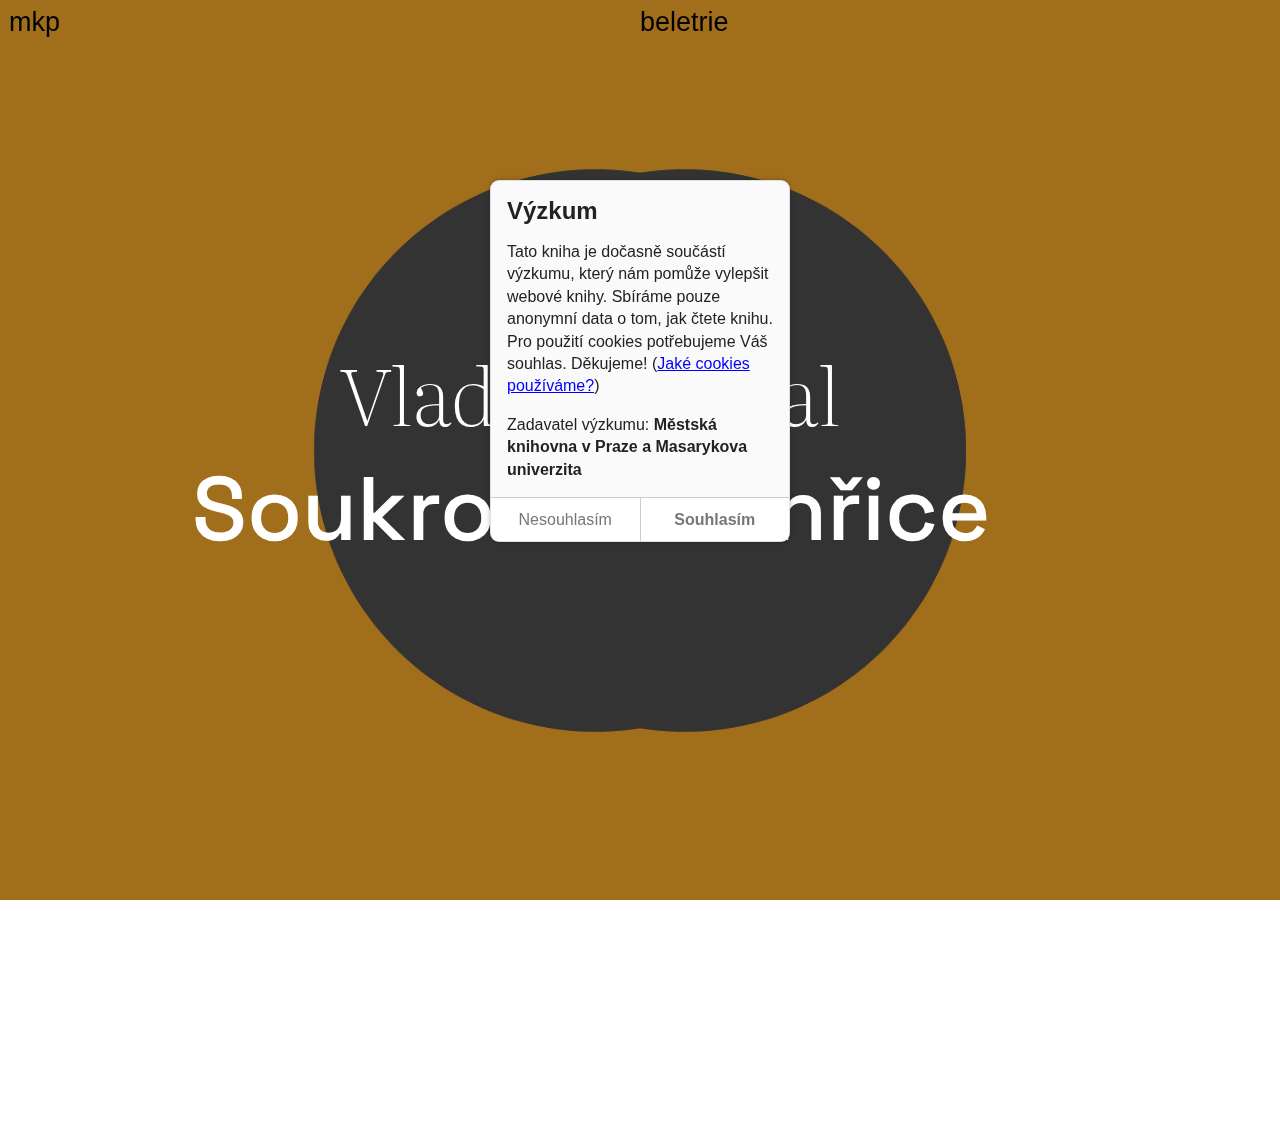
==== commit 49e7e349: "Deploying to docs from @ books-are-next/paral-soukroma-vichrice@1854ecc3706e359dbd1f6c9d0f65d7dccfcf" ====
--- a/index.html
+++ b/index.html
@@ -7,7 +7,7 @@
     <meta name="apple-mobile-web-app-title" content="">
     <meta name="apple-mobile-web-app-capable" content="yes">
     <title>Soukromá vichřice</title>
-    <link rel="stylesheet" href="./style/style.min.css" media="screen" integrity="sha256-1cpg/RYkJEcZJuKsZ8cbs3M2r9kOplEXHcv5iqCbmLE=">
+    <link rel="stylesheet" href="./style/style.min.css" media="screen" integrity="sha256-suCzP2DeAjpjfeO4Ne4lRICbrGRKid9aAmWDin20Cww=">
     <meta name="nb-research" content="Tato kniha je dočasně součástí výzkumu, který nám pomůže vylepšit webové knihy. Sbíráme pouze anonymní data o tom, jak čtete knihu. Pro použití cookies potřebujeme Váš souhlas. Děkujeme! (<a href='https://www.mlp.cz/cz/o-knihovne/cisla-dokumenty-povinne-informace/povinne-dostupne-informace/cookies/'>Jaké cookies používáme?</a>)">
     <meta name="nb-research-orgs" content="Městská knihovna v Praze a Masarykova univerzita">
     <meta name="nb-research-ga" content="UA-187132260-1">
@@ -46,7 +46,7 @@
     <link rel="prev" href="./index.html">
     <link rel="next" href="./promo.html">
     <link rel="self" href="index.html">
-    <meta name="nb-identifier" content="paral-soukroma-vichrice-ba223cb">
+    <meta name="nb-identifier" content="paral-soukroma-vichrice-1854ecc">
     <meta name="nb-role" content="cover">
   </head>
   <body class="content-prose nb-role-cover nb-custom-style" data-nb-words="6" data-nb-chars="42">
--- a/style/style.min.css
+++ b/style/style.min.css
@@ -1,3 +1,3 @@
 @charset "UTF-8";@keyframes slide-from-left{0%{transform:translateX(-100px)}100%{transform:translateX(0)}}@keyframes pagination-slide-in{0%{transform:translateX(80px);opacity:0}100%{transform:translateX(0);opacity:1}}@keyframes pagination-slide-in-rev{0%{transform:translateX(-80px);opacity:0}100%{transform:translateX(0);opacity:1}}@keyframes slide-from-top{0%{transform:translateY(-100px)}100%{transform:translateY(0)}}@keyframes pulse-opacity{0%{opacity:.2}50%{opacity:.8}100%{opacity:.2}}@keyframes highlight{0%{background-color:var(--highlight-color)}100%{background-color:initial}}@keyframes fade-in{0%{opacity:0}100%{opacity:1}}@keyframes slide-up{0%{transform:translateY(30vh);opacity:0}100%{transform:translateY(0);opacity:1}}@keyframes pagination-bar-fade{0%{display:block;opacity:0}20%{display:block;opacity:.5}100%{display:block;opacity:0;display:none}}:root{--content-max-width:35rem;--content-margin-left:auto;--content-margin-right:auto;--content-font:Archivo, sans-serif;--heading-font:RightGrotesk, sans-serif;--heading-font-weight:normal;--base-font-size:18px;--font-size-ratio:1;--base-padding:16px;--small-padding:6px;--border-radius:6px;--border-radius-xl:9px;--ui-font:-apple-system, BlinkMacSystemFont, Segoe UI, Roboto, Helvetica, Arial, sans-serif, Apple Color Emoji, Segoe UI Emoji, Segoe UI Symbol;--ui-font-size:calc(16px * var(--font-size-ratio));font-size:calc(var(--base-font-size) * var(--font-size-ratio))}html{scroll-padding-top:100px}body{margin:0;background:var(--background);min-height:100vh}@media(min-width:990.1px){body.nb-controls-open{--margins:calc(
       100vw - 24rem - var(--content-max-width) - 2 * var(--base-padding)
-    );--content-margin-left:calc(var(--margins) / 2);--content-margin-right:auto}}body>[role=doc-toc]{display:none}main select{font-size:1rem;-webkit-appearance:none}.emoji{font-family:sans-serif}.scrollable-wrapper{height:100%;overflow:hidden}.scrollable{height:100%;padding-bottom:2rem;box-sizing:border-box;overflow-y:auto}.auto-cols{display:grid;grid-template-columns:auto auto;grid-gap:30px;align-items:end}.svg-icon{width:1.5em;height:auto;vertical-align:bottom;fill:var(--ui-c-text-shade)}body{--background:white;--transparent-background:rgba(255, 255, 255, 0);--text-color:black;--accent-color:#0033f8;--highlight-color:yellow;--link:blue;--visited:purple;--ui-c-bg:#fff;--ui-c-bg-shade:#fafafa;--ui-c-soft:#ccc;--ui-c-medium:#aaa;--ui-c-text-shade:#777;--ui-c-text:#222;--ui-box-shadow-color:rgba(0, 0, 0, 0.1);--ui-box-shadow:0 0 5px rgba(0, 0, 0, 0.25);--ui-inset-shadow:inset 0 0 4px rgba(0, 0, 0, 0.3);--ui-c-warning:red;--soft-border-color:rgba(0, 0, 0, 0.1);--ui-c-shadow:rgba(0, 0, 0, 0.5)}@media(prefers-color-scheme:dark){body{--background:#333;--transparent-background:#33333300;--text-color:#eee;--accent-color:#53c3ff;--highlight-color:#9b3200;--link:aqua;--visited:pink;--ui-c-bg:#444;--ui-c-bg-shade:#555;--ui-c-soft:#666;--ui-c-medium:#777;--ui-c-text-shade:#ddd;--ui-c-text:#eee;--ui-box-shadow-color:rgba(0, 0, 0, 0.2);--ui-box-shadow:0 0 5px rgba(0, 0, 0, 0.7);--ui-inset-shadow:inset 0 0 4px rgba(0, 0, 0, 0.7);--ui-c-warning:red;--soft-border-color:rgba(255, 255, 255, 0.1);--ui-c-shadow:rgba(255, 255, 255, 0.5)}}body.nb-color-scheme-light{--background:white;--transparent-background:rgba(255, 255, 255, 0);--text-color:black;--accent-color:#0033f8;--highlight-color:yellow;--link:blue;--visited:purple;--ui-c-bg:#fff;--ui-c-bg-shade:#fafafa;--ui-c-soft:#ccc;--ui-c-medium:#aaa;--ui-c-text-shade:#777;--ui-c-text:#222;--ui-box-shadow-color:rgba(0, 0, 0, 0.1);--ui-box-shadow:0 0 5px rgba(0, 0, 0, 0.25);--ui-inset-shadow:inset 0 0 4px rgba(0, 0, 0, 0.3);--ui-c-warning:red;--soft-border-color:rgba(0, 0, 0, 0.1);--ui-c-shadow:rgba(0, 0, 0, 0.5)}body.nb-color-scheme-dark{--background:#333;--transparent-background:#33333300;--text-color:#eee;--accent-color:#53c3ff;--highlight-color:#9b3200;--link:aqua;--visited:pink;--ui-c-bg:#444;--ui-c-bg-shade:#555;--ui-c-soft:#666;--ui-c-medium:#777;--ui-c-text-shade:#ddd;--ui-c-text:#eee;--ui-box-shadow-color:rgba(0, 0, 0, 0.2);--ui-box-shadow:0 0 5px rgba(0, 0, 0, 0.7);--ui-inset-shadow:inset 0 0 4px rgba(0, 0, 0, 0.7);--ui-c-warning:red;--soft-border-color:rgba(255, 255, 255, 0.1);--ui-c-shadow:rgba(255, 255, 255, 0.5)}body.nb-color-scheme-sepia{--background:#eccfb3;--transparent-background:rgba(236, 207, 179, 0);--text-color:#614429;--accent-color:#9a4c2d;--highlight-color:yellow;--link:#753115;--visited:#66525e;--ui-c-bg:#ffe5d0;--ui-c-bg-shade:#f5d8bc;--ui-c-soft:#dcbfa3;--ui-c-medium:#ba9d81;--ui-c-text-shade:#a18468;--ui-c-text:#4a2d12;--ui-box-shadow-color:rgba(62, 32, 7, 0.25);--ui-box-shadow:0 0 5px rgba(62, 32, 7, 0.25);--ui-inset-shadow:inset 0 0 4px rgba(62, 32, 7, 0.3);--ui-c-warning:red;--soft-border-color:rgba(62, 32, 7, 0.1);--ui-c-shadow:rgba(62, 32, 7, 0.5)}body{color:var(--text-color);background:var(--background)}body :link{color:var(--link)}body :visited{color:var(--visited)}.content{margin:0 var(--content-margin-right)0 var(--content-margin-left);max-width:var(--content-max-width);padding:calc(var(--base-padding) * 2)var(--base-padding)}body.nb-paginated main .begin-nav a[rel=prev],body.nb-paginated main .begin-nav a[rel=next],body.nb-paginated main .end-nav a[rel=prev],body.nb-paginated main .end-nav a[rel=next]{text-indent:-9999px}body.nb-paginated main .begin-nav a[rel=prev]:focus,body.nb-paginated main .begin-nav a[rel=next]:focus,body.nb-paginated main .end-nav a[rel=prev]:focus,body.nb-paginated main .end-nav a[rel=next]:focus{text-indent:0}body.nb-paginated-back .content,body.nb-paginated-forward .content{overflow:hidden}body.nb-paginated-back .content .visible,body.nb-paginated-forward .content .visible{animation:pagination-slide-in .3s}body.nb-paginated-back .content .visible{animation:pagination-slide-in-rev .3s}.nb-cropped .chunk{visibility:hidden}.nb-cropped .visible{visibility:visible;will-change:transform,opacity}.nb-paginated .step-forward{animation:pagination-slide-in .3s}.nb-paginated .step-back{animation:pagination-slide-in-rev .3s}main .idea:target{animation:highlight 3s ease-in-out}main .idea:target+dd{animation:highlight 3s ease-in-out}main .highlighted{animation:highlight .8s ease-in-out;will-change:background-color}main #chunk1:target,main #chunk1.highlighted,main #idea1:target,main #idea1.highlighted{animation:none}main #chapter-end{margin-bottom:100vh}main .begin-nav,main .end-nav{padding:var(--base-padding)0 10vh}main .begin-nav ul,main .begin-nav li,main .end-nav ul,main .end-nav li{display:block;margin:0;padding:0;list-style-type:none}main .begin-nav a[rel=index],main .end-nav a[rel=index]{display:none}main .begin-nav a[rel=prev],main .begin-nav a[rel=next],main .end-nav a[rel=prev],main .end-nav a[rel=next]{display:block}main .begin-nav a[rel=next],main .end-nav a[rel=next]{padding-top:5vh;padding-bottom:5vh}main p,main blockquote,main dl,main fieldset,main figure,main ul,main ol,main table,main li,main dd,main dt,main td,main th,main figcaption{font-family:var(--content-font);line-height:1.5;font-size:1rem}main button,main input,main select{font-family:var(--ui-font);font-size:.8rem}main h1,main h2,main h3,main h4,main h5,main h6{font-family:var(--heading-font);font-weight:var(--heading-font-weight);line-height:1.1;margin:1.5rem 0 .125rem}main h1{font-size:2rem}main h2{font-size:1.5rem}main h3{font-size:1.25rem}main h4{font-size:1.125rem}main h5{text-transform:uppercase;font-weight:700;font-size:1rem}main h6{text-transform:uppercase;font-size:1rem}main h1.hidden-title{display:none}main p,main blockquote,main dl,main ul,main ol{margin:0 0 .5rem}main table,main fieldset,main figure{margin:0 0 1rem}main ul,main ol{padding-left:1.125rem}main hr{margin:3rem 0;border:1px solid}main .button,main button{border:1px solid var(--ui-c-medium);background:var(--ui-c-soft);border-radius:var(--border-radius)}main img{max-width:100%}main .footnotes{display:none}main sup[id^=fnref]{vertical-align:baseline}main sup[id^=fnref]+sup[id^=fnref]::before{content:", ";vertical-align:baseline;font-family:var(--ui-font);font-size:.8rem;position:relative;top:-.3em;line-height:1}main sup[id^=fnref] a.footnote-ref{font-family:var(--ui-font);font-weight:700;text-indent:0;color:var(--ui-c-text-shade);vertical-align:baseline;padding:.5em .75em .4em;margin:0 -.75em;border-radius:.5em;line-height:1;text-decoration:none;font-size:.8em;position:relative;top:-.3em;color:var(--accent-color);overflow:hidden;white-space:nowrap}@media(hover){main sup[id^=fnref] a.footnote-ref:hover{background:var(--accent-color);color:var(--background)}}:root{--annotation-margin-top:-0.8em;--annotation-color:black;--annotation-highlight:#ffa}main .annotation,.footnote-content .annotation,.annotation-styles .annotation{display:inline;padding:.1rem .125rem;margin:0 -.125rem;color:var(--annotation-color);background:var(--annotation-highlight);border-radius:3px}main .annotation__head,.footnote-content .annotation__head,.annotation-styles .annotation__head{color:inherit;content:"‼️";background:0 0;font-size:.8em;position:absolute;opacity:.7;line-height:1;border-radius:4px 4px 0 0;cursor:pointer;margin:var(--annotation-margin-top)0 0 -.7rem;padding:.5rem;text-indent:0;font-style:normal;transition:transform .2s ease-out;will-change:transform}@media(hover){main .annotation__head:hover,.footnote-content .annotation__head:hover,.annotation-styles .annotation__head:hover{transform:scale(1.2)}}main .annotation__head::after,.footnote-content .annotation__head::after,.annotation-styles .annotation__head::after{content:attr(data-note);font-size:.8em;margin:-.1rem 0 0 .1rem;position:absolute;white-space:nowrap}.nb-ui-big-title{font-size:calc(1.5 * var(--ui-font-size));margin:calc(var(--base-padding)/2)0}.nb-ui-title{font-size:var(--ui-font-size);font-weight:600}.nb-ui-blank{font-style:italic;color:var(--ui-c-medium)}.nb-ui-note{font-size:calc(.8 * var(--ui-font-size));margin-bottom:0}.dot-select{opacity:.7;cursor:pointer}.dot-select.dot-selected{opacity:1}.button-zero-bar{height:0;margin:-1rem .5rem 1rem}.button-zero-bar--bottom{margin-bottom:3rem}.button-zero-bar--single-button{display:flex;flex-direction:row-reverse}.button-zero-bar--two-buttons{display:grid;grid-template-columns:2rem 1fr 2rem;align-items:start}.button-zero-bar--two-buttons .round-button:last-child{grid-column:3}.round-button{display:block;width:2rem;height:2rem;border-radius:1.5rem;border:none;cursor:pointer;color:var(--ui-c-bg);background-color:var(--accent-color);box-shadow:2px 2px 5px rgba(0,0,0,.2);transition:.3s ease-in;will-change:box-shadow,transform}.round-button .svg-icon{width:1.25rem;fill:var(--ui-c-bg)}@media(hover){.round-button:hover{transform:translateY(-3px);box-shadow:4px 4px 5px rgba(0,0,0,.4)}}.round-button--warning{background-color:var(--ui-c-warning)}.nb-annotations{font-family:var(--ui-font);font-size:var(--ui-font-size)}.nb-annotations .annotation-buttons{position:fixed;top:0;left:0;right:0;z-index:5001;will-change:transform;animation:slide-from-top .2s ease-out}.nb-annotations .annotation-buttons .button-wrapper{padding:calc(var(--base-padding)/2);text-align:center}.nb-annotations .annotation-buttons .action-button,.nb-annotations .annotation-buttons .style-button{display:inline-block;margin-right:calc(var(--base-padding)/2);margin-bottom:calc(var(--base-padding)/2);position:relative;cursor:pointer;transform-origin:50% 50%;transition:.2s ease-in;will-change:transform;text-align:center;width:2.5rem;height:2.5rem;line-height:2.5rem;font-size:1.5rem;box-sizing:border-box;border:1px solid var(--ui-c-soft);font-family:var(--content-font);vertical-align:top;font-weight:700;color:var(--ui-c-text);background:var(--ui-c-bg);box-shadow:var(--ui-box-shadow);border-radius:var(--border-radius)}@media(hover){.nb-annotations .annotation-buttons .action-button:hover,.nb-annotations .annotation-buttons .style-button:hover{transform:scale(1.1)}}.nb-annotations .annotation-buttons .action-button:last-child,.nb-annotations .annotation-buttons .style-button:last-child{margin-right:0}.nb-annotations .annotation-buttons .style-button{color:var(--annotation-color);background:var(--annotation-highlight)}.nb-annotations .annotation-buttons.annotation-buttons--new .quick-note::after{content:"…";position:absolute;right:0;bottom:0;left:0;font-size:80%;line-height:1.4rem;opacity:.3;text-align:center}.nb-annotations .annotation-detail{position:fixed;left:calc(var(--base-padding)/2);bottom:calc(var(--base-padding)/2);right:calc(var(--base-padding)/2);z-index:1501;box-sizing:border-box}@media screen and (min-width:432px){.nb-annotations .annotation-buttons .button-wrapper{text-align:left}.nb-annotations .annotation-detail{right:auto;min-width:24rem}}.nb-annotations .annotation-detail__note{min-height:4rem;padding:.5rem;background:var(--ui-c-bg);border-radius:var(--border-radius);box-shadow:var(--ui-inset-shadow);max-height:6rem;overflow-x:hidden;overflow-y:auto}.nb-annotations .annotation-detail__tools{display:flex;flex-direction:row-reverse;padding:.5rem;background:var(--ui-c-bg-shade)}.nb-annotations .annotation-detail__close,.nb-annotations .annotation-detail__destroy{font-size:1.5rem;width:2rem;text-indent:9999px;border:none;background-color:initial;background-position:100%;background-repeat:no-repeat;background-size:contain;white-space:nowrap;box-sizing:border-box;overflow:hidden;cursor:pointer;transition:.2s ease-in;will-change:transform;transform-origin:50% 50%}@media(hover){.nb-annotations .annotation-detail__close:hover,.nb-annotations .annotation-detail__destroy:hover{transform:scale(1.1)}}.nb-annotations .annotation-detail__close{margin-left:auto;background-image:url("data:image/svg+xml;utf8,<svg xmlns='http://www.w3.org/2000/svg' width='24' height='24' viewBox='0 0 24 24'><path fill='none' d='M0 0h24v24H0V0z'/><path d='M12 2C6.48 2 2 6.48 2 12s4.48 10 10 10 10-4.48 10-10S17.52 2 12 2zm0 18c-4.41 0-8-3.59-8-8s3.59-8 8-8 8 3.59 8 8-3.59 8-8 8zm4.59-12.42L10 14.17l-2.59-2.58L6 13l4 4 8-8z' fill='green' /></svg>")}.nb-annotations .annotation-detail__destroy{color:var(--ui-c-warning);background-position:0;background-image:url("data:image/svg+xml;utf8,%3Csvg viewBox=%224 0 16 24%22 width=%2224%22 height=%2224%22 xmlns=%22http://www.w3.org/2000/svg%22%3E%3Cpath d=%22M19 4H15.5l-1-1h-5l-1 1H5V6H19V4zM5.979 7.967 6 19c0 1.1.9 2 2 2h8C17.1 21 18 20.1 18 19L17.979 7.967h-12z%22 fill=%22red%22/%3E%3C/svg%3E")}.nb-desk{font-family:var(--ui-font);padding:var(--base-padding)calc(2 * var(--base-padding));overflow-y:auto}@media screen and (max-width:400px){.nb-desk{padding:var(--base-padding)}}.nb-desk .nb-desk__show-all-toggle{display:block;padding:calc(var(--base-padding)/2)0;text-align:right}.nb-desk h2{margin:0 0 calc(var(--ui-font-size)/2)}.nb-desk .nb-desk__chapter .desk__list{max-width:35rem;margin-bottom:1rem}.nb-desk .nb-desk__chapter .desk__list__detail{margin-bottom:1rem}.nb-desk .nb-desk__chapter .desk__notes{margin-bottom:1rem}.nb-desk .nb-desk__chapter .title-bar{grid-column:1/-1;padding:calc(var(--base-padding)/2)0;cursor:pointer;font-weight:700}.nb-desk .nb-desk__chapter .title-bar.title-bar--collapsed{border-bottom:1px solid var(--ui-c-soft)}.nb-desk .nb-desk__count{display:inline-block;font-size:70%;background:var(--ui-c-bg-shade);padding:3px 5px;margin-left:calc(var(--base-padding)/2);border-radius:var(--ui-font-size)}.nb-desk .desk__content-box{box-shadow:var(--ui-box-shadow);margin-bottom:var(--base-padding);border-radius:var(--border-radius-xl)}.nb-desk .desk__content-box--editing{box-shadow:var(--ui-inset-shadow)}.nb-desk .desk__content-box__buttons{height:1rem;margin-bottom:2rem}.nb-desk .desk__annotation{position:relative;margin-bottom:1rem}.nb-desk .desk__annotation--box{padding:calc(var(--base-padding)/2);box-shadow:var(--ui-box-shadow);border-radius:var(--border-radius)}.nb-desk .desk-annotation-wrapper{font-family:var(--content-font);color:var(--ui-c-text-shade)}.nb-desk .annotation__head{display:none}.nb-desk .annotation__symbol{display:block;margin-top:-.25em;font-family:var(--content-font);padding-bottom:.25em}.nb-desk .annotation__name{font-family:var(--ui-font);padding-left:.25em}.nb-desk .annotation{display:inline;padding:.1rem .125rem;margin:0 -.125rem;border-radius:3px;background-color:var(--ui-c-bg-shade)}.nb-desk .annotation[data-hl=this]{color:var(--annotation-color);background:var(--annotation-highlight)}.nb-desk .desk__note-wrapper{padding:calc(var(--base-padding)/2);box-shadow:var(--ui-box-shadow);border-radius:var(--border-radius)}.nb-desk .desk__note-editor{box-shadow:var(--ui-inset-shadow);border-radius:var(--border-radius)}.nb-desk .desk__note-editor__input{border:none;padding:calc(var(--base-padding)/2);border-radius:var(--border-radius);min-height:4rem;box-sizing:border-box}.desk__annotation__note{font-family:calc(var(--ui-font-size) * .8);border-top:1px solid var(--accent-color);padding-top:calc(var(--base-padding)/2);margin-top:calc(var(--base-padding)/2)}.nb-navigation nav{font-size:var(--ui-font-size)}.nb-navigation nav .nav-bar{--height:6px;display:block;position:fixed;left:var(--base-padding);bottom:0;width:calc(100vw - 2 * var(--base-padding));border-right:1px solid var(--ui-c-shadow);height:var(--height);margin:0;list-style-type:none;box-sizing:border-box}.nb-navigation nav .nav-bar .nav-bar__overlay{position:absolute;bottom:0;left:0;width:100%;height:30px;background:linear-gradient(to bottom,var(--transparent-background) 0%,var(--background) 100%)}.nb-navigation nav .nav-bar .chapter{display:block;border-left:1px solid var(--ui-c-shadow);list-style-type:none;position:absolute;top:0;z-index:1011;height:var(--height);margin:0;box-sizing:border-box;white-space:nowrap;overflow:hidden}.nb-navigation nav .nav-bar .info{visibility:hidden}.nb-navigation nav .nav-bar .pointer{display:block;list-style-type:none;position:absolute;bottom:0;left:0;height:2px;width:0;z-index:1010;background:var(--accent-color)}.nb-navigation nav .top-bar{display:none;font-family:var(--content-font);font-size:var(--ui-font-size);position:absolute;top:0;left:0;right:0;overflow:hidden}.nb-navigation nav .top-bar p.info{font-family:var(--heading-font);font-weight:var(--heading-font-weight);max-width:var(--content-max-width);padding:calc(var(--base-padding))var(--base-padding);margin:0 var(--content-margin-right)0 var(--content-margin-left)}.nb-navigation nav .top-bar p.info a{color:var(--text-color);text-decoration:none}.nb-navigation nav .top-bar p.info .chapter{display:none}.nb-navigation nav .top-bar .fixed p.info .chapter{display:inline-block}.nb-navigation nav .next,.nb-navigation nav .prev{display:none}.nb-navigation nav .button-navigation{pointer-events:none}.nb-navigation nav .button-navigation .back-button,.nb-navigation nav .button-navigation .forward-button{pointer-events:none;position:fixed;opacity:.25;z-index:900;left:2px;top:25vh;line-height:25vh;text-align:center;width:calc(5vw + 24px);height:50vh}.nb-navigation nav .button-navigation .forward-button{left:auto;right:2px}@media screen and (max-width:990px){.nb-navigation nav .button-navigation .back-button{text-align:left}.nb-navigation nav .button-navigation .forward-button{text-align:right}}@media screen and (max-width:432px){.nb-navigation nav .button-navigation .back-button svg{margin-left:-.5em}.nb-navigation nav .button-navigation .forward-button svg{margin-right:-.5em}}.nb-role-cover .nb-navigation nav .button-navigation .back-button,.nb-role-break .nb-navigation nav .button-navigation .back-button{display:none}.nb-role-cover .nb-navigation nav .button-navigation .forward-button,.nb-role-break .nb-navigation nav .button-navigation .forward-button{top:0;left:0;right:0;width:100vw;height:100vh}.nb-role-cover .nb-navigation nav .button-navigation .forward-button svg,.nb-role-break .nb-navigation nav .button-navigation .forward-button svg{display:none}.nb-role-break .nb-navigation nav .button-navigation .back-button svg,.nb-role-break .nb-navigation nav .button-navigation .forward-button svg{display:none}.nb-progress{font-family:var(--ui-font);font-size:var(--ui-font-size)}.nb-progress .current-position{z-index:1020;border:none;background:0 0;display:block;font-size:calc(var(--ui-font-size) * .8);font-family:var(--ui-font);text-align:right}.nb-progress .current-position--display{position:fixed;right:0;bottom:0;margin:0;padding:8px calc(var(--base-padding) - 1px);opacity:.5;pointer-events:none}.nb-progress .current-position--config{display:flex;text-align:left}.nb-progress .current-position--config label{display:block;margin-right:1rem;text-indent:-1rem;padding-left:1rem}.nb-progress .progress--collapsed{margin:0 0 var(--base-padding)var(--base-padding);float:right}.nb-progress.turn-to{margin:var(--ui-font-size)0;padding-bottom:var(--ui-font-size);border:1px solid var(--ui-c-soft);border-radius:var(--border-radius);padding:var(--base-padding)}.nb-progress.turn-to h3{margin-top:0}.nb-progress.turn-to .progress{display:flex}.nb-progress.turn-to select{max-width:100%;font-size:1rem;padding:0 .25rem}.nb-progress .progress__idea,.nb-progress .progress__chapter{display:block;font-family:var(--ui-font);flex-grow:0;flex-shrink:1;padding-right:.5rem}.nb-progress .progress__chapter{max-width:40%}.nb-seq-return{font-family:var(--ui-font);font-size:var(--ui-font-size);position:fixed;bottom:calc(1.75 * var(--base-padding));right:var(--base-padding);max-width:calc(100vw - 2 * var(--base-padding));animation:slide-up .2s ease-out;z-index:4000;min-height:1.5rem}.nb-seq-return .seq-text{padding:calc(var(--base-padding)/2)}.nb-seq-return .seq-return-toggle{font-family:var(--ui-font);display:block;min-width:1.5rem;height:1.5rem;line-height:1.5rem;text-align:center;float:right;padding:.25rem;cursor:pointer;opacity:.5}@media(hover){.nb-seq-return .seq-return-toggle:hover{opacity:1}}.nb-seq-return .seq-return{margin:0 auto;background:var(--ui-c-bg-shade);border:1px solid var(--ui-c-soft);border-radius:var(--border-radius-xl);overflow:hidden;box-shadow:var(--ui-box-shadow)}.nb-seq-return p,.nb-seq-return .seq-buttons a{font-size:calc(var(--ui-font-size) * .8);padding:calc(var(--base-padding)/2);margin:0;line-height:1.4;cursor:pointer}.nb-seq-return .close{float:right;padding:calc(var(--base-padding)/2);cursor:pointer}.nb-seq-return .seq-buttons{display:flex;border-top:1px solid var(--ui-c-soft)}.nb-seq-return .seq-buttons:first-child{border:none}.nb-seq-return .seq-buttons a{background:var(--ui-c-bg);white-space:nowrap;border:solid var(--ui-c-soft);border-width:0 1px 0 0;flex:1 1;text-align:center;text-decoration:none;color:var(--ui-c-text-shade)}.nb-seq-return .seq-buttons a:last-child{border-right:0}.nb-peeks{font-family:var(--ui-font);font-size:var(--ui-font-size);position:fixed;z-index:1205;bottom:0;left:0;right:0}.nb-peeks .peeks{max-height:60vh;margin:0 var(--content-margin-right)0 var(--content-margin-left);max-width:calc(var(--content-max-width) + 2 * var(--base-padding))}.nb-peeks .peeks .peek{position:relative;box-sizing:border-box;border:1px solid var(--ui-c-soft);border-radius:var(--border-radius)var(--border-radius)0 0;box-shadow:var(--ui-box-shadow);overflow:hidden;transition:bottom .2s ease-out;animation:slide-up .2s ease-out;display:none}.nb-peeks .peeks .peek .peek-content{padding:4rem 1rem 2rem;max-height:calc(60vh - 6rem);background:var(--ui-c-bg);overflow-y:scroll;-webkit-overflow-scrolling:touch}.nb-peeks .peeks .peek .peek-head{position:absolute;display:flex;top:0;left:0;right:0;height:2rem;line-height:2rem;text-align:left;border-bottom:1px solid var(--ui-c-soft);z-index:1210}.nb-peeks .peeks .peek .peek-head .peek-info{flex-grow:1;padding:0 var(--base-padding)}.nb-peeks .peeks .peek .peek-head .peek-info p{margin:0;line-height:2rem}.nb-peeks .peeks .peek .peek-head .peek-close{display:block;width:3rem;height:2rem;font-size:var(--ui-font-size);border:none;color:var(--ui-c-text);background:0 0;cursor:pointer;text-align:center}.nb-peeks .peeks .peek:nth-last-child(3),.nb-peeks .peeks .peek:nth-last-child(2){display:block;height:2vh;margin-bottom:-1vh;background:var(--ui-c-bg-shade)}.nb-peeks .peeks .peek:nth-last-child(3) .peek-head,.nb-peeks .peeks .peek:nth-last-child(3) .peek-content,.nb-peeks .peeks .peek:nth-last-child(2) .peek-head,.nb-peeks .peeks .peek:nth-last-child(2) .peek-content{display:none}.nb-peeks .peeks .peek:last-child{display:block;height:auto;margin-bottom:0}.nb-peeks .peeks .footnote-backref{display:none}.nb-toc{padding-bottom:calc(4 * var(--base-padding))}@media screen and (max-width:400px){.nb-toc{padding:var(--base-padding)}}.nb-toc h1{padding:var(--base-padding)calc(2 * var(--base-padding))}.nb-toc ul,.nb-toc ol{font-size:1rem;font-family:var(--content-font);padding:0;border:solid var(--ui-c-soft);border-width:1px 0}.nb-toc ul li,.nb-toc ol li{padding:.5rem var(--base-padding).5rem calc(2 * var(--base-padding));border-bottom:1px solid var(--ui-c-soft)}.nb-toc ul li:last-child,.nb-toc ol li:last-child{border-bottom:none}.nb-toc ul ul,.nb-toc ul ol,.nb-toc ol ul,.nb-toc ol ol{margin:.5rem calc(-1 * var(--base-padding))0 0;padding-left:2rem;border-width:1px 0 0}.nb-toc ul ul li,.nb-toc ul ol li,.nb-toc ol ul li,.nb-toc ol ol li{padding-left:0}.nb-toc ul ul li:last-child,.nb-toc ul ol li:last-child,.nb-toc ol ul li:last-child,.nb-toc ol ol li:last-child{padding-bottom:0}.nb-toc ul{padding-left:0}.nb-toc ul>li{list-style-type:none}.nb-toc .current-chapter{color:var(--accent-color)}.nb-toc .toggle{display:block;float:right;cursor:pointer;margin-top:-.1rem;padding:0;border:none;background:0 0;color:var(--ui-c-text);font-size:1rem;clear:both}.nb-toc li.folded ol,.nb-toc li.folded ul{display:none}.nb-toc-other{font-size:1rem;padding:0 calc(2 * var(--base-padding))var(--base-padding)}.nb-toc a,.nb-toc-other a{font-weight:700;color:var(--text-color);text-decoration:none}@media(hover){.nb-toc a:hover,.nb-toc-other a:hover{text-decoration:underline}}.nb-toc .headings-toc a,.nb-toc-other .headings-toc a{font-weight:400}.nb-toc-other{font-family:var(--content-font)}.nb-controls{font-family:var(--ui-font);font-size:var(--ui-font-size);color:var(--ui-c-text)}.nb-controls .button{color:var(--accent-color);padding:var(--small-padding);font-size:calc(var(--ui-font-size) * .9);box-shadow:var(--ui-box-shadow);border:none;border-radius:var(--border-radius);background:var(--ui-c-bg);line-height:1.6;cursor:pointer}.nb-controls .button.button-primary{color:var(--ui-c-bg);background-color:var(--accent-color)}.nb-controls .button.button-primary .svg-icon{fill:var(--ui-c-bg)}.nb-controls .icon-link{font-size:var(--ui-font-size);font-weight:400;cursor:pointer;color:var(--accent-color);margin:0 1rem;white-space:nowrap;line-height:1.5}.nb-controls .icon-link svg{fill:var(--accent-color)}@media(hover){.nb-controls .icon-link:hover{text-decoration:none}}.nb-controls .controls-launcher{display:flex;position:fixed;top:0;right:0;z-index:2000;cursor:pointer}.nb-controls .controls-launcher div{display:none}@media(hover){.nb-controls .controls-launcher div{display:block;opacity:0}.nb-controls .controls-launcher:hover div{opacity:.25}}.nb-controls .controls-launcher div{height:48px;line-height:48px;margin-left:var(--base-padding);padding-left:var(--base-padding);padding-right:var(--base-padding);text-align:right}.nb-controls .controls-launcher div:last-child{opacity:.5;display:block}@media(hover){.nb-controls .controls-launcher div:hover{opacity:1}}.nb-controls .controls-launcher div .svg-icon{vertical-align:middle}.nb-controls .control{display:grid;grid-template-rows:calc(3 * var(--ui-font-size))1fr;height:100%;position:fixed;z-index:5000;top:0;right:0;bottom:0;background:var(--ui-c-bg);width:24rem;max-width:100vw;box-sizing:border-box;box-shadow:var(--ui-box-shadow);transition:top .2s ease-out;animation:slide-from-top .2s ease-out;font-size:var(--ui-font-size)}@media(max-width:990px){.nb-controls .control{left:0;width:auto}}.nb-controls .control .control-bar{display:flex;grid-row:1;width:24rem;max-width:100vw;box-shadow:rgba(0,0,0,.3)-3px 0 4px inset;background:var(--ui-c-bg-shade);overflow:hidden}@media(max-width:990px){.nb-controls .control .control-bar{width:100vw}}.nb-controls .control .control-bar .tab{display:block;height:100%;flex-grow:1;min-width:0;padding:0 var(--base-padding);line-height:3.5;box-sizing:border-box;font-size:calc(var(--ui-font-size) * .9);cursor:pointer;text-overflow:ellipsis;text-align:center;white-space:nowrap;overflow:hidden}.nb-controls .control .control-bar .tab--selected{box-shadow:var(--ui-box-shadow);background:var(--ui-c-bg);color:var(--accent-color)}.nb-controls .control .control-bar .close{display:block;position:relative;box-sizing:border-box;width:calc(var(--ui-font-size) * 3);cursor:pointer}.nb-controls .control .control-bar .close span{display:block;position:absolute;top:calc(var(--base-padding)/2);right:calc(var(--base-padding)/2);bottom:calc(var(--base-padding)/2);left:calc(var(--base-padding)/2);padding:calc(var(--base-padding)/4);box-shadow:var(--ui-box-shadow);border-radius:var(--border-radius);background:var(--ui-c-bg);text-align:center;line-height:var(--ui-font-size)}.nb-controls .control .control-bar .close svg{display:block;width:100%;fill:var(--ui-c-text)}.nb-controls .control .control__opened{grid-row:2;display:flex;flex-direction:column;position:relative;box-sizing:border-box;overflow:hidden}.nb-controls .control .control__details{display:flex;align-self:end;z-index:1;width:100%;box-sizing:border-box;box-shadow:0 0 40px var(--ui-c-bg),0 0 40px var(--ui-c-bg),0 0 40px var(--ui-c-bg);background:var(--ui-c-bg);padding:calc(var(--base-padding) * 2);font-size:calc(var(--ui-font-size) * .8)}.nb-controls .control .control__details.show-tips{padding-bottom:0}.nb-controls .control .control__details>div{flex:1;margin-right:var(--ui-font-size)}.nb-controls .control .control__details>div:last-child{margin-right:0}.nb-controls .control .control__details p{margin:0}.nb-controls .control .control__details h3{font-size:calc(var(--ui-font-size) * .8);margin:0}.nb-options{font-size:var(--ui-font-size)}.nb-options .explanation{margin-top:-.5rem;font-size:calc(var(--ui-font-size) * .8);grid-column:1/-1}.nb-options .options-wrapper{display:grid;grid-gap:var(--base-padding);margin:var(--base-padding)calc(2 * var(--base-padding))}@media screen and (max-width:400px){.nb-options .options-wrapper{margin:var(--base-padding)}}.nb-options .cell__title{margin-bottom:calc(var(--ui-font-size)/2)}.nb-options .color-scheme-select{display:grid;grid-template-columns:repeat(4,auto);gap:var(--ui-font-size)}.nb-options .font-size-slider{font-size:24px;line-height:36px;box-sizing:border-box;position:fixed;left:50%;top:50%;width:320px;margin-left:-160px;margin-top:-33vh;background:var(--ui-c-bg);border:1px solid var(--ui-c-soft);padding:24px;border-radius:var(--border-radius);box-shadow:var(--ui-box-shadow);z-index:1;display:none}.nb-options .font-size-slider .enlarge-font-size,.nb-options .font-size-slider .shrink-font-size{color:var(--ui-c-text);vertical-align:top}.nb-options .font-size-slider .enlarge-font-size{font-size:32px;line-height:28px;width:38px;height:38px}.nb-options .font-size-slider .shrink-font-size{font-size:16px;line-height:22px;width:38px;height:38px}.nb-options .font-size-slider .set-font-size{margin:0 24px}.nb-options .font-size-slider.font-size-slider--show{display:block}.nb-options .font-size-slider .font-size-slider__close{display:block;position:relative;z-index:1;float:right;margin:-24px -24px -24px 12px;padding:var(--base-padding);cursor:pointer}.nb-options .font-size-slider p{font-size:24px;line-height:36px;margin:12px 0;text-align:center;clear:right}.nb-options .font-size-slider small,.nb-options .font-size-slider input,.nb-options .font-size-slider big{margin:0 12px 0 0;line-height:24px}.nb-options .font-size-slider big,.nb-options .font-size-slider small{display:inline-block;line-height:24px}.nb-options .font-size-slider .val{font-weight:400;color:var(--ui-c-medium)}.nb-options .annotation-styles .styles{line-height:2}.nb-options .annotation-styles .style{display:inline-block;padding:0 var(--small-padding);margin:0 var(--small-padding)var(--small-padding)0;border:1px solid transparent;border-radius:var(--border-radius);box-shadow:var(--ui-box-shadow);color:#000;cursor:pointer}.nb-options .annotation-styles .style.style-edited{border:1px solid var(--accent-color)}.nb-options .annotation-styles .style .quick{padding-left:.5em;opacity:.5}.nb-options .annotation-styles .style-editor{box-shadow:var(--ui-inset-shadow);padding:var(--base-padding);border-radius:var(--border-radius)}.nb-options .annotation-styles .style-editor input{font-size:var(--ui-font-size);line-height:var(--ui-font-size);height:var(--ui-font-size);padding:var(--small-padding);display:inline-block;vertical-align:top}.nb-options .annotation-styles .style-editor .color-select{display:flex;height:42px;line-height:42px;cursor:pointer;border:1px solid var(--ui-c-soft);border-radius:var(--border-radius);margin:var(--base-padding)0}.nb-options .annotation-styles .style-editor .color-select div{flex:1;text-align:center}.nb-onboarding .onboarding-opener{z-index:1;position:fixed;top:60px;right:var(--base-padding);box-sizing:border-box;margin-left:var(--base-padding);border:1px solid var(--soft-border-color);box-shadow:var(--ui-box-shadow);border-radius:var(--border-radius-xl);font-family:var(--ui-font);font-size:calc(var(--ui-font-size) * .9);line-height:1.4}.nb-onboarding .onboarding-opener .onboarding-opener-bubble{position:relative;margin:0 0 0 auto;max-width:14rem;background:var(--ui-c-bg-shade);color:var(--text-color);border-radius:var(--border-radius-xl)}.nb-onboarding .onboarding-opener .onboarding-opener-bubble:after{content:"";position:absolute;top:-8px;right:var(--border-radius-xl);background-color:var(--ui-c-bg-shade);box-shadow:3px -3px 2px 0 var(--ui-box-shadow-color);content:" ";display:block;height:16px;width:16px;transform:rotate(-45deg)}.nb-onboarding .onboarding-opener .onboarding-opener-bubble .onboarding-opener-intro{padding:var(--base-padding)}.nb-onboarding .onboarding-opener .onboarding-opener-bubble .onboarding-opener-close{cursor:pointer;float:right;padding:var(--base-padding);margin:calc(-1.5 * var(--base-padding))calc(-1.5 * var(--base-padding))0 0;text-align:right;color:var(--text-color)}.nb-onboarding .onboarding-opener .onboarding-opener-bubble .onboarding-opener-open{display:block;text-align:right;margin-top:var(--base-padding);text-decoration:underline}.nb-onboarding .onboarding-opener .buttons{display:flex;border-top:1px solid var(--ui-c-soft);overflow:hidden;border-radius:0 0 var(--border-radius-xl)var(--border-radius-xl)}.nb-onboarding .onboarding-opener .buttons a{padding:calc(var(--base-padding)/2);margin:0;line-height:1.4;cursor:pointer}.nb-onboarding .onboarding-opener .buttons:first-child{border:none}.nb-onboarding .onboarding-opener .buttons a{background:var(--ui-c-bg);white-space:nowrap;border:solid var(--ui-c-soft);border-width:0 1px 0 0;flex:1 1;text-align:center;text-decoration:none;color:var(--ui-c-text-shade)}.nb-onboarding .onboarding-opener .buttons a:last-child{border-right:0}.nb-onboarding .onboarding-overlay{position:fixed;top:0;bottom:0;left:0;right:0;background:var(--ui-c-bg-shade);opacity:.75;-webkit-backdrop-filter:blur(10px);backdrop-filter:blur(10px);z-index:6000}.nb-onboarding .onboarding{font-family:var(--ui-font);font-size:var(--ui-font-size);z-index:6000;position:fixed;top:var(--base-padding);bottom:var(--base-padding);left:var(--base-padding);right:var(--base-padding);border-radius:var(--border-radius-xl);background:var(--ui-c-bg);padding:var(--base-padding);overflow:auto;animation:fade-in .4s ease-in}@media only screen and (min-width:760px){.nb-onboarding .onboarding{bottom:25vh;left:50%;top:auto;right:auto;width:20rem;margin-left:-10rem}}.nb-onboarding h2{margin:0;align-self:end}.nb-onboarding .onboarding__card{display:grid;height:100%;grid-template-rows:1fr 2fr 1fr;align-items:center;grid-gap:var(--base-padding);max-width:calc(16 * var(--ui-font-size));margin:0 auto}.nb-onboarding .onboarding__card svg{display:block;width:100%}@media only screen and (min-width:760px){.nb-onboarding .onboarding__card{height:auto}}.nb-onboarding .onboarding__content{display:grid;grid-template-columns:1fr 2fr;align-items:start;grid-gap:var(--base-padding)}@media only screen and (min-aspect-ratio:3/2) and (max-width:700px){.nb-onboarding .onboarding__card{max-width:none}.nb-onboarding .onboarding__content{display:block;height:calc(4 * var(--ui-font-size))}.nb-onboarding svg{float:left;width:10vw;margin-right:var(--base-padding)}}.nb-onboarding .onboarding__controls{align-self:end}.nb-onboarding .tip p:first-child{margin-top:0}.nb-onboarding .close{display:block;float:right;font-size:var(--ui-font-size);padding:var(--base-padding);margin:calc(-1.5 * var(--base-padding))calc(-1.5 * var(--base-padding))0 -2rem;border:none;background:0 0;cursor:pointer;text-align:right}.nb-onboarding .close svg{width:calc(2 * var(--ui-font-size))}.nb-onboarding .onboarding__controls__button,.nb-onboarding .onboarding__controls__back-button{line-height:calc(3.5 * var(--ui-font-size));height:calc(3.5 * var(--ui-font-size));cursor:pointer;user-select:none}.nb-onboarding .onboarding__controls__back-button{float:left;color:#9a4663;font-size:calc(2 * var(--ui-font-size))}.nb-onboarding .onboarding__controls__button{width:calc(9.5 * var(--ui-font-size));margin:0 auto;border-radius:var(--border-radius);background:#9a4663;color:#fff6de;text-align:center}.nb-onboarding .dots{user-select:none;margin:var(--base-padding)auto 0;text-align:center}.nb-onboarding .dots span{color:#9a4663;line-height:10px;display:inline-block;height:10px;opacity:.5;transform:scale(.5);transition:transform .3s ease-out;will-change:transform;margin-right:12px;cursor:pointer}.nb-onboarding .dots span:last-child{margin-right:0}.nb-onboarding .dots span.current{line-height:10px;opacity:1;transform:scale(.8)}._nb-research{position:fixed;top:20vh;left:50vw;box-sizing:border-box;width:300px;margin-left:-150px;font-family:var(--ui-font);font-size:var(--ui-font-size);background:var(--ui-c-bg-shade);color:var(--ui-c-text);border:1px solid var(--soft-border-color);border-radius:var(--border-radius-xl);box-shadow:var(--ui-box-shadow);overflow:hidden;z-index:4000}._nb-research p{line-height:1.4}._nb-research .plea{max-height:30vh;overflow-y:auto}._nb-research h2,._nb-research p{margin:var(--ui-font-size)}._nb-research .agree{font-weight:700}._nb-research .buttons{display:flex;border-top:1px solid var(--ui-c-soft)}._nb-research .buttons a{padding:calc(var(--base-padding)/2);margin:0;line-height:1.7;cursor:pointer}._nb-research .buttons:first-child{border:none}._nb-research .buttons a{background:var(--ui-c-bg);white-space:nowrap;border:solid var(--ui-c-soft);border-width:0 1px 0 0;flex:1 1;text-align:center;text-decoration:none;color:var(--ui-c-text-shade)}._nb-research .buttons a:last-child{border-right:0}@font-face{font-family:SpaceGrotesk;src:url(../fonts/SpaceGroteskVF.woff2);font-weight:400}@font-face{font-family:LiterataVar;src:url(../fonts/Literata-var.woff2);font-style:normal}@font-face{font-family:LiterataVar;src:url(../fonts/Literata-Italic-var.woff2);font-style:italic}#title-wrapper{--title-size:12vh;--title-line-height:12vh;position:relative;z-index:3000;margin:0;padding:0;width:100vw;height:100vh;background-color:var(--title-color);font-family:SpaceGrotesk;display:flex;align-items:center;overflow:hidden}@media(max-aspect-ratio:1/1){#title-wrapper{--title-size:12vw;--title-line-height:13vw}}#title-wrapper .wrapper{margin:0;padding:0;width:100%;height:100%;display:flex;justify-content:center;align-items:center;position:absolute;top:0;left:0}#title-wrapper .top,#title-wrapper .bottom{box-sizing:border-box;width:100%;padding:5vh 5vh 7vh;position:absolute;align-items:baseline;display:flex;justify-content:space-between}#title-wrapper #title{font-weight:400;color:#fff;margin:0;text-align:center;display:block;max-width:140vh;margin:0 4vw}@media(min-aspect-ratio:1/1){#title-wrapper #title{width:calc(80% - 8vw)}}#title-wrapper #title h2.author{font-family:LiterataVar;font-variation-settings:"wght" 200,"opsz" 72;font-weight:200;font-size:calc(var(--title-size) * .9);line-height:var(--title-line-height);margin:0;padding-bottom:calc(var(--title-size) * .2);color:#fff;position:relative;z-index:2}#title-wrapper #title h1.title{font-size:var(--title-size);line-height:var(--title-line-height);font-weight:500;font-variation-settings:"wght" 515;font-family:SpaceGrotesk;margin:0;position:relative;z-index:2}#title-wrapper h3{font-size:3vh;line-height:3vh;font-variation-settings:"wght" 350;position:absolute;margin:0;padding:0;color:#000;font-weight:400}#title-wrapper h3.publisher{top:1vh;left:1vh}#title-wrapper h3.edition{top:1vh;left:50vw}#title-wrapper .animation{width:min(85vh,85vw);height:min(85vh,85vw);position:relative}#title-wrapper .circles{background:50% no-repeat url(./../template-images/circles.png);background-size:cover;height:min(85vh,85vw);width:min(85vh,85vw);margin:0;padding:0;position:absolute}#title-wrapper .anim-one{-webkit-animation:rotating-one 30s linear infinite;-moz-animation:rotating-one 30s linear infinite;-ms-animation:rotating-one 30s linear infinite;-o-animation:rotating-one 30s linear infinite;animation:rotating-one 30s linear infinite}#title-wrapper .anim-two{-webkit-animation:rotating-two 25s linear infinite;-moz-animation:rotating-two 25s linear infinite;-ms-animation:rotating-two 25s linear infinite;-o-animation:rotating-two 25s linear infinite;animation:rotating-two 25s linear infinite}@-webkit-keyframes rotating-one{from{-webkit-transform:rotate(0);-o-transform:rotate(0);transform:rotate(0)}to{-webkit-transform:rotate(360deg);-o-transform:rotate(360deg);transform:rotate(360deg)}}@-webkit-keyframes rotating-two{from{-webkit-transform:rotate(0);-o-transform:rotate(0);transform:rotate(0)}to{-webkit-transform:rotate(-360deg);-o-transform:rotate(-360deg);transform:rotate(-360deg)}}@keyframes rotating-one{from{-ms-transform:rotate(0);-moz-transform:rotate(0);-webkit-transform:rotate(0);-o-transform:rotate(0);transform:rotate(0)}to{-ms-transform:rotate(360deg);-moz-transform:rotate(360deg);-webkit-transform:rotate(360deg);-o-transform:rotate(360deg);transform:rotate(360deg)}}@keyframes rotating-two{from{-ms-transform:rotate(0);-moz-transform:rotate(0);-webkit-transform:rotate(0);-o-transform:rotate(0);transform:rotate(0)}to{-ms-transform:rotate(-360deg);-moz-transform:rotate(-360deg);-webkit-transform:rotate(-360deg);-o-transform:rotate(-360deg);transform:rotate(-360deg)}}body{--p-indent:3rem;--p-margin-bottom:0;--p-line-height:1.9rem;--section-vertical-margin:3rem;--h1-font-size:4rem;--h1-line-height:calc(var(--h1-font-size) * 1.5);--h1-margin-bottom:clamp(4rem, 30vh, 13rem);--h1-font-family:LiterataVar;--h1-font-weight:200;--h1-font-variation-settings:"wght" 200, "opsz" 72}.content-poetry{--p-indent:0;--p-margin-bottom:1.9rem;--p-line-height:1.9rem;--section-vertical-margin:1.5rem;--h1-font-size:1.2rem;--h1-line-height:1.9rem;--h1-margin-bottom:1.9rem;--h1-font-family:SpaceGrotesk;--h1-font-weight:700;--h1-font-variation-settings:normal}main h1{font-size:var(--h1-font-size);line-height:var(--h1-line-height);margin-bottom:var(--h1-margin-bottom);font-family:var(--h1-font-family);font-weight:var(--h1-font-weight);font-variation-settings:var(--h1-font-variation-settings)}main p{margin-bottom:var(--p-margin-bottom);text-indent:var(--p-indent);font-family:LiterataVar;font-weight:400;font-variation-settings:"wght" 400,"opsz" 12;font-size:1rem;line-height:var(--p-line-height)}main section{margin-bottom:var(--section-vertical-margin)}main blockquote,main q,main blockquote p{font-family:LiterataVar;font-style:italic}main blockquote{margin:var(--p-line-height)var(--p-indent)}main .centered{margin:0 var(--p-indent)}main .centered p{text-align:center}main hr{display:block;margin:0;border:none}main hr::before{content:"* * *";display:block;color:var(--accent-color);font-size:1.5rem;margin:1.9rem auto 1.4rem;text-align:center}main h1+p,main h2+p,main h3+p,main hr+p,main section p:first-child,main blockquote p:first-child{text-indent:0}#promo .promo-dark img,#promo .promo-light img{display:block;margin:20vh auto}.promo-dark{display:none}@media(prefers-color-scheme:dark){.promo-light{display:none}.promo-dark{display:block}}body.nb-color-scheme-light .promo-light{display:block}body.nb-color-scheme-light .promo-dark{display:none}body.nb-color-scheme-dark .promo-light{display:none}body.nb-color-scheme-dark .promo-dark{display:block}body.nb-color-scheme-sepia .promo-light{display:block}body.nb-color-scheme-sepia .promo-dark{display:none}body{--title-color:rgb(161, 110, 27);--accent-color:rgb(161, 110, 27)}@media(prefers-color-scheme:dark){body{--title-color:rgb(161, 110, 27);--accent-color:rgb(224, 166, 83)}}body.nb-color-scheme-light{--title-color:rgb(161, 110, 27);--accent-color:rgb(161, 110, 27)}body.nb-color-scheme-dark{--title-color:rgb(161, 110, 27);--accent-color:rgb(224, 166, 83)}.nb-role-about main img{float:right;margin:.5em 0 1em 1em}+    );--content-margin-left:calc(var(--margins) / 2);--content-margin-right:auto}}body>[role=doc-toc]{display:none}main select{font-size:1rem;-webkit-appearance:none}.emoji{font-family:sans-serif}.scrollable-wrapper{height:100%;overflow:hidden}.scrollable{height:100%;padding-bottom:2rem;box-sizing:border-box;overflow-y:auto}.auto-cols{display:grid;grid-template-columns:auto auto;grid-gap:30px;align-items:end}.svg-icon{width:1.5em;height:auto;vertical-align:bottom;fill:var(--ui-c-text-shade)}body{--background:white;--transparent-background:rgba(255, 255, 255, 0);--text-color:black;--accent-color:#0033f8;--highlight-color:yellow;--link:blue;--visited:purple;--ui-c-bg:#fff;--ui-c-bg-shade:#fafafa;--ui-c-soft:#ccc;--ui-c-medium:#aaa;--ui-c-text-shade:#777;--ui-c-text:#222;--ui-box-shadow-color:rgba(0, 0, 0, 0.1);--ui-box-shadow:0 0 5px rgba(0, 0, 0, 0.25);--ui-inset-shadow:inset 0 0 4px rgba(0, 0, 0, 0.3);--ui-c-warning:red;--soft-border-color:rgba(0, 0, 0, 0.1);--ui-c-shadow:rgba(0, 0, 0, 0.5)}@media(prefers-color-scheme:dark){body{--background:#333;--transparent-background:#33333300;--text-color:#eee;--accent-color:#53c3ff;--highlight-color:#9b3200;--link:aqua;--visited:pink;--ui-c-bg:#444;--ui-c-bg-shade:#555;--ui-c-soft:#666;--ui-c-medium:#777;--ui-c-text-shade:#ddd;--ui-c-text:#eee;--ui-box-shadow-color:rgba(0, 0, 0, 0.2);--ui-box-shadow:0 0 5px rgba(0, 0, 0, 0.7);--ui-inset-shadow:inset 0 0 4px rgba(0, 0, 0, 0.7);--ui-c-warning:red;--soft-border-color:rgba(255, 255, 255, 0.1);--ui-c-shadow:rgba(255, 255, 255, 0.5)}}body.nb-color-scheme-light{--background:white;--transparent-background:rgba(255, 255, 255, 0);--text-color:black;--accent-color:#0033f8;--highlight-color:yellow;--link:blue;--visited:purple;--ui-c-bg:#fff;--ui-c-bg-shade:#fafafa;--ui-c-soft:#ccc;--ui-c-medium:#aaa;--ui-c-text-shade:#777;--ui-c-text:#222;--ui-box-shadow-color:rgba(0, 0, 0, 0.1);--ui-box-shadow:0 0 5px rgba(0, 0, 0, 0.25);--ui-inset-shadow:inset 0 0 4px rgba(0, 0, 0, 0.3);--ui-c-warning:red;--soft-border-color:rgba(0, 0, 0, 0.1);--ui-c-shadow:rgba(0, 0, 0, 0.5)}body.nb-color-scheme-dark{--background:#333;--transparent-background:#33333300;--text-color:#eee;--accent-color:#53c3ff;--highlight-color:#9b3200;--link:aqua;--visited:pink;--ui-c-bg:#444;--ui-c-bg-shade:#555;--ui-c-soft:#666;--ui-c-medium:#777;--ui-c-text-shade:#ddd;--ui-c-text:#eee;--ui-box-shadow-color:rgba(0, 0, 0, 0.2);--ui-box-shadow:0 0 5px rgba(0, 0, 0, 0.7);--ui-inset-shadow:inset 0 0 4px rgba(0, 0, 0, 0.7);--ui-c-warning:red;--soft-border-color:rgba(255, 255, 255, 0.1);--ui-c-shadow:rgba(255, 255, 255, 0.5)}body.nb-color-scheme-sepia{--background:#eccfb3;--transparent-background:rgba(236, 207, 179, 0);--text-color:#614429;--accent-color:#9a4c2d;--highlight-color:yellow;--link:#753115;--visited:#66525e;--ui-c-bg:#ffe5d0;--ui-c-bg-shade:#f5d8bc;--ui-c-soft:#dcbfa3;--ui-c-medium:#ba9d81;--ui-c-text-shade:#a18468;--ui-c-text:#4a2d12;--ui-box-shadow-color:rgba(62, 32, 7, 0.25);--ui-box-shadow:0 0 5px rgba(62, 32, 7, 0.25);--ui-inset-shadow:inset 0 0 4px rgba(62, 32, 7, 0.3);--ui-c-warning:red;--soft-border-color:rgba(62, 32, 7, 0.1);--ui-c-shadow:rgba(62, 32, 7, 0.5)}body{color:var(--text-color);background:var(--background)}body :link{color:var(--link)}body :visited{color:var(--visited)}.content{margin:0 var(--content-margin-right)0 var(--content-margin-left);max-width:var(--content-max-width);padding:calc(var(--base-padding) * 2)var(--base-padding)}body.nb-paginated main .begin-nav a[rel=prev],body.nb-paginated main .begin-nav a[rel=next],body.nb-paginated main .end-nav a[rel=prev],body.nb-paginated main .end-nav a[rel=next]{text-indent:-9999px}body.nb-paginated main .begin-nav a[rel=prev]:focus,body.nb-paginated main .begin-nav a[rel=next]:focus,body.nb-paginated main .end-nav a[rel=prev]:focus,body.nb-paginated main .end-nav a[rel=next]:focus{text-indent:0}body.nb-paginated-back .content,body.nb-paginated-forward .content{overflow:hidden}body.nb-paginated-back .content .visible,body.nb-paginated-forward .content .visible{animation:pagination-slide-in .3s}body.nb-paginated-back .content .visible{animation:pagination-slide-in-rev .3s}.nb-cropped .chunk{visibility:hidden}.nb-cropped .visible{visibility:visible;will-change:transform,opacity}.nb-paginated .step-forward{animation:pagination-slide-in .3s}.nb-paginated .step-back{animation:pagination-slide-in-rev .3s}main .idea:target{animation:highlight 3s ease-in-out}main .idea:target+dd{animation:highlight 3s ease-in-out}main .highlighted{animation:highlight .8s ease-in-out;will-change:background-color}main #chunk1:target,main #chunk1.highlighted,main #idea1:target,main #idea1.highlighted{animation:none}main #chapter-end{margin-bottom:100vh}main .begin-nav,main .end-nav{padding:var(--base-padding)0 10vh}main .begin-nav ul,main .begin-nav li,main .end-nav ul,main .end-nav li{display:block;margin:0;padding:0;list-style-type:none}main .begin-nav a[rel=index],main .end-nav a[rel=index]{display:none}main .begin-nav a[rel=prev],main .begin-nav a[rel=next],main .end-nav a[rel=prev],main .end-nav a[rel=next]{display:block}main .begin-nav a[rel=next],main .end-nav a[rel=next]{padding-top:5vh;padding-bottom:5vh}main p,main blockquote,main dl,main fieldset,main figure,main ul,main ol,main table,main li,main dd,main dt,main td,main th,main figcaption{font-family:var(--content-font);line-height:1.5;font-size:1rem}main button,main input,main select{font-family:var(--ui-font);font-size:.8rem}main h1,main h2,main h3,main h4,main h5,main h6{font-family:var(--heading-font);font-weight:var(--heading-font-weight);line-height:1.1;margin:1.5rem 0 .125rem}main h1{font-size:2rem}main h2{font-size:1.5rem}main h3{font-size:1.25rem}main h4{font-size:1.125rem}main h5{text-transform:uppercase;font-weight:700;font-size:1rem}main h6{text-transform:uppercase;font-size:1rem}main h1.hidden-title{display:none}main p,main blockquote,main dl,main ul,main ol{margin:0 0 .5rem}main table,main fieldset,main figure{margin:0 0 1rem}main ul,main ol{padding-left:1.125rem}main hr{margin:3rem 0;border:1px solid}main .button,main button{border:1px solid var(--ui-c-medium);background:var(--ui-c-soft);border-radius:var(--border-radius)}main img{max-width:100%}main .footnotes{display:none}main sup[id^=fnref]{vertical-align:baseline}main sup[id^=fnref]+sup[id^=fnref]::before{content:", ";vertical-align:baseline;font-family:var(--ui-font);font-size:.8rem;position:relative;top:-.3em;line-height:1}main sup[id^=fnref] a.footnote-ref{font-family:var(--ui-font);font-weight:700;text-indent:0;color:var(--ui-c-text-shade);vertical-align:baseline;padding:.5em .75em .4em;margin:0 -.75em;border-radius:.5em;line-height:1;text-decoration:none;font-size:.8em;position:relative;top:-.3em;color:var(--accent-color);overflow:hidden;white-space:nowrap}@media(hover){main sup[id^=fnref] a.footnote-ref:hover{background:var(--accent-color);color:var(--background)}}:root{--annotation-margin-top:-0.8em;--annotation-color:black;--annotation-highlight:#ffa}main .annotation,.footnote-content .annotation,.annotation-styles .annotation{display:inline;padding:.1rem .125rem;margin:0 -.125rem;color:var(--annotation-color);background:var(--annotation-highlight);border-radius:3px}main .annotation__head,.footnote-content .annotation__head,.annotation-styles .annotation__head{color:inherit;content:"‼️";background:0 0;font-size:.8em;position:absolute;opacity:.7;line-height:1;border-radius:4px 4px 0 0;cursor:pointer;margin:var(--annotation-margin-top)0 0 -.7rem;padding:.5rem;text-indent:0;font-style:normal;transition:transform .2s ease-out;will-change:transform}@media(hover){main .annotation__head:hover,.footnote-content .annotation__head:hover,.annotation-styles .annotation__head:hover{transform:scale(1.2)}}main .annotation__head::after,.footnote-content .annotation__head::after,.annotation-styles .annotation__head::after{content:attr(data-note);font-size:.8em;margin:-.1rem 0 0 .1rem;position:absolute;white-space:nowrap}.nb-ui-big-title{font-size:calc(1.5 * var(--ui-font-size));margin:calc(var(--base-padding)/2)0}.nb-ui-title{font-size:var(--ui-font-size);font-weight:600}.nb-ui-blank{font-style:italic;color:var(--ui-c-medium)}.nb-ui-note{font-size:calc(.8 * var(--ui-font-size));margin-bottom:0}.dot-select{opacity:.7;cursor:pointer}.dot-select.dot-selected{opacity:1}.button-zero-bar{height:0;margin:-1rem .5rem 1rem}.button-zero-bar--bottom{margin-bottom:3rem}.button-zero-bar--single-button{display:flex;flex-direction:row-reverse}.button-zero-bar--two-buttons{display:grid;grid-template-columns:2rem 1fr 2rem;align-items:start}.button-zero-bar--two-buttons .round-button:last-child{grid-column:3}.round-button{display:block;width:2rem;height:2rem;border-radius:1.5rem;border:none;cursor:pointer;color:var(--ui-c-bg);background-color:var(--accent-color);box-shadow:2px 2px 5px rgba(0,0,0,.2);transition:.3s ease-in;will-change:box-shadow,transform}.round-button .svg-icon{width:1.25rem;fill:var(--ui-c-bg)}@media(hover){.round-button:hover{transform:translateY(-3px);box-shadow:4px 4px 5px rgba(0,0,0,.4)}}.round-button--warning{background-color:var(--ui-c-warning)}.nb-annotations{font-family:var(--ui-font);font-size:var(--ui-font-size)}.nb-annotations .annotation-buttons{position:fixed;top:0;left:0;right:0;z-index:5001;will-change:transform;animation:slide-from-top .2s ease-out}.nb-annotations .annotation-buttons .button-wrapper{padding:calc(var(--base-padding)/2);text-align:center}.nb-annotations .annotation-buttons .action-button,.nb-annotations .annotation-buttons .style-button{display:inline-block;margin-right:calc(var(--base-padding)/2);margin-bottom:calc(var(--base-padding)/2);position:relative;cursor:pointer;transform-origin:50% 50%;transition:.2s ease-in;will-change:transform;text-align:center;width:2.5rem;height:2.5rem;line-height:2.5rem;font-size:1.5rem;box-sizing:border-box;border:1px solid var(--ui-c-soft);font-family:var(--content-font);vertical-align:top;font-weight:700;color:var(--ui-c-text);background:var(--ui-c-bg);box-shadow:var(--ui-box-shadow);border-radius:var(--border-radius)}@media(hover){.nb-annotations .annotation-buttons .action-button:hover,.nb-annotations .annotation-buttons .style-button:hover{transform:scale(1.1)}}.nb-annotations .annotation-buttons .action-button:last-child,.nb-annotations .annotation-buttons .style-button:last-child{margin-right:0}.nb-annotations .annotation-buttons .style-button{color:var(--annotation-color);background:var(--annotation-highlight)}.nb-annotations .annotation-buttons.annotation-buttons--new .quick-note::after{content:"…";position:absolute;right:0;bottom:0;left:0;font-size:80%;line-height:1.4rem;opacity:.3;text-align:center}.nb-annotations .annotation-detail{position:fixed;left:calc(var(--base-padding)/2);bottom:calc(var(--base-padding)/2);right:calc(var(--base-padding)/2);z-index:1501;box-sizing:border-box}@media screen and (min-width:432px){.nb-annotations .annotation-buttons .button-wrapper{text-align:left}.nb-annotations .annotation-detail{right:auto;min-width:24rem}}.nb-annotations .annotation-detail__note{min-height:4rem;padding:.5rem;background:var(--ui-c-bg);border-radius:var(--border-radius);box-shadow:var(--ui-inset-shadow);max-height:6rem;overflow-x:hidden;overflow-y:auto}.nb-annotations .annotation-detail__tools{display:flex;flex-direction:row-reverse;padding:.5rem;background:var(--ui-c-bg-shade)}.nb-annotations .annotation-detail__close,.nb-annotations .annotation-detail__destroy{font-size:1.5rem;width:2rem;text-indent:9999px;border:none;background-color:initial;background-position:100%;background-repeat:no-repeat;background-size:contain;white-space:nowrap;box-sizing:border-box;overflow:hidden;cursor:pointer;transition:.2s ease-in;will-change:transform;transform-origin:50% 50%}@media(hover){.nb-annotations .annotation-detail__close:hover,.nb-annotations .annotation-detail__destroy:hover{transform:scale(1.1)}}.nb-annotations .annotation-detail__close{margin-left:auto;background-image:url("data:image/svg+xml;utf8,<svg xmlns='http://www.w3.org/2000/svg' width='24' height='24' viewBox='0 0 24 24'><path fill='none' d='M0 0h24v24H0V0z'/><path d='M12 2C6.48 2 2 6.48 2 12s4.48 10 10 10 10-4.48 10-10S17.52 2 12 2zm0 18c-4.41 0-8-3.59-8-8s3.59-8 8-8 8 3.59 8 8-3.59 8-8 8zm4.59-12.42L10 14.17l-2.59-2.58L6 13l4 4 8-8z' fill='green' /></svg>")}.nb-annotations .annotation-detail__destroy{color:var(--ui-c-warning);background-position:0;background-image:url("data:image/svg+xml;utf8,%3Csvg viewBox=%224 0 16 24%22 width=%2224%22 height=%2224%22 xmlns=%22http://www.w3.org/2000/svg%22%3E%3Cpath d=%22M19 4H15.5l-1-1h-5l-1 1H5V6H19V4zM5.979 7.967 6 19c0 1.1.9 2 2 2h8C17.1 21 18 20.1 18 19L17.979 7.967h-12z%22 fill=%22red%22/%3E%3C/svg%3E")}.nb-desk{font-family:var(--ui-font);padding:var(--base-padding)calc(2 * var(--base-padding));overflow-y:auto}@media screen and (max-width:400px){.nb-desk{padding:var(--base-padding)}}.nb-desk .nb-desk__show-all-toggle{display:block;padding:calc(var(--base-padding)/2)0;text-align:right}.nb-desk h2{margin:0 0 calc(var(--ui-font-size)/2)}.nb-desk .nb-desk__chapter .desk__list{max-width:35rem;margin-bottom:1rem}.nb-desk .nb-desk__chapter .desk__list__detail{margin-bottom:1rem}.nb-desk .nb-desk__chapter .desk__notes{margin-bottom:1rem}.nb-desk .nb-desk__chapter .title-bar{grid-column:1/-1;padding:calc(var(--base-padding)/2)0;cursor:pointer;font-weight:700}.nb-desk .nb-desk__chapter .title-bar.title-bar--collapsed{border-bottom:1px solid var(--ui-c-soft)}.nb-desk .nb-desk__count{display:inline-block;font-size:70%;background:var(--ui-c-bg-shade);padding:3px 5px;margin-left:calc(var(--base-padding)/2);border-radius:var(--ui-font-size)}.nb-desk .desk__content-box{box-shadow:var(--ui-box-shadow);margin-bottom:var(--base-padding);border-radius:var(--border-radius-xl)}.nb-desk .desk__content-box--editing{box-shadow:var(--ui-inset-shadow)}.nb-desk .desk__content-box__buttons{height:1rem;margin-bottom:2rem}.nb-desk .desk__annotation{position:relative;margin-bottom:1rem}.nb-desk .desk__annotation--box{padding:calc(var(--base-padding)/2);box-shadow:var(--ui-box-shadow);border-radius:var(--border-radius)}.nb-desk .desk-annotation-wrapper{font-family:var(--content-font);color:var(--ui-c-text-shade)}.nb-desk .annotation__head{display:none}.nb-desk .annotation__symbol{display:block;margin-top:-.25em;font-family:var(--content-font);padding-bottom:.25em}.nb-desk .annotation__name{font-family:var(--ui-font);padding-left:.25em}.nb-desk .annotation{display:inline;padding:.1rem .125rem;margin:0 -.125rem;border-radius:3px;background-color:var(--ui-c-bg-shade)}.nb-desk .annotation[data-hl=this]{color:var(--annotation-color);background:var(--annotation-highlight)}.nb-desk .desk__note-wrapper{padding:calc(var(--base-padding)/2);box-shadow:var(--ui-box-shadow);border-radius:var(--border-radius)}.nb-desk .desk__note-editor{box-shadow:var(--ui-inset-shadow);border-radius:var(--border-radius)}.nb-desk .desk__note-editor__input{border:none;padding:calc(var(--base-padding)/2);border-radius:var(--border-radius);min-height:4rem;box-sizing:border-box}.desk__annotation__note{font-family:calc(var(--ui-font-size) * .8);border-top:1px solid var(--accent-color);padding-top:calc(var(--base-padding)/2);margin-top:calc(var(--base-padding)/2)}.nb-navigation nav{font-size:var(--ui-font-size)}.nb-navigation nav .nav-bar{--height:6px;display:block;position:fixed;left:var(--base-padding);bottom:0;width:calc(100vw - 2 * var(--base-padding));border-right:1px solid var(--ui-c-shadow);height:var(--height);margin:0;list-style-type:none;box-sizing:border-box}.nb-navigation nav .nav-bar .nav-bar__overlay{position:absolute;bottom:0;left:0;width:100%;height:30px;background:linear-gradient(to bottom,var(--transparent-background) 0%,var(--background) 100%)}.nb-navigation nav .nav-bar .chapter{display:block;border-left:1px solid var(--ui-c-shadow);list-style-type:none;position:absolute;top:0;z-index:1011;height:var(--height);margin:0;box-sizing:border-box;white-space:nowrap;overflow:hidden}.nb-navigation nav .nav-bar .info{visibility:hidden}.nb-navigation nav .nav-bar .pointer{display:block;list-style-type:none;position:absolute;bottom:0;left:0;height:2px;width:0;z-index:1010;background:var(--accent-color)}.nb-navigation nav .top-bar{display:none;font-family:var(--content-font);font-size:var(--ui-font-size);position:absolute;top:0;left:0;right:0;overflow:hidden}.nb-navigation nav .top-bar p.info{font-family:var(--heading-font);font-weight:var(--heading-font-weight);max-width:var(--content-max-width);padding:calc(var(--base-padding))var(--base-padding);margin:0 var(--content-margin-right)0 var(--content-margin-left)}.nb-navigation nav .top-bar p.info a{color:var(--text-color);text-decoration:none}.nb-navigation nav .top-bar p.info .chapter{display:none}.nb-navigation nav .top-bar .fixed p.info .chapter{display:inline-block}.nb-navigation nav .next,.nb-navigation nav .prev{display:none}.nb-navigation nav .button-navigation{pointer-events:none}.nb-navigation nav .button-navigation .back-button,.nb-navigation nav .button-navigation .forward-button{pointer-events:none;position:fixed;opacity:.25;z-index:900;left:2px;top:25vh;line-height:25vh;text-align:center;width:calc(5vw + 24px);height:50vh}.nb-navigation nav .button-navigation .forward-button{left:auto;right:2px}@media screen and (max-width:990px){.nb-navigation nav .button-navigation .back-button{text-align:left}.nb-navigation nav .button-navigation .forward-button{text-align:right}}@media screen and (max-width:432px){.nb-navigation nav .button-navigation .back-button svg{margin-left:-.5em}.nb-navigation nav .button-navigation .forward-button svg{margin-right:-.5em}}.nb-role-cover .nb-navigation nav .button-navigation .back-button,.nb-role-break .nb-navigation nav .button-navigation .back-button{display:none}.nb-role-cover .nb-navigation nav .button-navigation .forward-button,.nb-role-break .nb-navigation nav .button-navigation .forward-button{top:0;left:0;right:0;width:100vw;height:100vh}.nb-role-cover .nb-navigation nav .button-navigation .forward-button svg,.nb-role-break .nb-navigation nav .button-navigation .forward-button svg{display:none}.nb-role-break .nb-navigation nav .button-navigation .back-button svg,.nb-role-break .nb-navigation nav .button-navigation .forward-button svg{display:none}.nb-progress{font-family:var(--ui-font);font-size:var(--ui-font-size)}.nb-progress .current-position{z-index:1020;border:none;background:0 0;display:block;font-size:calc(var(--ui-font-size) * .8);font-family:var(--ui-font);text-align:right}.nb-progress .current-position--display{position:fixed;right:0;bottom:0;margin:0;padding:8px calc(var(--base-padding) - 1px);opacity:.5;pointer-events:none}.nb-progress .current-position--config{display:flex;text-align:left}.nb-progress .current-position--config label{display:block;margin-right:1rem;text-indent:-1rem;padding-left:1rem}.nb-progress .progress--collapsed{margin:0 0 var(--base-padding)var(--base-padding);float:right}.nb-progress.turn-to{margin:var(--ui-font-size)0;padding-bottom:var(--ui-font-size);border:1px solid var(--ui-c-soft);border-radius:var(--border-radius);padding:var(--base-padding)}.nb-progress.turn-to h3{margin-top:0}.nb-progress.turn-to .progress{display:flex}.nb-progress.turn-to select{max-width:100%;font-size:1rem;padding:0 .25rem}.nb-progress .progress__idea,.nb-progress .progress__chapter{display:block;font-family:var(--ui-font);flex-grow:0;flex-shrink:1;padding-right:.5rem}.nb-progress .progress__chapter{max-width:40%}.nb-seq-return{font-family:var(--ui-font);font-size:var(--ui-font-size);position:fixed;bottom:calc(1.75 * var(--base-padding));right:var(--base-padding);max-width:calc(100vw - 2 * var(--base-padding));animation:slide-up .2s ease-out;z-index:4000;min-height:1.5rem}.nb-seq-return .seq-text{padding:calc(var(--base-padding)/2)}.nb-seq-return .seq-return-toggle{font-family:var(--ui-font);display:block;min-width:1.5rem;height:1.5rem;line-height:1.5rem;text-align:center;float:right;padding:.25rem;cursor:pointer;opacity:.5}@media(hover){.nb-seq-return .seq-return-toggle:hover{opacity:1}}.nb-seq-return .seq-return{margin:0 auto;background:var(--ui-c-bg-shade);border:1px solid var(--ui-c-soft);border-radius:var(--border-radius-xl);overflow:hidden;box-shadow:var(--ui-box-shadow)}.nb-seq-return p,.nb-seq-return .seq-buttons a{font-size:calc(var(--ui-font-size) * .8);padding:calc(var(--base-padding)/2);margin:0;line-height:1.4;cursor:pointer}.nb-seq-return .close{float:right;padding:calc(var(--base-padding)/2);cursor:pointer}.nb-seq-return .seq-buttons{display:flex;border-top:1px solid var(--ui-c-soft)}.nb-seq-return .seq-buttons:first-child{border:none}.nb-seq-return .seq-buttons a{background:var(--ui-c-bg);white-space:nowrap;border:solid var(--ui-c-soft);border-width:0 1px 0 0;flex:1 1;text-align:center;text-decoration:none;color:var(--ui-c-text-shade)}.nb-seq-return .seq-buttons a:last-child{border-right:0}.nb-peeks{font-family:var(--ui-font);font-size:var(--ui-font-size);position:fixed;z-index:1205;bottom:0;left:0;right:0}.nb-peeks .peeks{max-height:60vh;margin:0 var(--content-margin-right)0 var(--content-margin-left);max-width:calc(var(--content-max-width) + 2 * var(--base-padding))}.nb-peeks .peeks .peek{position:relative;box-sizing:border-box;border:1px solid var(--ui-c-soft);border-radius:var(--border-radius)var(--border-radius)0 0;box-shadow:var(--ui-box-shadow);overflow:hidden;transition:bottom .2s ease-out;animation:slide-up .2s ease-out;display:none}.nb-peeks .peeks .peek .peek-content{padding:4rem 1rem 2rem;max-height:calc(60vh - 6rem);background:var(--ui-c-bg);overflow-y:scroll;-webkit-overflow-scrolling:touch}.nb-peeks .peeks .peek .peek-head{position:absolute;display:flex;top:0;left:0;right:0;height:2rem;line-height:2rem;text-align:left;border-bottom:1px solid var(--ui-c-soft);z-index:1210}.nb-peeks .peeks .peek .peek-head .peek-info{flex-grow:1;padding:0 var(--base-padding)}.nb-peeks .peeks .peek .peek-head .peek-info p{margin:0;line-height:2rem}.nb-peeks .peeks .peek .peek-head .peek-close{display:block;width:3rem;height:2rem;font-size:var(--ui-font-size);border:none;color:var(--ui-c-text);background:0 0;cursor:pointer;text-align:center}.nb-peeks .peeks .peek:nth-last-child(3),.nb-peeks .peeks .peek:nth-last-child(2){display:block;height:2vh;margin-bottom:-1vh;background:var(--ui-c-bg-shade)}.nb-peeks .peeks .peek:nth-last-child(3) .peek-head,.nb-peeks .peeks .peek:nth-last-child(3) .peek-content,.nb-peeks .peeks .peek:nth-last-child(2) .peek-head,.nb-peeks .peeks .peek:nth-last-child(2) .peek-content{display:none}.nb-peeks .peeks .peek:last-child{display:block;height:auto;margin-bottom:0}.nb-peeks .peeks .footnote-backref{display:none}.nb-toc{padding-bottom:calc(4 * var(--base-padding))}@media screen and (max-width:400px){.nb-toc{padding:var(--base-padding)}}.nb-toc h1{padding:var(--base-padding)calc(2 * var(--base-padding))}.nb-toc ul,.nb-toc ol{font-size:1rem;font-family:var(--content-font);padding:0;border:solid var(--ui-c-soft);border-width:1px 0}.nb-toc ul li,.nb-toc ol li{padding:.5rem var(--base-padding).5rem calc(2 * var(--base-padding));border-bottom:1px solid var(--ui-c-soft)}.nb-toc ul li:last-child,.nb-toc ol li:last-child{border-bottom:none}.nb-toc ul ul,.nb-toc ul ol,.nb-toc ol ul,.nb-toc ol ol{margin:.5rem calc(-1 * var(--base-padding))0 0;padding-left:2rem;border-width:1px 0 0}.nb-toc ul ul li,.nb-toc ul ol li,.nb-toc ol ul li,.nb-toc ol ol li{padding-left:0}.nb-toc ul ul li:last-child,.nb-toc ul ol li:last-child,.nb-toc ol ul li:last-child,.nb-toc ol ol li:last-child{padding-bottom:0}.nb-toc ul{padding-left:0}.nb-toc ul>li{list-style-type:none}.nb-toc .current-chapter{color:var(--accent-color)}.nb-toc .toggle{display:block;float:right;cursor:pointer;margin-top:-.1rem;padding:0;border:none;background:0 0;color:var(--ui-c-text);font-size:1rem;clear:both}.nb-toc li.folded ol,.nb-toc li.folded ul{display:none}.nb-toc-other{font-size:1rem;padding:0 calc(2 * var(--base-padding))var(--base-padding)}.nb-toc a,.nb-toc-other a{font-weight:700;color:var(--text-color);text-decoration:none}@media(hover){.nb-toc a:hover,.nb-toc-other a:hover{text-decoration:underline}}.nb-toc .headings-toc li,.nb-toc-other .headings-toc li{list-style-type:none}.nb-toc .headings-toc a,.nb-toc-other .headings-toc a{font-weight:400}.nb-toc-other{font-family:var(--content-font)}.nb-controls{font-family:var(--ui-font);font-size:var(--ui-font-size);color:var(--ui-c-text)}.nb-controls .button{color:var(--accent-color);padding:var(--small-padding);font-size:calc(var(--ui-font-size) * .9);box-shadow:var(--ui-box-shadow);border:none;border-radius:var(--border-radius);background:var(--ui-c-bg);line-height:1.6;cursor:pointer}.nb-controls .button.button-primary{color:var(--ui-c-bg);background-color:var(--accent-color)}.nb-controls .button.button-primary .svg-icon{fill:var(--ui-c-bg)}.nb-controls .icon-link{font-size:var(--ui-font-size);font-weight:400;cursor:pointer;color:var(--accent-color);margin:0 1rem;white-space:nowrap;line-height:1.5}.nb-controls .icon-link svg{fill:var(--accent-color)}@media(hover){.nb-controls .icon-link:hover{text-decoration:none}}.nb-controls .controls-launcher{display:flex;position:fixed;top:0;right:0;z-index:2000;cursor:pointer}.nb-controls .controls-launcher div{display:none}@media(hover){.nb-controls .controls-launcher div{display:block;opacity:0}.nb-controls .controls-launcher:hover div{opacity:.25}}.nb-controls .controls-launcher div{height:48px;line-height:48px;margin-left:var(--base-padding);padding-left:var(--base-padding);padding-right:var(--base-padding);text-align:right}.nb-controls .controls-launcher div:last-child{opacity:.5;display:block}@media(hover){.nb-controls .controls-launcher div:hover{opacity:1}}.nb-controls .controls-launcher div .svg-icon{vertical-align:middle}.nb-controls .control{display:grid;grid-template-rows:calc(3 * var(--ui-font-size))1fr;height:100%;position:fixed;z-index:5000;top:0;right:0;bottom:0;background:var(--ui-c-bg);width:24rem;max-width:100vw;box-sizing:border-box;box-shadow:var(--ui-box-shadow);transition:top .2s ease-out;animation:slide-from-top .2s ease-out;font-size:var(--ui-font-size)}@media(max-width:990px){.nb-controls .control{left:0;width:auto}}.nb-controls .control .control-bar{display:flex;grid-row:1;width:24rem;max-width:100vw;box-shadow:rgba(0,0,0,.3)-3px 0 4px inset;background:var(--ui-c-bg-shade);overflow:hidden}@media(max-width:990px){.nb-controls .control .control-bar{width:100vw}}.nb-controls .control .control-bar .tab{display:block;height:100%;flex-grow:1;min-width:0;padding:0 var(--base-padding);line-height:3.5;box-sizing:border-box;font-size:calc(var(--ui-font-size) * .9);cursor:pointer;text-overflow:ellipsis;text-align:center;white-space:nowrap;overflow:hidden}.nb-controls .control .control-bar .tab--selected{box-shadow:var(--ui-box-shadow);background:var(--ui-c-bg);color:var(--accent-color)}.nb-controls .control .control-bar .close{display:block;position:relative;box-sizing:border-box;width:calc(var(--ui-font-size) * 3);cursor:pointer}.nb-controls .control .control-bar .close span{display:block;position:absolute;top:calc(var(--base-padding)/2);right:calc(var(--base-padding)/2);bottom:calc(var(--base-padding)/2);left:calc(var(--base-padding)/2);padding:calc(var(--base-padding)/4);box-shadow:var(--ui-box-shadow);border-radius:var(--border-radius);background:var(--ui-c-bg);text-align:center;line-height:var(--ui-font-size)}.nb-controls .control .control-bar .close svg{display:block;width:100%;fill:var(--ui-c-text)}.nb-controls .control .control__opened{grid-row:2;display:flex;flex-direction:column;position:relative;box-sizing:border-box;overflow:hidden}.nb-controls .control .control__details{display:flex;align-self:end;z-index:1;width:100%;box-sizing:border-box;box-shadow:0 0 40px var(--ui-c-bg),0 0 40px var(--ui-c-bg),0 0 40px var(--ui-c-bg);background:var(--ui-c-bg);padding:calc(var(--base-padding) * 2);font-size:calc(var(--ui-font-size) * .8)}.nb-controls .control .control__details.show-tips{padding-bottom:0}.nb-controls .control .control__details>div{flex:1;margin-right:var(--ui-font-size)}.nb-controls .control .control__details>div:last-child{margin-right:0}.nb-controls .control .control__details p{margin:0}.nb-controls .control .control__details h3{font-size:calc(var(--ui-font-size) * .8);margin:0}.nb-options{font-size:var(--ui-font-size)}.nb-options .explanation{margin-top:-.5rem;font-size:calc(var(--ui-font-size) * .8);grid-column:1/-1}.nb-options .options-wrapper{display:grid;grid-gap:var(--base-padding);margin:var(--base-padding)calc(2 * var(--base-padding))}@media screen and (max-width:400px){.nb-options .options-wrapper{margin:var(--base-padding)}}.nb-options .cell__title{margin-bottom:calc(var(--ui-font-size)/2)}.nb-options .color-scheme-select{display:grid;grid-template-columns:repeat(4,auto);gap:var(--ui-font-size)}.nb-options .font-size-slider{font-size:24px;line-height:36px;box-sizing:border-box;position:fixed;left:50%;top:50%;width:320px;margin-left:-160px;margin-top:-33vh;background:var(--ui-c-bg);border:1px solid var(--ui-c-soft);padding:24px;border-radius:var(--border-radius);box-shadow:var(--ui-box-shadow);z-index:1;display:none}.nb-options .font-size-slider .enlarge-font-size,.nb-options .font-size-slider .shrink-font-size{color:var(--ui-c-text);vertical-align:top}.nb-options .font-size-slider .enlarge-font-size{font-size:32px;line-height:28px;width:38px;height:38px}.nb-options .font-size-slider .shrink-font-size{font-size:16px;line-height:22px;width:38px;height:38px}.nb-options .font-size-slider .set-font-size{margin:0 24px}.nb-options .font-size-slider.font-size-slider--show{display:block}.nb-options .font-size-slider .font-size-slider__close{display:block;position:relative;z-index:1;float:right;margin:-24px -24px -24px 12px;padding:var(--base-padding);cursor:pointer}.nb-options .font-size-slider p{font-size:24px;line-height:36px;margin:12px 0;text-align:center;clear:right}.nb-options .font-size-slider small,.nb-options .font-size-slider input,.nb-options .font-size-slider big{margin:0 12px 0 0;line-height:24px}.nb-options .font-size-slider big,.nb-options .font-size-slider small{display:inline-block;line-height:24px}.nb-options .font-size-slider .val{font-weight:400;color:var(--ui-c-medium)}.nb-options .annotation-styles .styles{line-height:2}.nb-options .annotation-styles .style{display:inline-block;padding:0 var(--small-padding);margin:0 var(--small-padding)var(--small-padding)0;border:1px solid transparent;border-radius:var(--border-radius);box-shadow:var(--ui-box-shadow);color:#000;cursor:pointer}.nb-options .annotation-styles .style.style-edited{border:1px solid var(--accent-color)}.nb-options .annotation-styles .style .quick{padding-left:.5em;opacity:.5}.nb-options .annotation-styles .style-editor{box-shadow:var(--ui-inset-shadow);padding:var(--base-padding);border-radius:var(--border-radius)}.nb-options .annotation-styles .style-editor input{font-size:var(--ui-font-size);line-height:var(--ui-font-size);height:var(--ui-font-size);padding:var(--small-padding);display:inline-block;vertical-align:top}.nb-options .annotation-styles .style-editor .color-select{display:flex;height:42px;line-height:42px;cursor:pointer;border:1px solid var(--ui-c-soft);border-radius:var(--border-radius);margin:var(--base-padding)0}.nb-options .annotation-styles .style-editor .color-select div{flex:1;text-align:center}.nb-onboarding .onboarding-opener{z-index:1;position:fixed;top:60px;right:var(--base-padding);box-sizing:border-box;margin-left:var(--base-padding);border:1px solid var(--soft-border-color);box-shadow:var(--ui-box-shadow);border-radius:var(--border-radius-xl);font-family:var(--ui-font);font-size:calc(var(--ui-font-size) * .9);line-height:1.4}.nb-onboarding .onboarding-opener .onboarding-opener-bubble{position:relative;margin:0 0 0 auto;max-width:14rem;background:var(--ui-c-bg-shade);color:var(--text-color);border-radius:var(--border-radius-xl)}.nb-onboarding .onboarding-opener .onboarding-opener-bubble:after{content:"";position:absolute;top:-8px;right:var(--border-radius-xl);background-color:var(--ui-c-bg-shade);box-shadow:3px -3px 2px 0 var(--ui-box-shadow-color);content:" ";display:block;height:16px;width:16px;transform:rotate(-45deg)}.nb-onboarding .onboarding-opener .onboarding-opener-bubble .onboarding-opener-intro{padding:var(--base-padding)}.nb-onboarding .onboarding-opener .onboarding-opener-bubble .onboarding-opener-close{cursor:pointer;float:right;padding:var(--base-padding);margin:calc(-1.5 * var(--base-padding))calc(-1.5 * var(--base-padding))0 0;text-align:right;color:var(--text-color)}.nb-onboarding .onboarding-opener .onboarding-opener-bubble .onboarding-opener-open{display:block;text-align:right;margin-top:var(--base-padding);text-decoration:underline}.nb-onboarding .onboarding-opener .buttons{display:flex;border-top:1px solid var(--ui-c-soft);overflow:hidden;border-radius:0 0 var(--border-radius-xl)var(--border-radius-xl)}.nb-onboarding .onboarding-opener .buttons a{padding:calc(var(--base-padding)/2);margin:0;line-height:1.4;cursor:pointer}.nb-onboarding .onboarding-opener .buttons:first-child{border:none}.nb-onboarding .onboarding-opener .buttons a{background:var(--ui-c-bg);white-space:nowrap;border:solid var(--ui-c-soft);border-width:0 1px 0 0;flex:1 1;text-align:center;text-decoration:none;color:var(--ui-c-text-shade)}.nb-onboarding .onboarding-opener .buttons a:last-child{border-right:0}.nb-onboarding .onboarding-overlay{position:fixed;top:0;bottom:0;left:0;right:0;background:var(--ui-c-bg-shade);opacity:.75;-webkit-backdrop-filter:blur(10px);backdrop-filter:blur(10px);z-index:6000}.nb-onboarding .onboarding{font-family:var(--ui-font);font-size:var(--ui-font-size);z-index:6000;position:fixed;top:var(--base-padding);bottom:var(--base-padding);left:var(--base-padding);right:var(--base-padding);border-radius:var(--border-radius-xl);background:var(--ui-c-bg);padding:var(--base-padding);overflow:auto;animation:fade-in .4s ease-in}@media only screen and (min-width:760px){.nb-onboarding .onboarding{bottom:25vh;left:50%;top:auto;right:auto;width:20rem;margin-left:-10rem}}.nb-onboarding h2{margin:0;align-self:end}.nb-onboarding .onboarding__card{display:grid;height:100%;grid-template-rows:1fr 2fr 1fr;align-items:center;grid-gap:var(--base-padding);max-width:calc(16 * var(--ui-font-size));margin:0 auto}.nb-onboarding .onboarding__card svg{display:block;width:100%}@media only screen and (min-width:760px){.nb-onboarding .onboarding__card{height:auto}}.nb-onboarding .onboarding__content{display:grid;grid-template-columns:1fr 2fr;align-items:start;grid-gap:var(--base-padding)}@media only screen and (min-aspect-ratio:3/2) and (max-width:700px){.nb-onboarding .onboarding__card{max-width:none}.nb-onboarding .onboarding__content{display:block;height:calc(4 * var(--ui-font-size))}.nb-onboarding svg{float:left;width:10vw;margin-right:var(--base-padding)}}.nb-onboarding .onboarding__controls{align-self:end}.nb-onboarding .tip p:first-child{margin-top:0}.nb-onboarding .close{display:block;float:right;font-size:var(--ui-font-size);padding:var(--base-padding);margin:calc(-1.5 * var(--base-padding))calc(-1.5 * var(--base-padding))0 -2rem;border:none;background:0 0;cursor:pointer;text-align:right}.nb-onboarding .close svg{width:calc(2 * var(--ui-font-size))}.nb-onboarding .onboarding__controls__button,.nb-onboarding .onboarding__controls__back-button{line-height:calc(3.5 * var(--ui-font-size));height:calc(3.5 * var(--ui-font-size));cursor:pointer;user-select:none}.nb-onboarding .onboarding__controls__back-button{float:left;color:#9a4663;font-size:calc(2 * var(--ui-font-size))}.nb-onboarding .onboarding__controls__button{width:calc(9.5 * var(--ui-font-size));margin:0 auto;border-radius:var(--border-radius);background:#9a4663;color:#fff6de;text-align:center}.nb-onboarding .dots{user-select:none;margin:var(--base-padding)auto 0;text-align:center}.nb-onboarding .dots span{color:#9a4663;line-height:10px;display:inline-block;height:10px;opacity:.5;transform:scale(.5);transition:transform .3s ease-out;will-change:transform;margin-right:12px;cursor:pointer}.nb-onboarding .dots span:last-child{margin-right:0}.nb-onboarding .dots span.current{line-height:10px;opacity:1;transform:scale(.8)}._nb-research{position:fixed;top:20vh;left:50vw;box-sizing:border-box;width:300px;margin-left:-150px;font-family:var(--ui-font);font-size:var(--ui-font-size);background:var(--ui-c-bg-shade);color:var(--ui-c-text);border:1px solid var(--soft-border-color);border-radius:var(--border-radius-xl);box-shadow:var(--ui-box-shadow);overflow:hidden;z-index:4000}._nb-research p{line-height:1.4}._nb-research .plea{max-height:30vh;overflow-y:auto}._nb-research h2,._nb-research p{margin:var(--ui-font-size)}._nb-research .agree{font-weight:700}._nb-research .buttons{display:flex;border-top:1px solid var(--ui-c-soft)}._nb-research .buttons a{padding:calc(var(--base-padding)/2);margin:0;line-height:1.7;cursor:pointer}._nb-research .buttons:first-child{border:none}._nb-research .buttons a{background:var(--ui-c-bg);white-space:nowrap;border:solid var(--ui-c-soft);border-width:0 1px 0 0;flex:1 1;text-align:center;text-decoration:none;color:var(--ui-c-text-shade)}._nb-research .buttons a:last-child{border-right:0}@font-face{font-family:SpaceGrotesk;src:url(../fonts/SpaceGroteskVF.woff2);font-weight:400}@font-face{font-family:LiterataVar;src:url(../fonts/Literata-var.woff2);font-style:normal}@font-face{font-family:LiterataVar;src:url(../fonts/Literata-Italic-var.woff2);font-style:italic}#title-wrapper{--title-size:10vh;--title-line-height:11vh;position:relative;z-index:3000;margin:0;padding:0;width:100vw;height:100vh;background-color:var(--title-color);font-family:SpaceGrotesk;display:flex;align-items:center;overflow:hidden}@media(max-aspect-ratio:1/1){#title-wrapper{--title-size:10vw;--title-line-height:11vw}}#title-wrapper .wrapper{margin:0;padding:0;width:100%;height:100%;display:flex;justify-content:center;align-items:center;position:absolute;top:0;left:0}#title-wrapper .top,#title-wrapper .bottom{box-sizing:border-box;width:100%;padding:5vh 5vh 7vh;position:absolute;align-items:baseline;display:flex;justify-content:space-between}#title-wrapper #title{font-weight:400;color:#fff;margin:0;text-align:center;display:block;max-width:100vw;width:120vh;margin:0 4vw}#title-wrapper #title h2.author{font-family:LiterataVar;font-variation-settings:"wght" 200,"opsz" 72;font-weight:200;font-size:calc(var(--title-size) * .9);line-height:var(--title-line-height);margin:0;padding-bottom:calc(var(--title-size) * .2);color:#fff;position:relative;z-index:2}#title-wrapper #title h1.title{font-size:var(--title-size);line-height:var(--title-line-height);font-weight:500;font-variation-settings:"wght" 515;font-family:SpaceGrotesk;margin:0;position:relative;z-index:2}#title-wrapper h3{font-size:3vh;line-height:3vh;font-variation-settings:"wght" 350;position:absolute;margin:0;padding:0;color:#000;font-weight:400}#title-wrapper h3.publisher{top:1vh;left:1vh}#title-wrapper h3.edition{top:1vh;left:50vw}#title-wrapper .animation{width:min(85vh,85vw);height:min(85vh,85vw);position:relative}#title-wrapper .circles{background:50% no-repeat url(./../template-images/circles.png);background-size:cover;height:min(85vh,85vw);width:min(85vh,85vw);margin:0;padding:0;position:absolute}#title-wrapper .anim-one{-webkit-animation:rotating-one 30s linear infinite;-moz-animation:rotating-one 30s linear infinite;-ms-animation:rotating-one 30s linear infinite;-o-animation:rotating-one 30s linear infinite;animation:rotating-one 30s linear infinite}#title-wrapper .anim-two{-webkit-animation:rotating-two 25s linear infinite;-moz-animation:rotating-two 25s linear infinite;-ms-animation:rotating-two 25s linear infinite;-o-animation:rotating-two 25s linear infinite;animation:rotating-two 25s linear infinite}@-webkit-keyframes rotating-one{from{-webkit-transform:rotate(0);-o-transform:rotate(0);transform:rotate(0)}to{-webkit-transform:rotate(360deg);-o-transform:rotate(360deg);transform:rotate(360deg)}}@-webkit-keyframes rotating-two{from{-webkit-transform:rotate(0);-o-transform:rotate(0);transform:rotate(0)}to{-webkit-transform:rotate(-360deg);-o-transform:rotate(-360deg);transform:rotate(-360deg)}}@keyframes rotating-one{from{-ms-transform:rotate(0);-moz-transform:rotate(0);-webkit-transform:rotate(0);-o-transform:rotate(0);transform:rotate(0)}to{-ms-transform:rotate(360deg);-moz-transform:rotate(360deg);-webkit-transform:rotate(360deg);-o-transform:rotate(360deg);transform:rotate(360deg)}}@keyframes rotating-two{from{-ms-transform:rotate(0);-moz-transform:rotate(0);-webkit-transform:rotate(0);-o-transform:rotate(0);transform:rotate(0)}to{-ms-transform:rotate(-360deg);-moz-transform:rotate(-360deg);-webkit-transform:rotate(-360deg);-o-transform:rotate(-360deg);transform:rotate(-360deg)}}body{--p-indent:3rem;--p-margin-bottom:0;--p-line-height:1.9rem;--section-vertical-margin:3rem;--h1-font-size:4rem;--h1-line-height:calc(var(--h1-font-size) * 1.5);--h1-margin-bottom:clamp(4rem, 30vh, 13rem);--h1-font-family:LiterataVar;--h1-font-weight:200;--h1-font-variation-settings:"wght" 200, "opsz" 72}.content-poetry{--p-indent:0;--p-margin-bottom:1.9rem;--p-line-height:1.9rem;--section-vertical-margin:1.5rem;--h1-font-size:1.2rem;--h1-line-height:1.9rem;--h1-margin-bottom:1.9rem;--h1-font-family:SpaceGrotesk;--h1-font-weight:700;--h1-font-variation-settings:normal}main h1{font-size:var(--h1-font-size);line-height:var(--h1-line-height);margin-bottom:var(--h1-margin-bottom);font-family:var(--h1-font-family);font-weight:var(--h1-font-weight);font-variation-settings:var(--h1-font-variation-settings)}main p{margin-bottom:var(--p-margin-bottom);text-indent:var(--p-indent);font-family:LiterataVar;font-weight:400;font-variation-settings:"wght" 400,"opsz" 12;font-size:1rem;line-height:var(--p-line-height)}main section{margin-bottom:var(--section-vertical-margin)}main blockquote,main q,main blockquote p{font-family:LiterataVar;font-style:italic}main blockquote{margin:var(--p-line-height)var(--p-indent)}main .centered{margin:0 var(--p-indent)}main .centered p{text-align:center}main hr{display:block;margin:0;border:none}main hr::before{content:"* * *";display:block;color:var(--accent-color);font-size:1.5rem;margin:1.9rem auto 1.4rem;text-align:center}main h1+p,main h2+p,main h3+p,main hr+p,main section p:first-child,main blockquote p:first-child{text-indent:0}#promo .promo-dark img,#promo .promo-light img{display:block;margin:20vh auto}.promo-dark{display:none}@media(prefers-color-scheme:dark){.promo-light{display:none}.promo-dark{display:block}}body.nb-color-scheme-light .promo-light{display:block}body.nb-color-scheme-light .promo-dark{display:none}body.nb-color-scheme-dark .promo-light{display:none}body.nb-color-scheme-dark .promo-dark{display:block}body.nb-color-scheme-sepia .promo-light{display:block}body.nb-color-scheme-sepia .promo-dark{display:none}body{--title-color:rgb(161, 110, 27);--accent-color:rgb(161, 110, 27)}@media(prefers-color-scheme:dark){body{--title-color:rgb(161, 110, 27);--accent-color:rgb(224, 166, 83)}}body.nb-color-scheme-light{--title-color:rgb(161, 110, 27);--accent-color:rgb(161, 110, 27)}body.nb-color-scheme-dark{--title-color:rgb(161, 110, 27);--accent-color:rgb(224, 166, 83)}.nb-role-about main img{display:none}